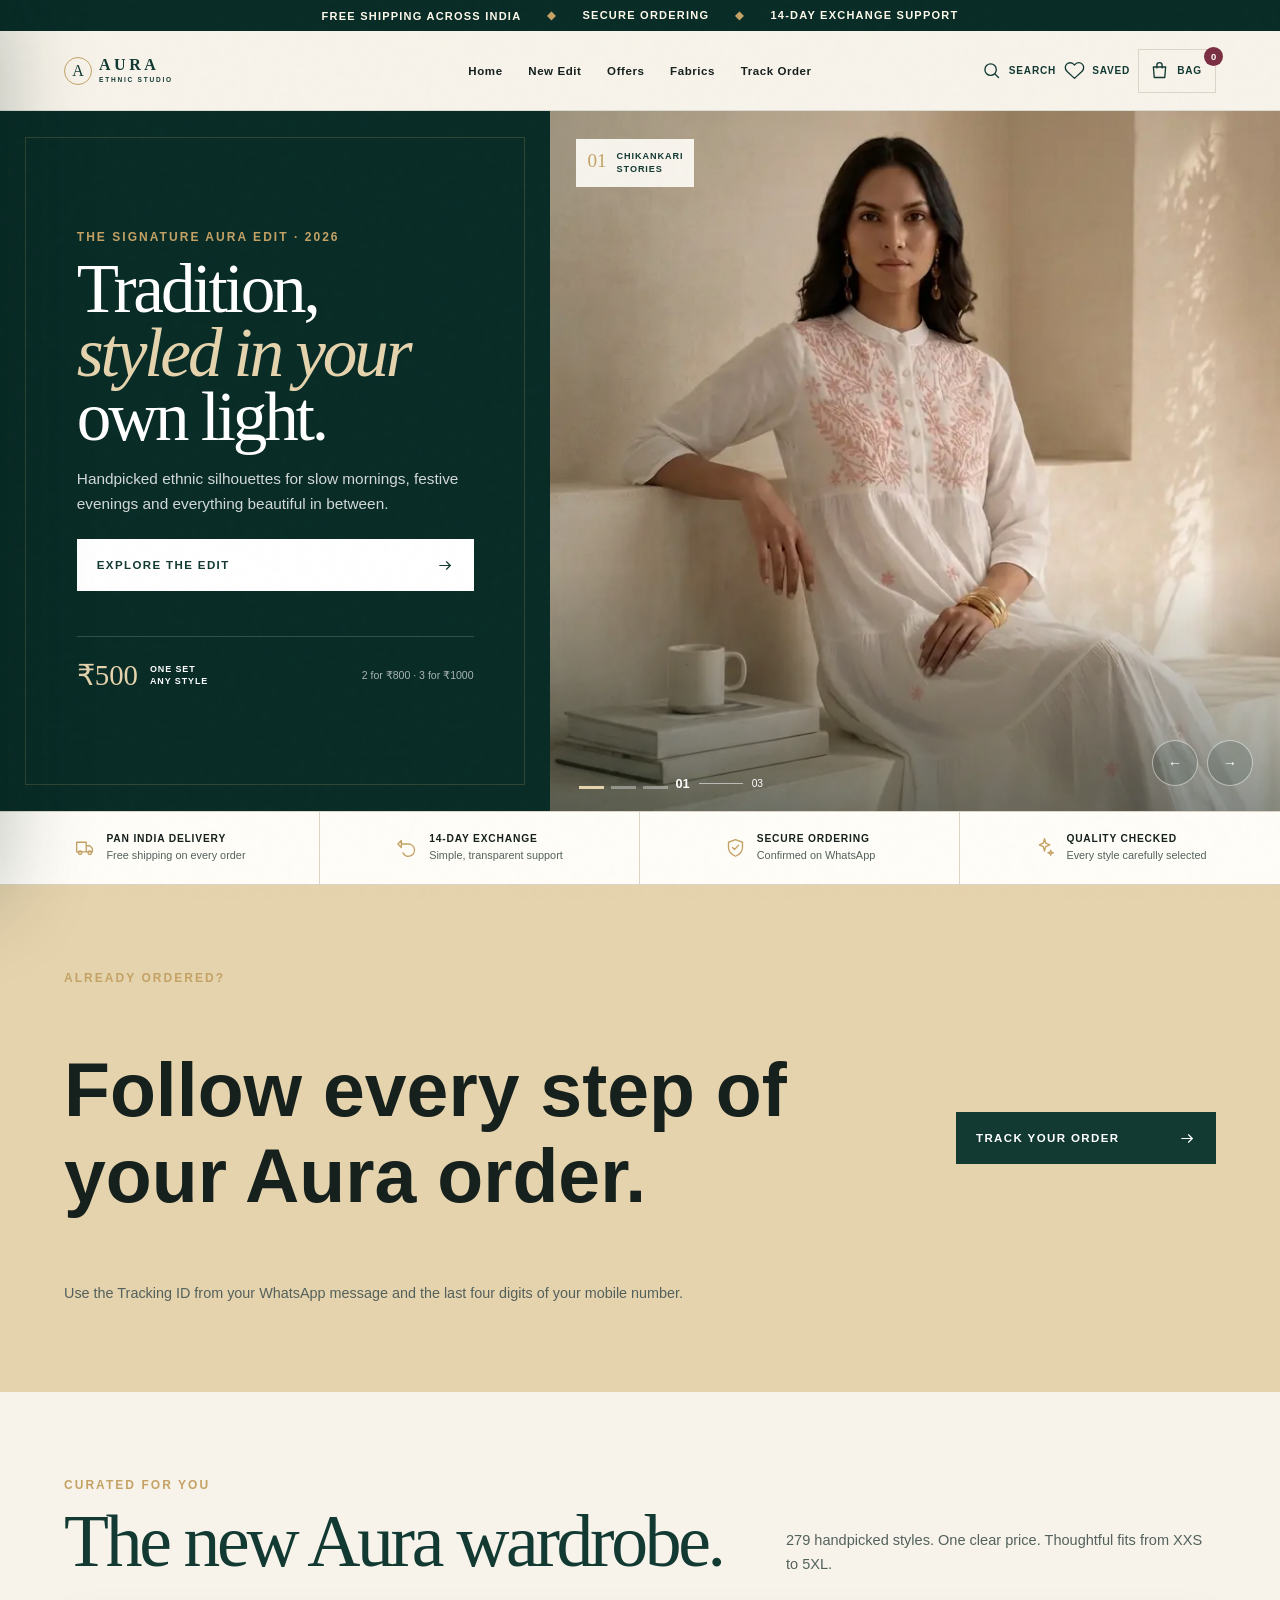
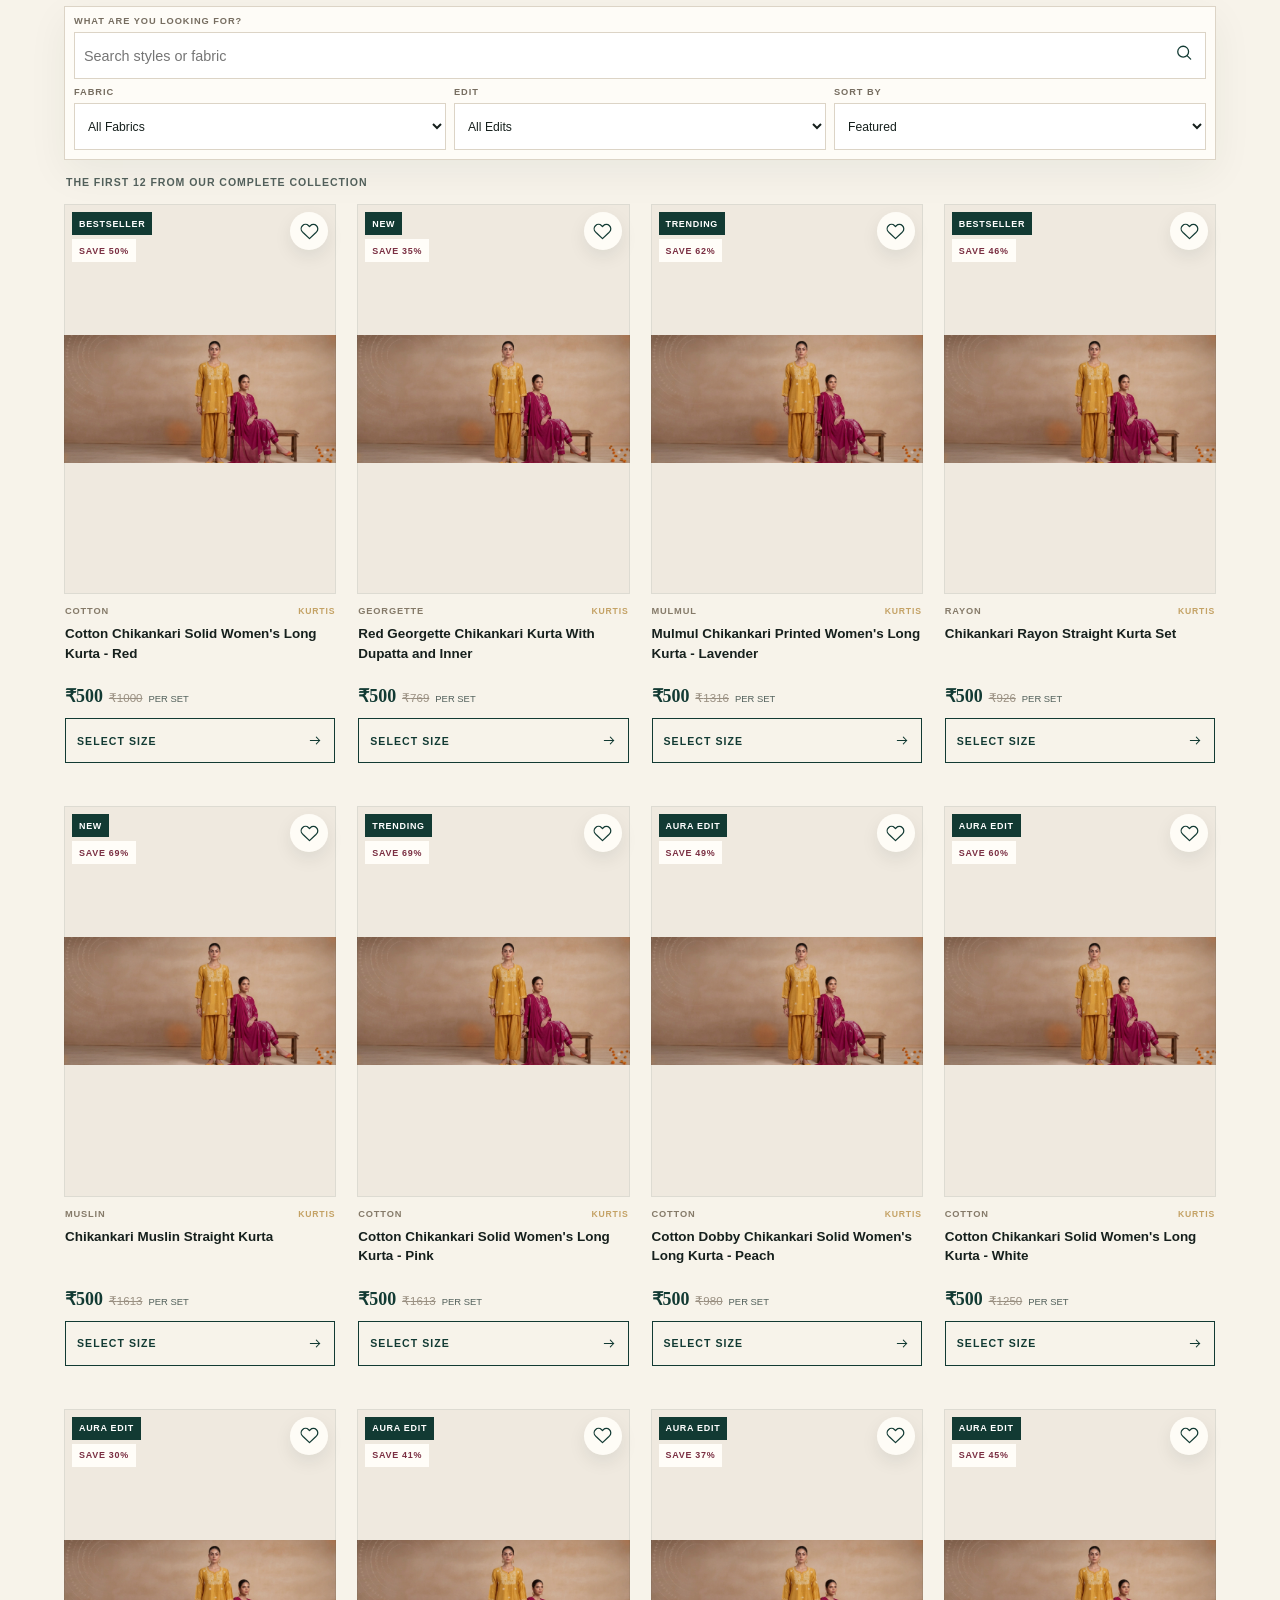
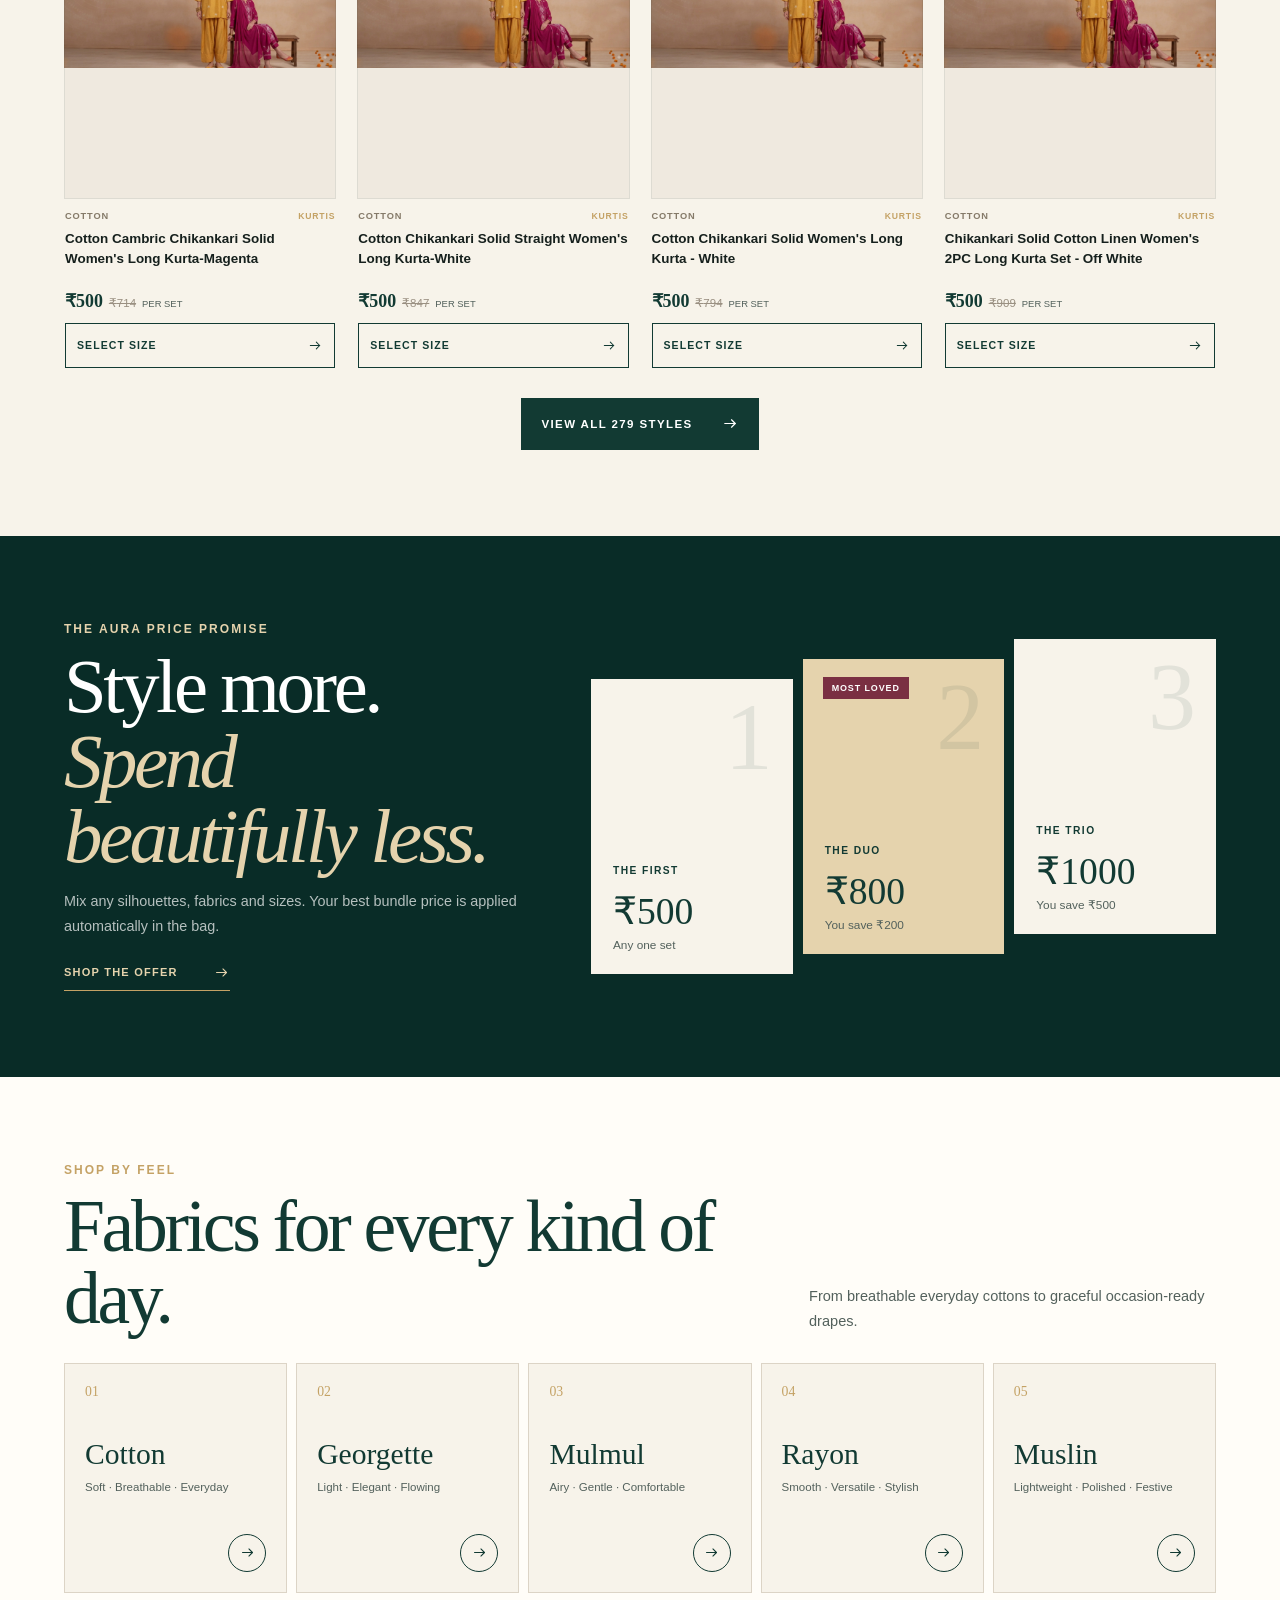
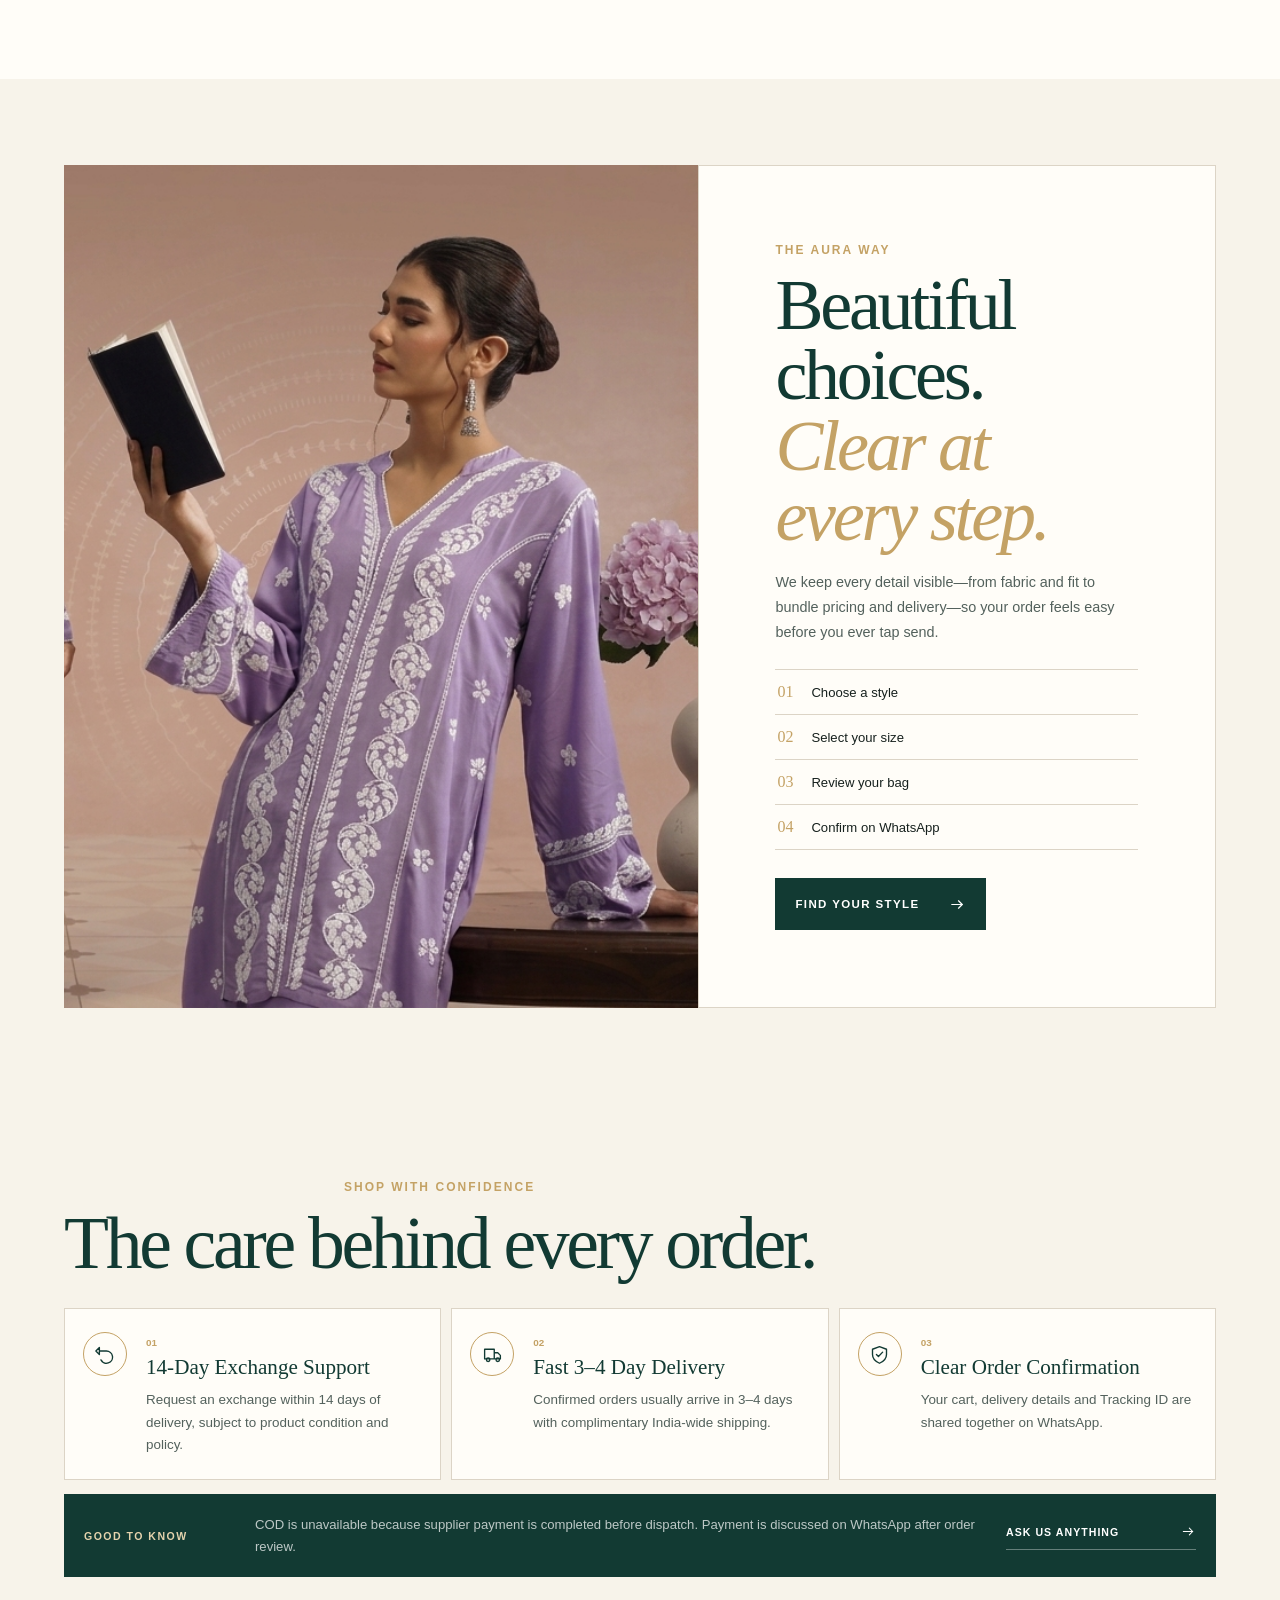
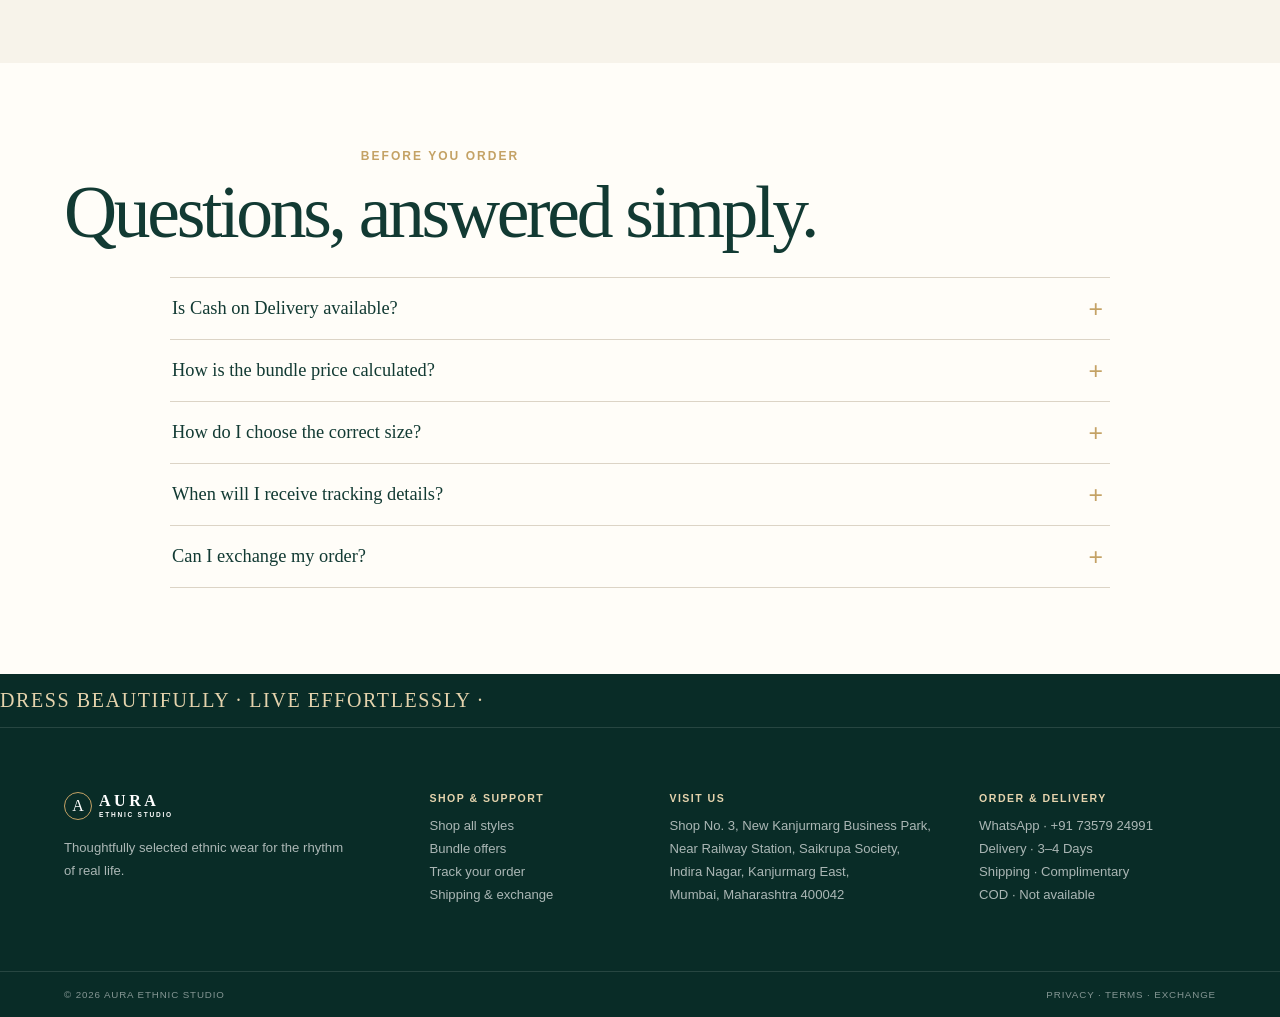
==== store-x7m9q4v2k8/index.html @ a7f3a1a6 "Refine premium mobile storefront" ====
<!doctype html>
<html lang="en">
  <head>
    <meta charset="UTF-8" />
    <meta name="viewport" content="width=device-width, initial-scale=1.0" />
    <meta name="theme-color" content="#092c27" />
    <meta name="referrer" content="no-referrer" />
    <meta http-equiv="Content-Security-Policy" content="default-src 'self'; script-src 'self'; script-src-attr 'none'; style-src 'self' 'unsafe-inline'; img-src 'self' data: https://www.houseofchikankari.in https://lucknowichikan.com; connect-src 'self' https://aura-ethnic-tracking-api.rohitrajmeena864.chatgpt.site https://*.workers.dev; font-src 'self' data:; object-src 'none'; base-uri 'self'; form-action 'self'; frame-src 'none'; media-src 'none'; worker-src 'self'; manifest-src 'self'; upgrade-insecure-requests" />
    <meta name="description" content="Aura Ethnic Studio — premium ethnic wear with simple bundle pricing, free shipping and 14-day exchange support." />
    <meta name="color-scheme" content="light" />
    <meta name="apple-mobile-web-app-capable" content="yes" />
    <meta name="apple-mobile-web-app-status-bar-style" content="default" />
    <meta name="apple-mobile-web-app-title" content="Aura Ethnic" />
    <meta property="og:type" content="website" />
    <meta property="og:title" content="Aura Ethnic Studio" />
    <meta property="og:description" content="Premium ethnic styles at simple bundle prices, with free shipping and 14-day exchange support." />
    <meta property="og:image" content="https://auraethnicstudio.github.io/Aura-Ethnic-Studio/store-x7m9q4v2k8/hero-new-arrivals.webp" />
    <meta property="og:url" content="https://auraethnicstudio.github.io/Aura-Ethnic-Studio/store-x7m9q4v2k8/" />
    <meta name="twitter:card" content="summary_large_image" />
    <title>Aura Ethnic Studio</title>
    <link rel="canonical" href="https://auraethnicstudio.github.io/Aura-Ethnic-Studio/store-x7m9q4v2k8/" />
    <link rel="icon" href="./favicon.svg" type="image/svg+xml" />
    <link rel="manifest" href="./manifest.webmanifest" />
    <link rel="preload" href="./hero-new-arrivals.webp" as="image" fetchpriority="high" />
    <script src="./security-guard.js"></script>
    <script src="./products-data.js"></script>
    <script src="./more-products-data.js"></script>
    <script src="./catalog-priority.js"></script>
    <script src="./tracking-config.js?v=2"></script>
    <script type="module" crossorigin src="./assets/index-yX1pX9tz.js"></script>
    <link rel="stylesheet" crossorigin href="./assets/index-DWJfSa6m.css">
    <script defer src="./storefront-runtime.js?v=3"></script>
  </head>
  <body>
    <div id="root"></div>
  </body>
</html>
---- store-x7m9q4v2k8/assets/index-DWJfSa6m.css ----
:root{--ink:#16201d;--ink-soft:#53615c;--forest:#123a33;--forest-deep:#092c27;--forest-light:#24584e;--ivory:#f7f3ea;--ivory-deep:#eee7da;--paper:#fffdf8;--gold:#c4a265;--gold-light:#e5d3ad;--wine:#7a2f42;--line:#dcd4c6;--success:#2f6a50;--shadow:0 24px 70px #092c271f;--serif:"Iowan Old Style",Baskerville,"Palatino Linotype","Book Antiqua",Georgia,serif;--sans:Inter,"Avenir Next","Segoe UI",Roboto,Helvetica,Arial,sans-serif}*{box-sizing:border-box}html{scroll-behavior:smooth;scroll-padding-top:104px}body{background:var(--ivory);color:var(--ink);font-family:var(--sans);-webkit-font-smoothing:antialiased;margin:0;font-size:16px;overflow-x:hidden}body:before{content:"";pointer-events:none;opacity:.16;z-index:500;background-image:url("data:image/svg+xml,%3Csvg viewBox='0 0 120 120' xmlns='http://www.w3.org/2000/svg'%3E%3Cfilter id='n'%3E%3CfeTurbulence type='fractalNoise' baseFrequency='.85' numOctaves='2' stitchTiles='stitch'/%3E%3C/filter%3E%3Crect width='100%25' height='100%25' filter='url(%23n)' opacity='.08'/%3E%3C/svg%3E");position:fixed;inset:0}button,input,select,textarea{font:inherit}button,a,select{-webkit-tap-highlight-color:transparent;touch-action:manipulation}button{cursor:pointer}a{color:inherit;text-decoration:none}img{max-width:100%}.ui-icon{fill:none;stroke:currentColor;stroke-width:1.55px;stroke-linecap:round;stroke-linejoin:round;width:21px;height:21px}.eyebrow{color:var(--gold);letter-spacing:.17em;text-transform:uppercase;margin:0 0 13px;font-size:.75rem;font-weight:800}.announcement{background:var(--forest-deep);color:#fff9eb;letter-spacing:.11em;text-transform:uppercase;text-align:center;justify-content:center;align-items:center;min-height:31px;padding:5px 14px;font-size:.69rem;font-weight:700;display:flex}.announcement span:not(:first-child){display:none}.site-header{z-index:90;-webkit-backdrop-filter:blur(18px);backdrop-filter:blur(18px);background:#f7f3eaf2;border-bottom:1px solid #123a331f;grid-template-columns:1fr auto 1fr;align-items:center;height:68px;padding:0 13px;display:grid;position:sticky;top:0}.brand{width:max-content;color:var(--forest);grid-template-rows:auto auto;grid-template-columns:28px auto;justify-self:center;align-items:center;column-gap:7px;display:grid}.brand>span{border:1px solid var(--gold);width:28px;height:28px;font:400 1rem var(--serif);border-radius:50%;grid-row:1/3;place-items:center;display:grid}.brand>b{font:600 1rem/1 var(--serif);letter-spacing:.22em}.brand>small{letter-spacing:.27em;font-size:.41rem;font-weight:800;line-height:1.4}.desktop-nav{display:none}.header-actions{justify-self:end;align-items:center;gap:3px;display:flex}.header-icon{min-width:44px;min-height:44px;color:var(--forest);background:0 0;border:0;place-items:center;padding:0;display:grid;position:relative}.header-icon>span,.saved-button{display:none}.menu-button{justify-self:start}.bag-button>b,.saved-button>b{background:var(--wine);color:#fff;border-radius:999px;place-items:center;min-width:19px;height:19px;padding:0 4px;font-size:.59rem;display:grid;position:absolute;top:3px;right:0}.icon-close{border:1px solid var(--line);background:var(--paper);width:44px;height:44px;color:var(--forest);border-radius:50%;place-items:center;padding:0;font-size:1.75rem;line-height:1;display:grid;box-shadow:0 7px 22px #092c2717}.layer-shade{-webkit-backdrop-filter:blur(5px);backdrop-filter:blur(5px);background:#051a17b3;border:0;position:fixed;inset:0}.mobile-menu-panel{z-index:190;width:min(420px,92vw);height:100dvh;padding:23px 20px calc(22px + env(safe-area-inset-bottom));background:var(--ivory);flex-direction:column;transition:transform .34s cubic-bezier(.22,1,.36,1);display:flex;position:fixed;top:0;left:0;transform:translate(-105%);box-shadow:25px 0 80px #051a1740}.mobile-menu-panel.open{transform:none}.menu-shade{z-index:180}.menu-top{justify-content:space-between;align-items:center;display:flex}.menu-top .brand{justify-self:start;margin:0}.menu-kicker{color:var(--gold);letter-spacing:.16em;margin:54px 0 16px;font-size:.69rem;font-weight:800}.mobile-menu-panel nav{border-top:1px solid var(--line);display:grid}.mobile-menu-panel nav a{border-bottom:1px solid var(--line);min-height:60px;font:400 1.45rem var(--serif);justify-content:space-between;align-items:center;display:flex}.mobile-menu-panel nav a>b{font:700 .63rem var(--sans);color:#9c8f7d;letter-spacing:.12em}.menu-search{background:var(--forest);color:#fff;letter-spacing:.12em;border:0;justify-content:center;align-items:center;gap:11px;min-height:52px;margin-top:25px;font-size:.72rem;font-weight:800;display:flex}.menu-foot{color:var(--ink-soft);text-align:center;margin-top:auto;font-size:.72rem}.hero{background:var(--forest);min-height:680px;position:relative;overflow:hidden}.hero-visual{background:#8b7866;height:calc(100svh - 99px);min-height:630px;position:relative;overflow:hidden}.hero-slide{object-fit:cover;opacity:0;width:100%;height:100%;transition:opacity .75s,transform 5.6s;position:absolute;inset:0;transform:scale(1.04)}.hero-slide.active{opacity:1;transform:scale(1)}.hero-center{object-position:52% center}.hero-left{object-position:40% center}.hero-right{object-position:66% center}.hero-shade{background:linear-gradient(#041d190a 22%,#041d19d1 100%);position:absolute;inset:0}.hero-copy{z-index:3;color:#fff;position:absolute;bottom:49px;left:18px;right:18px}.hero-copy h1{font:400 clamp(2.65rem,12vw,4rem)/.93 var(--serif);letter-spacing:-.045em;margin:0}.hero-copy h1 em{color:var(--gold-light);font-weight:400}.hero-lead{color:#ffffffd1;max-width:480px;margin:18px 0 23px;font-size:.94rem;line-height:1.6}.primary-button{letter-spacing:.12em;text-transform:uppercase;background:0 0;border:1px solid #0000;justify-content:space-between;align-items:center;gap:28px;min-height:52px;padding:0 19px;font-size:.72rem;font-weight:800;display:inline-flex}.primary-button.light{color:var(--forest);background:#fff}.primary-button.dark{background:var(--forest);color:#fff}.primary-button .ui-icon{width:18px}.hero-price-note,.hero-arrow{display:none}.hero-dots{z-index:4;gap:7px;display:flex;position:absolute;bottom:22px;right:19px}.hero-dots button{background:#ffffff59;border:0;width:25px;height:3px;padding:0}.hero-dots button.active{background:var(--gold-light)}.hero-index,.hero-visual-label{display:none}.trust-strip{border:1px solid var(--line);background:var(--paper);grid-template-columns:1fr 1fr;margin:12px;display:grid}.trust-strip article{border-right:1px solid var(--line);border-bottom:1px solid var(--line);align-items:center;gap:10px;min-width:0;padding:17px 12px;display:flex}.trust-strip article:nth-child(2n){border-right:0}.trust-strip article:nth-child(n+3){border-bottom:0}.trust-strip .ui-icon{color:var(--gold);flex:0 0 23px}.trust-strip b,.trust-strip span{display:block}.trust-strip b{letter-spacing:.08em;font-size:.64rem}.trust-strip span{color:var(--ink-soft);margin-top:4px;font-size:.68rem;line-height:1.35}.tracking-access{background:var(--gold-light);gap:24px;display:grid}.tracking-access h2{max-width:760px;font-size:clamp(2.3rem,9vw,4.7rem)}.tracking-access>div>p:last-child{color:#53615c;max-width:630px;margin:17px 0 0;font-size:.9rem;line-height:1.7}.tracking-access .primary-button{background:var(--forest);color:#fff;width:100%}.section{padding:64px 13px}.section-heading{margin-bottom:29px;display:block}.section-heading h2,.offer h2,.editorial h2,.size-guide-sheet h2,.checkout-heading h2{font:400 clamp(2.25rem,10vw,4.6rem)/.98 var(--serif);letter-spacing:-.045em;color:var(--forest);margin:0}.section-heading>p{max-width:430px;color:var(--ink-soft);margin:14px 0 0;font-size:.91rem;line-height:1.7}.center-heading{text-align:center}.collection{background:var(--ivory)}.catalog-tools{z-index:20;border:1px solid var(--line);background:#fffdf8f0;grid-template-columns:repeat(3,1fr);gap:8px;padding:9px;display:grid;position:relative;box-shadow:0 13px 38px #092c270f}.catalog-tools label{gap:6px;min-width:0;display:grid;position:relative}.catalog-tools .search-field{grid-column:1/-1}.catalog-tools label>span{letter-spacing:.1em;color:#766d60;font-size:.58rem;font-weight:800}.catalog-tools input,.catalog-tools select{border:1px solid var(--line);width:100%;height:47px;color:var(--ink);background:#fff;border-radius:0;outline:0;padding:0 9px;font-size:.76rem}.catalog-tools input{padding-right:44px;font-size:.9rem}.catalog-tools input:focus,.catalog-tools select:focus{border-color:var(--forest);box-shadow:0 0 0 3px #123a3314}.search-field i{color:var(--forest);position:absolute;bottom:12px;right:12px}.search-field i .ui-icon{width:20px}.catalog-summary{color:var(--ink-soft);letter-spacing:.09em;text-transform:uppercase;justify-content:space-between;align-items:center;gap:15px;margin:16px 2px;font-size:.66rem;font-weight:700;display:flex}.catalog-summary button{border:0;border-bottom:1px solid var(--forest);color:var(--forest);letter-spacing:.09em;background:0 0;padding:3px 0;font-size:.64rem;font-weight:800}.product-grid{grid-template-columns:repeat(2,minmax(0,1fr));gap:25px 9px;display:grid}.product-card{background:0 0;min-width:0;position:relative}.product-media{aspect-ratio:3/4.3;background:var(--ivory-deep);border:0;width:100%;padding:0;display:block;position:relative;overflow:hidden}.product-media:after{content:"";pointer-events:none;position:absolute;inset:0;box-shadow:inset 0 0 0 1px #123a3314}.product-media>img{object-fit:contain;background:#efe9df;width:100%;height:100%;transition:transform .65s cubic-bezier(.22,1,.36,1);display:block}.product-badge,.sale-badge{z-index:2;letter-spacing:.08em;text-transform:uppercase;align-items:center;min-height:23px;padding:0 7px;font-size:.56rem;font-weight:800;display:inline-flex;position:absolute;top:8px}.product-badge{background:var(--forest);color:#fff;left:8px}.sale-badge{background:var(--paper);color:var(--wine);top:35px;left:8px}.quick-view{display:none}.favourite-button{z-index:5;width:38px;height:38px;color:var(--forest);background:#fffdf8f0;border:0;border-radius:50%;place-items:center;padding:0;display:grid;position:absolute;top:8px;right:8px;box-shadow:0 7px 18px #092c2714}.favourite-button .ui-icon{width:19px}.favourite-button.active{background:var(--wine);color:#fff}.favourite-button.active .ui-icon{fill:currentColor}.product-copy{padding:12px 1px 0}.product-meta{color:#857a69;letter-spacing:.09em;text-transform:uppercase;justify-content:space-between;align-items:center;gap:5px;font-size:.58rem;font-weight:800;display:flex}.product-meta b{text-overflow:ellipsis;white-space:nowrap;max-width:52%;color:var(--gold);font-size:.54rem;overflow:hidden}.product-copy h3{min-height:53px;margin:8px 0;font-size:.84rem;line-height:1.48}.product-price{flex-wrap:wrap;align-items:baseline;gap:6px;display:flex}.product-price strong{font:600 1.12rem var(--serif);color:var(--forest)}.product-price del{color:#9a9082;font-size:.72rem}.product-price span{color:var(--ink-soft);text-transform:uppercase;font-size:.59rem}.view-details{border:1px solid var(--forest);width:100%;min-height:45px;color:var(--forest);letter-spacing:.1em;background:0 0;justify-content:space-between;align-items:center;margin-top:11px;padding:0 11px;font-size:.66rem;font-weight:800;display:flex}.view-details .ui-icon{width:16px}.view-details:active{background:var(--forest);color:#fff}.primary-button.center{width:100%;margin:30px auto 0;display:flex}.empty-state{text-align:center;border:1px solid var(--line);background:var(--paper);place-content:center;justify-items:center;min-height:300px;display:grid}.empty-state .ui-icon{width:32px;height:32px;color:var(--gold)}.empty-state b{font:400 1.75rem var(--serif);margin-top:16px}.empty-state span{color:var(--ink-soft);margin:8px 0 20px;font-size:.88rem}.empty-state button{background:var(--forest);color:#fff;letter-spacing:.1em;border:0;min-height:46px;padding:0 18px;font-size:.68rem;font-weight:800}.pagination{flex-wrap:wrap;justify-content:center;gap:6px;margin-top:34px;display:flex}.pagination button{border:1px solid var(--line);background:var(--paper);min-width:42px;height:42px;color:var(--ink);padding:0 10px;font-size:.76rem}.pagination button.active{background:var(--forest);color:#fff;border-color:var(--forest)}.pagination button:disabled{opacity:.35;cursor:not-allowed}.offer{background:var(--forest-deep);color:#fff;overflow:hidden}.offer .eyebrow{color:var(--gold-light)}.offer h2{color:#fff;font-size:clamp(2.45rem,11vw,4.8rem)}.offer h2 em{color:var(--gold-light);font-weight:400}.offer-heading>p:last-of-type{color:#ffffffb3;max-width:500px;font-size:.9rem;line-height:1.75}.offer-heading>a{border-bottom:1px solid var(--gold);color:var(--gold-light);letter-spacing:.11em;align-items:center;gap:35px;margin:8px 0 32px;padding-bottom:7px;font-size:.69rem;font-weight:800;display:inline-flex}.offer-heading>a .ui-icon{width:17px}.offer-cards{scroll-snap-type:x mandatory;scrollbar-width:none;gap:10px;margin:0 -13px;padding:0 13px 10px;display:flex;overflow-x:auto}.offer-cards::-webkit-scrollbar{display:none}.offer-cards article{background:var(--ivory);min-height:230px;color:var(--forest);scroll-snap-align:start;flex-direction:column;flex:0 0 72%;justify-content:flex-end;padding:22px;display:flex;position:relative}.offer-cards article>span{letter-spacing:.14em;font-size:.64rem;font-weight:800}.offer-cards article>b{font:400 6rem/.9 var(--serif);color:#123a3317;position:absolute;top:15px;right:20px}.offer-cards article>strong{font:500 2.35rem var(--serif);margin-top:13px}.offer-cards article>small{color:var(--ink-soft);margin-top:5px;font-size:.74rem}.offer-cards .popular{background:var(--gold-light)}.offer-cards i{background:var(--wine);color:#fff;letter-spacing:.1em;padding:6px 9px;font-size:.56rem;font-style:normal;font-weight:800;position:absolute;top:18px;left:20px}.fabrics{background:var(--paper)}.fabric-rail{scroll-snap-type:x mandatory;scrollbar-width:none;gap:9px;margin:0 -13px;padding:0 13px 11px;display:flex;overflow-x:auto}.fabric-rail::-webkit-scrollbar{display:none}.fabric-rail button{border:1px solid var(--line);background:var(--ivory);min-height:170px;color:var(--forest);text-align:left;scroll-snap-align:start;flex:0 0 78%;grid-template-columns:auto 1fr auto;align-items:end;gap:17px;padding:20px;display:grid}.fabric-rail button>span{font:400 .86rem var(--serif);color:var(--gold);align-self:start}.fabric-rail button div{gap:8px;display:grid}.fabric-rail button b{font:400 1.85rem var(--serif)}.fabric-rail button small{color:var(--ink-soft);font-size:.72rem;line-height:1.5}.fabric-rail button i{border:1px solid var(--forest);border-radius:50%;place-items:center;width:38px;height:38px;display:grid}.fabric-rail button i .ui-icon{width:17px}.editorial{background:var(--ivory)}.editorial-image{background:var(--ivory-deep);min-height:390px;overflow:hidden}.editorial-image img{object-fit:cover;object-position:40% center;width:100%;height:100%;min-height:390px;display:block}.editorial-copy{background:var(--paper);border:1px solid var(--line);padding:34px 20px}.editorial h2{font-size:clamp(2.35rem,10vw,4.5rem)}.editorial h2 em{color:var(--gold);font-weight:400}.editorial-copy>p:not(.eyebrow){color:var(--ink-soft);margin:18px 0 24px;font-size:.9rem;line-height:1.75}.promise-list{border-top:1px solid var(--line);margin-bottom:28px;display:grid}.promise-list span{border-bottom:1px solid var(--line);grid-template-columns:34px 1fr;align-items:center;padding:13px 2px;display:grid}.promise-list b{font:400 1rem var(--serif);color:var(--gold)}.promise-list i{font-size:.82rem;font-style:normal}.editorial-copy .primary-button{width:100%}.policies{background:var(--ivory)}.policy-grid{gap:10px;display:grid}.policy-grid article{border:1px solid var(--line);background:var(--paper);grid-template-columns:48px 1fr;gap:15px;padding:23px 18px;display:grid}.policy-grid article>span{border:1px solid var(--gold);width:44px;height:44px;color:var(--forest);border-radius:50%;place-items:center;display:grid}.policy-grid article>span .ui-icon{width:21px}.policy-grid article small{color:var(--gold);font-size:.62rem;font-weight:800}.policy-grid h3{font:400 1.32rem var(--serif);color:var(--forest);margin:5px 0 9px}.policy-grid p{color:var(--ink-soft);margin:0;font-size:.84rem;line-height:1.65}.cod-note{background:var(--forest);color:#fff;gap:11px;margin-top:13px;padding:20px;display:grid}.cod-note>b{color:var(--gold-light);letter-spacing:.14em;font-size:.66rem}.cod-note p{color:#ffffffb8;margin:0;font-size:.82rem;line-height:1.65}.cod-note a{color:#fff;letter-spacing:.1em;border-top:1px solid #ffffff2b;justify-content:space-between;align-items:center;padding-top:10px;font-size:.66rem;font-weight:800;display:flex}.cod-note a .ui-icon{width:16px}.faq{background:var(--paper)}.faq-list{border-top:1px solid var(--line);max-width:940px;margin:auto}.faq-list details{border-bottom:1px solid var(--line)}.faq-list summary{cursor:pointer;font:400 1.15rem var(--serif);color:var(--forest);padding:20px 42px 20px 2px;list-style:none;position:relative}.faq-list summary::-webkit-details-marker{display:none}.faq-list summary:after{content:"+";font:300 1.55rem var(--sans);color:var(--gold);position:absolute;top:50%;right:7px;transform:translateY(-50%)}.faq-list details[open] summary:after{content:"−"}.faq-list details p{color:var(--ink-soft);margin:0;padding:0 32px 20px 2px;font-size:.85rem;line-height:1.7}footer{background:var(--forest-deep);color:#fff}.footer-top{border-bottom:1px solid #ffffff1f;padding:15px 0;overflow:hidden}.footer-top p{width:max-content;color:var(--gold-light);font:400 1.25rem var(--serif);letter-spacing:.08em;margin:0;animation:18s linear infinite marquee}@keyframes marquee{to{transform:translate(-35%)}}.footer-grid{gap:31px;padding:48px 19px;display:grid}.light-brand{color:#fff;justify-self:start;margin-bottom:17px}.footer-grid h3{color:var(--gold-light);letter-spacing:.14em;margin:0 0 11px;font-size:.66rem}.footer-grid p{color:#ffffffa8;margin:0;font-size:.82rem;line-height:1.75}.footer-grid>div:first-child>p{max-width:280px}.copyright{padding:17px 19px calc(87px + env(safe-area-inset-bottom));color:#ffffff80;letter-spacing:.09em;border-top:1px solid #ffffff1f;flex-direction:column;gap:7px;font-size:.61rem;display:flex}.mobile-bottom-nav{z-index:110;padding:7px 4px calc(7px + env(safe-area-inset-bottom));border-top:1px solid var(--line);-webkit-backdrop-filter:blur(18px);backdrop-filter:blur(18px);background:#fffdf8f7;grid-template-columns:repeat(5,1fr);display:grid;position:fixed;bottom:0;left:0;right:0;box-shadow:0 -12px 30px #092c2717}.mobile-bottom-nav a,.mobile-bottom-nav button{min-height:49px;color:var(--forest);background:0 0;border:0;flex-direction:column;justify-content:center;align-items:center;gap:4px;display:flex;position:relative}.mobile-bottom-nav>*>span,.mobile-bottom-nav .ui-icon{height:20px;font-size:1.15rem}.mobile-bottom-nav small{letter-spacing:.1em;font-size:.53rem;font-weight:800}.mobile-bottom-nav b{background:var(--wine);color:#fff;border-radius:999px;place-items:center;min-width:17px;height:17px;padding:0 4px;font-size:.55rem;display:grid;position:absolute;top:1px;right:17%}.modal-layer{z-index:210;-webkit-backdrop-filter:blur(6px);backdrop-filter:blur(6px);background:#051a17c2;justify-content:center;align-items:flex-end;padding:0;display:flex;position:fixed;inset:0}.product-sheet{background:var(--paper);width:100%;max-height:96dvh;box-shadow:var(--shadow);border-radius:22px 22px 0 0;display:block;position:relative;overflow:auto}.product-sheet>.icon-close{z-index:9;position:absolute;top:11px;right:11px}.product-gallery{background:var(--ivory-deep);height:min(46svh,430px);min-height:330px;padding-bottom:58px;position:relative;overflow:hidden}.gallery-stage{width:100%;height:100%}.gallery-stage>img{object-fit:contain;background:#efe9df;width:100%;height:100%;display:block}.gallery-arrow{z-index:3;border:1px solid var(--line);width:42px;height:42px;color:var(--forest);background:#fffdf8ed;border-radius:50%;place-items:center;padding:0;font-size:.95rem;display:grid;position:absolute;top:43%;transform:translateY(-50%)}.gallery-prev{left:11px}.gallery-next{right:11px}.gallery-count{background:var(--forest);color:#fff;letter-spacing:.09em;padding:7px 9px;font-size:.62rem;position:absolute;bottom:67px;left:12px}.thumbnails{scrollbar-width:none;gap:6px;display:flex;position:absolute;bottom:7px;left:56px;right:8px;overflow-x:auto}.thumbnails::-webkit-scrollbar{display:none}.thumbnails button{background:#fff;border:1px solid #0000;flex:0 0 42px;width:42px;height:51px;padding:2px}.thumbnails button.active{border-color:var(--forest)}.thumbnails img{object-fit:cover;width:100%;height:100%;display:block}.product-details{background:var(--paper);flex-direction:column;display:flex}.detail-scroll{padding:22px 15px 17px}.detail-badge{background:var(--forest);color:#fff;letter-spacing:.1em;text-transform:uppercase;align-items:center;min-height:25px;padding:0 8px;font-size:.58rem;font-weight:800;display:inline-flex}.product-details .eyebrow{color:var(--gold);margin:13px 0 8px}.product-details h2{font:400 1.75rem/1.05 var(--serif);letter-spacing:-.025em;color:var(--forest);margin:0 0 11px}.product-description{color:var(--ink-soft);margin:0 0 15px;font-size:.86rem;line-height:1.65}.modal-price{border-bottom:1px solid var(--line);flex-wrap:wrap;align-items:baseline;gap:9px;padding:6px 0 15px;display:flex}.modal-price>b{font:600 1.75rem var(--serif);color:var(--forest)}.modal-price del{color:#9b9183;font-size:.83rem}.modal-price>span{color:var(--wine);background:#efe2e3;padding:5px 7px;font-size:.62rem;font-weight:800}.modal-price>small{width:100%;color:var(--ink-soft);text-transform:uppercase;font-size:.62rem}.detail-facts{border-bottom:1px solid var(--line);grid-template-columns:repeat(3,1fr);display:grid}.detail-facts>span{border-right:1px solid var(--line);min-width:0;color:var(--ink-soft);justify-items:center;gap:5px;padding:13px 3px;font-size:.66rem;display:grid}.detail-facts>span:last-child{border-right:0}.detail-facts .ui-icon{width:20px;color:var(--gold)}.detail-facts b{color:var(--forest);font-size:.67rem}.size-header{justify-content:space-between;align-items:end;gap:15px;margin:18px 0 11px;display:flex}.size-header>div{gap:4px;display:grid}.size-header span{letter-spacing:.1em;font-size:.67rem;font-weight:800}.size-header small{color:var(--ink-soft);font-size:.69rem}.size-header button{border:1px solid var(--line);min-height:44px;color:var(--forest);letter-spacing:.09em;background:0 0;padding:0 10px;font-size:.62rem;font-weight:800}.size-chips{scrollbar-width:none;gap:7px;padding-bottom:6px;display:flex;overflow-x:auto}.size-chips::-webkit-scrollbar{display:none}.size-chips button{border:1px solid var(--line);height:47px;color:var(--forest);background:#fff;flex:0 0 47px;padding:0;font-size:.72rem;font-weight:700}.size-chips button.active{border-color:var(--forest);background:var(--forest);color:#fff;box-shadow:inset 0 0 0 2px var(--paper)}.size-chips.has-error{background:#f8e8ea;outline:1px solid #7a2f4240;padding:7px 6px}.size-error{color:var(--wine);margin:6px 0 0;font-size:.72rem;font-weight:700}.detail-trust{background:var(--ivory);justify-content:center;align-items:center;gap:10px;margin-top:14px;padding:12px;display:flex}.detail-trust .ui-icon{color:var(--gold)}.detail-trust span,.detail-trust b,.detail-trust small{display:block}.detail-trust b{font-size:.7rem}.detail-trust small{color:var(--ink-soft);margin-top:3px;font-size:.62rem}.add-to-bag,.checkout-button{background:var(--forest);color:#fff;letter-spacing:.12em;border:0;justify-content:space-between;align-items:center;width:100%;min-height:59px;padding:0 19px;font-size:.71rem;font-weight:800;display:flex}.add-to-bag{position:sticky;bottom:0}.add-to-bag>b{font:500 1rem var(--serif)}.top-layer{z-index:250}.size-guide-sheet{width:100%;max-height:93dvh;padding:34px 15px calc(22px + env(safe-area-inset-bottom));background:var(--paper);border-radius:20px 20px 0 0;position:relative;overflow:auto}.size-guide-sheet>.icon-close{position:absolute;top:11px;right:12px}.size-guide-sheet h2{font-size:2.25rem}.size-guide-sheet>p:not(.eyebrow){max-width:670px;color:var(--ink-soft);padding-right:28px;font-size:.85rem;line-height:1.65}.size-table-wrap{border:1px solid var(--line);margin-top:20px;overflow:auto}.size-table-wrap table{border-collapse:collapse;width:100%;min-width:680px}.size-table-wrap th,.size-table-wrap td{text-align:center;border-right:1px solid var(--line);border-bottom:1px solid var(--line);padding:12px 9px;font-size:.72rem}.size-table-wrap th:last-child,.size-table-wrap td:last-child{border-right:0}.size-table-wrap tr:last-child td{border-bottom:0}.size-table-wrap th{background:var(--forest);color:#fff;letter-spacing:.08em;text-transform:uppercase;font-size:.62rem}.size-table-wrap tbody tr:nth-child(2n){background:var(--ivory)}.size-table-wrap td:first-child{font-weight:800}.measure-help{background:var(--ivory);gap:6px;margin:15px 0;padding:14px;display:grid}.measure-help b{letter-spacing:.1em;font-size:.64rem}.measure-help span{color:var(--ink-soft);font-size:.72rem;line-height:1.55}.size-done{width:100%;display:flex}.cart-layer{z-index:220;pointer-events:none;visibility:hidden;position:fixed;inset:0}.cart-layer.open{pointer-events:auto;visibility:visible}.cart-layer>.layer-shade{opacity:0;transition:opacity .25s}.cart-layer.open>.layer-shade{opacity:1}.cart-drawer{background:var(--paper);flex-direction:column;width:100%;height:100dvh;transition:transform .36s cubic-bezier(.22,1,.36,1);display:flex;position:absolute;top:0;right:0;transform:translate(105%);box-shadow:-25px 0 80px #051a1740}.cart-layer.open .cart-drawer{transform:none}.cart-head{border-bottom:1px solid var(--line);justify-content:space-between;align-items:center;gap:20px;padding:17px 15px;display:flex}.cart-head .eyebrow{margin:0 0 5px}.cart-head h2{font:400 1.8rem var(--serif);color:var(--forest);margin:0}.cart-head h2 span{font:400 .85rem var(--sans);color:var(--ink-soft)}.cart-offer-progress{background:var(--ivory);padding:14px 15px}.cart-offer-progress>div{color:var(--forest);justify-content:space-between;gap:15px;font-size:.68rem;display:flex}.cart-offer-progress>div>b{letter-spacing:.08em;flex:none;font-size:.61rem}.cart-offer-progress>i{background:#d8d0c2;height:4px;margin-top:10px;display:block}.cart-offer-progress>i>span{background:var(--gold);height:100%;transition:width .3s;display:block}.cart-items{flex:1;padding:16px 12px;overflow:auto}.cart-item{border-bottom:1px solid var(--line);grid-template-columns:79px minmax(0,1fr) auto;gap:11px;margin-bottom:17px;padding-bottom:17px;display:grid}.cart-item-image{background:var(--ivory-deep);width:79px;height:105px}.cart-item-image img{object-fit:contain;width:100%;height:100%;display:block}.cart-item-copy{min-width:0}.cart-item-copy>small{text-overflow:ellipsis;white-space:nowrap;color:var(--gold);letter-spacing:.07em;text-transform:uppercase;font-size:.57rem;font-weight:800;display:block;overflow:hidden}.cart-item h3{margin:6px 0 7px;font-size:.76rem;line-height:1.4}.cart-item p{color:var(--ink-soft);margin:0;font-size:.68rem}.cart-item p>b{color:var(--forest)}.quantity{border:1px solid var(--line);grid-template-columns:34px 28px 34px;align-items:center;width:max-content;margin-top:10px;display:grid}.quantity button{width:34px;height:34px;color:var(--forest);background:#fff;border:0;padding:0;font-size:1rem}.quantity span{text-align:center;font-size:.72rem}.cart-item-price{flex-direction:column;align-items:flex-end;display:flex}.cart-item-price>b{font:600 .98rem var(--serif);color:var(--forest)}.cart-item-price>small{color:var(--ink-soft);margin-top:3px;font-size:.56rem}.remove-item{border:0;border-bottom:1px solid var(--wine);color:var(--wine);letter-spacing:.08em;background:0 0;margin-top:auto;padding:5px 0;font-size:.56rem;font-weight:800}.empty-bag{text-align:center;place-content:center;justify-items:center;height:100%;display:grid}.empty-bag>.ui-icon{width:39px;height:39px;color:var(--gold)}.empty-bag h3{font:400 1.8rem var(--serif);color:var(--forest);margin:13px 0 6px}.empty-bag p{max-width:280px;color:var(--ink-soft);margin:0 0 20px;font-size:.82rem;line-height:1.6}.cart-summary{padding:15px 14px calc(80px + env(safe-area-inset-bottom));border-top:1px solid var(--line);background:var(--paper);flex:none}.cart-summary>div{color:var(--ink-soft);justify-content:space-between;gap:20px;padding:5px 0;font-size:.78rem;display:flex}.cart-summary>div>b{color:var(--forest);font-size:.76rem}.cart-summary .saving,.cart-summary .saving>b{color:var(--success)}.cart-summary .grand-total{border-top:1px solid var(--line);align-items:end;margin-top:8px;padding-top:13px}.grand-total>span{gap:3px;display:grid}.grand-total>span>b{color:var(--forest);font-size:.86rem}.grand-total>span>small{font-size:.6rem}.cart-summary .grand-total>b{font:600 1.55rem var(--serif)}.cart-summary .checkout-button{margin-top:13px}.checkout-button:disabled{opacity:.42;cursor:not-allowed}.checkout-button .ui-icon{width:18px}.cart-summary>small{color:var(--ink-soft);text-align:center;justify-content:center;align-items:center;gap:7px;margin-top:9px;font-size:.61rem;display:flex}.cart-summary>small .ui-icon{width:16px}.checkout-layer{z-index:240}.checkout-sheet{width:100%;max-height:95dvh;padding:32px 15px calc(22px + env(safe-area-inset-bottom));background:var(--paper);border-radius:21px 21px 0 0;position:relative;overflow:auto}.checkout-sheet>.icon-close{position:absolute;top:11px;right:11px}.checkout-heading h2{font-size:2.2rem}.checkout-heading>p:last-child{color:var(--ink-soft);padding-right:35px;font-size:.82rem;line-height:1.65}.checkout-layout{gap:20px;margin-top:20px;display:grid}.checkout-layout form{gap:11px;display:grid}.checkout-layout label{color:#6c655a;letter-spacing:.09em;gap:6px;font-size:.61rem;font-weight:800;display:grid}.checkout-layout label>small{letter-spacing:0;font-weight:400}.checkout-layout input,.checkout-layout textarea{border:1px solid var(--line);width:100%;min-height:49px;color:var(--ink);resize:vertical;background:#fff;border-radius:0;outline:0;padding:12px;font-size:.86rem}.checkout-layout input:focus,.checkout-layout textarea:focus{border-color:var(--forest);box-shadow:0 0 0 3px #123a3314}.form-grid{gap:10px;display:grid}.checkout-layout .consent{letter-spacing:0;align-items:flex-start;gap:9px;font-size:.72rem;font-weight:400;line-height:1.5;display:flex}.consent input{flex:0 0 18px;width:18px;min-height:18px;margin:0;padding:0}.order-review{border:1px solid var(--line);background:var(--ivory);order:-1;align-self:start;padding:18px}.order-review .eyebrow{margin-bottom:7px}.order-review h3{font:400 1.55rem var(--serif);color:var(--forest);margin:0 0 13px}.review-item{border-bottom:1px solid var(--line);grid-template-columns:47px 1fr auto;align-items:center;gap:10px;padding:10px 0;display:grid}.review-item>div{background:#fff;width:47px;height:61px}.review-item img{object-fit:contain;width:100%;height:100%;display:block}.review-item b,.review-item small{display:block}.review-item b{font-size:.68rem;line-height:1.4}.review-item small{color:var(--ink-soft);margin-top:4px;font-size:.61rem}.review-item>strong{font:600 .82rem var(--serif);color:var(--forest)}.review-total{justify-content:space-between;align-items:center;padding:16px 0 7px;font-size:.78rem;display:flex}.review-total b{font:600 1.45rem var(--serif);color:var(--forest)}.order-review>p{color:var(--ink-soft);font-size:.62rem}.payment-note{background:var(--forest);color:#fff;align-items:flex-start;gap:10px;padding:12px;display:flex}.payment-note>.ui-icon{color:var(--gold-light);flex:0 0 19px}.payment-note span,.payment-note b,.payment-note small{display:block}.payment-note b{letter-spacing:.09em;font-size:.63rem}.payment-note small{color:#ffffffb3;margin-top:4px;font-size:.62rem;line-height:1.45}.order-error{color:var(--wine);background:#f8e8ea;border:1px solid #7a2f4233;margin:0;padding:12px 13px;font-size:.76rem;line-height:1.55}.tracking-loader{z-index:400;-webkit-backdrop-filter:blur(8px);backdrop-filter:blur(8px);background:#051a17d6;place-items:center;padding:18px;display:grid;position:fixed;inset:0}.tracking-loader>div{text-align:center;background:var(--paper);width:min(440px,100%);box-shadow:var(--shadow);padding:42px 25px}.tracking-spinner{border:3px solid var(--gold-light);border-top-color:var(--forest);border-radius:50%;width:48px;height:48px;margin:0 auto 18px;animation:.8s linear infinite tracking-spin;display:block}.tracking-loader .eyebrow{margin-bottom:8px}.tracking-loader h2{color:var(--forest);font:400 1.9rem/1.05 var(--serif);margin:0}.tracking-loader>div>p:last-child{color:var(--ink-soft);margin:11px 0 0;font-size:.8rem;line-height:1.55}@keyframes tracking-spin{to{transform:rotate(360deg)}}.tracking-success-layer{z-index:410;align-items:center;padding:16px}.tracking-success{background:var(--paper);width:min(510px,100%);box-shadow:var(--shadow);text-align:center;padding:46px 22px 24px;position:relative}.tracking-success>.icon-close{position:absolute;top:12px;right:12px}.success-mark{border:1px solid var(--gold);background:var(--forest);width:60px;height:60px;color:var(--gold-light);border-radius:50%;place-items:center;margin:0 auto 19px;display:grid}.success-mark .ui-icon{width:29px;height:29px}.tracking-success h2{color:var(--forest);font:400 clamp(2rem,8vw,2.8rem)/1 var(--serif);margin:0}.tracking-success>p:not(.eyebrow):not(.tracking-phone){max-width:390px;color:var(--ink-soft);margin:13px auto 18px;font-size:.82rem;line-height:1.6}.tracking-code{border:1px solid var(--gold);background:var(--ivory);width:100%;color:var(--forest);gap:7px;padding:16px;display:grid}.tracking-code small{color:var(--wine);letter-spacing:.13em;font-size:.58rem;font-weight:800}.tracking-code strong{letter-spacing:.04em;overflow-wrap:anywhere;font:700 clamp(1rem,5vw,1.35rem) ui-monospace,SFMono-Regular,Consolas,monospace}.tracking-phone{color:var(--ink-soft);margin:12px 0 18px;font-size:.72rem}.tracking-phone b{color:var(--forest)}.tracking-success .checkout-button{text-decoration:none}.tracking-link{border-bottom:1px solid var(--forest);color:var(--forest);letter-spacing:.08em;text-transform:uppercase;margin-top:15px;padding:6px 0;font-size:.65rem;font-weight:800;display:inline-flex}.toast{z-index:310;border:1px solid var(--line);background:var(--paper);align-items:center;gap:12px;width:calc(100vw - 24px);min-height:62px;padding:11px 14px;animation:.25s toast-in;display:flex;position:fixed;top:75px;left:50%;transform:translate(-50%);box-shadow:0 18px 45px #051a1733}.toast>span{border-radius:50%;flex:0 0 35px;place-items:center;width:35px;height:35px;font-weight:800;display:grid}.toast.added>span{color:var(--success);background:#e6f0e8}.toast.removed>span{color:var(--wine);background:#f5e5e7}.toast b,.toast small{display:block}.toast b{font-size:.76rem}.toast small{text-overflow:ellipsis;white-space:nowrap;max-width:calc(100vw - 100px);color:var(--ink-soft);margin-top:3px;font-size:.66rem;overflow:hidden}@keyframes toast-in{0%{opacity:0;transform:translate(-50%,-9px)scale(.98)}to{opacity:1;transform:translate(-50%)}}@media (width>=700px){.section{padding:86px clamp(28px,5vw,76px)}.section-heading{justify-content:space-between;align-items:end;gap:45px;display:flex}.announcement{gap:26px}.announcement span{display:inline!important}.announcement span+span:before{content:"◆";color:var(--gold);margin-right:26px}.product-grid{grid-template-columns:repeat(3,minmax(0,1fr));gap:34px 18px}.offer-cards{grid-template-columns:repeat(3,1fr);margin:0;padding:0;display:grid;overflow:visible}.offer-cards article{min-width:0}.fabric-rail{grid-template-columns:repeat(3,1fr);margin:0;padding:0;display:grid;overflow:visible}.fabric-rail button{min-width:0}.policy-grid{grid-template-columns:repeat(3,1fr)}.tracking-access{grid-template-columns:1fr 260px;align-items:center}.tracking-access .primary-button{width:auto}.footer-grid{grid-template-columns:1fr 1fr;padding:64px clamp(28px,5vw,76px)}.copyright{flex-direction:row;justify-content:space-between;padding:17px clamp(28px,5vw,76px)}.cart-drawer{width:min(540px,100%)}.cart-summary{padding-bottom:18px}.form-grid{grid-template-columns:1fr 1fr}.checkout-layout{grid-template-columns:1.15fr .85fr;gap:30px}.order-review{order:0;position:sticky;top:0}}@media (width>=700px) and (width<=959px){html{scroll-padding-top:101px}.section{padding:62px 28px}.section-heading{margin-bottom:25px}.section-heading h2,.offer h2,.editorial h2,.size-guide-sheet h2,.checkout-heading h2{font-size:clamp(2.35rem,5.8vw,3.15rem);line-height:1.02}.section-heading>p{font-size:.86rem;line-height:1.6}.hero{min-height:0}.hero-visual{height:min(76svh,680px);min-height:560px}.hero-copy h1{font-size:clamp(3.2rem,8.2vw,4rem)}.trust-strip{border-inline:0;grid-template-columns:repeat(4,1fr);margin:0}.trust-strip article,.trust-strip article:nth-child(2n),.trust-strip article:nth-child(n+3){border-right:1px solid var(--line);border-bottom:0;justify-content:center;padding:16px 10px}.trust-strip article:last-child{border-right:0}.tracking-access h2{font-size:2.75rem}.catalog-tools{grid-template-columns:1.35fr repeat(3,1fr);align-items:end}.catalog-tools .search-field{grid-column:auto}.catalog-tools input,.catalog-tools select{height:45px}.product-card{flex-direction:column;display:flex}.product-media{border-radius:15px;box-shadow:0 10px 28px #092c2712}.product-media:after{border-radius:15px}.product-copy{flex-direction:column;flex:1;display:flex}.product-copy h3{-webkit-line-clamp:3;-webkit-box-orient:vertical;height:62px;min-height:0;display:-webkit-box;overflow:hidden}.view-details{border-radius:8px;margin-top:auto}.offer{gap:35px}.offer-cards article{border-radius:13px;min-height:195px}.fabric-rail button{border-radius:13px;min-height:155px;padding:17px}.fabric-rail button b{font-size:1.5rem}.editorial-image,.editorial-image img{min-height:350px}.editorial-image{border-radius:16px 16px 0 0}.editorial-copy{border-radius:0 0 16px 16px;padding:31px 28px}.policy-grid article{grid-template-columns:38px 1fr;gap:11px;padding:18px 14px}.policy-grid article>span{width:36px;height:36px}.policy-grid h3{font-size:1.13rem}.policy-grid p{font-size:.78rem;line-height:1.55}.footer-grid{gap:28px;padding-block:47px}}@media (width>=960px){html{scroll-padding-top:110px}.site-header{grid-template-columns:1fr auto 1fr;height:80px;padding:0 clamp(28px,5vw,76px)}.site-header>.brand{grid-column:1;justify-self:start}.site-header>.menu-button{display:none}.desktop-nav{letter-spacing:.05em;grid-column:2;justify-content:center;align-items:center;gap:clamp(17px,2vw,30px);font-size:.72rem;font-weight:700;display:flex}.desktop-nav a{padding:29px 0;position:relative}.desktop-nav a:after{content:"";background:var(--gold);height:1px;transition:right .25s;position:absolute;bottom:21px;left:0;right:100%}.desktop-nav a:hover:after{right:0}.header-actions{grid-column:3;gap:6px}.header-icon{justify-content:center;gap:7px;min-width:44px;display:flex}.header-icon>span{letter-spacing:.08em;text-transform:uppercase;font-size:.63rem;font-weight:800;display:none}.saved-button{display:flex}.bag-button{border:1px solid var(--line);padding:0 13px 0 10px}.bag-button>b,.saved-button>b{top:-3px;right:-8px}.hero{background:var(--forest-deep);grid-template-columns:minmax(390px,43%) 1fr;min-height:700px;display:grid}.hero-copy{color:#fff;flex-direction:column;justify-content:center;padding:68px clamp(36px,6vw,96px);display:flex;position:relative;inset:auto}.hero-copy:before{content:"";pointer-events:none;border:1px solid #c4a26538;position:absolute;inset:26px 25px}.hero-copy>*{z-index:1;position:relative}.hero-copy h1{font-size:clamp(3.8rem,5.4vw,6.1rem)}.hero-lead{font-size:.96rem}.hero-price-note{border-top:1px solid #ffffff2b;align-items:center;gap:12px;margin-top:45px;padding-top:21px;display:flex}.hero-price-note>b{font:400 1.8rem var(--serif);color:var(--gold-light)}.hero-price-note>span{letter-spacing:.1em;font-size:.56rem;font-weight:800;line-height:1.4}.hero-price-note>i{color:#ffffffa6;margin-left:auto;font-size:.66rem;font-style:normal}.hero-visual{height:auto;min-height:700px}.hero-shade{background:linear-gradient(90deg,#092c2726,#0000 45%),linear-gradient(#0000 65%,#051a1773)}.hero-visual-label{z-index:3;color:var(--forest);background:#fffdf8e6;align-items:flex-start;gap:10px;padding:11px;display:flex;position:absolute;top:28px;left:26px}.hero-visual-label span{font:400 1.2rem var(--serif);color:var(--gold)}.hero-visual-label p{letter-spacing:.1em;margin:0;font-size:.57rem;font-weight:800;line-height:1.4}.hero-arrow{z-index:4;color:#fff;background:#092c2726;border:1px solid #ffffff80;border-radius:50%;place-items:center;width:46px;height:46px;font-size:.9rem;display:grid;position:absolute;bottom:25px}.hero-prev{right:82px}.hero-next{right:27px}.hero-dots{left:29px;right:auto}.hero-index{z-index:4;color:#fff;align-items:center;gap:9px;font-size:.64rem;display:flex;position:absolute;bottom:20px;left:125px}.hero-index b{font-size:.8rem}.hero-index span{background:#ffffff8c;width:44px;height:1px}.trust-strip{border-inline:0;grid-template-columns:repeat(4,1fr);margin:0}.trust-strip article{justify-content:center;padding:21px 12px;border-right:1px solid var(--line)!important;border-bottom:0!important}.trust-strip article:last-child{border-right:0!important}.product-grid{grid-template-columns:repeat(4,minmax(0,1fr));gap:43px 21px}.product-card:hover .product-media>img{transform:scale(1.035)}.quick-view{z-index:3;color:#fff;letter-spacing:.08em;text-transform:uppercase;opacity:0;background:#092c27eb;justify-content:space-between;align-items:center;min-height:43px;padding:0 13px;font-size:.66rem;font-weight:800;transition:all .25s;display:flex;position:absolute;bottom:11px;left:11px;right:11px;transform:translateY(8px)}.quick-view .ui-icon{width:16px}.product-card:hover .quick-view{opacity:1;transform:none}.view-details:hover{background:var(--forest);color:#fff}.primary-button.center{width:max-content}.offer{grid-template-columns:.85fr 1.15fr;align-items:center;gap:65px;display:grid}.offer-heading>a{margin-bottom:0}.offer-cards article{min-height:295px}.offer-cards article:first-child{transform:translateY(20px)}.offer-cards article:nth-child(3){transform:translateY(-20px)}.fabric-rail{grid-template-columns:repeat(5,1fr)}.fabric-rail button{grid-template-columns:1fr;align-content:space-between;min-height:230px}.fabric-rail button i{justify-self:end}.fabric-rail button:hover{background:var(--forest);color:#fff}.fabric-rail button:hover small{color:#ffffffa6}.editorial{grid-template-columns:1.1fr .9fr;align-items:stretch;display:grid}.editorial-image,.editorial-image img{min-height:610px}.editorial-copy{flex-direction:column;justify-content:center;padding:clamp(45px,6vw,90px);display:flex}.editorial-copy .primary-button{width:max-content}.cod-note{grid-template-columns:160px 1fr auto;align-items:center;margin-top:14px}.cod-note a{border-top:0;border-bottom:1px solid #ffffff59;width:190px;padding:0 0 7px}.modal-layer{align-items:center;padding:20px}.product-sheet{border-radius:0;grid-template-columns:1.08fr .92fr;width:min(1180px,100%);max-height:94dvh;display:grid;overflow:hidden}.product-gallery{height:auto;min-height:680px;padding:0 0 0 86px}.gallery-stage{height:100%}.gallery-stage>img{max-height:94dvh}.thumbnails{flex-direction:column;gap:8px;width:57px;display:flex;inset:15px auto 15px 15px;overflow-y:auto}.thumbnails button{flex:0 0 72px;width:57px;height:72px}.gallery-count{bottom:16px;left:101px}.product-details{max-height:94dvh}.detail-scroll{flex:1;padding:55px 45px 25px;overflow:auto}.product-details h2{font-size:clamp(2rem,3vw,3rem)}.add-to-bag{position:static}.size-guide-sheet{border-radius:0;width:min(900px,100%);max-height:92dvh;padding:44px}.checkout-sheet{border-radius:0;width:min(1080px,100%);max-height:94dvh;padding:43px}.checkout-heading h2{font-size:3rem}.toast{width:min(390px,100vw - 24px);animation:.25s toast-in-desktop;top:96px;left:auto;right:22px;transform:none}@keyframes toast-in-desktop{0%{opacity:0;transform:translateY(-9px)}to{opacity:1;transform:none}}.mobile-bottom-nav{display:none}.footer-grid{grid-template-columns:1.2fr .75fr 1fr .85fr}.copyright{padding-bottom:17px}}@media (width>=1220px){.header-actions{gap:8px}.header-icon{min-width:58px}.header-icon>span{display:inline}}@media (width<=699px){html{scroll-padding-top:94px}body{font-size:15px}.ui-icon{width:19px;height:19px}.eyebrow{letter-spacing:.15em;margin-bottom:9px;font-size:.67rem}.announcement{letter-spacing:.09em;white-space:nowrap;min-height:27px;padding:4px 11px;font-size:.59rem;overflow:hidden}.site-header{height:62px;padding:0 10px}.brand{grid-template-columns:25px auto;column-gap:6px}.brand>span{width:25px;height:25px;font-size:.9rem}.brand>b{letter-spacing:.2em;font-size:.92rem}.brand>small{letter-spacing:.23em;font-size:.37rem}.header-icon{min-width:42px;min-height:42px}.header-actions{gap:0}.bag-button>b{top:2px;right:1px}.mobile-menu-panel{width:min(390px,90vw);padding:18px 17px calc(19px + env(safe-area-inset-bottom))}.menu-kicker{margin:39px 0 12px}.mobile-menu-panel nav a{min-height:53px;font-size:1.22rem}.menu-search{border-radius:8px;min-height:47px;margin-top:20px}.hero{min-height:0}.hero-visual{height:min(73svh,620px);min-height:520px}.hero-shade{background:linear-gradient(#041d1908 30%,#041d19d6 100%)}.hero-copy{bottom:35px;left:16px;right:16px}.hero-copy h1{letter-spacing:-.035em;max-width:340px;font-size:clamp(2.2rem,10vw,2.95rem);line-height:.96}.hero-lead{max-width:335px;margin:13px 0 17px;font-size:.84rem;line-height:1.55}.primary-button{letter-spacing:.105em;gap:22px;min-height:47px;padding:0 16px;font-size:.65rem}.hero-dots{bottom:17px;right:16px}.trust-strip{background:var(--paper);scroll-snap-type:x proximity;scrollbar-width:none;border-width:0 0 1px;margin:0;display:flex;overflow-x:auto}.trust-strip::-webkit-scrollbar{display:none}.trust-strip article,.trust-strip article:nth-child(2n),.trust-strip article:nth-child(n+3){border-right:1px solid var(--line);scroll-snap-align:start;border-bottom:0;flex:none;min-width:178px;padding:12px 14px}.trust-strip article:last-child{border-right:0}.trust-strip .ui-icon{flex-basis:20px;width:20px}.trust-strip b{letter-spacing:.075em;font-size:.61rem}.trust-strip span{margin-top:2px;font-size:.64rem}.section{padding:46px 14px}.section-heading{margin-bottom:22px}.section-heading h2,.offer h2,.editorial h2,.size-guide-sheet h2,.checkout-heading h2{letter-spacing:-.032em;font-size:clamp(1.9rem,8vw,2.45rem);line-height:1.02}.section-heading>p{margin-top:10px;font-size:.82rem;line-height:1.58}.tracking-access{gap:17px;padding-block:38px}.tracking-access h2{font-size:clamp(1.95rem,8vw,2.45rem)}.tracking-access>div>p:last-child{margin-top:11px;font-size:.8rem;line-height:1.55}.tracking-access .primary-button{border-radius:8px;min-height:48px}.catalog-tools{box-shadow:none;background:0 0;border:0;gap:7px;padding:0}.catalog-tools label{gap:5px}.catalog-tools label:not(.search-field){background:#fffdf8c7;border:1px solid #123a3321;border-radius:9px;padding:8px 8px 6px}.catalog-tools label>span{letter-spacing:.075em;font-size:.64rem}.catalog-tools input,.catalog-tools select{border-color:#123a3324;border-radius:8px;height:42px;padding:0 8px;font-size:.7rem}.catalog-tools .search-field{padding:0}.catalog-tools .search-field input{background:var(--paper);border-radius:11px;height:45px;padding-left:12px;padding-right:42px;font-size:.82rem}.search-field i{bottom:12px}.catalog-summary{letter-spacing:.07em;margin:13px 2px 17px;font-size:.61rem}.catalog-summary button{font-size:.6rem}.product-grid{gap:23px 10px}.product-card{flex-direction:column;display:flex}.product-media{aspect-ratio:3/4.45;background:#eee8de;border-radius:14px;box-shadow:0 9px 24px #092c2712}.product-media:after{border-radius:14px;box-shadow:inset 0 0 0 1px #123a330b}.product-media>img{background:#eee8de}.product-badge,.sale-badge{letter-spacing:.065em;border-radius:4px;min-height:20px;padding:0 6px;font-size:.5rem;top:7px}.product-badge{left:7px}.sale-badge{top:31px;left:7px}.favourite-button{width:33px;height:33px;top:7px;right:7px;box-shadow:0 5px 15px #092c2714}.favourite-button .ui-icon{width:17px}.product-copy{flex-direction:column;flex:1;padding:9px 3px 0;display:flex}.product-meta{letter-spacing:.07em;font-size:.55rem}.product-meta b{font-size:.52rem}.product-copy h3{-webkit-line-clamp:3;-webkit-box-orient:vertical;height:58px;min-height:0;margin:6px 0;font-size:.86rem;font-weight:550;line-height:1.4;display:-webkit-box;overflow:hidden}.product-price{gap:5px}.product-price strong{font-size:1.02rem}.product-price del{font-size:.67rem}.product-price span{font-size:.54rem}.view-details{background:var(--forest);color:#fff;letter-spacing:.085em;border:0;border-radius:7px;min-height:39px;margin-top:auto;padding:0 10px;font-size:.61rem}.view-details:active{background:var(--forest-deep)}.primary-button.center{border-radius:8px;min-height:47px;margin-top:25px}.pagination{margin-top:27px}.pagination button{border-radius:7px;min-width:39px;height:39px}.offer{padding-top:43px;padding-bottom:43px}.offer h2{font-size:clamp(2rem,8.7vw,2.7rem)}.offer-heading>p:last-of-type{font-size:.81rem;line-height:1.58}.offer-heading>a{gap:27px;margin:5px 0 24px;font-size:.63rem}.offer-cards{gap:9px;margin:0 -14px;padding:0 14px 7px}.offer-cards article{border-radius:13px;flex-basis:65%;min-height:166px;padding:17px}.offer-cards article>span{font-size:.58rem}.offer-cards article>b{font-size:4.3rem;top:11px;right:15px}.offer-cards article>strong{margin-top:9px;font-size:1.88rem}.offer-cards article>small{font-size:.68rem}.offer-cards i{border-radius:4px;padding:5px 7px;font-size:.5rem;top:13px;left:15px}.fabric-rail{gap:9px;margin:0 -14px;padding:0 14px 7px}.fabric-rail button{border-color:#123a331f;border-radius:13px;flex-basis:70%;gap:12px;min-height:137px;padding:16px}.fabric-rail button>span{font-size:.75rem}.fabric-rail button div{gap:5px}.fabric-rail button b{font-size:1.45rem}.fabric-rail button small{font-size:.67rem;line-height:1.4}.fabric-rail button i{width:33px;height:33px}.editorial{padding-top:43px;padding-bottom:43px}.editorial-image,.editorial-image img{min-height:315px}.editorial-image{border-radius:15px 15px 0 0}.editorial-copy{border:0;border-radius:0 0 15px 15px;padding:25px 17px 20px}.editorial-copy>p:not(.eyebrow){margin:13px 0 18px;font-size:.8rem;line-height:1.58}.promise-list{margin-bottom:19px}.promise-list span{grid-template-columns:30px 1fr;padding:10px 1px}.promise-list b{font-size:.9rem}.promise-list i{font-size:.77rem}.editorial-copy .primary-button{border-radius:8px;min-height:46px}.policies{padding-top:43px;padding-bottom:43px}.policy-grid{border-top:1px solid var(--line);gap:0}.policy-grid article{border:0;border-bottom:1px solid var(--line);background:0 0;grid-template-columns:34px 1fr;gap:11px;padding:15px 2px}.policy-grid article>span{border-radius:50%;width:32px;height:32px}.policy-grid article>span .ui-icon{width:16px}.policy-grid article small{font-size:.55rem}.policy-grid h3{margin:2px 0 4px;font-size:1rem;line-height:1.2}.policy-grid p{font-size:.75rem;line-height:1.5}.cod-note{border-radius:9px;gap:8px;margin-top:12px;padding:15px}.cod-note>b{font-size:.6rem}.cod-note p{font-size:.73rem;line-height:1.5}.cod-note a{padding-top:8px;font-size:.6rem}.faq{padding-top:43px;padding-bottom:43px}.faq-list summary{padding:16px 36px 16px 1px;font-size:1rem;line-height:1.3}.faq-list details p{padding:0 26px 16px 1px;font-size:.77rem;line-height:1.58}.footer-top{padding:11px 0}.footer-top p{font-size:1rem}.footer-grid{grid-template-columns:1fr 1fr;gap:21px 17px;padding:31px 16px}.footer-grid>div:first-child,.footer-grid>div:nth-child(3){grid-column:1/-1}.light-brand{margin-bottom:11px}.footer-grid h3{letter-spacing:.12em;margin-bottom:7px;font-size:.59rem}.footer-grid p{font-size:.72rem;line-height:1.58}.footer-grid>div:first-child>p{max-width:245px}.copyright{padding:13px 16px calc(75px + env(safe-area-inset-bottom));letter-spacing:.07em;gap:5px;font-size:.55rem}.mobile-bottom-nav{padding:5px 3px calc(5px + env(safe-area-inset-bottom))}.mobile-bottom-nav a,.mobile-bottom-nav button{gap:3px;min-height:46px}.mobile-bottom-nav>*>span,.mobile-bottom-nav .ui-icon{height:19px;font-size:1.05rem}.mobile-bottom-nav small{letter-spacing:.08em;font-size:.5rem}.modal-layer{padding-top:20px}.product-sheet{border-radius:17px 17px 0 0;max-height:94dvh}.product-sheet>.icon-close,.size-guide-sheet>.icon-close,.checkout-sheet>.icon-close{top:9px;right:9px}.icon-close{width:39px;height:39px;font-size:1.5rem}.product-gallery{height:min(42svh,365px);min-height:275px}.gallery-arrow{width:38px;height:38px}.gallery-prev{left:10px}.gallery-next{right:10px}.gallery-count{bottom:10px;left:10px}.thumbnails{bottom:10px;left:10px;right:10px}.thumbnails button{flex-basis:42px;width:42px;height:52px}.detail-scroll{padding:21px 15px 15px}.product-details .eyebrow{margin:10px 0 6px}.product-details h2{margin-bottom:8px;font-size:1.48rem;line-height:1.08}.modal-price b{font-size:1.55rem}.product-description{font-size:.79rem;line-height:1.55}.detail-facts{padding:11px 0}.detail-facts span{font-size:.67rem}.detail-facts .ui-icon{width:17px}.size-header{margin-top:17px}.size-header span,.size-header button{font-size:.61rem}.size-header small{font-size:.67rem}.size-chips{gap:7px;margin-top:9px}.size-chips button{border-radius:7px;min-height:41px;font-size:.7rem}.detail-trust{margin-top:14px;padding:11px}.detail-trust b{font-size:.69rem}.detail-trust small{font-size:.62rem}.add-to-bag,.checkout-button{letter-spacing:.1em;min-height:52px;padding:0 15px;font-size:.65rem}.size-guide-sheet,.checkout-sheet{padding:27px 14px calc(18px + env(safe-area-inset-bottom));border-radius:17px 17px 0 0}.size-guide-sheet h2,.checkout-heading h2{font-size:1.85rem}.size-guide-sheet>p:not(.eyebrow),.checkout-heading>p:last-child{font-size:.77rem;line-height:1.55}.size-table-wrap{margin-top:16px}.measure-help{border-radius:8px;margin:12px 0;padding:11px}.checkout-layout{gap:16px;margin-top:16px}.checkout-layout form{gap:10px}.checkout-layout label{letter-spacing:.075em;gap:5px;font-size:.63rem}.checkout-layout input,.checkout-layout textarea{border-radius:8px;min-height:45px;padding:10px 11px;font-size:.82rem}.order-review{border:0;border-radius:10px;padding:14px}.order-review h3{margin-bottom:9px;font-size:1.3rem}.review-item{grid-template-columns:42px 1fr auto;padding:8px 0}.review-item>div{border-radius:6px;width:42px;height:54px;overflow:hidden}.payment-note{border-radius:7px;padding:10px}.cart-head{padding:13px 12px}.cart-head h2{font-size:1.55rem}.cart-offer-progress{padding:11px 12px}.cart-items{padding:13px 11px}.cart-item{grid-template-columns:70px minmax(0,1fr) auto;gap:10px;margin-bottom:14px;padding-bottom:14px}.cart-item-image{border-radius:9px;width:70px;height:93px;overflow:hidden}.cart-item h3{margin:5px 0 6px;font-size:.74rem}.quantity{border-radius:7px;grid-template-columns:32px 27px 32px;margin-top:8px;overflow:hidden}.quantity button{width:32px;height:32px}.cart-summary{padding:12px 12px calc(69px + env(safe-area-inset-bottom))}.cart-summary>div{padding:4px 0}.cart-summary .grand-total{margin-top:5px;padding-top:10px}.cart-summary .grand-total>b{font-size:1.35rem}.cart-summary .checkout-button{border-radius:8px;margin-top:10px}.tracking-loader>div{border-radius:12px;padding:32px 20px}.tracking-loader h2{font-size:1.65rem}.tracking-success{border-radius:14px;padding:41px 17px 20px}.success-mark{width:51px;height:51px;margin-bottom:15px}.tracking-success h2{font-size:clamp(1.7rem,7vw,2.1rem)}.tracking-code{border-radius:8px;padding:13px}.tracking-success .checkout-button{border-radius:8px}.toast{border-radius:10px;min-height:55px;padding:9px 11px;top:68px}}@media (width<=380px){.hero-visual{height:min(71svh,580px);min-height:495px}.hero-copy h1{font-size:2.2rem}.hero-lead{font-size:.8rem}.product-grid{gap:21px 8px}.product-copy{padding-inline:2px}.product-copy h3{height:54px;font-size:.8rem}.view-details{padding-inline:8px;font-size:.57rem}.catalog-tools{gap:5px}.catalog-tools label:not(.search-field){padding-inline:6px}.catalog-tools input,.catalog-tools select{padding-inline:5px;font-size:.65rem}.cart-item{grid-template-columns:64px minmax(0,1fr) auto}.cart-item-image{width:64px;height:87px}.cart-item-price>small{display:none}.footer-grid{gap-inline:13px}}@media (width<=340px){.section{padding-inline:12px}.brand>b{font-size:.84rem}.brand>small{font-size:.34rem}.header-icon{min-width:39px}.product-grid{gap-inline:7px}.product-copy h3{font-size:.78rem}.product-meta b{display:none}.catalog-tools label>span{font-size:.58rem}.catalog-tools input,.catalog-tools select{font-size:.61rem}.offer-cards article{flex-basis:72%}.fabric-rail button{flex-basis:78%}}@media (prefers-reduced-motion:reduce){html{scroll-behavior:auto}.hero-slide,.mobile-menu-panel,.cart-drawer,.cart-layer>.layer-shade,.quick-view,.product-media>img{transition:none}.hero-slide{transform:none}.toast,.tracking-spinner,.footer-top p{animation:none}}
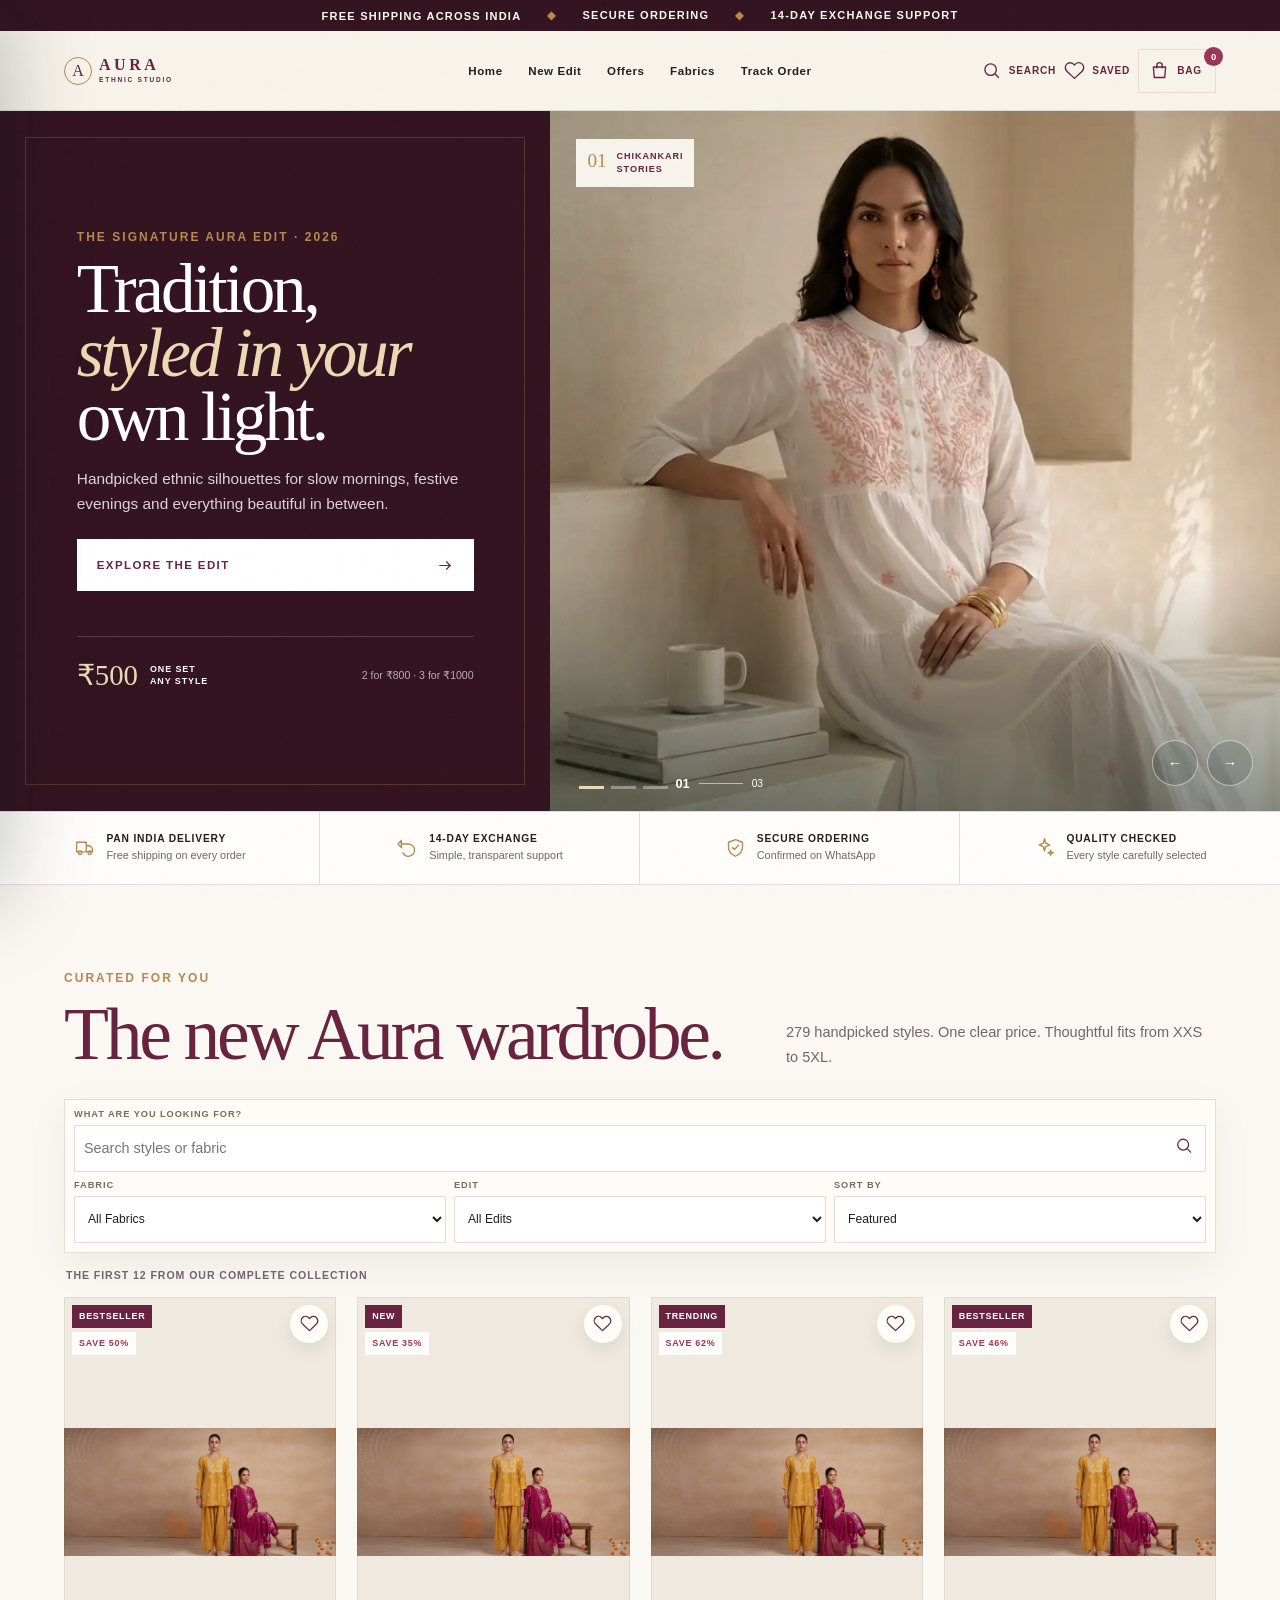
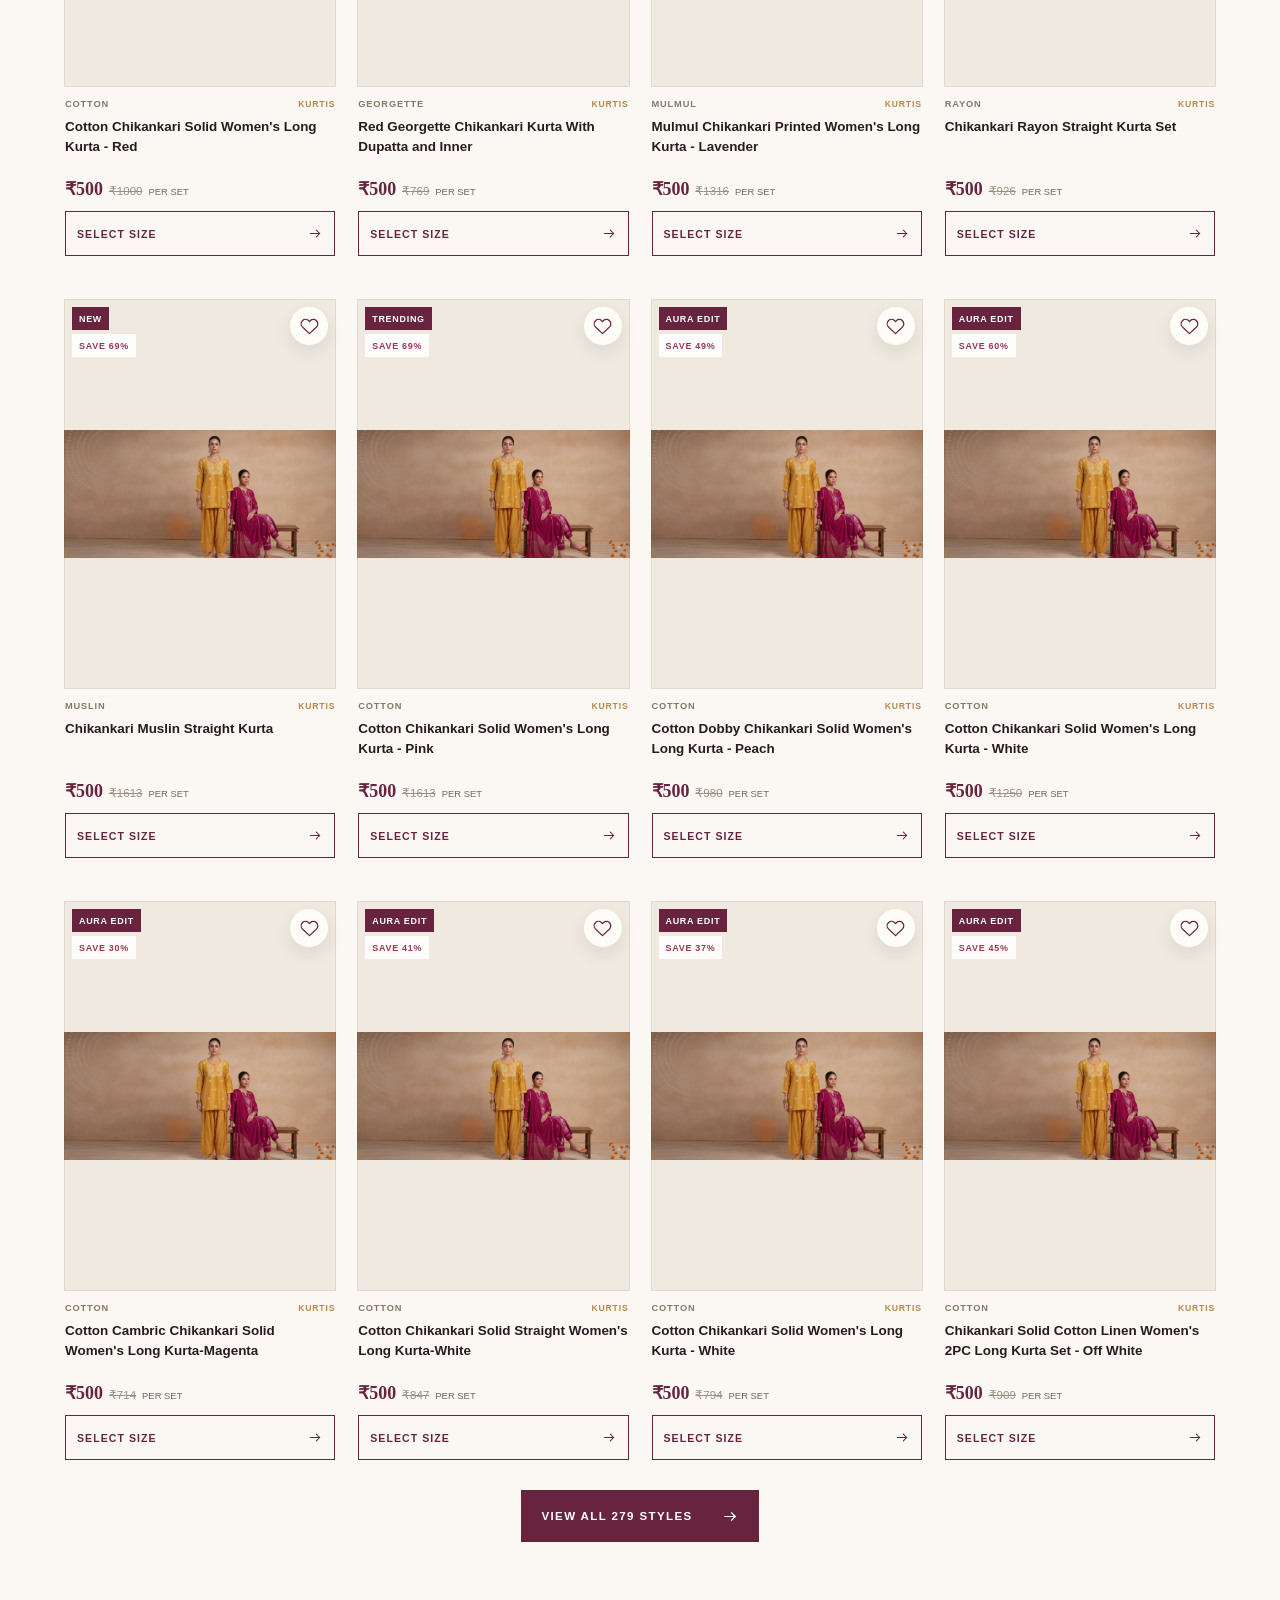
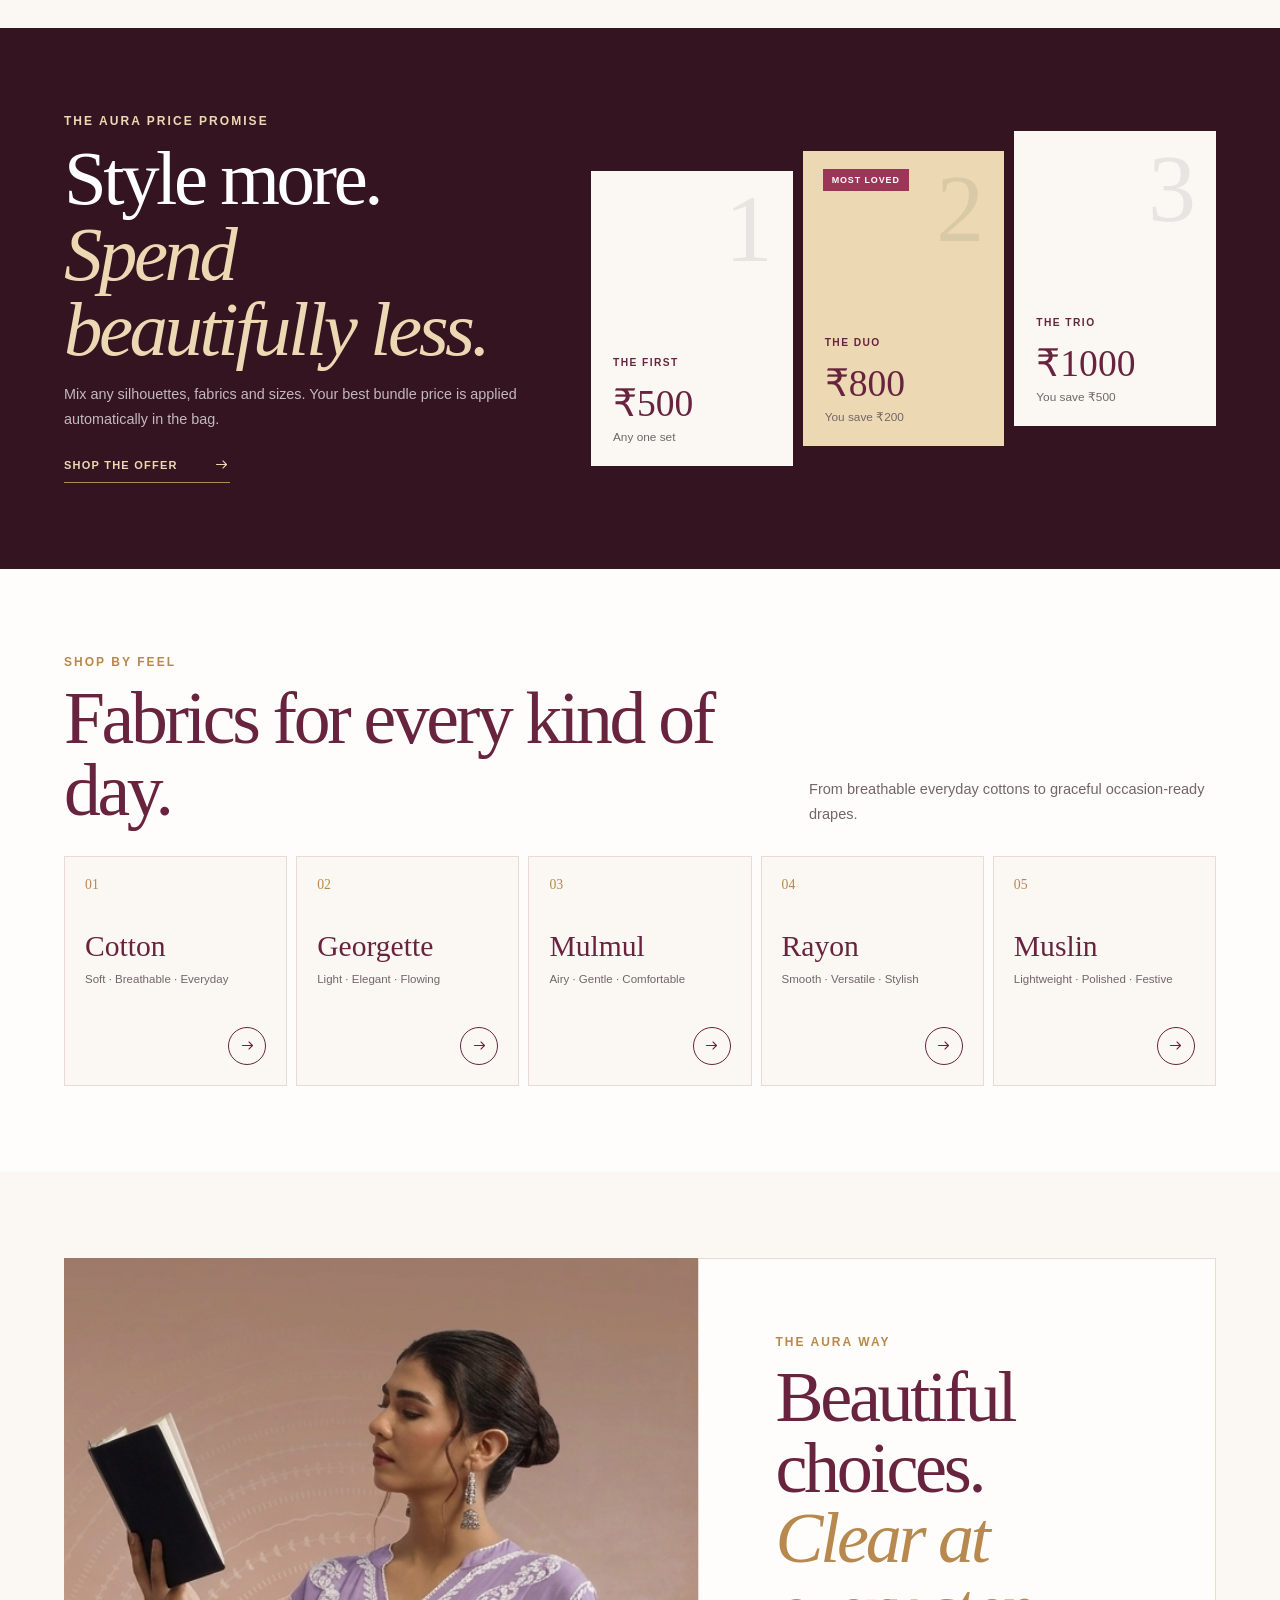
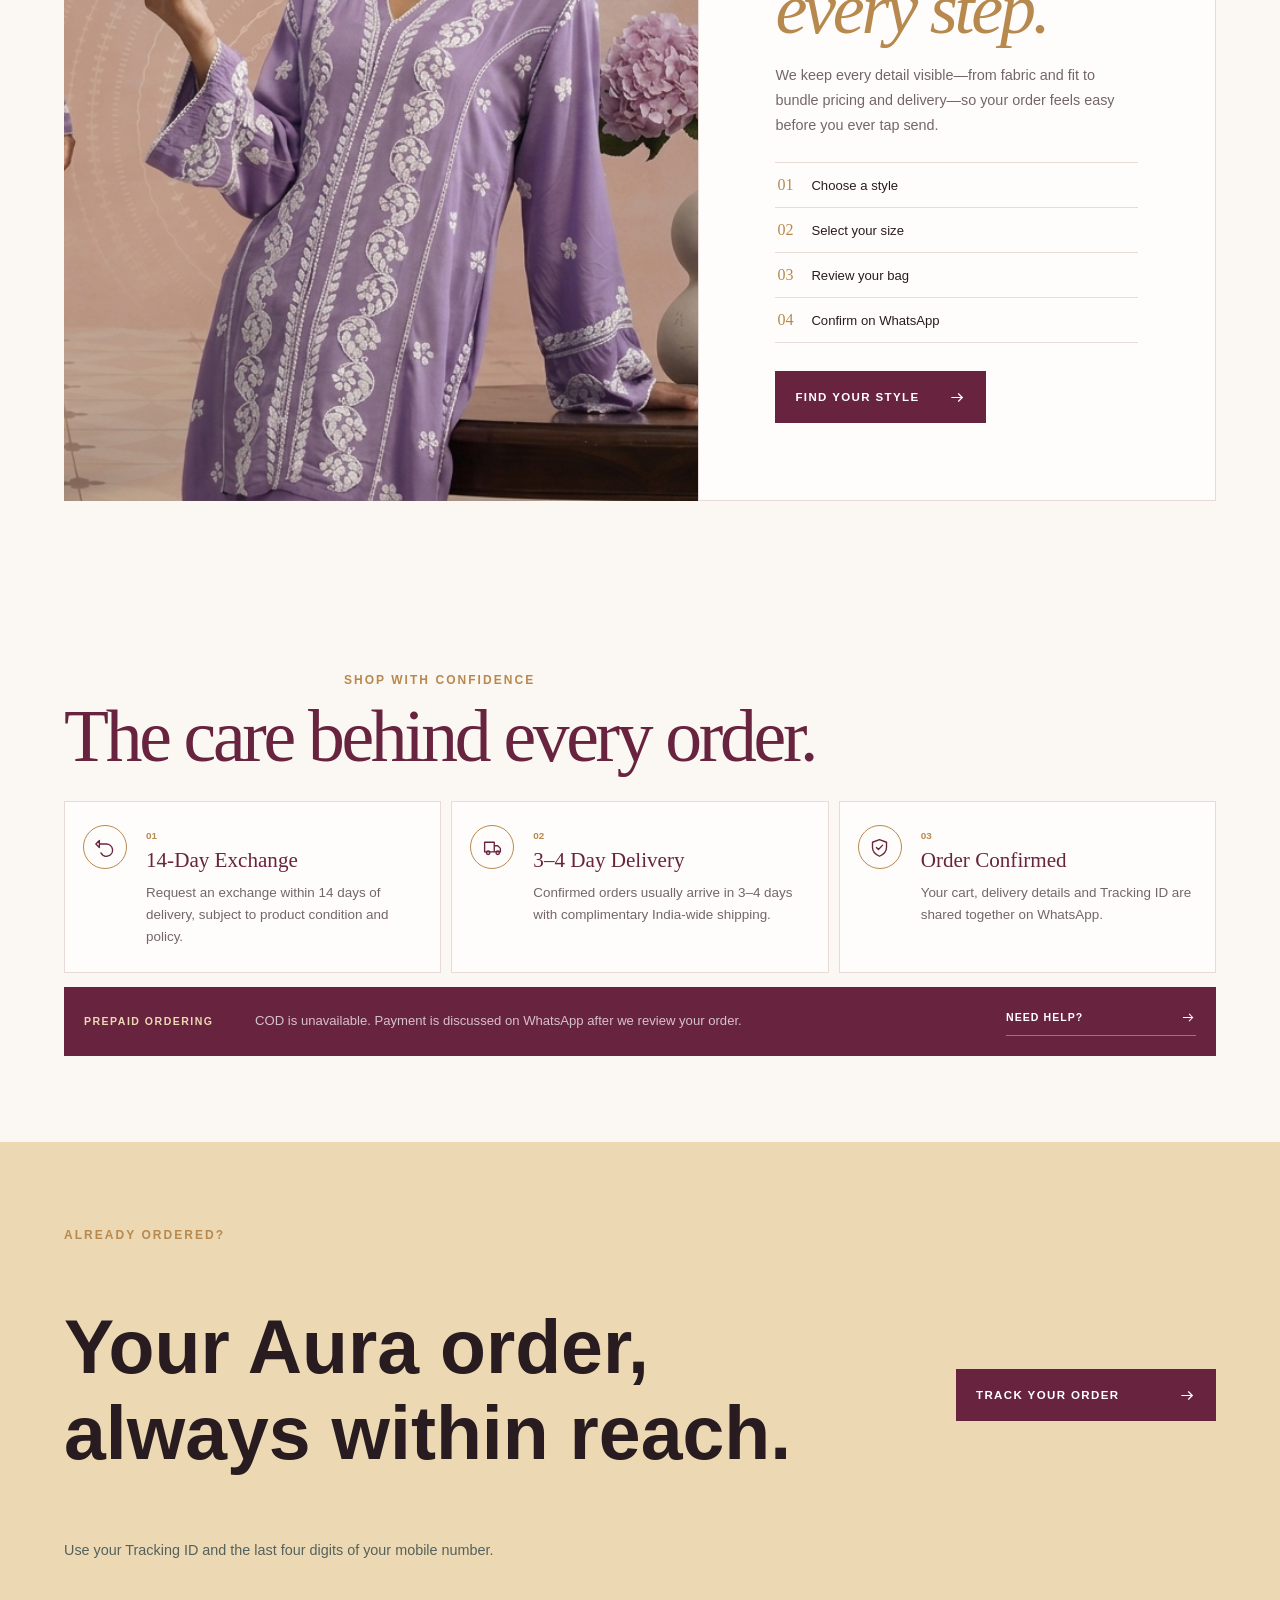
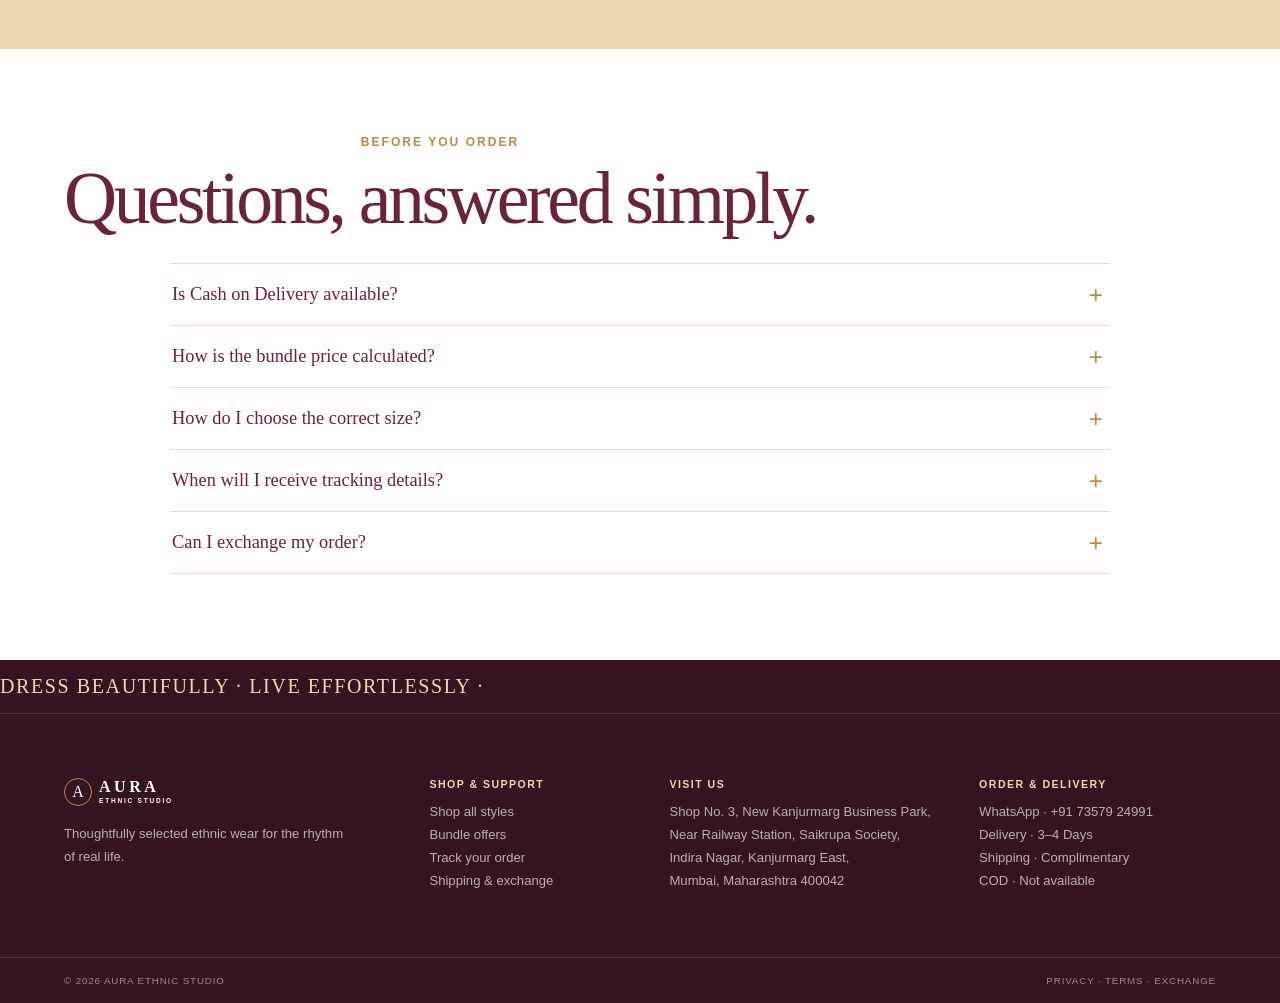
==== commit d1bab466: "Elevate premium mobile storefront" ====
--- a/store-x7m9q4v2k8/index.html
+++ b/store-x7m9q4v2k8/index.html
@@ -3,7 +3,7 @@
   <head>
     <meta charset="UTF-8" />
     <meta name="viewport" content="width=device-width, initial-scale=1.0" />
-    <meta name="theme-color" content="#092c27" />
+    <meta name="theme-color" content="#351421" />
     <meta name="referrer" content="no-referrer" />
     <meta http-equiv="Content-Security-Policy" content="default-src 'self'; script-src 'self'; script-src-attr 'none'; style-src 'self' 'unsafe-inline'; img-src 'self' data: https://www.houseofchikankari.in https://lucknowichikan.com; connect-src 'self' https://aura-ethnic-tracking-api.rohitrajmeena864.chatgpt.site https://*.workers.dev; font-src 'self' data:; object-src 'none'; base-uri 'self'; form-action 'self'; frame-src 'none'; media-src 'none'; worker-src 'self'; manifest-src 'self'; upgrade-insecure-requests" />
     <meta name="description" content="Aura Ethnic Studio — premium ethnic wear with simple bundle pricing, free shipping and 14-day exchange support." />
@@ -27,8 +27,8 @@
     <script src="./more-products-data.js"></script>
     <script src="./catalog-priority.js"></script>
     <script src="./tracking-config.js?v=2"></script>
-    <script type="module" crossorigin src="./assets/index-yX1pX9tz.js"></script>
-    <link rel="stylesheet" crossorigin href="./assets/index-DWJfSa6m.css">
+    <script type="module" crossorigin src="./assets/index-Wm_Ft8tq.js"></script>
+    <link rel="stylesheet" crossorigin href="./assets/index-B7RNtTEp.css">
     <script defer src="./storefront-runtime.js?v=3"></script>
   </head>
   <body>
--- a/store-x7m9q4v2k8/assets/index-B7RNtTEp.css
+++ b/store-x7m9q4v2k8/assets/index-B7RNtTEp.css
@@ -0,0 +1 @@
+:root{--ink:#281c20;--ink-soft:#73666a;--forest:#68243f;--forest-deep:#351421;--forest-light:#8b4861;--ivory:#fbf7f2;--ivory-deep:#f2e9e5;--paper:#fffdfb;--gold:#b7894e;--gold-light:#ecd9b3;--wine:#9a3657;--line:#e7dad7;--success:#3f745d;--shadow:0 24px 70px #35142121;--serif:"Iowan Old Style",Baskerville,"Palatino Linotype","Book Antiqua",Georgia,serif;--sans:Inter,"Avenir Next","Segoe UI",Roboto,Helvetica,Arial,sans-serif}*{box-sizing:border-box}html{scroll-behavior:smooth;scroll-padding-top:104px}body{background:var(--ivory);color:var(--ink);font-family:var(--sans);-webkit-font-smoothing:antialiased;margin:0;font-size:16px;overflow-x:hidden}body:before{content:"";pointer-events:none;opacity:.09;z-index:500;background-image:url("data:image/svg+xml,%3Csvg viewBox='0 0 120 120' xmlns='http://www.w3.org/2000/svg'%3E%3Cfilter id='n'%3E%3CfeTurbulence type='fractalNoise' baseFrequency='.85' numOctaves='2' stitchTiles='stitch'/%3E%3C/filter%3E%3Crect width='100%25' height='100%25' filter='url(%23n)' opacity='.08'/%3E%3C/svg%3E");position:fixed;inset:0}button,input,select,textarea{font:inherit}button,a,select{-webkit-tap-highlight-color:transparent;touch-action:manipulation}button{cursor:pointer}a{color:inherit;text-decoration:none}img{max-width:100%}.ui-icon{fill:none;stroke:currentColor;stroke-width:1.55px;stroke-linecap:round;stroke-linejoin:round;width:21px;height:21px}.eyebrow{color:var(--gold);letter-spacing:.17em;text-transform:uppercase;margin:0 0 13px;font-size:.75rem;font-weight:800}.announcement{background:var(--forest-deep);color:#fff9eb;letter-spacing:.11em;text-transform:uppercase;text-align:center;justify-content:center;align-items:center;min-height:31px;padding:5px 14px;font-size:.69rem;font-weight:700;display:flex}.announcement span:not(:first-child){display:none}.site-header{z-index:90;-webkit-backdrop-filter:blur(18px);backdrop-filter:blur(18px);background:#f7f3eaf2;border-bottom:1px solid #123a331f;grid-template-columns:1fr auto 1fr;align-items:center;height:68px;padding:0 13px;display:grid;position:sticky;top:0}.brand{width:max-content;color:var(--forest);grid-template-rows:auto auto;grid-template-columns:28px auto;justify-self:center;align-items:center;column-gap:7px;display:grid}.brand>span{border:1px solid var(--gold);width:28px;height:28px;font:400 1rem var(--serif);border-radius:50%;grid-row:1/3;place-items:center;display:grid}.brand>b{font:600 1rem/1 var(--serif);letter-spacing:.22em}.brand>small{letter-spacing:.27em;font-size:.41rem;font-weight:800;line-height:1.4}.desktop-nav{display:none}.header-actions{justify-self:end;align-items:center;gap:3px;display:flex}.header-icon{min-width:44px;min-height:44px;color:var(--forest);background:0 0;border:0;place-items:center;padding:0;display:grid;position:relative}.header-icon>span,.saved-button{display:none}.menu-button{justify-self:start}.bag-button>b,.saved-button>b{background:var(--wine);color:#fff;border-radius:999px;place-items:center;min-width:19px;height:19px;padding:0 4px;font-size:.59rem;display:grid;position:absolute;top:3px;right:0}.icon-close{border:1px solid var(--line);background:var(--paper);width:44px;height:44px;color:var(--forest);border-radius:50%;place-items:center;padding:0;font-size:1.75rem;line-height:1;display:grid;box-shadow:0 7px 22px #092c2717}.layer-shade{-webkit-backdrop-filter:blur(5px);backdrop-filter:blur(5px);background:#051a17b3;border:0;position:fixed;inset:0}.mobile-menu-panel{z-index:190;width:min(420px,92vw);height:100dvh;padding:23px 20px calc(22px + env(safe-area-inset-bottom));background:var(--ivory);flex-direction:column;transition:transform .34s cubic-bezier(.22,1,.36,1);display:flex;position:fixed;top:0;left:0;transform:translate(-105%);box-shadow:25px 0 80px #051a1740}.mobile-menu-panel.open{transform:none}.menu-shade{z-index:180}.menu-top{justify-content:space-between;align-items:center;display:flex}.menu-top .brand{justify-self:start;margin:0}.menu-kicker{color:var(--gold);letter-spacing:.16em;margin:54px 0 16px;font-size:.69rem;font-weight:800}.mobile-menu-panel nav{border-top:1px solid var(--line);display:grid}.mobile-menu-panel nav a{border-bottom:1px solid var(--line);min-height:60px;font:400 1.45rem var(--serif);justify-content:space-between;align-items:center;display:flex}.mobile-menu-panel nav a>b{font:700 .63rem var(--sans);color:#9c8f7d;letter-spacing:.12em}.menu-search{background:var(--forest);color:#fff;letter-spacing:.12em;border:0;justify-content:center;align-items:center;gap:11px;min-height:52px;margin-top:25px;font-size:.72rem;font-weight:800;display:flex}.menu-foot{color:var(--ink-soft);text-align:center;margin-top:auto;font-size:.72rem}.hero{background:var(--forest);min-height:680px;position:relative;overflow:hidden}.hero-visual{background:#8b7866;height:calc(100svh - 99px);min-height:630px;position:relative;overflow:hidden}.hero-slide{object-fit:cover;opacity:0;width:100%;height:100%;transition:opacity .75s,transform 5.6s;position:absolute;inset:0;transform:scale(1.04)}.hero-slide.active{opacity:1;transform:scale(1)}.hero-center{object-position:52% center}.hero-left{object-position:40% center}.hero-right{object-position:66% center}.hero-shade{background:linear-gradient(#041d190a 22%,#041d19d1 100%);position:absolute;inset:0}.hero-copy{z-index:3;color:#fff;position:absolute;bottom:49px;left:18px;right:18px}.hero-copy h1{font:400 clamp(2.65rem,12vw,4rem)/.93 var(--serif);letter-spacing:-.045em;margin:0}.hero-copy h1 em{color:var(--gold-light);font-weight:400}.hero-lead{color:#ffffffd1;max-width:480px;margin:18px 0 23px;font-size:.94rem;line-height:1.6}.primary-button{letter-spacing:.12em;text-transform:uppercase;background:0 0;border:1px solid #0000;justify-content:space-between;align-items:center;gap:28px;min-height:52px;padding:0 19px;font-size:.72rem;font-weight:800;display:inline-flex}.primary-button.light{color:var(--forest);background:#fff}.primary-button.dark{background:var(--forest);color:#fff}.primary-button .ui-icon{width:18px}.hero-price-note,.hero-arrow{display:none}.hero-dots{z-index:4;gap:7px;display:flex;position:absolute;bottom:22px;right:19px}.hero-dots button{background:#ffffff59;border:0;width:25px;height:3px;padding:0}.hero-dots button.active{background:var(--gold-light)}.hero-index,.hero-visual-label{display:none}.trust-strip{border:1px solid var(--line);background:var(--paper);grid-template-columns:1fr 1fr;margin:12px;display:grid}.trust-strip article{border-right:1px solid var(--line);border-bottom:1px solid var(--line);align-items:center;gap:10px;min-width:0;padding:17px 12px;display:flex}.trust-strip article:nth-child(2n){border-right:0}.trust-strip article:nth-child(n+3){border-bottom:0}.trust-strip .ui-icon{color:var(--gold);flex:0 0 23px}.trust-strip b,.trust-strip span{display:block}.trust-strip b{letter-spacing:.08em;font-size:.64rem}.trust-strip span{color:var(--ink-soft);margin-top:4px;font-size:.68rem;line-height:1.35}.tracking-access{background:var(--gold-light);gap:24px;display:grid}.tracking-access h2{max-width:760px;font-size:clamp(2.3rem,9vw,4.7rem)}.tracking-access>div>p:last-child{color:#53615c;max-width:630px;margin:17px 0 0;font-size:.9rem;line-height:1.7}.tracking-access .primary-button{background:var(--forest);color:#fff;width:100%}.section{padding:64px 13px}.section-heading{margin-bottom:29px;display:block}.section-heading h2,.offer h2,.editorial h2,.size-guide-sheet h2,.checkout-heading h2{font:400 clamp(2.25rem,10vw,4.6rem)/.98 var(--serif);letter-spacing:-.045em;color:var(--forest);margin:0}.section-heading>p{max-width:430px;color:var(--ink-soft);margin:14px 0 0;font-size:.91rem;line-height:1.7}.center-heading{text-align:center}.collection{background:var(--ivory)}.catalog-tools{z-index:20;border:1px solid var(--line);background:#fffdf8f0;grid-template-columns:repeat(3,1fr);gap:8px;padding:9px;display:grid;position:relative;box-shadow:0 13px 38px #092c270f}.catalog-tools label{gap:6px;min-width:0;display:grid;position:relative}.catalog-tools .search-field{grid-column:1/-1}.catalog-tools label>span{letter-spacing:.1em;color:#766d60;font-size:.58rem;font-weight:800}.catalog-tools input,.catalog-tools select{border:1px solid var(--line);width:100%;height:47px;color:var(--ink);background:#fff;border-radius:0;outline:0;padding:0 9px;font-size:.76rem}.catalog-tools input{padding-right:44px;font-size:.9rem}.catalog-tools input:focus,.catalog-tools select:focus{border-color:var(--forest);box-shadow:0 0 0 3px #123a3314}.search-field i{color:var(--forest);position:absolute;bottom:12px;right:12px}.search-field i .ui-icon{width:20px}.catalog-summary{color:var(--ink-soft);letter-spacing:.09em;text-transform:uppercase;justify-content:space-between;align-items:center;gap:15px;margin:16px 2px;font-size:.66rem;font-weight:700;display:flex}.catalog-summary button{border:0;border-bottom:1px solid var(--forest);color:var(--forest);letter-spacing:.09em;background:0 0;padding:3px 0;font-size:.64rem;font-weight:800}.product-grid{grid-template-columns:repeat(2,minmax(0,1fr));gap:25px 9px;display:grid}.product-card{background:0 0;min-width:0;position:relative}.product-media{aspect-ratio:3/4.3;background:var(--ivory-deep);border:0;width:100%;padding:0;display:block;position:relative;overflow:hidden}.product-media:after{content:"";pointer-events:none;position:absolute;inset:0;box-shadow:inset 0 0 0 1px #123a3314}.product-media>img{object-fit:contain;background:#efe9df;width:100%;height:100%;transition:transform .65s cubic-bezier(.22,1,.36,1);display:block}.product-badge,.sale-badge{z-index:2;letter-spacing:.08em;text-transform:uppercase;align-items:center;min-height:23px;padding:0 7px;font-size:.56rem;font-weight:800;display:inline-flex;position:absolute;top:8px}.product-badge{background:var(--forest);color:#fff;left:8px}.sale-badge{background:var(--paper);color:var(--wine);top:35px;left:8px}.quick-view{display:none}.favourite-button{z-index:5;width:38px;height:38px;color:var(--forest);background:#fffdf8f0;border:0;border-radius:50%;place-items:center;padding:0;display:grid;position:absolute;top:8px;right:8px;box-shadow:0 7px 18px #092c2714}.favourite-button .ui-icon{width:19px}.favourite-button.active{background:var(--wine);color:#fff}.favourite-button.active .ui-icon{fill:currentColor}.product-copy{padding:12px 1px 0}.product-meta{color:#857a69;letter-spacing:.09em;text-transform:uppercase;justify-content:space-between;align-items:center;gap:5px;font-size:.58rem;font-weight:800;display:flex}.product-meta b{text-overflow:ellipsis;white-space:nowrap;max-width:52%;color:var(--gold);font-size:.54rem;overflow:hidden}.product-copy h3{min-height:53px;margin:8px 0;font-size:.84rem;line-height:1.48}.product-price{flex-wrap:wrap;align-items:baseline;gap:6px;display:flex}.product-price strong{font:600 1.12rem var(--serif);color:var(--forest)}.product-price del{color:#9a9082;font-size:.72rem}.product-price span{color:var(--ink-soft);text-transform:uppercase;font-size:.59rem}.view-details{border:1px solid var(--forest);width:100%;min-height:45px;color:var(--forest);letter-spacing:.1em;background:0 0;justify-content:space-between;align-items:center;margin-top:11px;padding:0 11px;font-size:.66rem;font-weight:800;display:flex}.view-details .ui-icon{width:16px}.view-details:active{background:var(--forest);color:#fff}.primary-button.center{width:100%;margin:30px auto 0;display:flex}.empty-state{text-align:center;border:1px solid var(--line);background:var(--paper);place-content:center;justify-items:center;min-height:300px;display:grid}.empty-state .ui-icon{width:32px;height:32px;color:var(--gold)}.empty-state b{font:400 1.75rem var(--serif);margin-top:16px}.empty-state span{color:var(--ink-soft);margin:8px 0 20px;font-size:.88rem}.empty-state button{background:var(--forest);color:#fff;letter-spacing:.1em;border:0;min-height:46px;padding:0 18px;font-size:.68rem;font-weight:800}.pagination{flex-wrap:wrap;justify-content:center;gap:6px;margin-top:34px;display:flex}.pagination button{border:1px solid var(--line);background:var(--paper);min-width:42px;height:42px;color:var(--ink);padding:0 10px;font-size:.76rem}.pagination button.active{background:var(--forest);color:#fff;border-color:var(--forest)}.pagination button:disabled{opacity:.35;cursor:not-allowed}.offer{background:var(--forest-deep);color:#fff;overflow:hidden}.offer .eyebrow{color:var(--gold-light)}.offer h2{color:#fff;font-size:clamp(2.45rem,11vw,4.8rem)}.offer h2 em{color:var(--gold-light);font-weight:400}.offer-heading>p:last-of-type{color:#ffffffb3;max-width:500px;font-size:.9rem;line-height:1.75}.offer-heading>a{border-bottom:1px solid var(--gold);color:var(--gold-light);letter-spacing:.11em;align-items:center;gap:35px;margin:8px 0 32px;padding-bottom:7px;font-size:.69rem;font-weight:800;display:inline-flex}.offer-heading>a .ui-icon{width:17px}.offer-cards{scroll-snap-type:x mandatory;scrollbar-width:none;gap:10px;margin:0 -13px;padding:0 13px 10px;display:flex;overflow-x:auto}.offer-cards::-webkit-scrollbar{display:none}.offer-cards article{background:var(--ivory);min-height:230px;color:var(--forest);scroll-snap-align:start;flex-direction:column;flex:0 0 72%;justify-content:flex-end;padding:22px;display:flex;position:relative}.offer-cards article>span{letter-spacing:.14em;font-size:.64rem;font-weight:800}.offer-cards article>b{font:400 6rem/.9 var(--serif);color:#123a3317;position:absolute;top:15px;right:20px}.offer-cards article>strong{font:500 2.35rem var(--serif);margin-top:13px}.offer-cards article>small{color:var(--ink-soft);margin-top:5px;font-size:.74rem}.offer-cards .popular{background:var(--gold-light)}.offer-cards i{background:var(--wine);color:#fff;letter-spacing:.1em;padding:6px 9px;font-size:.56rem;font-style:normal;font-weight:800;position:absolute;top:18px;left:20px}.fabrics{background:var(--paper);overflow:hidden}.fabric-rail{scroll-snap-type:x mandatory;scrollbar-width:none;gap:9px;margin:0 -13px;padding:0 13px 11px;display:flex;overflow-x:auto}.fabric-rail::-webkit-scrollbar{display:none}.fabric-rail button{border:1px solid var(--line);background:var(--ivory);min-height:170px;color:var(--forest);text-align:left;scroll-snap-align:start;flex:0 0 78%;grid-template-columns:auto 1fr auto;align-items:end;gap:17px;padding:20px;display:grid}.fabric-rail button>span{font:400 .86rem var(--serif);color:var(--gold);align-self:start}.fabric-rail button div{gap:8px;display:grid}.fabric-rail button b{font:400 1.85rem var(--serif)}.fabric-rail button small{color:var(--ink-soft);font-size:.72rem;line-height:1.5}.fabric-rail button i{border:1px solid var(--forest);border-radius:50%;place-items:center;width:38px;height:38px;display:grid}.fabric-rail button i .ui-icon{width:17px}.editorial{background:var(--ivory)}.editorial-image{background:var(--ivory-deep);min-height:390px;overflow:hidden}.editorial-image img{object-fit:cover;object-position:40% center;width:100%;height:100%;min-height:390px;display:block}.editorial-copy{background:var(--paper);border:1px solid var(--line);padding:34px 20px}.editorial h2{font-size:clamp(2.35rem,10vw,4.5rem)}.editorial h2 em{color:var(--gold);font-weight:400}.editorial-copy>p:not(.eyebrow){color:var(--ink-soft);margin:18px 0 24px;font-size:.9rem;line-height:1.75}.promise-list{border-top:1px solid var(--line);margin-bottom:28px;display:grid}.promise-list span{border-bottom:1px solid var(--line);grid-template-columns:34px 1fr;align-items:center;padding:13px 2px;display:grid}.promise-list b{font:400 1rem var(--serif);color:var(--gold)}.promise-list i{font-size:.82rem;font-style:normal}.editorial-copy .primary-button{width:100%}.policies{background:var(--ivory)}.policy-grid{gap:10px;display:grid}.policy-grid article{border:1px solid var(--line);background:var(--paper);grid-template-columns:48px 1fr;gap:15px;padding:23px 18px;display:grid}.policy-grid article>span{border:1px solid var(--gold);width:44px;height:44px;color:var(--forest);border-radius:50%;place-items:center;display:grid}.policy-grid article>span .ui-icon{width:21px}.policy-grid article small{color:var(--gold);font-size:.62rem;font-weight:800}.policy-grid h3{font:400 1.32rem var(--serif);color:var(--forest);margin:5px 0 9px}.policy-grid p{color:var(--ink-soft);margin:0;font-size:.84rem;line-height:1.65}.cod-note{background:var(--forest);color:#fff;gap:11px;margin-top:13px;padding:20px;display:grid}.cod-note>b{color:var(--gold-light);letter-spacing:.14em;font-size:.66rem}.cod-note p{color:#ffffffb8;margin:0;font-size:.82rem;line-height:1.65}.cod-note a{color:#fff;letter-spacing:.1em;border-top:1px solid #ffffff2b;justify-content:space-between;align-items:center;padding-top:10px;font-size:.66rem;font-weight:800;display:flex}.cod-note a .ui-icon{width:16px}.faq{background:var(--paper)}.faq-list{border-top:1px solid var(--line);max-width:940px;margin:auto}.faq-list details{border-bottom:1px solid var(--line)}.faq-list summary{cursor:pointer;font:400 1.15rem var(--serif);color:var(--forest);padding:20px 42px 20px 2px;list-style:none;position:relative}.faq-list summary::-webkit-details-marker{display:none}.faq-list summary:after{content:"+";font:300 1.55rem var(--sans);color:var(--gold);position:absolute;top:50%;right:7px;transform:translateY(-50%)}.faq-list details[open] summary:after{content:"−"}.faq-list details p{color:var(--ink-soft);margin:0;padding:0 32px 20px 2px;font-size:.85rem;line-height:1.7}footer{background:var(--forest-deep);color:#fff}.footer-top{border-bottom:1px solid #ffffff1f;padding:15px 0;overflow:hidden}.footer-top p{width:max-content;color:var(--gold-light);font:400 1.25rem var(--serif);letter-spacing:.08em;margin:0;animation:18s linear infinite marquee}@keyframes marquee{to{transform:translate(-35%)}}.footer-grid{gap:31px;padding:48px 19px;display:grid}.mobile-footer{display:none}.light-brand{color:#fff;justify-self:start;margin-bottom:17px}.footer-grid h3{color:var(--gold-light);letter-spacing:.14em;margin:0 0 11px;font-size:.66rem}.footer-grid p{color:#ffffffa8;margin:0;font-size:.82rem;line-height:1.75}.footer-grid>div:first-child>p{max-width:280px}.copyright{padding:17px 19px calc(87px + env(safe-area-inset-bottom));color:#ffffff80;letter-spacing:.09em;border-top:1px solid #ffffff1f;flex-direction:column;gap:7px;font-size:.61rem;display:flex}.mobile-bottom-nav{z-index:110;padding:7px 4px calc(7px + env(safe-area-inset-bottom));border-top:1px solid var(--line);-webkit-backdrop-filter:blur(18px);backdrop-filter:blur(18px);background:#fffdf8f7;grid-template-columns:repeat(5,1fr);display:grid;position:fixed;bottom:0;left:0;right:0;box-shadow:0 -12px 30px #092c2717}.mobile-bottom-nav a,.mobile-bottom-nav button{min-height:49px;color:var(--forest);background:0 0;border:0;flex-direction:column;justify-content:center;align-items:center;gap:4px;display:flex;position:relative}.mobile-bottom-nav>*>span,.mobile-bottom-nav .ui-icon{height:20px;font-size:1.15rem}.mobile-bottom-nav small{letter-spacing:.1em;font-size:.53rem;font-weight:800}.mobile-bottom-nav b{background:var(--wine);color:#fff;border-radius:999px;place-items:center;min-width:17px;height:17px;padding:0 4px;font-size:.55rem;display:grid;position:absolute;top:1px;right:17%}.modal-layer{z-index:210;-webkit-backdrop-filter:blur(6px);backdrop-filter:blur(6px);background:#051a17c2;justify-content:center;align-items:flex-end;padding:0;display:flex;position:fixed;inset:0}.product-sheet{background:var(--paper);width:100%;max-height:96dvh;box-shadow:var(--shadow);border-radius:22px 22px 0 0;display:block;position:relative;overflow:auto}.product-sheet>.icon-close{z-index:9;position:absolute;top:11px;right:11px}.product-gallery{background:var(--ivory-deep);height:min(46svh,430px);min-height:330px;padding-bottom:58px;position:relative;overflow:hidden}.gallery-stage{width:100%;height:100%}.gallery-stage>img{object-fit:contain;background:#efe9df;width:100%;height:100%;display:block}.gallery-arrow{z-index:3;border:1px solid var(--line);width:42px;height:42px;color:var(--forest);background:#fffdf8ed;border-radius:50%;place-items:center;padding:0;font-size:.95rem;display:grid;position:absolute;top:43%;transform:translateY(-50%)}.gallery-prev{left:11px}.gallery-next{right:11px}.gallery-count{background:var(--forest);color:#fff;letter-spacing:.09em;padding:7px 9px;font-size:.62rem;position:absolute;bottom:67px;left:12px}.thumbnails{scrollbar-width:none;gap:6px;display:flex;position:absolute;bottom:7px;left:56px;right:8px;overflow-x:auto}.thumbnails::-webkit-scrollbar{display:none}.thumbnails button{background:#fff;border:1px solid #0000;flex:0 0 42px;width:42px;height:51px;padding:2px}.thumbnails button.active{border-color:var(--forest)}.thumbnails img{object-fit:cover;width:100%;height:100%;display:block}.product-details{background:var(--paper);flex-direction:column;display:flex}.detail-scroll{padding:22px 15px 17px}.detail-badge{background:var(--forest);color:#fff;letter-spacing:.1em;text-transform:uppercase;align-items:center;min-height:25px;padding:0 8px;font-size:.58rem;font-weight:800;display:inline-flex}.product-details .eyebrow{color:var(--gold);margin:13px 0 8px}.product-details h2{font:400 1.75rem/1.05 var(--serif);letter-spacing:-.025em;color:var(--forest);margin:0 0 11px}.product-description{color:var(--ink-soft);margin:0 0 15px;font-size:.86rem;line-height:1.65}.modal-price{border-bottom:1px solid var(--line);flex-wrap:wrap;align-items:baseline;gap:9px;padding:6px 0 15px;display:flex}.modal-price>b{font:600 1.75rem var(--serif);color:var(--forest)}.modal-price del{color:#9b9183;font-size:.83rem}.modal-price>span{color:var(--wine);background:#efe2e3;padding:5px 7px;font-size:.62rem;font-weight:800}.modal-price>small{width:100%;color:var(--ink-soft);text-transform:uppercase;font-size:.62rem}.detail-facts{border-bottom:1px solid var(--line);grid-template-columns:repeat(3,1fr);display:grid}.detail-facts>span{border-right:1px solid var(--line);min-width:0;color:var(--ink-soft);justify-items:center;gap:5px;padding:13px 3px;font-size:.66rem;display:grid}.detail-facts>span:last-child{border-right:0}.detail-facts .ui-icon{width:20px;color:var(--gold)}.detail-facts b{color:var(--forest);font-size:.67rem}.size-header{justify-content:space-between;align-items:end;gap:15px;margin:18px 0 11px;display:flex}.size-header>div{gap:4px;display:grid}.size-header span{letter-spacing:.1em;font-size:.67rem;font-weight:800}.size-header small{color:var(--ink-soft);font-size:.69rem}.size-header button{border:1px solid var(--line);min-height:44px;color:var(--forest);letter-spacing:.09em;background:0 0;padding:0 10px;font-size:.62rem;font-weight:800}.size-chips{scrollbar-width:none;gap:7px;padding-bottom:6px;display:flex;overflow-x:auto}.size-chips::-webkit-scrollbar{display:none}.size-chips button{border:1px solid var(--line);height:47px;color:var(--forest);background:#fff;flex:0 0 47px;padding:0;font-size:.72rem;font-weight:700}.size-chips button.active{border-color:var(--forest);background:var(--forest);color:#fff;box-shadow:inset 0 0 0 2px var(--paper)}.size-chips.has-error{background:#f8e8ea;outline:1px solid #7a2f4240;padding:7px 6px}.size-error{color:var(--wine);margin:6px 0 0;font-size:.72rem;font-weight:700}.detail-trust{background:var(--ivory);justify-content:center;align-items:center;gap:10px;margin-top:14px;padding:12px;display:flex}.detail-trust .ui-icon{color:var(--gold)}.detail-trust span,.detail-trust b,.detail-trust small{display:block}.detail-trust b{font-size:.7rem}.detail-trust small{color:var(--ink-soft);margin-top:3px;font-size:.62rem}.add-to-bag,.checkout-button{background:var(--forest);color:#fff;letter-spacing:.12em;border:0;justify-content:space-between;align-items:center;width:100%;min-height:59px;padding:0 19px;font-size:.71rem;font-weight:800;display:flex}.add-to-bag{position:sticky;bottom:0}.add-to-bag>b{font:500 1rem var(--serif)}.top-layer{z-index:250}.size-guide-sheet{width:100%;max-height:93dvh;padding:34px 15px calc(22px + env(safe-area-inset-bottom));background:var(--paper);border-radius:20px 20px 0 0;position:relative;overflow:auto}.size-guide-sheet>.icon-close{position:absolute;top:11px;right:12px}.size-guide-sheet h2{font-size:2.25rem}.size-guide-sheet>p:not(.eyebrow){max-width:670px;color:var(--ink-soft);padding-right:28px;font-size:.85rem;line-height:1.65}.size-table-wrap{border:1px solid var(--line);margin-top:20px;overflow:auto}.size-table-wrap table{border-collapse:collapse;width:100%;min-width:680px}.size-table-wrap th,.size-table-wrap td{text-align:center;border-right:1px solid var(--line);border-bottom:1px solid var(--line);padding:12px 9px;font-size:.72rem}.size-table-wrap th:last-child,.size-table-wrap td:last-child{border-right:0}.size-table-wrap tr:last-child td{border-bottom:0}.size-table-wrap th{background:var(--forest);color:#fff;letter-spacing:.08em;text-transform:uppercase;font-size:.62rem}.size-table-wrap tbody tr:nth-child(2n){background:var(--ivory)}.size-table-wrap td:first-child{font-weight:800}.measure-help{background:var(--ivory);gap:6px;margin:15px 0;padding:14px;display:grid}.measure-help b{letter-spacing:.1em;font-size:.64rem}.measure-help span{color:var(--ink-soft);font-size:.72rem;line-height:1.55}.size-done{width:100%;display:flex}.cart-layer{z-index:220;pointer-events:none;visibility:hidden;position:fixed;inset:0}.cart-layer.open{pointer-events:auto;visibility:visible}.cart-layer>.layer-shade{opacity:0;transition:opacity .25s}.cart-layer.open>.layer-shade{opacity:1}.cart-drawer{background:var(--paper);flex-direction:column;width:100%;height:100dvh;transition:transform .36s cubic-bezier(.22,1,.36,1);display:flex;position:absolute;top:0;right:0;transform:translate(105%);box-shadow:-25px 0 80px #051a1740}.cart-layer.open .cart-drawer{transform:none}.cart-head{border-bottom:1px solid var(--line);justify-content:space-between;align-items:center;gap:20px;padding:17px 15px;display:flex}.cart-head .eyebrow{margin:0 0 5px}.cart-head h2{font:400 1.8rem var(--serif);color:var(--forest);margin:0}.cart-head h2 span{font:400 .85rem var(--sans);color:var(--ink-soft)}.cart-offer-progress{background:var(--ivory);padding:14px 15px}.cart-offer-progress>div{color:var(--forest);justify-content:space-between;gap:15px;font-size:.68rem;display:flex}.cart-offer-progress>div>b{letter-spacing:.08em;flex:none;font-size:.61rem}.cart-offer-progress>i{background:#d8d0c2;height:4px;margin-top:10px;display:block}.cart-offer-progress>i>span{background:var(--gold);height:100%;transition:width .3s;display:block}.cart-items{flex:1;padding:16px 12px;overflow:auto}.cart-item{border-bottom:1px solid var(--line);grid-template-columns:79px minmax(0,1fr) auto;gap:11px;margin-bottom:17px;padding-bottom:17px;display:grid}.cart-item-image{background:var(--ivory-deep);width:79px;height:105px}.cart-item-image img{object-fit:contain;width:100%;height:100%;display:block}.cart-item-copy{min-width:0}.cart-item-copy>small{text-overflow:ellipsis;white-space:nowrap;color:var(--gold);letter-spacing:.07em;text-transform:uppercase;font-size:.57rem;font-weight:800;display:block;overflow:hidden}.cart-item h3{margin:6px 0 7px;font-size:.76rem;line-height:1.4}.cart-item p{color:var(--ink-soft);margin:0;font-size:.68rem}.cart-item p>b{color:var(--forest)}.quantity{border:1px solid var(--line);grid-template-columns:34px 28px 34px;align-items:center;width:max-content;margin-top:10px;display:grid}.quantity button{width:34px;height:34px;color:var(--forest);background:#fff;border:0;padding:0;font-size:1rem}.quantity span{text-align:center;font-size:.72rem}.cart-item-price{flex-direction:column;align-items:flex-end;display:flex}.cart-item-price>b{font:600 .98rem var(--serif);color:var(--forest)}.cart-item-price>small{color:var(--ink-soft);margin-top:3px;font-size:.56rem}.remove-item{border:0;border-bottom:1px solid var(--wine);color:var(--wine);letter-spacing:.08em;background:0 0;margin-top:auto;padding:5px 0;font-size:.56rem;font-weight:800}.empty-bag{text-align:center;place-content:center;justify-items:center;height:100%;display:grid}.empty-bag>.ui-icon{width:39px;height:39px;color:var(--gold)}.empty-bag h3{font:400 1.8rem var(--serif);color:var(--forest);margin:13px 0 6px}.empty-bag p{max-width:280px;color:var(--ink-soft);margin:0 0 20px;font-size:.82rem;line-height:1.6}.cart-summary{padding:15px 14px calc(80px + env(safe-area-inset-bottom));border-top:1px solid var(--line);background:var(--paper);flex:none}.cart-summary>div{color:var(--ink-soft);justify-content:space-between;gap:20px;padding:5px 0;font-size:.78rem;display:flex}.cart-summary>div>b{color:var(--forest);font-size:.76rem}.cart-summary .saving,.cart-summary .saving>b{color:var(--success)}.cart-summary .grand-total{border-top:1px solid var(--line);align-items:end;margin-top:8px;padding-top:13px}.grand-total>span{gap:3px;display:grid}.grand-total>span>b{color:var(--forest);font-size:.86rem}.grand-total>span>small{font-size:.6rem}.cart-summary .grand-total>b{font:600 1.55rem var(--serif)}.cart-summary .checkout-button{margin-top:13px}.checkout-button:disabled{opacity:.42;cursor:not-allowed}.checkout-button .ui-icon{width:18px}.cart-summary>small{color:var(--ink-soft);text-align:center;justify-content:center;align-items:center;gap:7px;margin-top:9px;font-size:.61rem;display:flex}.cart-summary>small .ui-icon{width:16px}.checkout-layer{z-index:240}.checkout-sheet{width:100%;max-height:95dvh;padding:32px 15px calc(22px + env(safe-area-inset-bottom));background:var(--paper);border-radius:21px 21px 0 0;position:relative;overflow:auto}.checkout-sheet>.icon-close{position:absolute;top:11px;right:11px}.checkout-heading h2{font-size:2.2rem}.checkout-heading>p:last-child{color:var(--ink-soft);padding-right:35px;font-size:.82rem;line-height:1.65}.checkout-layout{gap:20px;margin-top:20px;display:grid}.checkout-layout form{gap:11px;display:grid}.checkout-layout label{color:#6c655a;letter-spacing:.09em;gap:6px;font-size:.61rem;font-weight:800;display:grid}.checkout-layout label>small{letter-spacing:0;font-weight:400}.checkout-layout input,.checkout-layout textarea{border:1px solid var(--line);width:100%;min-height:49px;color:var(--ink);resize:vertical;background:#fff;border-radius:0;outline:0;padding:12px;font-size:.86rem}.checkout-layout input:focus,.checkout-layout textarea:focus{border-color:var(--forest);box-shadow:0 0 0 3px #123a3314}.form-grid{gap:10px;display:grid}.checkout-layout .consent{letter-spacing:0;align-items:flex-start;gap:9px;font-size:.72rem;font-weight:400;line-height:1.5;display:flex}.consent input{flex:0 0 18px;width:18px;min-height:18px;margin:0;padding:0}.order-review{border:1px solid var(--line);background:var(--ivory);order:-1;align-self:start;padding:18px}.order-review .eyebrow{margin-bottom:7px}.order-review h3{font:400 1.55rem var(--serif);color:var(--forest);margin:0 0 13px}.review-item{border-bottom:1px solid var(--line);grid-template-columns:47px 1fr auto;align-items:center;gap:10px;padding:10px 0;display:grid}.review-item>div{background:#fff;width:47px;height:61px}.review-item img{object-fit:contain;width:100%;height:100%;display:block}.review-item b,.review-item small{display:block}.review-item b{font-size:.68rem;line-height:1.4}.review-item small{color:var(--ink-soft);margin-top:4px;font-size:.61rem}.review-item>strong{font:600 .82rem var(--serif);color:var(--forest)}.review-total{justify-content:space-between;align-items:center;padding:16px 0 7px;font-size:.78rem;display:flex}.review-total b{font:600 1.45rem var(--serif);color:var(--forest)}.order-review>p{color:var(--ink-soft);font-size:.62rem}.payment-note{background:var(--forest);color:#fff;align-items:flex-start;gap:10px;padding:12px;display:flex}.payment-note>.ui-icon{color:var(--gold-light);flex:0 0 19px}.payment-note span,.payment-note b,.payment-note small{display:block}.payment-note b{letter-spacing:.09em;font-size:.63rem}.payment-note small{color:#ffffffb3;margin-top:4px;font-size:.62rem;line-height:1.45}.order-error{color:var(--wine);background:#f8e8ea;border:1px solid #7a2f4233;margin:0;padding:12px 13px;font-size:.76rem;line-height:1.55}.tracking-loader{z-index:400;-webkit-backdrop-filter:blur(8px);backdrop-filter:blur(8px);background:#051a17d6;place-items:center;padding:18px;display:grid;position:fixed;inset:0}.tracking-loader>div{text-align:center;background:var(--paper);width:min(440px,100%);box-shadow:var(--shadow);padding:42px 25px}.tracking-spinner{border:3px solid var(--gold-light);border-top-color:var(--forest);border-radius:50%;width:48px;height:48px;margin:0 auto 18px;animation:.8s linear infinite tracking-spin;display:block}.tracking-loader .eyebrow{margin-bottom:8px}.tracking-loader h2{color:var(--forest);font:400 1.9rem/1.05 var(--serif);margin:0}.tracking-loader>div>p:last-child{color:var(--ink-soft);margin:11px 0 0;font-size:.8rem;line-height:1.55}@keyframes tracking-spin{to{transform:rotate(360deg)}}.tracking-success-layer{z-index:410;align-items:center;padding:16px}.tracking-success{background:var(--paper);width:min(510px,100%);box-shadow:var(--shadow);text-align:center;padding:46px 22px 24px;position:relative}.tracking-success>.icon-close{position:absolute;top:12px;right:12px}.success-mark{border:1px solid var(--gold);background:var(--forest);width:60px;height:60px;color:var(--gold-light);border-radius:50%;place-items:center;margin:0 auto 19px;display:grid}.success-mark .ui-icon{width:29px;height:29px}.tracking-success h2{color:var(--forest);font:400 clamp(2rem,8vw,2.8rem)/1 var(--serif);margin:0}.tracking-success>p:not(.eyebrow):not(.tracking-phone){max-width:390px;color:var(--ink-soft);margin:13px auto 18px;font-size:.82rem;line-height:1.6}.tracking-code{border:1px solid var(--gold);background:var(--ivory);width:100%;color:var(--forest);gap:7px;padding:16px;display:grid}.tracking-code small{color:var(--wine);letter-spacing:.13em;font-size:.58rem;font-weight:800}.tracking-code strong{letter-spacing:.04em;overflow-wrap:anywhere;font:700 clamp(1rem,5vw,1.35rem) ui-monospace,SFMono-Regular,Consolas,monospace}.tracking-phone{color:var(--ink-soft);margin:12px 0 18px;font-size:.72rem}.tracking-phone b{color:var(--forest)}.tracking-success .checkout-button{text-decoration:none}.tracking-link{border-bottom:1px solid var(--forest);color:var(--forest);letter-spacing:.08em;text-transform:uppercase;margin-top:15px;padding:6px 0;font-size:.65rem;font-weight:800;display:inline-flex}.toast{z-index:310;border:1px solid var(--line);background:var(--paper);align-items:center;gap:12px;width:calc(100vw - 24px);min-height:62px;padding:11px 14px;animation:.25s toast-in;display:flex;position:fixed;top:75px;left:50%;transform:translate(-50%);box-shadow:0 18px 45px #051a1733}.toast>span{border-radius:50%;flex:0 0 35px;place-items:center;width:35px;height:35px;font-weight:800;display:grid}.toast.added>span{color:var(--success);background:#e6f0e8}.toast.removed>span{color:var(--wine);background:#f5e5e7}.toast b,.toast small{display:block}.toast b{font-size:.76rem}.toast small{text-overflow:ellipsis;white-space:nowrap;max-width:calc(100vw - 100px);color:var(--ink-soft);margin-top:3px;font-size:.66rem;overflow:hidden}@keyframes toast-in{0%{opacity:0;transform:translate(-50%,-9px)scale(.98)}to{opacity:1;transform:translate(-50%)}}@media (width>=700px){.section{padding:86px clamp(28px,5vw,76px)}.section-heading{justify-content:space-between;align-items:end;gap:45px;display:flex}.announcement{gap:26px}.announcement span{display:inline!important}.announcement span+span:before{content:"◆";color:var(--gold);margin-right:26px}.product-grid{grid-template-columns:repeat(3,minmax(0,1fr));gap:34px 18px}.offer-cards{grid-template-columns:repeat(3,1fr);margin:0;padding:0;display:grid;overflow:visible}.offer-cards article{min-width:0}.fabric-rail{grid-template-columns:repeat(3,1fr);margin:0;padding:0;display:grid;overflow:visible}.fabric-rail button{min-width:0}.policy-grid{grid-template-columns:repeat(3,1fr)}.tracking-access{grid-template-columns:1fr 260px;align-items:center}.tracking-access .primary-button{width:auto}.footer-grid{grid-template-columns:1fr 1fr;padding:64px clamp(28px,5vw,76px)}.copyright{flex-direction:row;justify-content:space-between;padding:17px clamp(28px,5vw,76px)}.cart-drawer{width:min(540px,100%)}.cart-summary{padding-bottom:18px}.form-grid{grid-template-columns:1fr 1fr}.checkout-layout{grid-template-columns:1.15fr .85fr;gap:30px}.order-review{order:0;position:sticky;top:0}}@media (width>=700px) and (width<=959px){html{scroll-padding-top:101px}.section{padding:62px 28px}.section-heading{margin-bottom:25px}.section-heading h2,.offer h2,.editorial h2,.size-guide-sheet h2,.checkout-heading h2{font-size:clamp(2.35rem,5.8vw,3.15rem);line-height:1.02}.section-heading>p{font-size:.86rem;line-height:1.6}.hero{min-height:0}.hero-visual{height:min(76svh,680px);min-height:560px}.hero-copy h1{font-size:clamp(3.2rem,8.2vw,4rem)}.trust-strip{border-inline:0;grid-template-columns:repeat(4,1fr);margin:0}.trust-strip article,.trust-strip article:nth-child(2n),.trust-strip article:nth-child(n+3){border-right:1px solid var(--line);border-bottom:0;justify-content:center;padding:16px 10px}.trust-strip article:last-child{border-right:0}.tracking-access h2{font-size:2.75rem}.catalog-tools{grid-template-columns:1.35fr repeat(3,1fr);align-items:end}.catalog-tools .search-field{grid-column:auto}.catalog-tools input,.catalog-tools select{height:45px}.product-card{flex-direction:column;display:flex}.product-media{border-radius:15px;box-shadow:0 10px 28px #092c2712}.product-media:after{border-radius:15px}.product-copy{flex-direction:column;flex:1;display:flex}.product-copy h3{-webkit-line-clamp:3;-webkit-box-orient:vertical;height:62px;min-height:0;display:-webkit-box;overflow:hidden}.view-details{border-radius:8px;margin-top:auto}.offer{gap:35px}.offer-cards article{border-radius:13px;min-height:195px}.fabric-rail button{border-radius:13px;min-height:155px;padding:17px}.fabric-rail button b{font-size:1.5rem}.editorial-image,.editorial-image img{min-height:350px}.editorial-image{border-radius:16px 16px 0 0}.editorial-copy{border-radius:0 0 16px 16px;padding:31px 28px}.policy-grid article{grid-template-columns:38px 1fr;gap:11px;padding:18px 14px}.policy-grid article>span{width:36px;height:36px}.policy-grid h3{font-size:1.13rem}.policy-grid p{font-size:.78rem;line-height:1.55}.footer-grid{gap:28px;padding-block:47px}}@media (width>=960px){html{scroll-padding-top:110px}.site-header{grid-template-columns:1fr auto 1fr;height:80px;padding:0 clamp(28px,5vw,76px)}.site-header>.brand{grid-column:1;justify-self:start}.site-header>.menu-button{display:none}.desktop-nav{letter-spacing:.05em;grid-column:2;justify-content:center;align-items:center;gap:clamp(17px,2vw,30px);font-size:.72rem;font-weight:700;display:flex}.desktop-nav a{padding:29px 0;position:relative}.desktop-nav a:after{content:"";background:var(--gold);height:1px;transition:right .25s;position:absolute;bottom:21px;left:0;right:100%}.desktop-nav a:hover:after{right:0}.header-actions{grid-column:3;gap:6px}.header-icon{justify-content:center;gap:7px;min-width:44px;display:flex}.header-icon>span{letter-spacing:.08em;text-transform:uppercase;font-size:.63rem;font-weight:800;display:none}.saved-button{display:flex}.bag-button{border:1px solid var(--line);padding:0 13px 0 10px}.bag-button>b,.saved-button>b{top:-3px;right:-8px}.hero{background:var(--forest-deep);grid-template-columns:minmax(390px,43%) 1fr;min-height:700px;display:grid}.hero-copy{color:#fff;flex-direction:column;justify-content:center;padding:68px clamp(36px,6vw,96px);display:flex;position:relative;inset:auto}.hero-copy:before{content:"";pointer-events:none;border:1px solid #c4a26538;position:absolute;inset:26px 25px}.hero-copy>*{z-index:1;position:relative}.hero-copy h1{font-size:clamp(3.8rem,5.4vw,6.1rem)}.hero-lead{font-size:.96rem}.hero-price-note{border-top:1px solid #ffffff2b;align-items:center;gap:12px;margin-top:45px;padding-top:21px;display:flex}.hero-price-note>b{font:400 1.8rem var(--serif);color:var(--gold-light)}.hero-price-note>span{letter-spacing:.1em;font-size:.56rem;font-weight:800;line-height:1.4}.hero-price-note>i{color:#ffffffa6;margin-left:auto;font-size:.66rem;font-style:normal}.hero-visual{height:auto;min-height:700px}.hero-shade{background:linear-gradient(90deg,#092c2726,#0000 45%),linear-gradient(#0000 65%,#051a1773)}.hero-visual-label{z-index:3;color:var(--forest);background:#fffdf8e6;align-items:flex-start;gap:10px;padding:11px;display:flex;position:absolute;top:28px;left:26px}.hero-visual-label span{font:400 1.2rem var(--serif);color:var(--gold)}.hero-visual-label p{letter-spacing:.1em;margin:0;font-size:.57rem;font-weight:800;line-height:1.4}.hero-arrow{z-index:4;color:#fff;background:#092c2726;border:1px solid #ffffff80;border-radius:50%;place-items:center;width:46px;height:46px;font-size:.9rem;display:grid;position:absolute;bottom:25px}.hero-prev{right:82px}.hero-next{right:27px}.hero-dots{left:29px;right:auto}.hero-index{z-index:4;color:#fff;align-items:center;gap:9px;font-size:.64rem;display:flex;position:absolute;bottom:20px;left:125px}.hero-index b{font-size:.8rem}.hero-index span{background:#ffffff8c;width:44px;height:1px}.trust-strip{border-inline:0;grid-template-columns:repeat(4,1fr);margin:0}.trust-strip article{justify-content:center;padding:21px 12px;border-right:1px solid var(--line)!important;border-bottom:0!important}.trust-strip article:last-child{border-right:0!important}.product-grid{grid-template-columns:repeat(4,minmax(0,1fr));gap:43px 21px}.product-card:hover .product-media>img{transform:scale(1.035)}.quick-view{z-index:3;color:#fff;letter-spacing:.08em;text-transform:uppercase;opacity:0;background:#092c27eb;justify-content:space-between;align-items:center;min-height:43px;padding:0 13px;font-size:.66rem;font-weight:800;transition:all .25s;display:flex;position:absolute;bottom:11px;left:11px;right:11px;transform:translateY(8px)}.quick-view .ui-icon{width:16px}.product-card:hover .quick-view{opacity:1;transform:none}.view-details:hover{background:var(--forest);color:#fff}.primary-button.center{width:max-content}.offer{grid-template-columns:.85fr 1.15fr;align-items:center;gap:65px;display:grid}.offer-heading>a{margin-bottom:0}.offer-cards article{min-height:295px}.offer-cards article:first-child{transform:translateY(20px)}.offer-cards article:nth-child(3){transform:translateY(-20px)}.fabric-rail{grid-template-columns:repeat(5,1fr)}.fabric-rail button{grid-template-columns:1fr;align-content:space-between;min-height:230px}.fabric-rail button i{justify-self:end}.fabric-rail button:hover{background:var(--forest);color:#fff}.fabric-rail button:hover small{color:#ffffffa6}.editorial{grid-template-columns:1.1fr .9fr;align-items:stretch;display:grid}.editorial-image,.editorial-image img{min-height:610px}.editorial-copy{flex-direction:column;justify-content:center;padding:clamp(45px,6vw,90px);display:flex}.editorial-copy .primary-button{width:max-content}.cod-note{grid-template-columns:160px 1fr auto;align-items:center;margin-top:14px}.cod-note a{border-top:0;border-bottom:1px solid #ffffff59;width:190px;padding:0 0 7px}.modal-layer{align-items:center;padding:20px}.product-sheet{border-radius:0;grid-template-columns:1.08fr .92fr;width:min(1180px,100%);max-height:94dvh;display:grid;overflow:hidden}.product-gallery{height:auto;min-height:680px;padding:0 0 0 86px}.gallery-stage{height:100%}.gallery-stage>img{max-height:94dvh}.thumbnails{flex-direction:column;gap:8px;width:57px;display:flex;inset:15px auto 15px 15px;overflow-y:auto}.thumbnails button{flex:0 0 72px;width:57px;height:72px}.gallery-count{bottom:16px;left:101px}.product-details{max-height:94dvh}.detail-scroll{flex:1;padding:55px 45px 25px;overflow:auto}.product-details h2{font-size:clamp(2rem,3vw,3rem)}.add-to-bag{position:static}.size-guide-sheet{border-radius:0;width:min(900px,100%);max-height:92dvh;padding:44px}.checkout-sheet{border-radius:0;width:min(1080px,100%);max-height:94dvh;padding:43px}.checkout-heading h2{font-size:3rem}.toast{width:min(390px,100vw - 24px);animation:.25s toast-in-desktop;top:96px;left:auto;right:22px;transform:none}@keyframes toast-in-desktop{0%{opacity:0;transform:translateY(-9px)}to{opacity:1;transform:none}}.mobile-bottom-nav{display:none}.footer-grid{grid-template-columns:1.2fr .75fr 1fr .85fr}.copyright{padding-bottom:17px}}@media (width>=1220px){.header-actions{gap:8px}.header-icon{min-width:58px}.header-icon>span{display:inline}}@media (width<=699px){html{scroll-padding-top:84px}body{font-size:14px}.ui-icon{width:19px;height:19px}.eyebrow{letter-spacing:.16em;margin-bottom:8px;font-size:.61rem}.announcement{letter-spacing:.105em;white-space:nowrap;min-height:24px;padding:3px 10px;font-size:.54rem;overflow:hidden}.site-header{background:#fbf7f2f0;border-bottom-color:#68243f1a;height:59px;padding:0 9px}.brand{grid-template-columns:25px auto;column-gap:6px}.brand>span{width:25px;height:25px;font-size:.9rem}.brand>b{letter-spacing:.2em;font-size:.92rem}.brand>small{letter-spacing:.23em;font-size:.37rem}.header-icon{min-width:40px;min-height:40px}.header-actions{gap:0}.bag-button>b{top:2px;right:1px}.mobile-menu-panel{width:min(390px,90vw);padding:18px 17px calc(19px + env(safe-area-inset-bottom))}.menu-kicker{margin:39px 0 12px}.mobile-menu-panel nav a{min-height:53px;font-size:1.22rem}.menu-search{border-radius:999px;min-height:44px;margin-top:20px;box-shadow:0 10px 24px #35142126}.hero{min-height:0}.hero-visual{height:min(66svh,540px);min-height:470px}.hero-shade{background:linear-gradient(#280d1808 28%,#280d18db 100%)}.hero-copy{bottom:29px;left:15px;right:15px}.hero-copy h1{letter-spacing:-.03em;text-wrap:balance;max-width:310px;font-size:clamp(1.95rem,8.8vw,2.35rem);line-height:.98}.hero-lead{max-width:310px;margin:11px 0 15px;font-size:.76rem;line-height:1.5}.primary-button{letter-spacing:.115em;border-radius:999px;gap:20px;min-height:44px;padding:0 16px;font-size:.59rem;box-shadow:0 10px 25px #35142121}.hero-copy .primary-button{padding-left:18px;box-shadow:0 12px 30px #1f071038}.hero-dots{bottom:14px;right:15px}.hero-dots button{width:19px;height:2px}.trust-strip{background:var(--paper);scroll-snap-type:x proximity;scrollbar-width:none;border-width:0 0 1px;margin:0;display:flex;overflow-x:auto}.trust-strip::-webkit-scrollbar{display:none}.trust-strip article,.trust-strip article:nth-child(2n),.trust-strip article:nth-child(n+3){border-right:1px solid var(--line);scroll-snap-align:start;border-bottom:0;flex:none;min-width:157px;padding:10px 12px}.trust-strip article:last-child{border-right:0}.trust-strip .ui-icon{flex-basis:18px;width:18px}.trust-strip b{letter-spacing:.08em;font-size:.55rem}.trust-strip span{margin-top:2px;font-size:.58rem}.section{padding:39px 14px}.section-heading{margin-bottom:18px}.section-heading h2,.offer h2,.editorial h2,.size-guide-sheet h2,.checkout-heading h2{letter-spacing:-.026em;font-size:clamp(1.62rem,7vw,1.95rem);line-height:1.04}.section-heading>p{max-width:330px;margin-top:8px;font-size:.75rem;line-height:1.5}.tracking-access{background:linear-gradient(135deg,#f0dfd8 0%,#ead3d1 100%);border-radius:20px;gap:14px;margin:0 14px 38px;box-shadow:0 14px 35px #35142114;padding:23px 18px!important}.tracking-access h2{font-family:var(--serif);letter-spacing:-.02em;color:var(--forest);margin:0;font-size:1.48rem;line-height:1.03}.tracking-access>div>p:last-child{color:var(--ink-soft);margin-top:8px;font-size:.72rem;line-height:1.5}.tracking-access .primary-button{background:var(--forest);color:#fff;width:max-content;min-height:42px;padding-inline:16px}.catalog-tools{box-shadow:none;background:0 0;border:0;gap:6px;padding:0}.catalog-tools label{gap:5px}.catalog-tools label:not(.search-field){background:#fffdfbb3;border:1px solid #68243f1c;border-radius:10px;padding:6px 7px 5px}.catalog-tools label>span{letter-spacing:.085em;font-size:.55rem}.catalog-tools input,.catalog-tools select{border-color:#68243f1f;border-radius:8px;height:37px;padding:0 7px;font-size:.64rem}.catalog-tools .search-field{padding:0}.catalog-tools .search-field input{background:var(--paper);border-radius:999px;height:42px;padding-left:13px;padding-right:42px;font-size:.75rem;box-shadow:0 8px 22px #3514210b}.search-field i{bottom:10px}.catalog-summary{letter-spacing:.075em;margin:11px 2px 15px;font-size:.55rem}.catalog-summary button{font-size:.54rem}.product-grid{gap:21px 10px}.product-card{flex-direction:column;display:flex}.product-media{aspect-ratio:3/4.25;background:#f0e8e3;border-radius:17px;box-shadow:0 11px 28px #35142113}.product-media:after{border-radius:17px;box-shadow:inset 0 0 0 1px #68243f09}.product-media>img{background:#f0e8e3}.product-badge,.sale-badge{letter-spacing:.065em;border-radius:4px;min-height:20px;padding:0 6px;font-size:.5rem;top:7px}.product-badge{left:7px}.sale-badge{top:31px;left:7px}.favourite-button{width:33px;height:33px;top:7px;right:7px;box-shadow:0 5px 15px #092c2714}.favourite-button .ui-icon{width:17px}.product-copy{flex-direction:column;flex:1;padding:9px 2px 0;display:flex}.product-meta{letter-spacing:.075em;font-size:.5rem}.product-meta b{font-size:.47rem}.product-copy h3{-webkit-line-clamp:2;-webkit-box-orient:vertical;height:35px;min-height:0;margin:6px 0 5px;font-size:.75rem;font-weight:600;line-height:1.38;display:-webkit-box;overflow:hidden}.product-price{gap:5px}.product-price strong{font-size:.94rem}.product-price del{font-size:.61rem}.product-price span{font-size:.49rem}.view-details{background:var(--forest);color:#fff;letter-spacing:.095em;border:0;border-radius:999px;min-height:38px;margin-top:9px;padding:0 7px 0 12px;font-size:.55rem;box-shadow:0 9px 21px #68243f29}.view-details .ui-icon{background:#ffffff26;border-radius:50%;width:25px;height:25px;padding:6px}.view-details:active{background:var(--forest-deep)}.primary-button.center{border-radius:999px;min-height:44px;margin-top:24px}.pagination{margin-top:27px}.pagination button{border-radius:7px;min-width:39px;height:39px}.offer{color:var(--ink);background:#efe1dc;padding-top:38px;padding-bottom:38px}.offer .eyebrow{color:var(--wine)}.offer h2{color:var(--forest);font-size:clamp(1.7rem,7.3vw,2.05rem)}.offer h2 em{color:var(--gold)}.offer-heading>p:last-of-type{color:var(--ink-soft);font-size:.74rem;line-height:1.5}.offer-heading>a{color:var(--forest);gap:24px;margin:4px 0 20px;font-size:.57rem}.offer-cards{gap:9px;margin:0 -14px;padding:0 14px 7px}.offer-cards article{background:var(--paper);border-radius:17px;flex-basis:61%;min-height:148px;padding:15px;box-shadow:0 10px 26px #3514210f}.offer-cards article>span{font-size:.58rem}.offer-cards article>b{color:#68243f12;font-size:3.8rem;top:10px;right:15px}.offer-cards article>strong{margin-top:8px;font-size:1.7rem}.offer-cards article>small{font-size:.68rem}.offer-cards .popular{background:var(--forest);color:#fff}.offer-cards .popular>small{color:#ffffffb3}.offer-cards .popular>b{color:#ffffff14}.offer-cards i{background:var(--gold-light);color:var(--forest);border-radius:999px;padding:5px 7px;font-size:.48rem;top:12px;left:14px}.fabric-rail{gap:9px;margin:0 -14px;padding:0 14px 7px}.fabric-rail button{background:var(--paper);border-color:#68243f1a;border-radius:17px;flex-basis:67%;gap:11px;min-height:124px;padding:15px;box-shadow:0 8px 22px #3514210b}.fabric-rail button>span{font-size:.75rem}.fabric-rail button div{gap:5px}.fabric-rail button b{font-size:1.28rem}.fabric-rail button small{font-size:.61rem;line-height:1.38}.fabric-rail button i{width:31px;height:31px}.editorial{padding-top:38px;padding-bottom:38px}.editorial-image,.editorial-image img{min-height:278px}.editorial-image{border-radius:19px 19px 0 0}.editorial-copy{border:0;border-radius:0 0 19px 19px;padding:22px 16px 17px}.editorial-copy>p:not(.eyebrow){margin:11px 0 15px;font-size:.73rem;line-height:1.5}.promise-list{margin-bottom:16px}.promise-list span{grid-template-columns:28px 1fr;padding:8px 1px}.promise-list b{font-size:.9rem}.promise-list i{font-size:.7rem}.editorial-copy .primary-button{border-radius:999px;min-height:43px}.policies{padding-top:38px;padding-bottom:32px}.policy-grid{border:0;grid-template-columns:repeat(3,minmax(0,1fr));gap:7px}.policy-grid article{background:var(--paper);text-align:center;border:0;border-radius:14px;flex-direction:column;align-items:center;gap:7px;min-width:0;padding:13px 6px 11px;display:flex;box-shadow:0 7px 20px #3514210a}.policy-grid article>span{background:#f4e9e4;border-radius:50%;width:30px;height:30px}.policy-grid article>span .ui-icon{width:15px}.policy-grid article small,.policy-grid p{display:none}.policy-grid h3{font:600 .66rem/1.28 var(--sans);color:var(--ink);margin:0}.cod-note{background:var(--forest);border-radius:15px;grid-template-columns:1fr auto;align-items:center;gap:4px 10px;margin-top:9px;padding:13px 14px}.cod-note>b{font-size:.54rem}.cod-note p{font-size:.64rem;line-height:1.42}.cod-note a{white-space:nowrap;border-top:0;border-left:1px solid #ffffff2b;grid-area:1/2/3;gap:9px;padding:8px 0 8px 10px;font-size:.52rem}.faq{padding-top:38px;padding-bottom:38px}.faq-list summary{padding:14px 34px 14px 1px;font-size:.9rem;line-height:1.3}.faq-list details p{padding:0 24px 14px 1px;font-size:.71rem;line-height:1.52}.footer-top{padding:9px 0}.footer-top p{font-size:.84rem}.footer-grid{display:none}.mobile-footer{padding:25px 15px 15px;display:block}.mobile-footer .light-brand{margin-bottom:9px}.mobile-footer>p{color:#ffffff9e;margin:0;font-size:.67rem}.mobile-footer nav{border-block:1px solid #ffffff21;grid-template-columns:repeat(4,1fr);margin-top:19px;display:grid}.mobile-footer nav a{color:var(--gold-light);letter-spacing:.08em;text-align:center;border-right:1px solid #ffffff21;padding:12px 3px;font-size:.53rem;font-weight:800}.mobile-footer nav a:last-child{border-right:0}.mobile-footer details{border-bottom:1px solid #ffffff21}.mobile-footer summary{color:#ffffffc2;letter-spacing:.1em;cursor:pointer;justify-content:space-between;padding:13px 1px;font-size:.54rem;font-weight:800;list-style:none;display:flex}.mobile-footer summary::-webkit-details-marker{display:none}.mobile-footer details p{color:#ffffff8c;margin:0;padding:0 0 13px;font-size:.63rem;line-height:1.5}.copyright{padding:11px 15px calc(80px + env(safe-area-inset-bottom));letter-spacing:.055em;flex-direction:row;justify-content:space-between;gap:8px;font-size:.48rem}.mobile-bottom-nav{padding:4px 3px calc(4px + env(safe-area-inset-bottom));background:#fffdfbf5;border:1px solid #68243f1f;border-radius:18px;bottom:8px;left:9px;right:9px;box-shadow:0 13px 36px #35142130}.mobile-bottom-nav a,.mobile-bottom-nav button{gap:2px;min-height:43px}.mobile-bottom-nav>*>span,.mobile-bottom-nav .ui-icon{height:18px;font-size:1rem}.mobile-bottom-nav small{letter-spacing:.09em;font-size:.45rem}.mobile-bottom-nav b{top:0;right:14%}.modal-layer{padding-top:20px}.product-sheet{border-radius:17px 17px 0 0;max-height:94dvh}.product-sheet>.icon-close,.size-guide-sheet>.icon-close,.checkout-sheet>.icon-close{top:9px;right:9px}.icon-close{width:39px;height:39px;font-size:1.5rem}.product-gallery{height:min(42svh,365px);min-height:275px}.gallery-arrow{width:38px;height:38px}.gallery-prev{left:10px}.gallery-next{right:10px}.gallery-count{bottom:10px;left:10px}.thumbnails{bottom:10px;left:10px;right:10px}.thumbnails button{flex-basis:42px;width:42px;height:52px}.detail-scroll{padding:21px 15px 15px}.product-details .eyebrow{margin:10px 0 6px}.product-details h2{margin-bottom:8px;font-size:1.34rem;line-height:1.09}.modal-price b{font-size:1.4rem}.product-description{font-size:.73rem;line-height:1.5}.detail-facts{padding:11px 0}.detail-facts span{font-size:.67rem}.detail-facts .ui-icon{width:17px}.size-header{margin-top:17px}.size-header span,.size-header button{font-size:.61rem}.size-header small{font-size:.67rem}.size-chips{gap:7px;margin-top:9px}.size-chips button{border-radius:999px;min-height:39px;font-size:.66rem}.detail-trust{margin-top:14px;padding:11px}.detail-trust b{font-size:.69rem}.detail-trust small{font-size:.62rem}.add-to-bag,.checkout-button{letter-spacing:.105em;min-height:49px;padding:0 15px;font-size:.59rem}.size-guide-sheet,.checkout-sheet{padding:27px 14px calc(18px + env(safe-area-inset-bottom));border-radius:17px 17px 0 0}.size-guide-sheet h2,.checkout-heading h2{font-size:1.85rem}.size-guide-sheet>p:not(.eyebrow),.checkout-heading>p:last-child{font-size:.77rem;line-height:1.55}.size-table-wrap{margin-top:16px}.measure-help{border-radius:8px;margin:12px 0;padding:11px}.checkout-layout{gap:16px;margin-top:16px}.checkout-layout form{gap:10px}.checkout-layout label{letter-spacing:.075em;gap:5px;font-size:.63rem}.checkout-layout input,.checkout-layout textarea{border-radius:8px;min-height:45px;padding:10px 11px;font-size:.82rem}.order-review{border:0;border-radius:10px;padding:14px}.order-review h3{margin-bottom:9px;font-size:1.3rem}.review-item{grid-template-columns:42px 1fr auto;padding:8px 0}.review-item>div{border-radius:6px;width:42px;height:54px;overflow:hidden}.payment-note{border-radius:7px;padding:10px}.cart-head{padding:13px 12px}.cart-head h2{font-size:1.55rem}.cart-offer-progress{padding:11px 12px}.cart-items{padding:13px 11px}.cart-item{grid-template-columns:70px minmax(0,1fr) auto;gap:10px;margin-bottom:14px;padding-bottom:14px}.cart-item-image{border-radius:9px;width:70px;height:93px;overflow:hidden}.cart-item h3{margin:5px 0 6px;font-size:.74rem}.quantity{border-radius:7px;grid-template-columns:32px 27px 32px;margin-top:8px;overflow:hidden}.quantity button{width:32px;height:32px}.cart-summary{padding:12px 12px calc(69px + env(safe-area-inset-bottom))}.cart-summary>div{padding:4px 0}.cart-summary .grand-total{margin-top:5px;padding-top:10px}.cart-summary .grand-total>b{font-size:1.35rem}.cart-summary .checkout-button{border-radius:999px;margin-top:10px}.tracking-loader>div{border-radius:12px;padding:32px 20px}.tracking-loader h2{font-size:1.65rem}.tracking-success{border-radius:14px;padding:41px 17px 20px}.success-mark{width:51px;height:51px;margin-bottom:15px}.tracking-success h2{font-size:clamp(1.7rem,7vw,2.1rem)}.tracking-code{border-radius:8px;padding:13px}.tracking-success .checkout-button{border-radius:999px}.toast{border-radius:13px;min-height:52px;padding:8px 11px;top:63px}}@media (width<=380px){.hero-visual{height:min(64svh,510px);min-height:452px}.hero-copy h1{font-size:1.93rem}.hero-lead{font-size:.72rem}.product-grid{gap:19px 8px}.product-copy{padding-inline:2px}.product-copy h3{height:34px;font-size:.71rem}.view-details{padding-left:10px;padding-right:6px;font-size:.51rem}.catalog-tools{gap:5px}.catalog-tools label:not(.search-field){padding-inline:6px}.catalog-tools input,.catalog-tools select{padding-inline:5px;font-size:.65rem}.cart-item{grid-template-columns:64px minmax(0,1fr) auto}.cart-item-image{width:64px;height:87px}.cart-item-price>small{display:none}.mobile-footer nav a{font-size:.48rem}}@media (width<=340px){.section{padding-inline:12px}.brand>b{font-size:.84rem}.brand>small{font-size:.34rem}.header-icon{min-width:39px}.product-grid{gap-inline:7px}.product-copy h3{font-size:.68rem}.product-meta b{display:none}.catalog-tools label>span{font-size:.58rem}.catalog-tools input,.catalog-tools select{font-size:.61rem}.offer-cards article{flex-basis:72%}.fabric-rail button{flex-basis:78%}}@media (prefers-reduced-motion:reduce){html{scroll-behavior:auto}.hero-slide,.mobile-menu-panel,.cart-drawer,.cart-layer>.layer-shade,.quick-view,.product-media>img{transition:none}.hero-slide{transform:none}.toast,.tracking-spinner,.footer-top p{animation:none}}
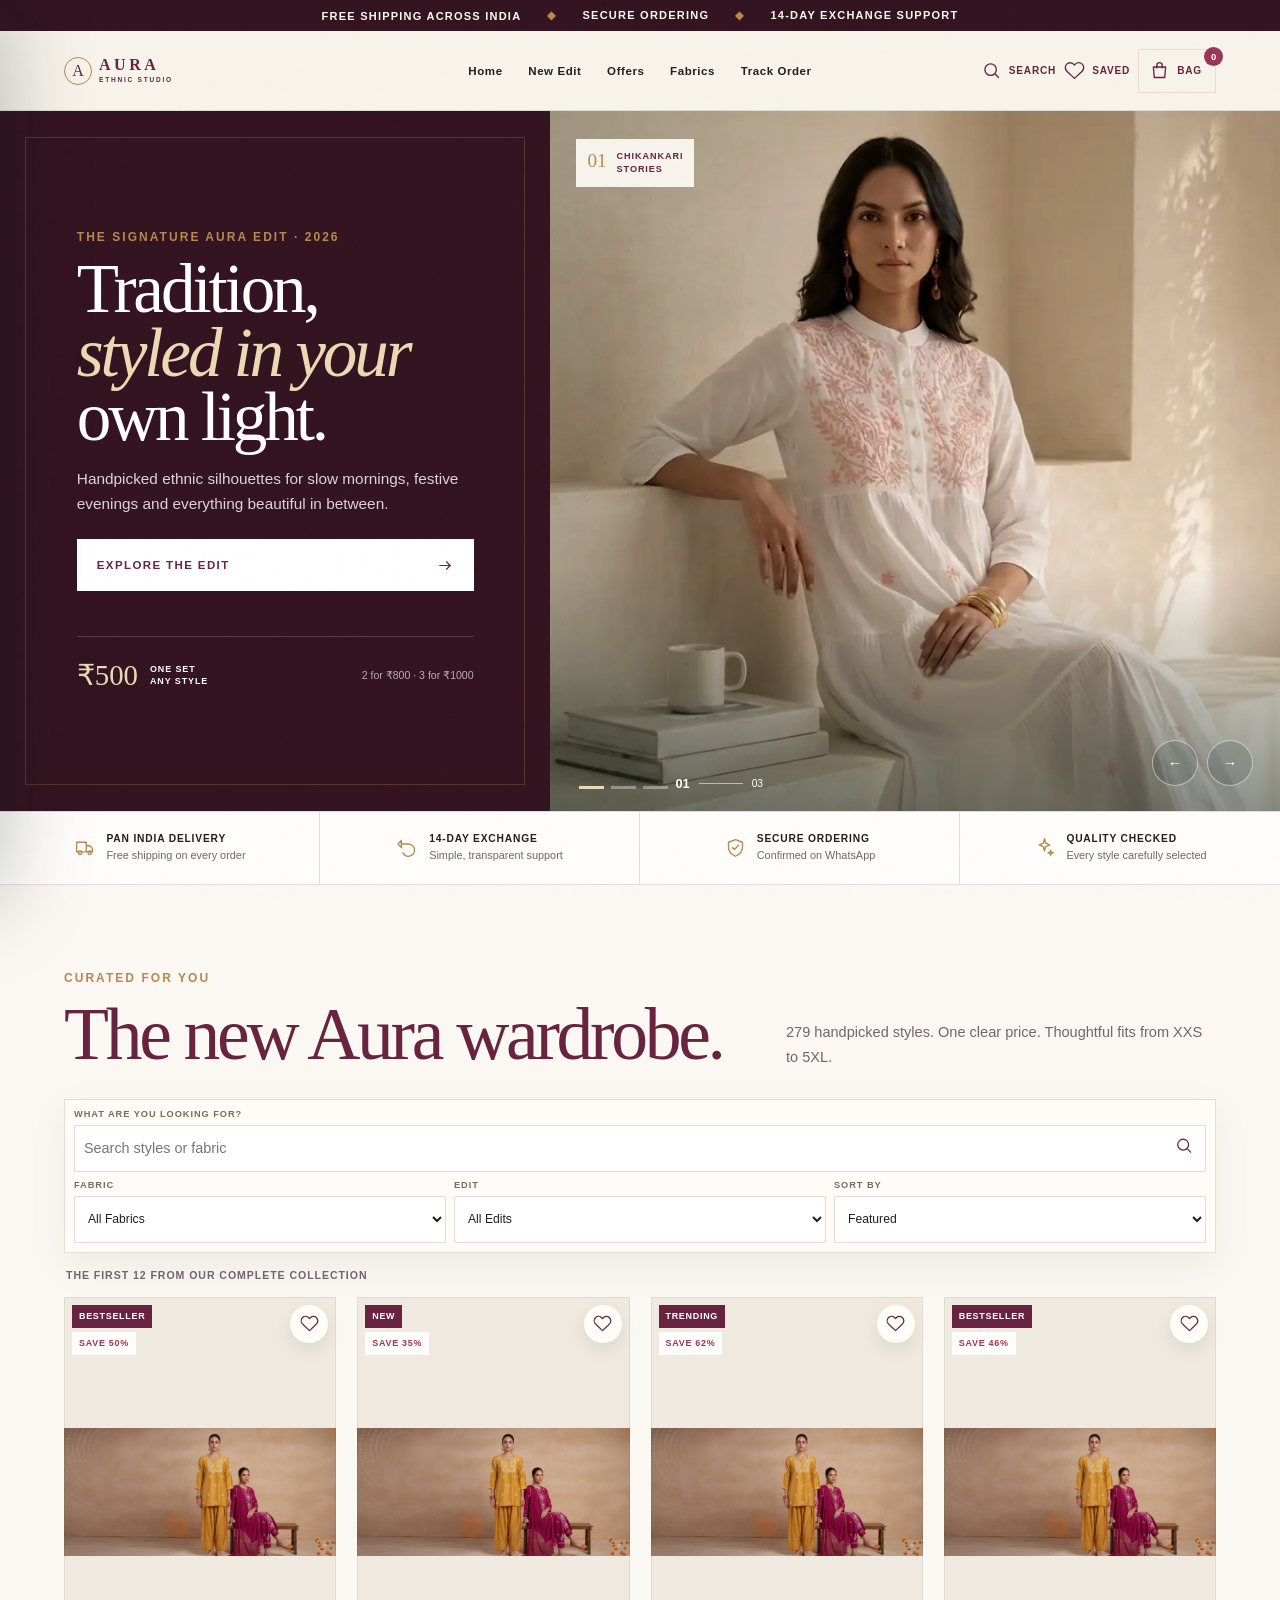
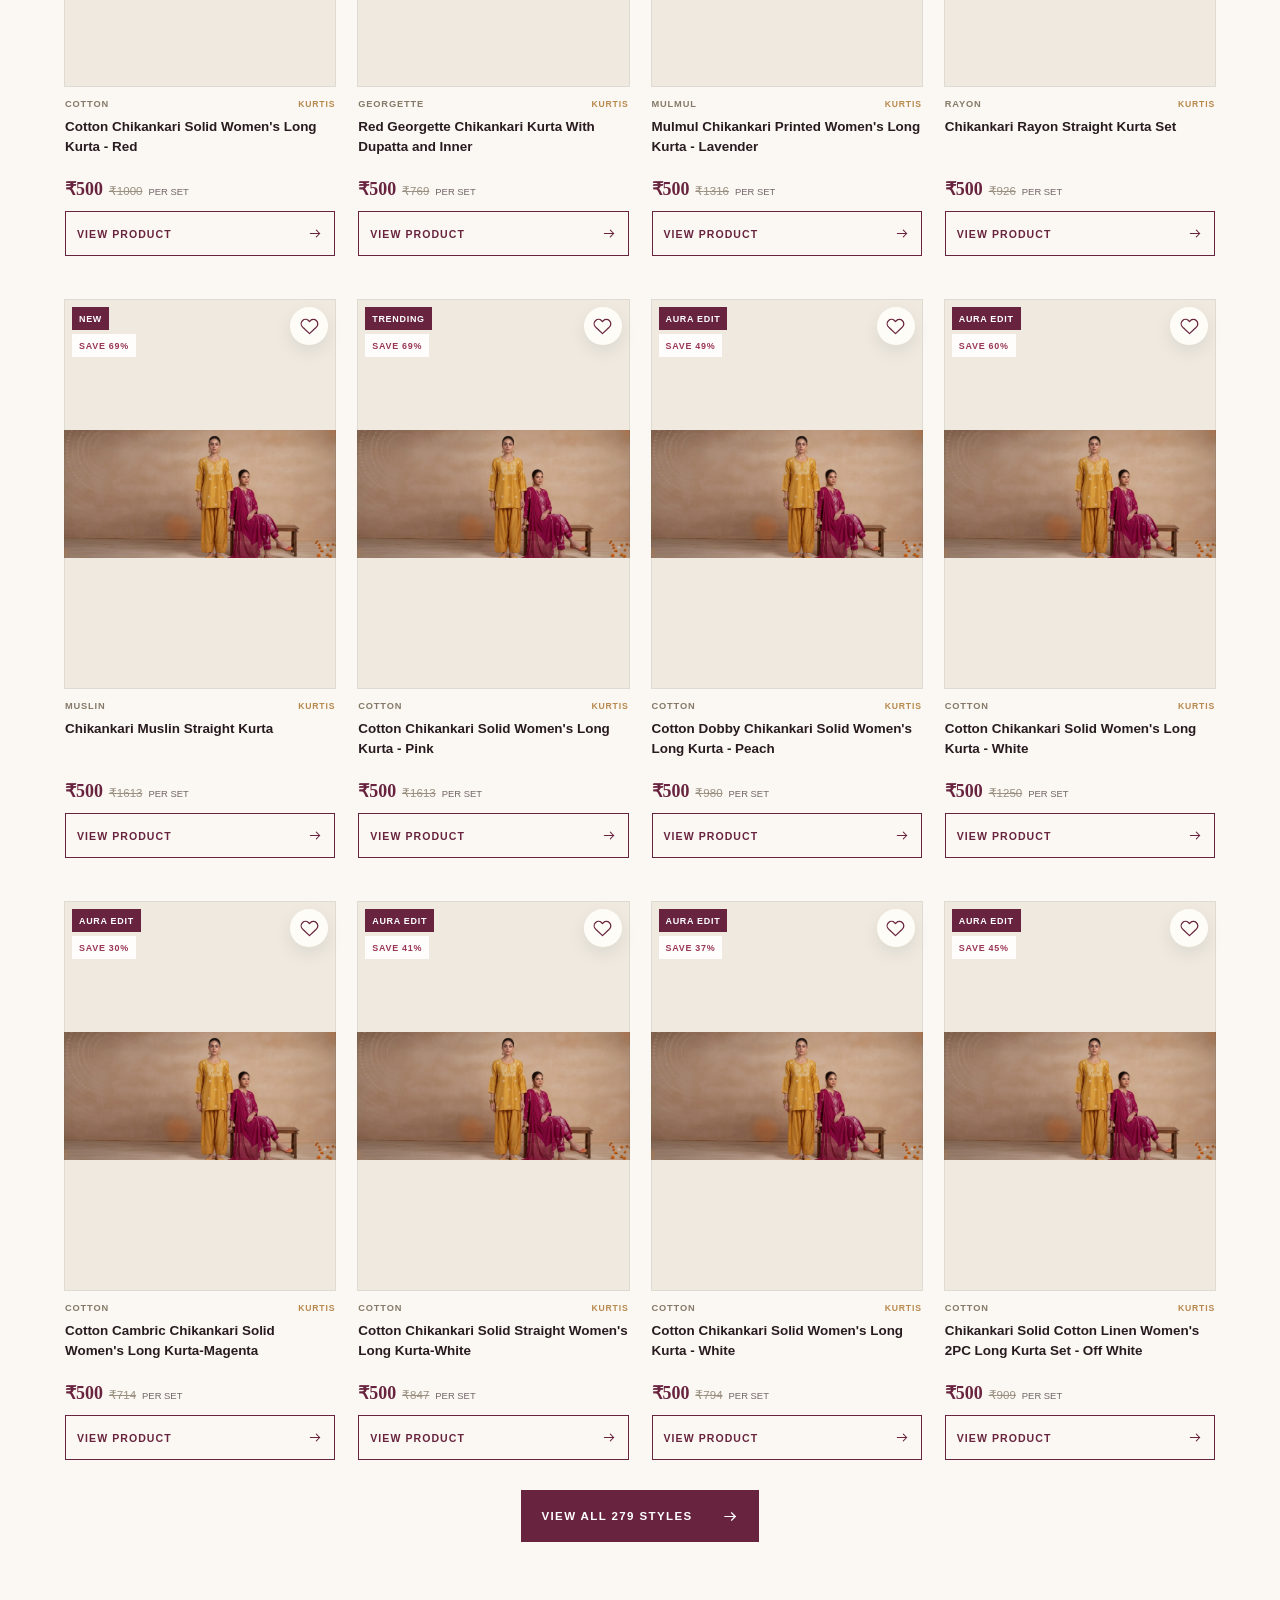
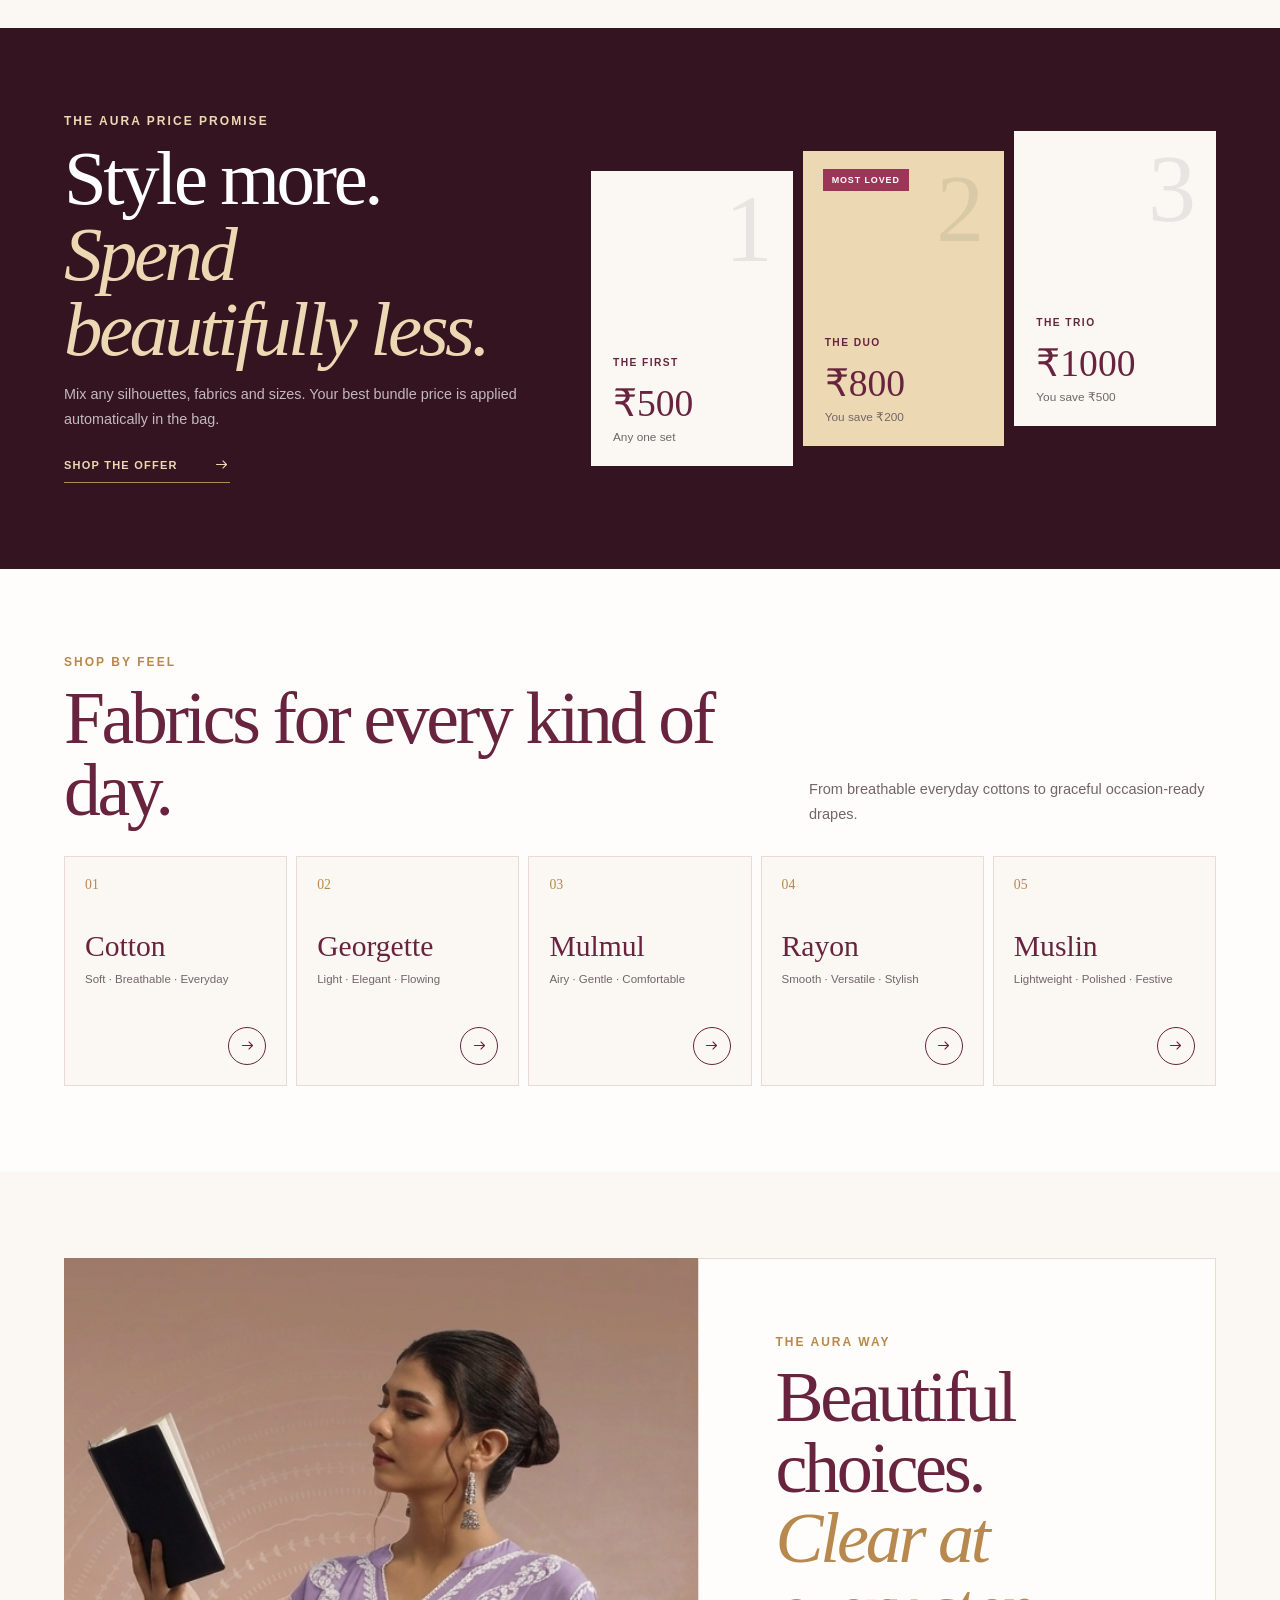
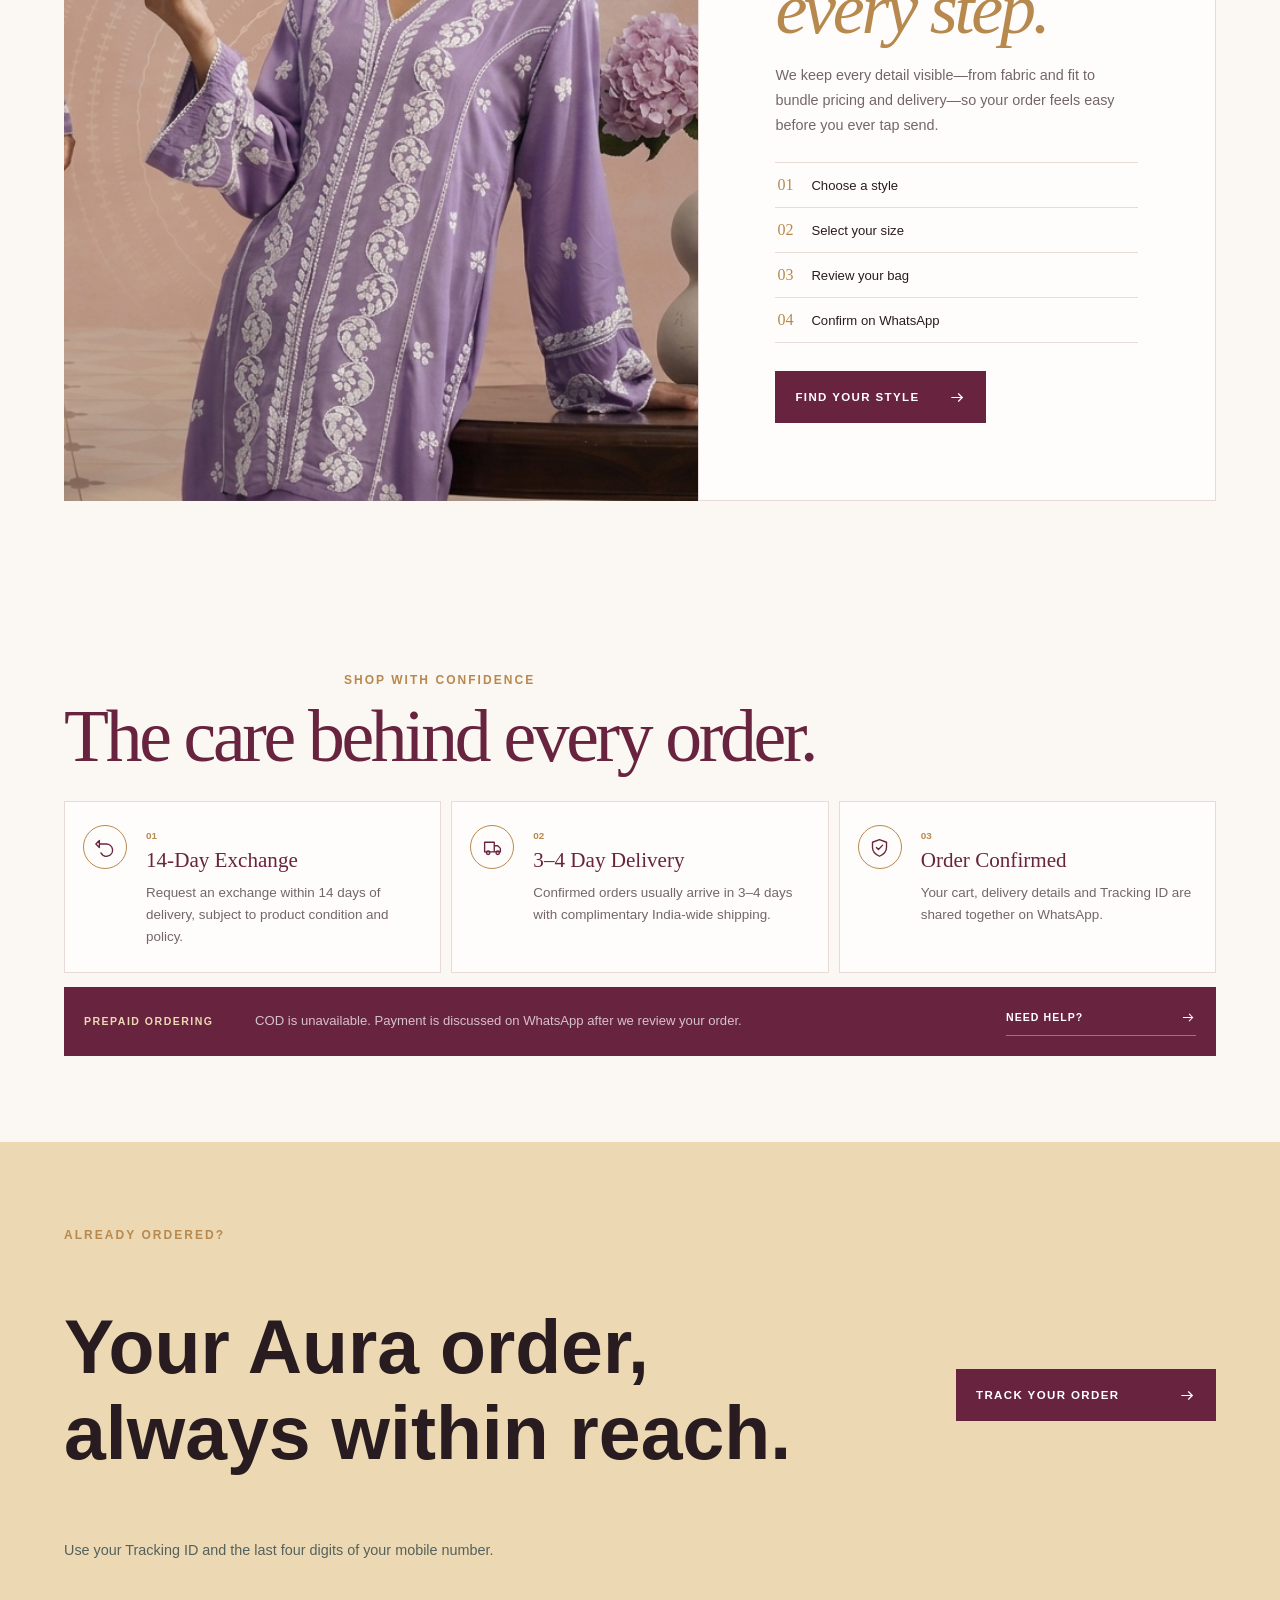
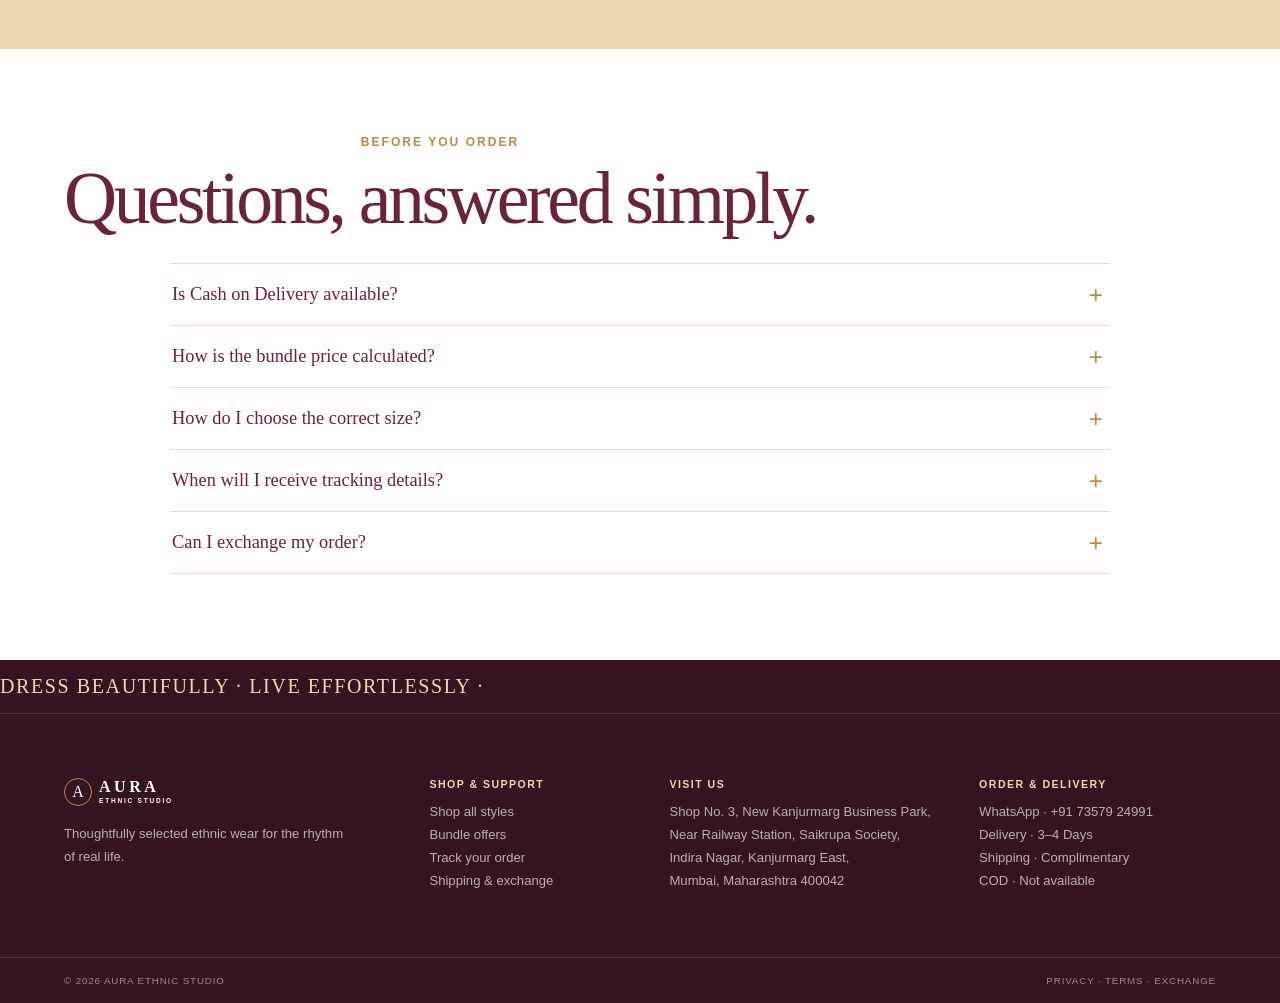
==== commit 30614ead: "Add premium tracking experience" ====
--- a/store-x7m9q4v2k8/index.html
+++ b/store-x7m9q4v2k8/index.html
@@ -27,8 +27,8 @@
     <script src="./more-products-data.js"></script>
     <script src="./catalog-priority.js"></script>
     <script src="./tracking-config.js?v=2"></script>
-    <script type="module" crossorigin src="./assets/index-Wm_Ft8tq.js"></script>
-    <link rel="stylesheet" crossorigin href="./assets/index-B7RNtTEp.css">
+    <script type="module" crossorigin src="./assets/index-BHJizBSx.js"></script>
+    <link rel="stylesheet" crossorigin href="./assets/index-CsFG3w2s.css">
     <script defer src="./storefront-runtime.js?v=3"></script>
   </head>
   <body>
--- a/store-x7m9q4v2k8/assets/index-CsFG3w2s.css
+++ b/store-x7m9q4v2k8/assets/index-CsFG3w2s.css
@@ -0,0 +1 @@
+:root{--ink:#281c20;--ink-soft:#73666a;--forest:#68243f;--forest-deep:#351421;--forest-light:#8b4861;--ivory:#fbf7f2;--ivory-deep:#f2e9e5;--paper:#fffdfb;--gold:#b7894e;--gold-light:#ecd9b3;--wine:#9a3657;--line:#e7dad7;--success:#3f745d;--shadow:0 24px 70px #35142121;--serif:"Iowan Old Style",Baskerville,"Palatino Linotype","Book Antiqua",Georgia,serif;--sans:Inter,"Avenir Next","Segoe UI",Roboto,Helvetica,Arial,sans-serif}*{box-sizing:border-box}html{scroll-behavior:smooth;scroll-padding-top:104px}body{background:var(--ivory);color:var(--ink);font-family:var(--sans);-webkit-font-smoothing:antialiased;margin:0;font-size:16px;overflow-x:hidden}body:before{content:"";pointer-events:none;opacity:.09;z-index:500;background-image:url("data:image/svg+xml,%3Csvg viewBox='0 0 120 120' xmlns='http://www.w3.org/2000/svg'%3E%3Cfilter id='n'%3E%3CfeTurbulence type='fractalNoise' baseFrequency='.85' numOctaves='2' stitchTiles='stitch'/%3E%3C/filter%3E%3Crect width='100%25' height='100%25' filter='url(%23n)' opacity='.08'/%3E%3C/svg%3E");position:fixed;inset:0}button,input,select,textarea{font:inherit}button,a,select{-webkit-tap-highlight-color:transparent;touch-action:manipulation}button{cursor:pointer}a{color:inherit;text-decoration:none}img{max-width:100%}.ui-icon{fill:none;stroke:currentColor;stroke-width:1.55px;stroke-linecap:round;stroke-linejoin:round;width:21px;height:21px}.eyebrow{color:var(--gold);letter-spacing:.17em;text-transform:uppercase;margin:0 0 13px;font-size:.75rem;font-weight:800}.announcement{background:var(--forest-deep);color:#fff9eb;letter-spacing:.11em;text-transform:uppercase;text-align:center;justify-content:center;align-items:center;min-height:31px;padding:5px 14px;font-size:.69rem;font-weight:700;display:flex}.announcement span:not(:first-child){display:none}.site-header{z-index:90;-webkit-backdrop-filter:blur(18px);backdrop-filter:blur(18px);background:#f7f3eaf2;border-bottom:1px solid #123a331f;grid-template-columns:1fr auto 1fr;align-items:center;height:68px;padding:0 13px;display:grid;position:sticky;top:0}.brand{width:max-content;color:var(--forest);grid-template-rows:auto auto;grid-template-columns:28px auto;justify-self:center;align-items:center;column-gap:7px;display:grid}.brand>span{border:1px solid var(--gold);width:28px;height:28px;font:400 1rem var(--serif);border-radius:50%;grid-row:1/3;place-items:center;display:grid}.brand>b{font:600 1rem/1 var(--serif);letter-spacing:.22em}.brand>small{letter-spacing:.27em;font-size:.41rem;font-weight:800;line-height:1.4}.desktop-nav{display:none}.header-actions{justify-self:end;align-items:center;gap:3px;display:flex}.header-icon{min-width:44px;min-height:44px;color:var(--forest);background:0 0;border:0;place-items:center;padding:0;display:grid;position:relative}.header-icon>span,.saved-button{display:none}.menu-button{justify-self:start}.bag-button>b,.saved-button>b{background:var(--wine);color:#fff;border-radius:999px;place-items:center;min-width:19px;height:19px;padding:0 4px;font-size:.59rem;display:grid;position:absolute;top:3px;right:0}.icon-close{border:1px solid var(--line);background:var(--paper);width:44px;height:44px;color:var(--forest);border-radius:50%;place-items:center;padding:0;font-size:1.75rem;line-height:1;display:grid;box-shadow:0 7px 22px #092c2717}.layer-shade{-webkit-backdrop-filter:blur(5px);backdrop-filter:blur(5px);background:#051a17b3;border:0;position:fixed;inset:0}.mobile-menu-panel{z-index:190;width:min(420px,92vw);height:100dvh;padding:23px 20px calc(22px + env(safe-area-inset-bottom));background:var(--ivory);flex-direction:column;transition:transform .34s cubic-bezier(.22,1,.36,1);display:flex;position:fixed;top:0;left:0;transform:translate(-105%);box-shadow:25px 0 80px #051a1740}.mobile-menu-panel.open{transform:none}.menu-shade{z-index:180}.menu-top{justify-content:space-between;align-items:center;display:flex}.menu-top .brand{justify-self:start;margin:0}.menu-kicker{color:var(--gold);letter-spacing:.16em;margin:54px 0 16px;font-size:.69rem;font-weight:800}.mobile-menu-panel nav{border-top:1px solid var(--line);display:grid}.mobile-menu-panel nav a{border-bottom:1px solid var(--line);min-height:60px;font:400 1.45rem var(--serif);justify-content:space-between;align-items:center;display:flex}.mobile-menu-panel nav a>b{font:700 .63rem var(--sans);color:#9c8f7d;letter-spacing:.12em}.menu-search{background:var(--forest);color:#fff;letter-spacing:.12em;border:0;justify-content:center;align-items:center;gap:11px;min-height:52px;margin-top:25px;font-size:.72rem;font-weight:800;display:flex}.menu-foot{color:var(--ink-soft);text-align:center;margin-top:auto;font-size:.72rem}.hero{background:var(--forest);min-height:680px;position:relative;overflow:hidden}.hero-visual{background:#8b7866;height:calc(100svh - 99px);min-height:630px;position:relative;overflow:hidden}.hero-slide{object-fit:cover;opacity:0;width:100%;height:100%;transition:opacity .75s,transform 5.6s;position:absolute;inset:0;transform:scale(1.04)}.hero-slide.active{opacity:1;transform:scale(1)}.hero-center{object-position:52% center}.hero-left{object-position:40% center}.hero-right{object-position:66% center}.hero-shade{background:linear-gradient(#041d190a 22%,#041d19d1 100%);position:absolute;inset:0}.hero-copy{z-index:3;color:#fff;position:absolute;bottom:49px;left:18px;right:18px}.hero-copy h1{font:400 clamp(2.65rem,12vw,4rem)/.93 var(--serif);letter-spacing:-.045em;margin:0}.hero-copy h1 em{color:var(--gold-light);font-weight:400}.hero-lead{color:#ffffffd1;max-width:480px;margin:18px 0 23px;font-size:.94rem;line-height:1.6}.primary-button{letter-spacing:.12em;text-transform:uppercase;background:0 0;border:1px solid #0000;justify-content:space-between;align-items:center;gap:28px;min-height:52px;padding:0 19px;font-size:.72rem;font-weight:800;display:inline-flex}.primary-button.light{color:var(--forest);background:#fff}.primary-button.dark{background:var(--forest);color:#fff}.primary-button .ui-icon{width:18px}.hero-price-note,.hero-arrow{display:none}.hero-dots{z-index:4;gap:7px;display:flex;position:absolute;bottom:22px;right:19px}.hero-dots button{background:#ffffff59;border:0;width:25px;height:3px;padding:0}.hero-dots button.active{background:var(--gold-light)}.hero-index,.hero-visual-label{display:none}.trust-strip{border:1px solid var(--line);background:var(--paper);grid-template-columns:1fr 1fr;margin:12px;display:grid}.trust-strip article{border-right:1px solid var(--line);border-bottom:1px solid var(--line);align-items:center;gap:10px;min-width:0;padding:17px 12px;display:flex}.trust-strip article:nth-child(2n){border-right:0}.trust-strip article:nth-child(n+3){border-bottom:0}.trust-strip .ui-icon{color:var(--gold);flex:0 0 23px}.trust-strip b,.trust-strip span{display:block}.trust-strip b{letter-spacing:.08em;font-size:.64rem}.trust-strip span{color:var(--ink-soft);margin-top:4px;font-size:.68rem;line-height:1.35}.tracking-access{background:var(--gold-light);gap:24px;display:grid}.tracking-access h2{max-width:760px;font-size:clamp(2.3rem,9vw,4.7rem)}.tracking-access>div>p:last-child{color:#53615c;max-width:630px;margin:17px 0 0;font-size:.9rem;line-height:1.7}.tracking-access .primary-button{background:var(--forest);color:#fff;width:100%}.section{padding:64px 13px}.section-heading{margin-bottom:29px;display:block}.section-heading h2,.offer h2,.editorial h2,.size-guide-sheet h2,.checkout-heading h2{font:400 clamp(2.25rem,10vw,4.6rem)/.98 var(--serif);letter-spacing:-.045em;color:var(--forest);margin:0}.section-heading>p{max-width:430px;color:var(--ink-soft);margin:14px 0 0;font-size:.91rem;line-height:1.7}.center-heading{text-align:center}.collection{background:var(--ivory)}.catalog-tools{z-index:20;border:1px solid var(--line);background:#fffdf8f0;grid-template-columns:repeat(3,1fr);gap:8px;padding:9px;display:grid;position:relative;box-shadow:0 13px 38px #092c270f}.catalog-tools label{gap:6px;min-width:0;display:grid;position:relative}.catalog-tools .search-field{grid-column:1/-1}.catalog-tools label>span{letter-spacing:.1em;color:#766d60;font-size:.58rem;font-weight:800}.catalog-tools input,.catalog-tools select{border:1px solid var(--line);width:100%;height:47px;color:var(--ink);background:#fff;border-radius:0;outline:0;padding:0 9px;font-size:.76rem}.catalog-tools input{padding-right:44px;font-size:.9rem}.catalog-tools input:focus,.catalog-tools select:focus{border-color:var(--forest);box-shadow:0 0 0 3px #123a3314}.search-field i{color:var(--forest);position:absolute;bottom:12px;right:12px}.search-field i .ui-icon{width:20px}.catalog-summary{color:var(--ink-soft);letter-spacing:.09em;text-transform:uppercase;justify-content:space-between;align-items:center;gap:15px;margin:16px 2px;font-size:.66rem;font-weight:700;display:flex}.catalog-summary button{border:0;border-bottom:1px solid var(--forest);color:var(--forest);letter-spacing:.09em;background:0 0;padding:3px 0;font-size:.64rem;font-weight:800}.product-grid{grid-template-columns:repeat(2,minmax(0,1fr));gap:25px 9px;display:grid}.product-card{background:0 0;min-width:0;position:relative}.product-media{aspect-ratio:3/4.3;background:var(--ivory-deep);border:0;width:100%;padding:0;display:block;position:relative;overflow:hidden}.product-media:after{content:"";pointer-events:none;position:absolute;inset:0;box-shadow:inset 0 0 0 1px #123a3314}.product-media>img{object-fit:contain;background:#efe9df;width:100%;height:100%;transition:transform .65s cubic-bezier(.22,1,.36,1);display:block}.product-badge,.sale-badge{z-index:2;letter-spacing:.08em;text-transform:uppercase;align-items:center;min-height:23px;padding:0 7px;font-size:.56rem;font-weight:800;display:inline-flex;position:absolute;top:8px}.product-badge{background:var(--forest);color:#fff;left:8px}.sale-badge{background:var(--paper);color:var(--wine);top:35px;left:8px}.quick-view{display:none}.favourite-button{z-index:5;width:38px;height:38px;color:var(--forest);background:#fffdf8f0;border:0;border-radius:50%;place-items:center;padding:0;display:grid;position:absolute;top:8px;right:8px;box-shadow:0 7px 18px #092c2714}.favourite-button .ui-icon{width:19px}.favourite-button.active{background:var(--wine);color:#fff}.favourite-button.active .ui-icon{fill:currentColor}.product-copy{padding:12px 1px 0}.product-meta{color:#857a69;letter-spacing:.09em;text-transform:uppercase;justify-content:space-between;align-items:center;gap:5px;font-size:.58rem;font-weight:800;display:flex}.product-meta b{text-overflow:ellipsis;white-space:nowrap;max-width:52%;color:var(--gold);font-size:.54rem;overflow:hidden}.product-copy h3{min-height:53px;margin:8px 0;font-size:.84rem;line-height:1.48}.product-price{flex-wrap:wrap;align-items:baseline;gap:6px;display:flex}.product-price strong{font:600 1.12rem var(--serif);color:var(--forest)}.product-price del{color:#9a9082;font-size:.72rem}.product-price span{color:var(--ink-soft);text-transform:uppercase;font-size:.59rem}.view-details{border:1px solid var(--forest);width:100%;min-height:45px;color:var(--forest);letter-spacing:.1em;background:0 0;justify-content:space-between;align-items:center;margin-top:11px;padding:0 11px;font-size:.66rem;font-weight:800;display:flex}.view-details .ui-icon{width:16px}.view-details:active{background:var(--forest);color:#fff}.primary-button.center{width:100%;margin:30px auto 0;display:flex}.empty-state{text-align:center;border:1px solid var(--line);background:var(--paper);place-content:center;justify-items:center;min-height:300px;display:grid}.empty-state .ui-icon{width:32px;height:32px;color:var(--gold)}.empty-state b{font:400 1.75rem var(--serif);margin-top:16px}.empty-state span{color:var(--ink-soft);margin:8px 0 20px;font-size:.88rem}.empty-state button{background:var(--forest);color:#fff;letter-spacing:.1em;border:0;min-height:46px;padding:0 18px;font-size:.68rem;font-weight:800}.pagination{flex-wrap:wrap;justify-content:center;gap:6px;margin-top:34px;display:flex}.pagination button{border:1px solid var(--line);background:var(--paper);min-width:42px;height:42px;color:var(--ink);padding:0 10px;font-size:.76rem}.pagination button.active{background:var(--forest);color:#fff;border-color:var(--forest)}.pagination button:disabled{opacity:.35;cursor:not-allowed}.offer{background:var(--forest-deep);color:#fff;overflow:hidden}.offer .eyebrow{color:var(--gold-light)}.offer h2{color:#fff;font-size:clamp(2.45rem,11vw,4.8rem)}.offer h2 em{color:var(--gold-light);font-weight:400}.offer-heading>p:last-of-type{color:#ffffffb3;max-width:500px;font-size:.9rem;line-height:1.75}.offer-heading>a{border-bottom:1px solid var(--gold);color:var(--gold-light);letter-spacing:.11em;align-items:center;gap:35px;margin:8px 0 32px;padding-bottom:7px;font-size:.69rem;font-weight:800;display:inline-flex}.offer-heading>a .ui-icon{width:17px}.offer-cards{scroll-snap-type:x mandatory;scrollbar-width:none;gap:10px;margin:0 -13px;padding:0 13px 10px;display:flex;overflow-x:auto}.offer-cards::-webkit-scrollbar{display:none}.offer-cards article{background:var(--ivory);min-height:230px;color:var(--forest);scroll-snap-align:start;flex-direction:column;flex:0 0 72%;justify-content:flex-end;padding:22px;display:flex;position:relative}.offer-cards article>span{letter-spacing:.14em;font-size:.64rem;font-weight:800}.offer-cards article>b{font:400 6rem/.9 var(--serif);color:#123a3317;position:absolute;top:15px;right:20px}.offer-cards article>strong{font:500 2.35rem var(--serif);margin-top:13px}.offer-cards article>small{color:var(--ink-soft);margin-top:5px;font-size:.74rem}.offer-cards .popular{background:var(--gold-light)}.offer-cards i{background:var(--wine);color:#fff;letter-spacing:.1em;padding:6px 9px;font-size:.56rem;font-style:normal;font-weight:800;position:absolute;top:18px;left:20px}.fabrics{background:var(--paper);overflow:hidden}.fabric-rail{scroll-snap-type:x mandatory;scrollbar-width:none;gap:9px;margin:0 -13px;padding:0 13px 11px;display:flex;overflow-x:auto}.fabric-rail::-webkit-scrollbar{display:none}.fabric-rail button{border:1px solid var(--line);background:var(--ivory);min-height:170px;color:var(--forest);text-align:left;scroll-snap-align:start;flex:0 0 78%;grid-template-columns:auto 1fr auto;align-items:end;gap:17px;padding:20px;display:grid}.fabric-rail button>span{font:400 .86rem var(--serif);color:var(--gold);align-self:start}.fabric-rail button div{gap:8px;display:grid}.fabric-rail button b{font:400 1.85rem var(--serif)}.fabric-rail button small{color:var(--ink-soft);font-size:.72rem;line-height:1.5}.fabric-rail button i{border:1px solid var(--forest);border-radius:50%;place-items:center;width:38px;height:38px;display:grid}.fabric-rail button i .ui-icon{width:17px}.editorial{background:var(--ivory)}.editorial-image{background:var(--ivory-deep);min-height:390px;overflow:hidden}.editorial-image img{object-fit:cover;object-position:40% center;width:100%;height:100%;min-height:390px;display:block}.editorial-copy{background:var(--paper);border:1px solid var(--line);padding:34px 20px}.editorial h2{font-size:clamp(2.35rem,10vw,4.5rem)}.editorial h2 em{color:var(--gold);font-weight:400}.editorial-copy>p:not(.eyebrow){color:var(--ink-soft);margin:18px 0 24px;font-size:.9rem;line-height:1.75}.promise-list{border-top:1px solid var(--line);margin-bottom:28px;display:grid}.promise-list span{border-bottom:1px solid var(--line);grid-template-columns:34px 1fr;align-items:center;padding:13px 2px;display:grid}.promise-list b{font:400 1rem var(--serif);color:var(--gold)}.promise-list i{font-size:.82rem;font-style:normal}.editorial-copy .primary-button{width:100%}.policies{background:var(--ivory)}.policy-grid{gap:10px;display:grid}.policy-grid article{border:1px solid var(--line);background:var(--paper);grid-template-columns:48px 1fr;gap:15px;padding:23px 18px;display:grid}.policy-grid article>span{border:1px solid var(--gold);width:44px;height:44px;color:var(--forest);border-radius:50%;place-items:center;display:grid}.policy-grid article>span .ui-icon{width:21px}.policy-grid article small{color:var(--gold);font-size:.62rem;font-weight:800}.policy-grid h3{font:400 1.32rem var(--serif);color:var(--forest);margin:5px 0 9px}.policy-grid p{color:var(--ink-soft);margin:0;font-size:.84rem;line-height:1.65}.cod-note{background:var(--forest);color:#fff;gap:11px;margin-top:13px;padding:20px;display:grid}.cod-note>b{color:var(--gold-light);letter-spacing:.14em;font-size:.66rem}.cod-note p{color:#ffffffb8;margin:0;font-size:.82rem;line-height:1.65}.cod-note a{color:#fff;letter-spacing:.1em;border-top:1px solid #ffffff2b;justify-content:space-between;align-items:center;padding-top:10px;font-size:.66rem;font-weight:800;display:flex}.cod-note a .ui-icon{width:16px}.faq{background:var(--paper)}.faq-list{border-top:1px solid var(--line);max-width:940px;margin:auto}.faq-list details{border-bottom:1px solid var(--line)}.faq-list summary{cursor:pointer;font:400 1.15rem var(--serif);color:var(--forest);padding:20px 42px 20px 2px;list-style:none;position:relative}.faq-list summary::-webkit-details-marker{display:none}.faq-list summary:after{content:"+";font:300 1.55rem var(--sans);color:var(--gold);position:absolute;top:50%;right:7px;transform:translateY(-50%)}.faq-list details[open] summary:after{content:"−"}.faq-list details p{color:var(--ink-soft);margin:0;padding:0 32px 20px 2px;font-size:.85rem;line-height:1.7}footer{background:var(--forest-deep);color:#fff}.footer-top{border-bottom:1px solid #ffffff1f;padding:15px 0;overflow:hidden}.footer-top p{width:max-content;color:var(--gold-light);font:400 1.25rem var(--serif);letter-spacing:.08em;margin:0;animation:18s linear infinite marquee}@keyframes marquee{to{transform:translate(-35%)}}.footer-grid{gap:31px;padding:48px 19px;display:grid}.mobile-footer{display:none}.light-brand{color:#fff;justify-self:start;margin-bottom:17px}.footer-grid h3{color:var(--gold-light);letter-spacing:.14em;margin:0 0 11px;font-size:.66rem}.footer-grid p{color:#ffffffa8;margin:0;font-size:.82rem;line-height:1.75}.footer-grid>div:first-child>p{max-width:280px}.copyright{padding:17px 19px calc(87px + env(safe-area-inset-bottom));color:#ffffff80;letter-spacing:.09em;border-top:1px solid #ffffff1f;flex-direction:column;gap:7px;font-size:.61rem;display:flex}.mobile-bottom-nav{z-index:110;padding:7px 4px calc(7px + env(safe-area-inset-bottom));border-top:1px solid var(--line);-webkit-backdrop-filter:blur(18px);backdrop-filter:blur(18px);background:#fffdf8f7;grid-template-columns:repeat(5,1fr);display:grid;position:fixed;bottom:0;left:0;right:0;box-shadow:0 -12px 30px #092c2717}.mobile-bottom-nav a,.mobile-bottom-nav button{min-height:49px;color:var(--forest);background:0 0;border:0;flex-direction:column;justify-content:center;align-items:center;gap:4px;display:flex;position:relative}.mobile-bottom-nav>*>span,.mobile-bottom-nav .ui-icon{height:20px;font-size:1.15rem}.mobile-bottom-nav small{letter-spacing:.1em;font-size:.53rem;font-weight:800}.mobile-bottom-nav b{background:var(--wine);color:#fff;border-radius:999px;place-items:center;min-width:17px;height:17px;padding:0 4px;font-size:.55rem;display:grid;position:absolute;top:1px;right:17%}.tracking-prompt{z-index:165;color:#fff;-webkit-backdrop-filter:blur(20px);backdrop-filter:blur(20px);background:#351421f7;border:1px solid #ecd9b338;border-radius:18px;grid-template-columns:auto 1fr auto auto;align-items:center;gap:13px;width:min(590px,100% - 28px);padding:11px 11px 11px 13px;animation:.4s cubic-bezier(.22,1,.36,1) tracking-prompt-in;display:grid;position:fixed;bottom:24px;left:50%;transform:translate(-50%);box-shadow:0 20px 55px #35142147}.tracking-prompt-icon{width:38px;height:38px;color:var(--gold-light);background:#ecd9b321;border-radius:50%;place-items:center;display:grid}.tracking-prompt-icon .ui-icon{width:18px}.tracking-prompt div{gap:2px;min-width:0;display:grid}.tracking-prompt b{font:600 1rem var(--serif);color:#fff}.tracking-prompt small{color:#ffffff9e;white-space:nowrap;text-overflow:ellipsis;font-size:.67rem;overflow:hidden}.tracking-prompt>a{background:var(--paper);min-height:37px;color:var(--forest);letter-spacing:.09em;white-space:nowrap;border-radius:999px;align-items:center;gap:12px;padding:0 14px;font-size:.56rem;font-weight:800;display:flex}.tracking-prompt>a .ui-icon{width:14px}.tracking-prompt>button{color:#ffffff9e;background:0 0;border:0;border-radius:50%;width:31px;height:31px;padding:0;font-size:1.25rem;line-height:1}@keyframes tracking-prompt-in{0%{opacity:0;transform:translate(-50%,18px)}to{opacity:1;transform:translate(-50%)}}.modal-layer{z-index:210;-webkit-backdrop-filter:blur(6px);backdrop-filter:blur(6px);background:#051a17c2;justify-content:center;align-items:flex-end;padding:0;display:flex;position:fixed;inset:0}.product-sheet{background:var(--paper);width:100%;max-height:96dvh;box-shadow:var(--shadow);border-radius:22px 22px 0 0;display:block;position:relative;overflow:auto}.product-sheet>.icon-close{z-index:9;position:absolute;top:11px;right:11px}.product-gallery{background:var(--ivory-deep);height:min(46svh,430px);min-height:330px;padding-bottom:58px;position:relative;overflow:hidden}.gallery-stage{width:100%;height:100%}.gallery-stage>img{object-fit:contain;background:#efe9df;width:100%;height:100%;display:block}.gallery-arrow{z-index:3;border:1px solid var(--line);width:42px;height:42px;color:var(--forest);background:#fffdf8ed;border-radius:50%;place-items:center;padding:0;font-size:.95rem;display:grid;position:absolute;top:43%;transform:translateY(-50%)}.gallery-prev{left:11px}.gallery-next{right:11px}.gallery-count{background:var(--forest);color:#fff;letter-spacing:.09em;padding:7px 9px;font-size:.62rem;position:absolute;bottom:67px;left:12px}.thumbnails{scrollbar-width:none;gap:6px;display:flex;position:absolute;bottom:7px;left:56px;right:8px;overflow-x:auto}.thumbnails::-webkit-scrollbar{display:none}.thumbnails button{background:#fff;border:1px solid #0000;flex:0 0 42px;width:42px;height:51px;padding:2px}.thumbnails button.active{border-color:var(--forest)}.thumbnails img{object-fit:cover;width:100%;height:100%;display:block}.product-details{background:var(--paper);flex-direction:column;display:flex}.detail-scroll{padding:22px 15px 17px}.detail-badge{background:var(--forest);color:#fff;letter-spacing:.1em;text-transform:uppercase;align-items:center;min-height:25px;padding:0 8px;font-size:.58rem;font-weight:800;display:inline-flex}.product-details .eyebrow{color:var(--gold);margin:13px 0 8px}.product-details h2{font:400 1.75rem/1.05 var(--serif);letter-spacing:-.025em;color:var(--forest);margin:0 0 11px}.product-description{color:var(--ink-soft);margin:0 0 15px;font-size:.86rem;line-height:1.65}.modal-price{border-bottom:1px solid var(--line);flex-wrap:wrap;align-items:baseline;gap:9px;padding:6px 0 15px;display:flex}.modal-price>b{font:600 1.75rem var(--serif);color:var(--forest)}.modal-price del{color:#9b9183;font-size:.83rem}.modal-price>span{color:var(--wine);background:#efe2e3;padding:5px 7px;font-size:.62rem;font-weight:800}.modal-price>small{width:100%;color:var(--ink-soft);text-transform:uppercase;font-size:.62rem}.detail-facts{border-bottom:1px solid var(--line);grid-template-columns:repeat(3,1fr);display:grid}.detail-facts>span{border-right:1px solid var(--line);min-width:0;color:var(--ink-soft);justify-items:center;gap:5px;padding:13px 3px;font-size:.66rem;display:grid}.detail-facts>span:last-child{border-right:0}.detail-facts .ui-icon{width:20px;color:var(--gold)}.detail-facts b{color:var(--forest);font-size:.67rem}.size-header{justify-content:space-between;align-items:end;gap:15px;margin:18px 0 11px;display:flex}.size-header>div{gap:4px;display:grid}.size-header span{letter-spacing:.1em;font-size:.67rem;font-weight:800}.size-header small{color:var(--ink-soft);font-size:.69rem}.size-header button{border:1px solid var(--line);min-height:44px;color:var(--forest);letter-spacing:.09em;background:0 0;padding:0 10px;font-size:.62rem;font-weight:800}.size-chips{scrollbar-width:none;gap:7px;padding-bottom:6px;display:flex;overflow-x:auto}.size-chips::-webkit-scrollbar{display:none}.size-chips button{border:1px solid var(--line);height:47px;color:var(--forest);background:#fff;flex:0 0 47px;padding:0;font-size:.72rem;font-weight:700}.size-chips button.active{border-color:var(--forest);background:var(--forest);color:#fff;box-shadow:inset 0 0 0 2px var(--paper)}.size-chips.has-error{background:#f8e8ea;outline:1px solid #7a2f4240;padding:7px 6px}.size-error{color:var(--wine);margin:6px 0 0;font-size:.72rem;font-weight:700}.detail-trust{background:var(--ivory);justify-content:center;align-items:center;gap:10px;margin-top:14px;padding:12px;display:flex}.detail-trust .ui-icon{color:var(--gold)}.detail-trust span,.detail-trust b,.detail-trust small{display:block}.detail-trust b{font-size:.7rem}.detail-trust small{color:var(--ink-soft);margin-top:3px;font-size:.62rem}.add-to-bag,.checkout-button{background:var(--forest);color:#fff;letter-spacing:.12em;border:0;justify-content:space-between;align-items:center;width:100%;min-height:59px;padding:0 19px;font-size:.71rem;font-weight:800;display:flex}.add-to-bag{position:sticky;bottom:0}.add-to-bag>b{font:500 1rem var(--serif)}.top-layer{z-index:250}.size-guide-sheet{width:100%;max-height:93dvh;padding:34px 15px calc(22px + env(safe-area-inset-bottom));background:var(--paper);border-radius:20px 20px 0 0;position:relative;overflow:auto}.size-guide-sheet>.icon-close{position:absolute;top:11px;right:12px}.size-guide-sheet h2{font-size:2.25rem}.size-guide-sheet>p:not(.eyebrow){max-width:670px;color:var(--ink-soft);padding-right:28px;font-size:.85rem;line-height:1.65}.size-table-wrap{border:1px solid var(--line);margin-top:20px;overflow:auto}.size-table-wrap table{border-collapse:collapse;width:100%;min-width:680px}.size-table-wrap th,.size-table-wrap td{text-align:center;border-right:1px solid var(--line);border-bottom:1px solid var(--line);padding:12px 9px;font-size:.72rem}.size-table-wrap th:last-child,.size-table-wrap td:last-child{border-right:0}.size-table-wrap tr:last-child td{border-bottom:0}.size-table-wrap th{background:var(--forest);color:#fff;letter-spacing:.08em;text-transform:uppercase;font-size:.62rem}.size-table-wrap tbody tr:nth-child(2n){background:var(--ivory)}.size-table-wrap td:first-child{font-weight:800}.measure-help{background:var(--ivory);gap:6px;margin:15px 0;padding:14px;display:grid}.measure-help b{letter-spacing:.1em;font-size:.64rem}.measure-help span{color:var(--ink-soft);font-size:.72rem;line-height:1.55}.size-done{width:100%;display:flex}.cart-layer{z-index:220;pointer-events:none;visibility:hidden;position:fixed;inset:0}.cart-layer.open{pointer-events:auto;visibility:visible}.cart-layer>.layer-shade{opacity:0;transition:opacity .25s}.cart-layer.open>.layer-shade{opacity:1}.cart-drawer{background:var(--paper);flex-direction:column;width:100%;height:100dvh;transition:transform .36s cubic-bezier(.22,1,.36,1);display:flex;position:absolute;top:0;right:0;transform:translate(105%);box-shadow:-25px 0 80px #051a1740}.cart-layer.open .cart-drawer{transform:none}.cart-head{border-bottom:1px solid var(--line);justify-content:space-between;align-items:center;gap:20px;padding:17px 15px;display:flex}.cart-head .eyebrow{margin:0 0 5px}.cart-head h2{font:400 1.8rem var(--serif);color:var(--forest);margin:0}.cart-head h2 span{font:400 .85rem var(--sans);color:var(--ink-soft)}.cart-offer-progress{background:var(--ivory);padding:14px 15px}.cart-offer-progress>div{color:var(--forest);justify-content:space-between;gap:15px;font-size:.68rem;display:flex}.cart-offer-progress>div>b{letter-spacing:.08em;flex:none;font-size:.61rem}.cart-offer-progress>i{background:#d8d0c2;height:4px;margin-top:10px;display:block}.cart-offer-progress>i>span{background:var(--gold);height:100%;transition:width .3s;display:block}.cart-items{flex:1;padding:16px 12px;overflow:auto}.cart-item{border-bottom:1px solid var(--line);grid-template-columns:79px minmax(0,1fr) auto;gap:11px;margin-bottom:17px;padding-bottom:17px;display:grid}.cart-item-image{background:var(--ivory-deep);width:79px;height:105px}.cart-item-image img{object-fit:contain;width:100%;height:100%;display:block}.cart-item-copy{min-width:0}.cart-item-copy>small{text-overflow:ellipsis;white-space:nowrap;color:var(--gold);letter-spacing:.07em;text-transform:uppercase;font-size:.57rem;font-weight:800;display:block;overflow:hidden}.cart-item h3{margin:6px 0 7px;font-size:.76rem;line-height:1.4}.cart-item p{color:var(--ink-soft);margin:0;font-size:.68rem}.cart-item p>b{color:var(--forest)}.quantity{border:1px solid var(--line);grid-template-columns:34px 28px 34px;align-items:center;width:max-content;margin-top:10px;display:grid}.quantity button{width:34px;height:34px;color:var(--forest);background:#fff;border:0;padding:0;font-size:1rem}.quantity span{text-align:center;font-size:.72rem}.cart-item-price{flex-direction:column;align-items:flex-end;display:flex}.cart-item-price>b{font:600 .98rem var(--serif);color:var(--forest)}.cart-item-price>small{color:var(--ink-soft);margin-top:3px;font-size:.56rem}.remove-item{border:0;border-bottom:1px solid var(--wine);color:var(--wine);letter-spacing:.08em;background:0 0;margin-top:auto;padding:5px 0;font-size:.56rem;font-weight:800}.empty-bag{text-align:center;place-content:center;justify-items:center;height:100%;display:grid}.empty-bag>.ui-icon{width:39px;height:39px;color:var(--gold)}.empty-bag h3{font:400 1.8rem var(--serif);color:var(--forest);margin:13px 0 6px}.empty-bag p{max-width:280px;color:var(--ink-soft);margin:0 0 20px;font-size:.82rem;line-height:1.6}.cart-summary{padding:15px 14px calc(80px + env(safe-area-inset-bottom));border-top:1px solid var(--line);background:var(--paper);flex:none}.cart-summary>div{color:var(--ink-soft);justify-content:space-between;gap:20px;padding:5px 0;font-size:.78rem;display:flex}.cart-summary>div>b{color:var(--forest);font-size:.76rem}.cart-summary .saving,.cart-summary .saving>b{color:var(--success)}.cart-summary .grand-total{border-top:1px solid var(--line);align-items:end;margin-top:8px;padding-top:13px}.grand-total>span{gap:3px;display:grid}.grand-total>span>b{color:var(--forest);font-size:.86rem}.grand-total>span>small{font-size:.6rem}.cart-summary .grand-total>b{font:600 1.55rem var(--serif)}.cart-summary .checkout-button{margin-top:13px}.checkout-button:disabled{opacity:.42;cursor:not-allowed}.checkout-button .ui-icon{width:18px}.cart-summary>small{color:var(--ink-soft);text-align:center;justify-content:center;align-items:center;gap:7px;margin-top:9px;font-size:.61rem;display:flex}.cart-summary>small .ui-icon{width:16px}.checkout-layer{z-index:240}.checkout-sheet{width:100%;max-height:95dvh;padding:32px 15px calc(22px + env(safe-area-inset-bottom));background:var(--paper);border-radius:21px 21px 0 0;position:relative;overflow:auto}.checkout-sheet>.icon-close{position:absolute;top:11px;right:11px}.checkout-heading h2{font-size:2.2rem}.checkout-heading>p:last-child{color:var(--ink-soft);padding-right:35px;font-size:.82rem;line-height:1.65}.checkout-layout{gap:20px;margin-top:20px;display:grid}.checkout-layout form{gap:11px;display:grid}.checkout-layout label{color:#6c655a;letter-spacing:.09em;gap:6px;font-size:.61rem;font-weight:800;display:grid}.checkout-layout label>small{letter-spacing:0;font-weight:400}.checkout-layout input,.checkout-layout textarea{border:1px solid var(--line);width:100%;min-height:49px;color:var(--ink);resize:vertical;background:#fff;border-radius:0;outline:0;padding:12px;font-size:.86rem}.checkout-layout input:focus,.checkout-layout textarea:focus{border-color:var(--forest);box-shadow:0 0 0 3px #123a3314}.form-grid{gap:10px;display:grid}.checkout-layout .consent{letter-spacing:0;align-items:flex-start;gap:9px;font-size:.72rem;font-weight:400;line-height:1.5;display:flex}.consent input{flex:0 0 18px;width:18px;min-height:18px;margin:0;padding:0}.order-review{border:1px solid var(--line);background:var(--ivory);order:-1;align-self:start;padding:18px}.order-review .eyebrow{margin-bottom:7px}.order-review h3{font:400 1.55rem var(--serif);color:var(--forest);margin:0 0 13px}.review-item{border-bottom:1px solid var(--line);grid-template-columns:47px 1fr auto;align-items:center;gap:10px;padding:10px 0;display:grid}.review-item>div{background:#fff;width:47px;height:61px}.review-item img{object-fit:contain;width:100%;height:100%;display:block}.review-item b,.review-item small{display:block}.review-item b{font-size:.68rem;line-height:1.4}.review-item small{color:var(--ink-soft);margin-top:4px;font-size:.61rem}.review-item>strong{font:600 .82rem var(--serif);color:var(--forest)}.review-total{justify-content:space-between;align-items:center;padding:16px 0 7px;font-size:.78rem;display:flex}.review-total b{font:600 1.45rem var(--serif);color:var(--forest)}.order-review>p{color:var(--ink-soft);font-size:.62rem}.payment-note{background:var(--forest);color:#fff;align-items:flex-start;gap:10px;padding:12px;display:flex}.payment-note>.ui-icon{color:var(--gold-light);flex:0 0 19px}.payment-note span,.payment-note b,.payment-note small{display:block}.payment-note b{letter-spacing:.09em;font-size:.63rem}.payment-note small{color:#ffffffb3;margin-top:4px;font-size:.62rem;line-height:1.45}.order-error{color:var(--wine);background:#f8e8ea;border:1px solid #7a2f4233;margin:0;padding:12px 13px;font-size:.76rem;line-height:1.55}.tracking-loader{z-index:400;-webkit-backdrop-filter:blur(8px);backdrop-filter:blur(8px);background:#051a17d6;place-items:center;padding:18px;display:grid;position:fixed;inset:0}.tracking-loader>div{text-align:center;background:var(--paper);width:min(440px,100%);box-shadow:var(--shadow);padding:42px 25px}.tracking-spinner{border:3px solid var(--gold-light);border-top-color:var(--forest);border-radius:50%;width:48px;height:48px;margin:0 auto 18px;animation:.8s linear infinite tracking-spin;display:block}.tracking-loader .eyebrow{margin-bottom:8px}.tracking-loader h2{color:var(--forest);font:400 1.9rem/1.05 var(--serif);margin:0}.tracking-loader>div>p:last-child{color:var(--ink-soft);margin:11px 0 0;font-size:.8rem;line-height:1.55}@keyframes tracking-spin{to{transform:rotate(360deg)}}.tracking-success-layer{z-index:410;align-items:center;padding:16px}.tracking-success{background:var(--paper);width:min(510px,100%);box-shadow:var(--shadow);text-align:center;padding:46px 22px 24px;position:relative}.tracking-success>.icon-close{position:absolute;top:12px;right:12px}.success-mark{border:1px solid var(--gold);background:var(--forest);width:60px;height:60px;color:var(--gold-light);border-radius:50%;place-items:center;margin:0 auto 19px;display:grid}.success-mark .ui-icon{width:29px;height:29px}.tracking-success h2{color:var(--forest);font:400 clamp(2rem,8vw,2.8rem)/1 var(--serif);margin:0}.tracking-success>p:not(.eyebrow):not(.tracking-phone){max-width:390px;color:var(--ink-soft);margin:13px auto 18px;font-size:.82rem;line-height:1.6}.tracking-code{border:1px solid var(--gold);background:var(--ivory);width:100%;color:var(--forest);gap:7px;padding:16px;display:grid}.tracking-code small{color:var(--wine);letter-spacing:.13em;font-size:.58rem;font-weight:800}.tracking-code strong{letter-spacing:.04em;overflow-wrap:anywhere;font:700 clamp(1rem,5vw,1.35rem) ui-monospace,SFMono-Regular,Consolas,monospace}.tracking-phone{color:var(--ink-soft);margin:12px 0 18px;font-size:.72rem}.tracking-phone b{color:var(--forest)}.tracking-success .checkout-button{text-decoration:none}.tracking-link{border-bottom:1px solid var(--forest);color:var(--forest);letter-spacing:.08em;text-transform:uppercase;margin-top:15px;padding:6px 0;font-size:.65rem;font-weight:800;display:inline-flex}.toast{z-index:310;border:1px solid var(--line);background:var(--paper);align-items:center;gap:12px;width:calc(100vw - 24px);min-height:62px;padding:11px 14px;animation:.25s toast-in;display:flex;position:fixed;top:75px;left:50%;transform:translate(-50%);box-shadow:0 18px 45px #051a1733}.toast>span{border-radius:50%;flex:0 0 35px;place-items:center;width:35px;height:35px;font-weight:800;display:grid}.toast.added>span{color:var(--success);background:#e6f0e8}.toast.removed>span{color:var(--wine);background:#f5e5e7}.toast b,.toast small{display:block}.toast b{font-size:.76rem}.toast small{text-overflow:ellipsis;white-space:nowrap;max-width:calc(100vw - 100px);color:var(--ink-soft);margin-top:3px;font-size:.66rem;overflow:hidden}@keyframes toast-in{0%{opacity:0;transform:translate(-50%,-9px)scale(.98)}to{opacity:1;transform:translate(-50%)}}@media (width>=700px){.section{padding:86px clamp(28px,5vw,76px)}.section-heading{justify-content:space-between;align-items:end;gap:45px;display:flex}.announcement{gap:26px}.announcement span{display:inline!important}.announcement span+span:before{content:"◆";color:var(--gold);margin-right:26px}.product-grid{grid-template-columns:repeat(3,minmax(0,1fr));gap:34px 18px}.offer-cards{grid-template-columns:repeat(3,1fr);margin:0;padding:0;display:grid;overflow:visible}.offer-cards article{min-width:0}.fabric-rail{grid-template-columns:repeat(3,1fr);margin:0;padding:0;display:grid;overflow:visible}.fabric-rail button{min-width:0}.policy-grid{grid-template-columns:repeat(3,1fr)}.tracking-access{grid-template-columns:1fr 260px;align-items:center}.tracking-access .primary-button{width:auto}.footer-grid{grid-template-columns:1fr 1fr;padding:64px clamp(28px,5vw,76px)}.copyright{flex-direction:row;justify-content:space-between;padding:17px clamp(28px,5vw,76px)}.cart-drawer{width:min(540px,100%)}.cart-summary{padding-bottom:18px}.form-grid{grid-template-columns:1fr 1fr}.checkout-layout{grid-template-columns:1.15fr .85fr;gap:30px}.order-review{order:0;position:sticky;top:0}}@media (width>=700px) and (width<=959px){html{scroll-padding-top:101px}.section{padding:62px 28px}.section-heading{margin-bottom:25px}.section-heading h2,.offer h2,.editorial h2,.size-guide-sheet h2,.checkout-heading h2{font-size:clamp(2.35rem,5.8vw,3.15rem);line-height:1.02}.section-heading>p{font-size:.86rem;line-height:1.6}.hero{min-height:0}.hero-visual{height:min(76svh,680px);min-height:560px}.hero-copy h1{font-size:clamp(3.2rem,8.2vw,4rem)}.trust-strip{border-inline:0;grid-template-columns:repeat(4,1fr);margin:0}.trust-strip article,.trust-strip article:nth-child(2n),.trust-strip article:nth-child(n+3){border-right:1px solid var(--line);border-bottom:0;justify-content:center;padding:16px 10px}.trust-strip article:last-child{border-right:0}.tracking-access h2{font-size:2.75rem}.catalog-tools{grid-template-columns:1.35fr repeat(3,1fr);align-items:end}.catalog-tools .search-field{grid-column:auto}.catalog-tools input,.catalog-tools select{height:45px}.product-card{flex-direction:column;display:flex}.product-media{border-radius:15px;box-shadow:0 10px 28px #092c2712}.product-media:after{border-radius:15px}.product-copy{flex-direction:column;flex:1;display:flex}.product-copy h3{-webkit-line-clamp:3;-webkit-box-orient:vertical;height:62px;min-height:0;display:-webkit-box;overflow:hidden}.view-details{border-radius:8px;margin-top:auto}.offer{gap:35px}.offer-cards article{border-radius:13px;min-height:195px}.fabric-rail button{border-radius:13px;min-height:155px;padding:17px}.fabric-rail button b{font-size:1.5rem}.editorial-image,.editorial-image img{min-height:350px}.editorial-image{border-radius:16px 16px 0 0}.editorial-copy{border-radius:0 0 16px 16px;padding:31px 28px}.policy-grid article{grid-template-columns:38px 1fr;gap:11px;padding:18px 14px}.policy-grid article>span{width:36px;height:36px}.policy-grid h3{font-size:1.13rem}.policy-grid p{font-size:.78rem;line-height:1.55}.footer-grid{gap:28px;padding-block:47px}}@media (width>=960px){html{scroll-padding-top:110px}.site-header{grid-template-columns:1fr auto 1fr;height:80px;padding:0 clamp(28px,5vw,76px)}.site-header>.brand{grid-column:1;justify-self:start}.site-header>.menu-button{display:none}.desktop-nav{letter-spacing:.05em;grid-column:2;justify-content:center;align-items:center;gap:clamp(17px,2vw,30px);font-size:.72rem;font-weight:700;display:flex}.desktop-nav a{padding:29px 0;position:relative}.desktop-nav a:after{content:"";background:var(--gold);height:1px;transition:right .25s;position:absolute;bottom:21px;left:0;right:100%}.desktop-nav a:hover:after{right:0}.header-actions{grid-column:3;gap:6px}.header-icon{justify-content:center;gap:7px;min-width:44px;display:flex}.header-icon>span{letter-spacing:.08em;text-transform:uppercase;font-size:.63rem;font-weight:800;display:none}.saved-button{display:flex}.bag-button{border:1px solid var(--line);padding:0 13px 0 10px}.bag-button>b,.saved-button>b{top:-3px;right:-8px}.hero{background:var(--forest-deep);grid-template-columns:minmax(390px,43%) 1fr;min-height:700px;display:grid}.hero-copy{color:#fff;flex-direction:column;justify-content:center;padding:68px clamp(36px,6vw,96px);display:flex;position:relative;inset:auto}.hero-copy:before{content:"";pointer-events:none;border:1px solid #c4a26538;position:absolute;inset:26px 25px}.hero-copy>*{z-index:1;position:relative}.hero-copy h1{font-size:clamp(3.8rem,5.4vw,6.1rem)}.hero-lead{font-size:.96rem}.hero-price-note{border-top:1px solid #ffffff2b;align-items:center;gap:12px;margin-top:45px;padding-top:21px;display:flex}.hero-price-note>b{font:400 1.8rem var(--serif);color:var(--gold-light)}.hero-price-note>span{letter-spacing:.1em;font-size:.56rem;font-weight:800;line-height:1.4}.hero-price-note>i{color:#ffffffa6;margin-left:auto;font-size:.66rem;font-style:normal}.hero-visual{height:auto;min-height:700px}.hero-shade{background:linear-gradient(90deg,#092c2726,#0000 45%),linear-gradient(#0000 65%,#051a1773)}.hero-visual-label{z-index:3;color:var(--forest);background:#fffdf8e6;align-items:flex-start;gap:10px;padding:11px;display:flex;position:absolute;top:28px;left:26px}.hero-visual-label span{font:400 1.2rem var(--serif);color:var(--gold)}.hero-visual-label p{letter-spacing:.1em;margin:0;font-size:.57rem;font-weight:800;line-height:1.4}.hero-arrow{z-index:4;color:#fff;background:#092c2726;border:1px solid #ffffff80;border-radius:50%;place-items:center;width:46px;height:46px;font-size:.9rem;display:grid;position:absolute;bottom:25px}.hero-prev{right:82px}.hero-next{right:27px}.hero-dots{left:29px;right:auto}.hero-index{z-index:4;color:#fff;align-items:center;gap:9px;font-size:.64rem;display:flex;position:absolute;bottom:20px;left:125px}.hero-index b{font-size:.8rem}.hero-index span{background:#ffffff8c;width:44px;height:1px}.trust-strip{border-inline:0;grid-template-columns:repeat(4,1fr);margin:0}.trust-strip article{justify-content:center;padding:21px 12px;border-right:1px solid var(--line)!important;border-bottom:0!important}.trust-strip article:last-child{border-right:0!important}.product-grid{grid-template-columns:repeat(4,minmax(0,1fr));gap:43px 21px}.product-card:hover .product-media>img{transform:scale(1.035)}.quick-view{z-index:3;color:#fff;letter-spacing:.08em;text-transform:uppercase;opacity:0;background:#092c27eb;justify-content:space-between;align-items:center;min-height:43px;padding:0 13px;font-size:.66rem;font-weight:800;transition:all .25s;display:flex;position:absolute;bottom:11px;left:11px;right:11px;transform:translateY(8px)}.quick-view .ui-icon{width:16px}.product-card:hover .quick-view{opacity:1;transform:none}.view-details:hover{background:var(--forest);color:#fff}.primary-button.center{width:max-content}.offer{grid-template-columns:.85fr 1.15fr;align-items:center;gap:65px;display:grid}.offer-heading>a{margin-bottom:0}.offer-cards article{min-height:295px}.offer-cards article:first-child{transform:translateY(20px)}.offer-cards article:nth-child(3){transform:translateY(-20px)}.fabric-rail{grid-template-columns:repeat(5,1fr)}.fabric-rail button{grid-template-columns:1fr;align-content:space-between;min-height:230px}.fabric-rail button i{justify-self:end}.fabric-rail button:hover{background:var(--forest);color:#fff}.fabric-rail button:hover small{color:#ffffffa6}.editorial{grid-template-columns:1.1fr .9fr;align-items:stretch;display:grid}.editorial-image,.editorial-image img{min-height:610px}.editorial-copy{flex-direction:column;justify-content:center;padding:clamp(45px,6vw,90px);display:flex}.editorial-copy .primary-button{width:max-content}.cod-note{grid-template-columns:160px 1fr auto;align-items:center;margin-top:14px}.cod-note a{border-top:0;border-bottom:1px solid #ffffff59;width:190px;padding:0 0 7px}.modal-layer{align-items:center;padding:20px}.product-sheet{border-radius:0;grid-template-columns:1.08fr .92fr;width:min(1180px,100%);max-height:94dvh;display:grid;overflow:hidden}.product-gallery{height:auto;min-height:680px;padding:0 0 0 86px}.gallery-stage{height:100%}.gallery-stage>img{max-height:94dvh}.thumbnails{flex-direction:column;gap:8px;width:57px;display:flex;inset:15px auto 15px 15px;overflow-y:auto}.thumbnails button{flex:0 0 72px;width:57px;height:72px}.gallery-count{bottom:16px;left:101px}.product-details{max-height:94dvh}.detail-scroll{flex:1;padding:55px 45px 25px;overflow:auto}.product-details h2{font-size:clamp(2rem,3vw,3rem)}.add-to-bag{position:static}.size-guide-sheet{border-radius:0;width:min(900px,100%);max-height:92dvh;padding:44px}.checkout-sheet{border-radius:0;width:min(1080px,100%);max-height:94dvh;padding:43px}.checkout-heading h2{font-size:3rem}.toast{width:min(390px,100vw - 24px);animation:.25s toast-in-desktop;top:96px;left:auto;right:22px;transform:none}@keyframes toast-in-desktop{0%{opacity:0;transform:translateY(-9px)}to{opacity:1;transform:none}}.mobile-bottom-nav{display:none}.footer-grid{grid-template-columns:1.2fr .75fr 1fr .85fr}.copyright{padding-bottom:17px}}@media (width>=1220px){.header-actions{gap:8px}.header-icon{min-width:58px}.header-icon>span{display:inline}}@media (width<=699px){html{scroll-padding-top:84px}body{font-size:14px}.ui-icon{width:19px;height:19px}.eyebrow{letter-spacing:.16em;margin-bottom:8px;font-size:.61rem}.announcement{letter-spacing:.105em;white-space:nowrap;min-height:24px;padding:3px 10px;font-size:.54rem;overflow:hidden}.site-header{background:#fbf7f2f0;border-bottom-color:#68243f1a;height:59px;padding:0 9px}.brand{grid-template-columns:25px auto;column-gap:6px}.brand>span{width:25px;height:25px;font-size:.9rem}.brand>b{letter-spacing:.2em;font-size:.92rem}.brand>small{letter-spacing:.23em;font-size:.37rem}.header-icon{min-width:40px;min-height:40px}.header-actions{gap:0}.bag-button>b{top:2px;right:1px}.mobile-menu-panel{width:min(390px,90vw);padding:18px 17px calc(19px + env(safe-area-inset-bottom))}.menu-kicker{margin:39px 0 12px}.mobile-menu-panel nav a{min-height:53px;font-size:1.22rem}.menu-search{border-radius:999px;min-height:44px;margin-top:20px;box-shadow:0 10px 24px #35142126}.hero{min-height:0}.hero-visual{height:min(66svh,540px);min-height:470px}.hero-shade{background:linear-gradient(#280d1808 28%,#280d18db 100%)}.hero-copy{bottom:29px;left:15px;right:15px}.hero-copy h1{letter-spacing:-.03em;text-wrap:balance;max-width:310px;font-size:clamp(1.95rem,8.8vw,2.35rem);line-height:.98}.hero-lead{max-width:310px;margin:11px 0 15px;font-size:.76rem;line-height:1.5}.primary-button{letter-spacing:.115em;border-radius:999px;gap:20px;min-height:44px;padding:0 16px;font-size:.59rem;box-shadow:0 10px 25px #35142121}.hero-copy .primary-button{padding-left:18px;box-shadow:0 12px 30px #1f071038}.hero-dots{bottom:14px;right:15px}.hero-dots button{width:19px;height:2px}.trust-strip{background:var(--paper);border-width:0 0 1px;grid-template-columns:repeat(2,minmax(0,1fr));margin:0;display:grid;overflow:visible}.trust-strip::-webkit-scrollbar{display:none}.trust-strip article,.trust-strip article:nth-child(2n),.trust-strip article:nth-child(n+3){border-right:1px solid var(--line);border-bottom:1px solid var(--line);min-width:0;padding:10px 11px}.trust-strip article:nth-child(2n){border-right:0}.trust-strip article:nth-child(n+3){border-bottom:0}.trust-strip article:last-child{border-right:0}.trust-strip .ui-icon{flex-basis:18px;width:18px}.trust-strip b{letter-spacing:.08em;font-size:.55rem}.trust-strip span{margin-top:2px;font-size:.58rem}.section{padding:39px 14px}.section-heading{margin-bottom:18px}.section-heading h2,.offer h2,.editorial h2,.size-guide-sheet h2,.checkout-heading h2{letter-spacing:-.026em;font-size:clamp(1.62rem,7vw,1.95rem);line-height:1.04}.section-heading>p{max-width:330px;margin-top:8px;font-size:.75rem;line-height:1.5}.tracking-access{background:linear-gradient(135deg,#f0dfd8 0%,#ead3d1 100%);border-radius:20px;gap:14px;margin:0 14px 38px;box-shadow:0 14px 35px #35142114;padding:23px 18px!important}.tracking-access h2{font-family:var(--serif);letter-spacing:-.02em;color:var(--forest);margin:0;font-size:1.48rem;line-height:1.03}.tracking-access>div>p:last-child{color:var(--ink-soft);margin-top:8px;font-size:.72rem;line-height:1.5}.tracking-access .primary-button{background:var(--forest);color:#fff;width:max-content;min-height:42px;padding-inline:16px}.catalog-tools{box-shadow:none;background:0 0;border:0;gap:6px;padding:0}.catalog-tools label{gap:5px}.catalog-tools label:not(.search-field){background:#fffdfbb3;border:1px solid #68243f1c;border-radius:10px;padding:6px 7px 5px}.catalog-tools label>span{letter-spacing:.085em;font-size:.55rem}.catalog-tools input,.catalog-tools select{border-color:#68243f1f;border-radius:8px;height:37px;padding:0 7px;font-size:.64rem}.catalog-tools .search-field{padding:0}.catalog-tools .search-field input{background:var(--paper);border-radius:999px;height:42px;padding-left:13px;padding-right:42px;font-size:.75rem;box-shadow:0 8px 22px #3514210b}.search-field i{bottom:10px}.catalog-summary{letter-spacing:.075em;margin:11px 2px 15px;font-size:.55rem}.catalog-summary button{font-size:.54rem}.product-grid{gap:21px 10px}.product-card{flex-direction:column;display:flex}.product-media{aspect-ratio:3/4.25;background:#f0e8e3;border-radius:17px;box-shadow:0 11px 28px #35142113}.product-media:after{border-radius:17px;box-shadow:inset 0 0 0 1px #68243f09}.product-media>img{background:#f0e8e3}.product-badge,.sale-badge{letter-spacing:.065em;border-radius:4px;min-height:20px;padding:0 6px;font-size:.5rem;top:7px}.product-badge{left:7px}.sale-badge{top:31px;left:7px}.favourite-button{width:33px;height:33px;top:7px;right:7px;box-shadow:0 5px 15px #092c2714}.favourite-button .ui-icon{width:17px}.product-copy{flex-direction:column;flex:1;padding:9px 2px 0;display:flex}.product-meta{letter-spacing:.075em;font-size:.5rem}.product-meta b{font-size:.47rem}.product-copy h3{-webkit-line-clamp:2;-webkit-box-orient:vertical;height:35px;min-height:0;margin:6px 0 5px;font-size:.75rem;font-weight:600;line-height:1.38;display:-webkit-box;overflow:hidden}.product-price{gap:5px}.product-price strong{font-size:.94rem}.product-price del{font-size:.61rem}.product-price span{font-size:.49rem}.view-details{background:var(--forest);color:#fff;letter-spacing:.095em;border:0;border-radius:999px;min-height:38px;margin-top:9px;padding:0 7px 0 12px;font-size:.55rem;box-shadow:0 9px 21px #68243f29}.view-details .ui-icon{background:#ffffff26;border-radius:50%;width:25px;height:25px;padding:6px}.view-details:active{background:var(--forest-deep)}.primary-button.center{border-radius:999px;min-height:44px;margin-top:24px}.pagination{margin-top:27px}.pagination button{border-radius:7px;min-width:39px;height:39px}.offer{color:var(--ink);background:#efe1dc;padding-top:38px;padding-bottom:38px}.offer .eyebrow{color:var(--wine)}.offer h2{color:var(--forest);font-size:clamp(1.7rem,7.3vw,2.05rem)}.offer h2 em{color:var(--gold)}.offer-heading>p:last-of-type{color:var(--ink-soft);font-size:.74rem;line-height:1.5}.offer-heading>a{color:var(--forest);gap:24px;margin:4px 0 20px;font-size:.57rem}.offer-cards{gap:9px;margin:0 -14px;padding:0 14px 7px}.offer-cards article{background:var(--paper);border-radius:17px;flex-basis:61%;min-height:148px;padding:15px;box-shadow:0 10px 26px #3514210f}.offer-cards article>span{font-size:.58rem}.offer-cards article>b{color:#68243f12;font-size:3.8rem;top:10px;right:15px}.offer-cards article>strong{margin-top:8px;font-size:1.7rem}.offer-cards article>small{font-size:.68rem}.offer-cards .popular{background:var(--forest);color:#fff}.offer-cards .popular>small{color:#ffffffb3}.offer-cards .popular>b{color:#ffffff14}.offer-cards i{background:var(--gold-light);color:var(--forest);border-radius:999px;padding:5px 7px;font-size:.48rem;top:12px;left:14px}.fabric-rail{gap:9px;margin:0 -14px;padding:0 14px 7px}.fabric-rail button{background:var(--paper);border-color:#68243f1a;border-radius:17px;flex-basis:67%;gap:11px;min-height:124px;padding:15px;box-shadow:0 8px 22px #3514210b}.fabric-rail button>span{font-size:.75rem}.fabric-rail button div{gap:5px}.fabric-rail button b{font-size:1.28rem}.fabric-rail button small{font-size:.61rem;line-height:1.38}.fabric-rail button i{width:31px;height:31px}.editorial{padding-top:38px;padding-bottom:38px}.editorial-image,.editorial-image img{min-height:278px}.editorial-image{border-radius:19px 19px 0 0}.editorial-copy{border:0;border-radius:0 0 19px 19px;padding:22px 16px 17px}.editorial-copy>p:not(.eyebrow){margin:11px 0 15px;font-size:.73rem;line-height:1.5}.promise-list{margin-bottom:16px}.promise-list span{grid-template-columns:28px 1fr;padding:8px 1px}.promise-list b{font-size:.9rem}.promise-list i{font-size:.7rem}.editorial-copy .primary-button{border-radius:999px;min-height:43px}.policies{padding-top:38px;padding-bottom:32px}.policy-grid{border:0;grid-template-columns:repeat(3,minmax(0,1fr));gap:7px}.policy-grid article{background:var(--paper);text-align:center;border:0;border-radius:14px;flex-direction:column;align-items:center;gap:7px;min-width:0;padding:13px 6px 11px;display:flex;box-shadow:0 7px 20px #3514210a}.policy-grid article>span{background:#f4e9e4;border-radius:50%;width:30px;height:30px}.policy-grid article>span .ui-icon{width:15px}.policy-grid article small,.policy-grid p{display:none}.policy-grid h3{font:600 .66rem/1.28 var(--sans);color:var(--ink);margin:0}.cod-note{background:var(--forest);border-radius:15px;grid-template-columns:1fr auto;align-items:center;gap:4px 10px;margin-top:9px;padding:13px 14px}.cod-note>b{font-size:.54rem}.cod-note p{font-size:.64rem;line-height:1.42}.cod-note a{white-space:nowrap;border-top:0;border-left:1px solid #ffffff2b;grid-area:1/2/3;gap:9px;padding:8px 0 8px 10px;font-size:.52rem}.faq{padding-top:38px;padding-bottom:38px}.faq-list summary{padding:14px 34px 14px 1px;font-size:.9rem;line-height:1.3}.faq-list details p{padding:0 24px 14px 1px;font-size:.71rem;line-height:1.52}.footer-top{padding:9px 0}.footer-top p{font-size:.84rem}.footer-grid{display:none}.mobile-footer{padding:25px 15px 15px;display:block}.mobile-footer .light-brand{margin-bottom:9px}.mobile-footer>p{color:#ffffff9e;margin:0;font-size:.67rem}.mobile-footer nav{border-block:1px solid #ffffff21;grid-template-columns:repeat(4,1fr);margin-top:19px;display:grid}.mobile-footer nav a{color:var(--gold-light);letter-spacing:.08em;text-align:center;border-right:1px solid #ffffff21;padding:12px 3px;font-size:.53rem;font-weight:800}.mobile-footer nav a:last-child{border-right:0}.mobile-footer details{border-bottom:1px solid #ffffff21}.mobile-footer summary{color:#ffffffc2;letter-spacing:.1em;cursor:pointer;justify-content:space-between;padding:13px 1px;font-size:.54rem;font-weight:800;list-style:none;display:flex}.mobile-footer summary::-webkit-details-marker{display:none}.mobile-footer details p{color:#ffffff8c;margin:0;padding:0 0 13px;font-size:.63rem;line-height:1.5}.copyright{padding:11px 15px calc(80px + env(safe-area-inset-bottom));letter-spacing:.055em;flex-direction:row;justify-content:space-between;gap:8px;font-size:.48rem}.mobile-bottom-nav{padding:4px 3px calc(4px + env(safe-area-inset-bottom));background:#fffdfbf5;border:1px solid #68243f1f;border-radius:18px;bottom:8px;left:9px;right:9px;box-shadow:0 13px 36px #35142130}.mobile-bottom-nav a,.mobile-bottom-nav button{gap:2px;min-height:43px}.mobile-bottom-nav>*>span,.mobile-bottom-nav .ui-icon{height:18px;font-size:1rem}.mobile-bottom-nav small{letter-spacing:.09em;font-size:.45rem}.mobile-bottom-nav b{top:0;right:14%}.tracking-prompt{border-radius:16px;grid-template-columns:auto minmax(0,1fr) auto;gap:9px;width:calc(100% - 22px);padding:10px;bottom:76px}.tracking-prompt-icon{width:34px;height:34px}.tracking-prompt b{font-size:.86rem}.tracking-prompt small{font-size:.59rem}.tracking-prompt>a{gap:7px;min-height:35px;padding:0 11px;font-size:.5rem}.tracking-prompt>button{border:1px solid var(--line);background:var(--paper);width:25px;height:25px;color:var(--forest);font-size:1rem;position:absolute;top:-9px;right:-5px;box-shadow:0 5px 14px #3514211a}.modal-layer{padding-top:20px}.product-sheet{border-radius:17px 17px 0 0;max-height:94dvh}.product-sheet>.icon-close,.size-guide-sheet>.icon-close,.checkout-sheet>.icon-close{top:9px;right:9px}.icon-close{width:39px;height:39px;font-size:1.5rem}.product-gallery{height:min(42svh,365px);min-height:275px}.gallery-arrow{width:38px;height:38px}.gallery-prev{left:10px}.gallery-next{right:10px}.gallery-count{bottom:10px;left:10px}.thumbnails{bottom:10px;left:10px;right:10px}.thumbnails button{flex-basis:42px;width:42px;height:52px}.detail-scroll{padding:21px 15px 15px}.product-details .eyebrow{margin:10px 0 6px}.product-details h2{margin-bottom:8px;font-size:1.34rem;line-height:1.09}.modal-price b{font-size:1.4rem}.product-description{font-size:.73rem;line-height:1.5}.detail-facts{padding:11px 0}.detail-facts span{font-size:.67rem}.detail-facts .ui-icon{width:17px}.size-header{margin-top:17px}.size-header span,.size-header button{font-size:.61rem}.size-header small{font-size:.67rem}.size-chips{gap:7px;margin-top:9px}.size-chips button{border-radius:999px;min-height:39px;font-size:.66rem}.detail-trust{margin-top:14px;padding:11px}.detail-trust b{font-size:.69rem}.detail-trust small{font-size:.62rem}.add-to-bag,.checkout-button{letter-spacing:.105em;min-height:49px;padding:0 15px;font-size:.59rem}.size-guide-sheet,.checkout-sheet{padding:27px 14px calc(18px + env(safe-area-inset-bottom));border-radius:17px 17px 0 0}.size-guide-sheet h2,.checkout-heading h2{font-size:1.85rem}.size-guide-sheet>p:not(.eyebrow),.checkout-heading>p:last-child{font-size:.77rem;line-height:1.55}.size-table-wrap{margin-top:16px}.measure-help{border-radius:8px;margin:12px 0;padding:11px}.checkout-layout{gap:16px;margin-top:16px}.checkout-layout form{gap:10px}.checkout-layout label{letter-spacing:.075em;gap:5px;font-size:.63rem}.checkout-layout input,.checkout-layout textarea{border-radius:8px;min-height:45px;padding:10px 11px;font-size:.82rem}.order-review{border:0;border-radius:10px;padding:14px}.order-review h3{margin-bottom:9px;font-size:1.3rem}.review-item{grid-template-columns:42px 1fr auto;padding:8px 0}.review-item>div{border-radius:6px;width:42px;height:54px;overflow:hidden}.payment-note{border-radius:7px;padding:10px}.cart-head{padding:13px 12px}.cart-head h2{font-size:1.55rem}.cart-offer-progress{padding:11px 12px}.cart-items{padding:13px 11px}.cart-item{grid-template-columns:70px minmax(0,1fr) auto;gap:10px;margin-bottom:14px;padding-bottom:14px}.cart-item-image{border-radius:9px;width:70px;height:93px;overflow:hidden}.cart-item h3{margin:5px 0 6px;font-size:.74rem}.quantity{border-radius:7px;grid-template-columns:32px 27px 32px;margin-top:8px;overflow:hidden}.quantity button{width:32px;height:32px}.cart-summary{padding:12px 12px calc(69px + env(safe-area-inset-bottom))}.cart-summary>div{padding:4px 0}.cart-summary .grand-total{margin-top:5px;padding-top:10px}.cart-summary .grand-total>b{font-size:1.35rem}.cart-summary .checkout-button{border-radius:999px;margin-top:10px}.tracking-loader>div{border-radius:12px;padding:32px 20px}.tracking-loader h2{font-size:1.65rem}.tracking-success{border-radius:14px;padding:41px 17px 20px}.success-mark{width:51px;height:51px;margin-bottom:15px}.tracking-success h2{font-size:clamp(1.7rem,7vw,2.1rem)}.tracking-code{border-radius:8px;padding:13px}.tracking-success .checkout-button{border-radius:999px}.toast{border-radius:13px;min-height:52px;padding:8px 11px;top:63px}}@media (width<=380px){.hero-visual{height:min(64svh,510px);min-height:452px}.hero-copy h1{font-size:1.93rem}.hero-lead{font-size:.72rem}.product-grid{gap:19px 8px}.product-copy{padding-inline:2px}.product-copy h3{height:34px;font-size:.71rem}.view-details{padding-left:10px;padding-right:6px;font-size:.51rem}.catalog-tools{gap:5px}.catalog-tools label:not(.search-field){padding-inline:6px}.catalog-tools input,.catalog-tools select{padding-inline:5px;font-size:.65rem}.cart-item{grid-template-columns:64px minmax(0,1fr) auto}.cart-item-image{width:64px;height:87px}.cart-item-price>small{display:none}.mobile-footer nav a{font-size:.48rem}}@media (width<=340px){.section{padding-inline:12px}.brand>b{font-size:.84rem}.brand>small{font-size:.34rem}.header-icon{min-width:39px}.product-grid{gap-inline:7px}.product-copy h3{font-size:.68rem}.product-meta b{display:none}.catalog-tools label>span{font-size:.58rem}.catalog-tools input,.catalog-tools select{font-size:.61rem}.offer-cards article{flex-basis:72%}.fabric-rail button{flex-basis:78%}}@media (prefers-reduced-motion:reduce){html{scroll-behavior:auto}.hero-slide,.mobile-menu-panel,.cart-drawer,.cart-layer>.layer-shade,.quick-view,.product-media>img{transition:none}.hero-slide{transform:none}.toast,.tracking-spinner,.footer-top p,.tracking-prompt{animation:none}}
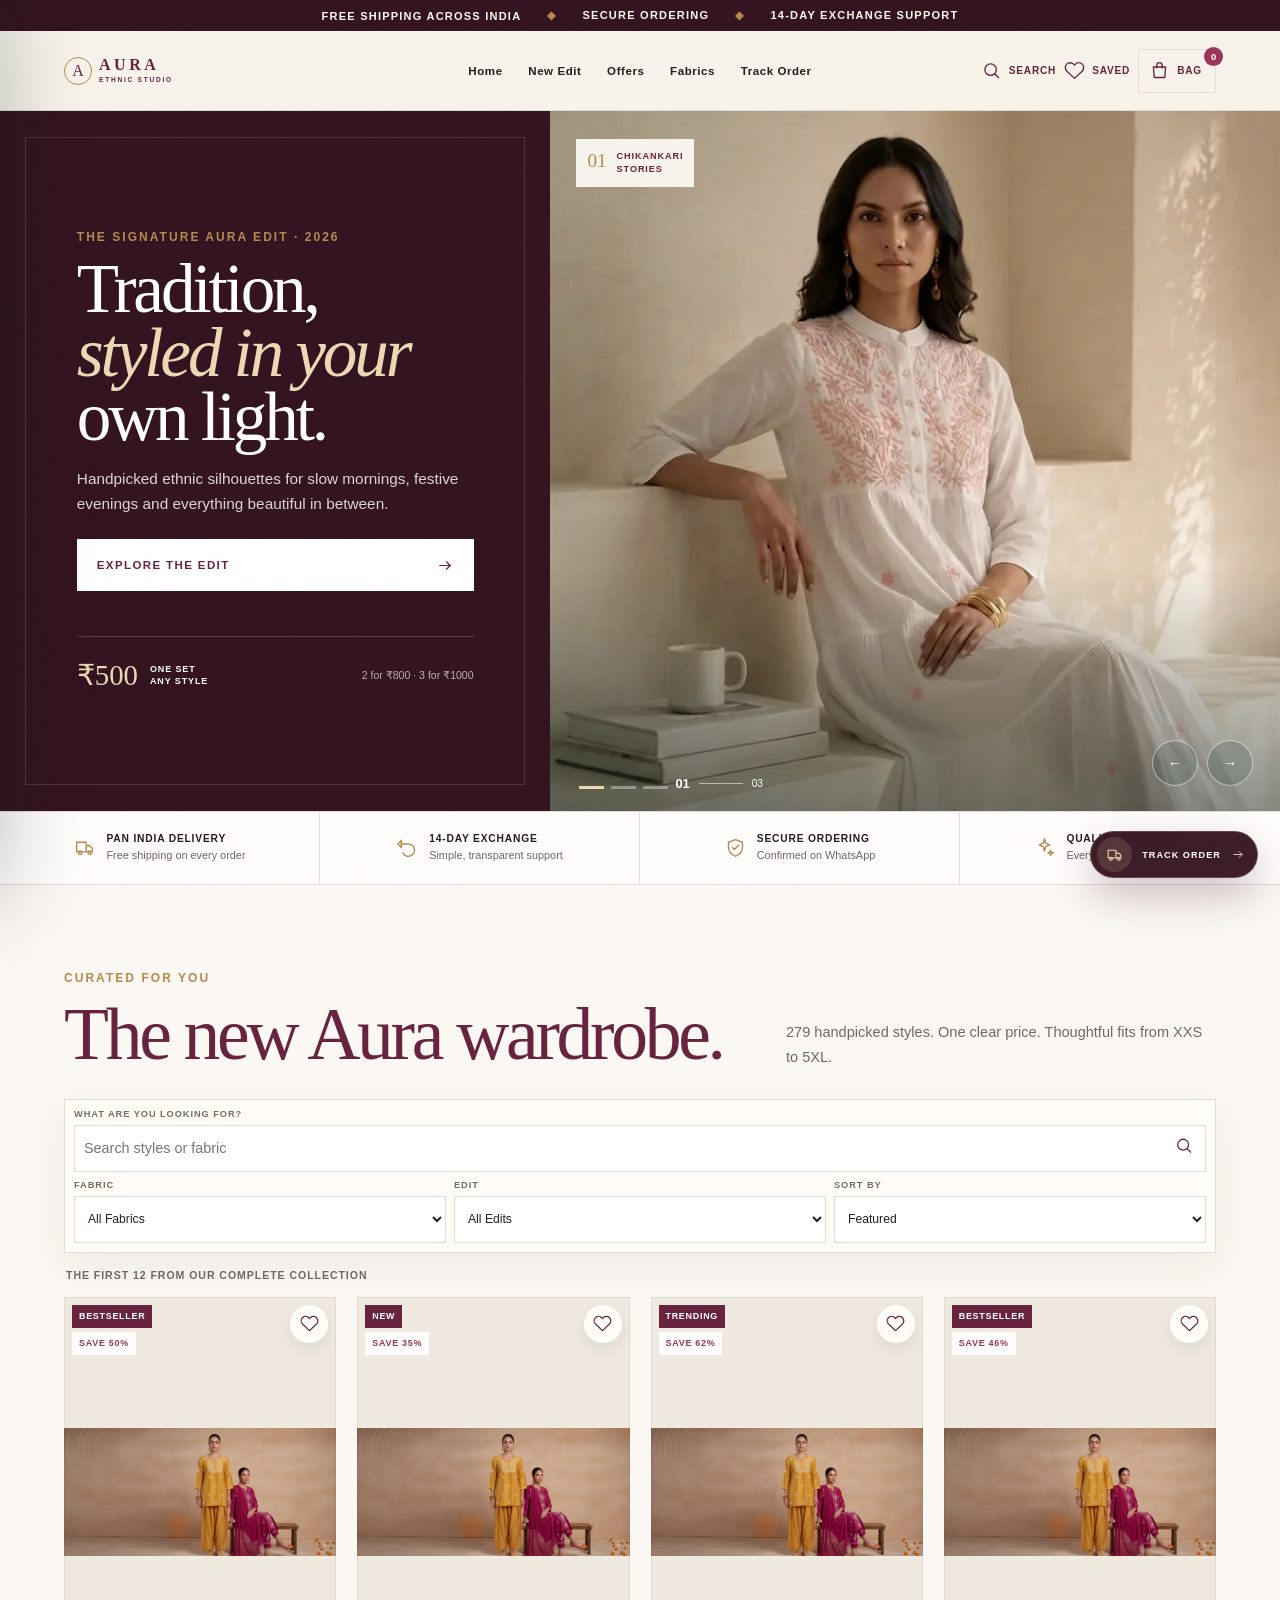
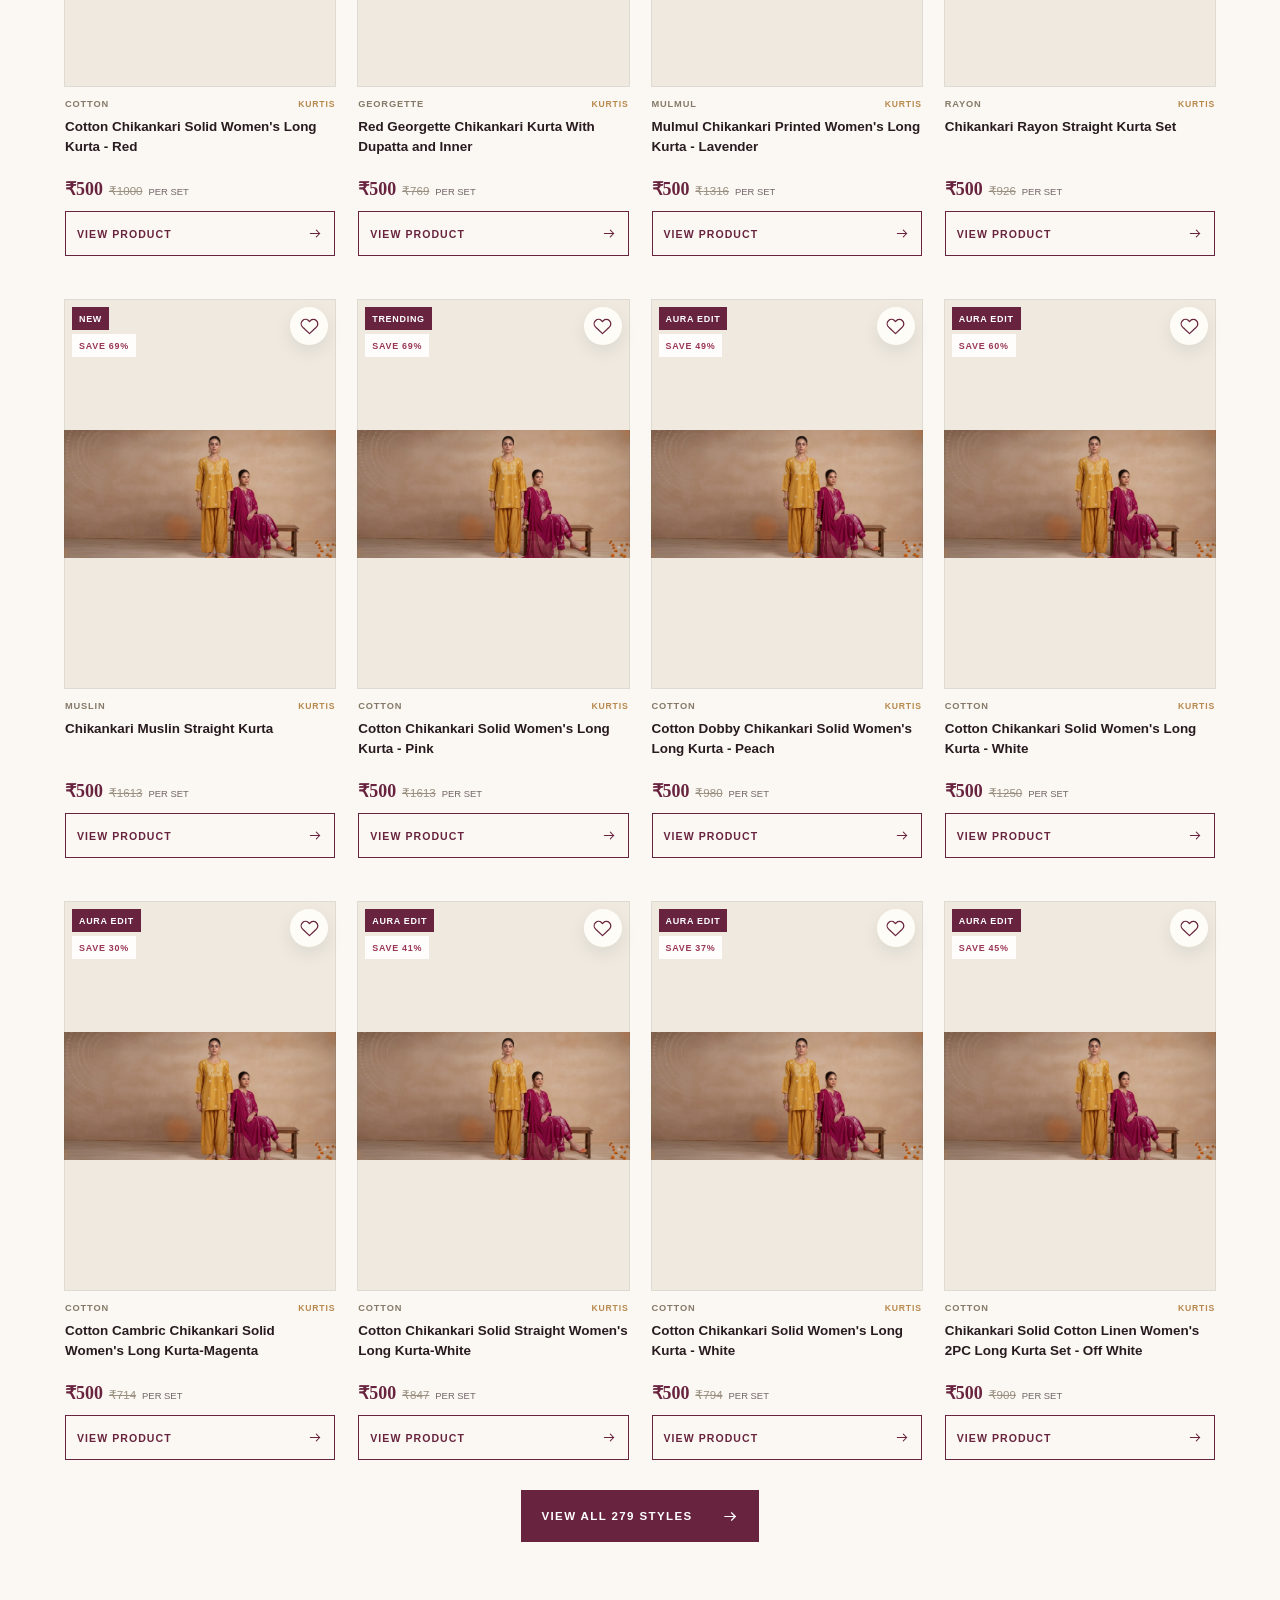
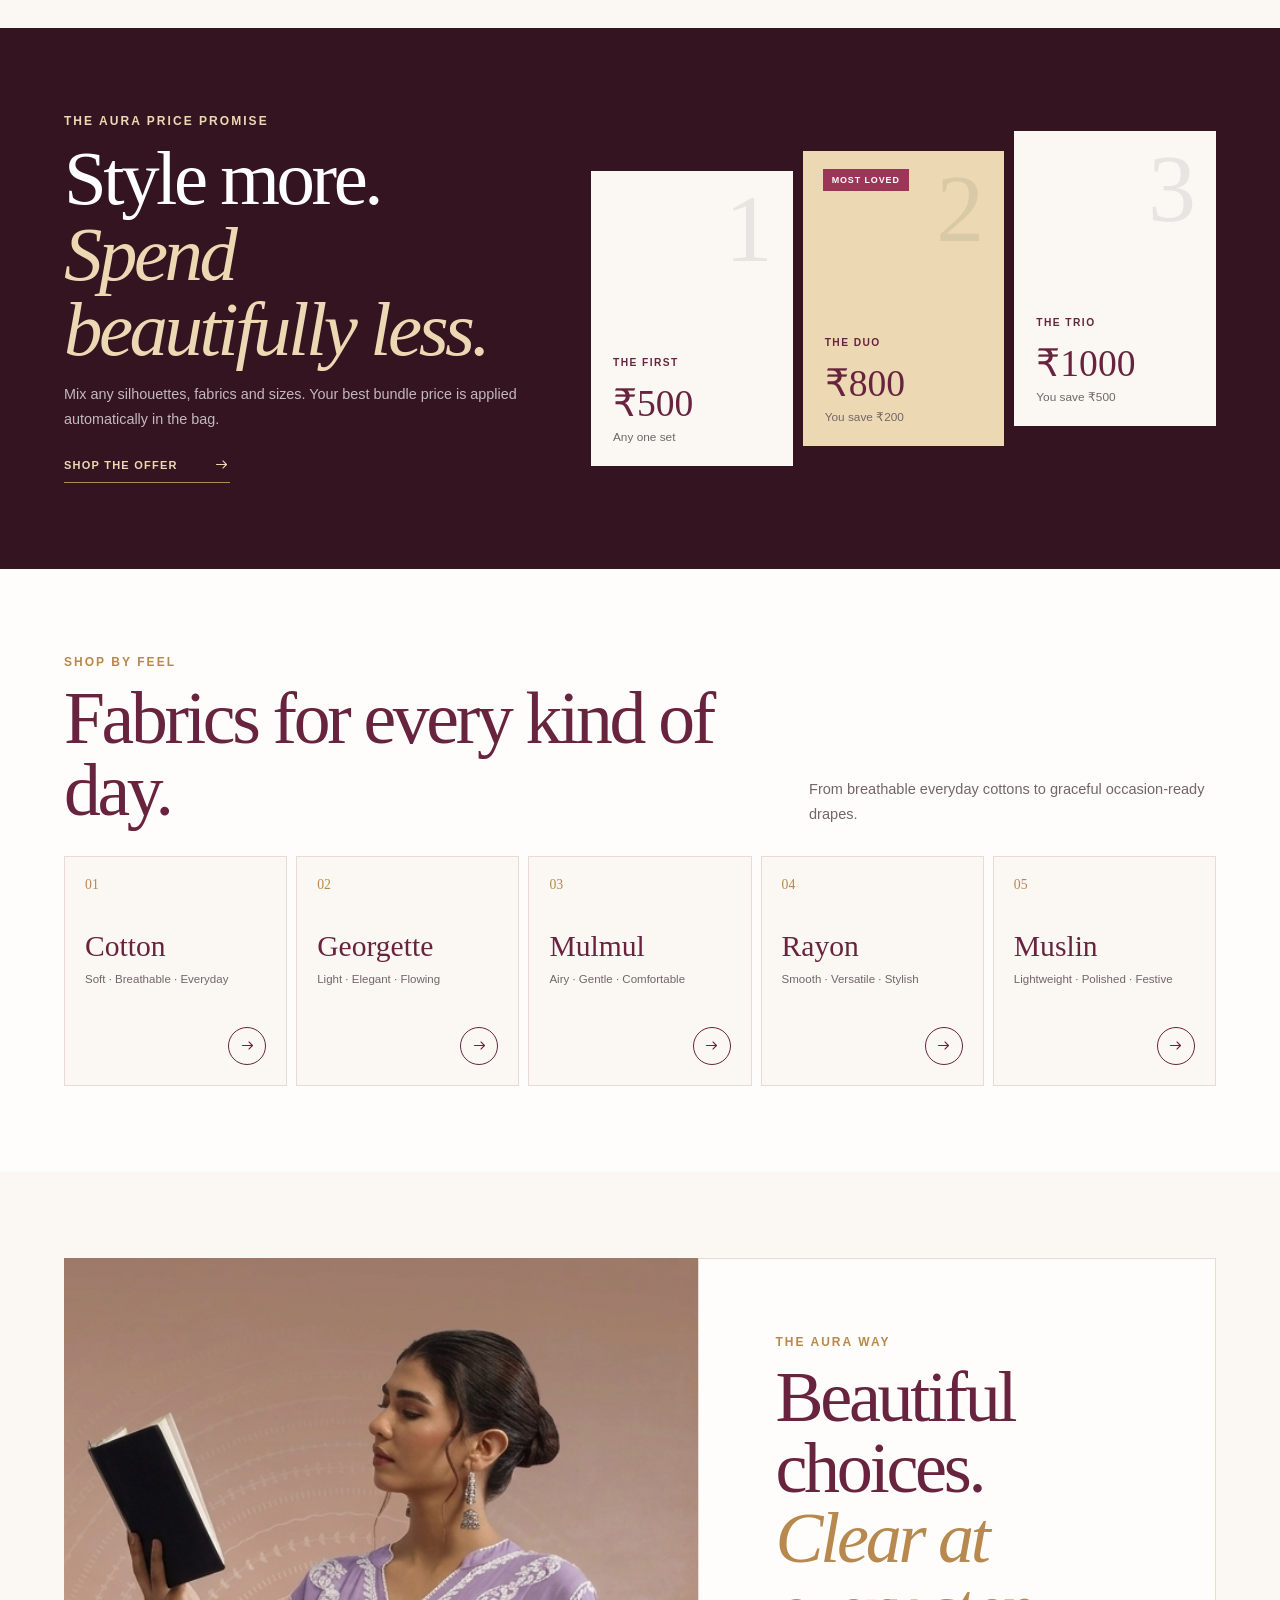
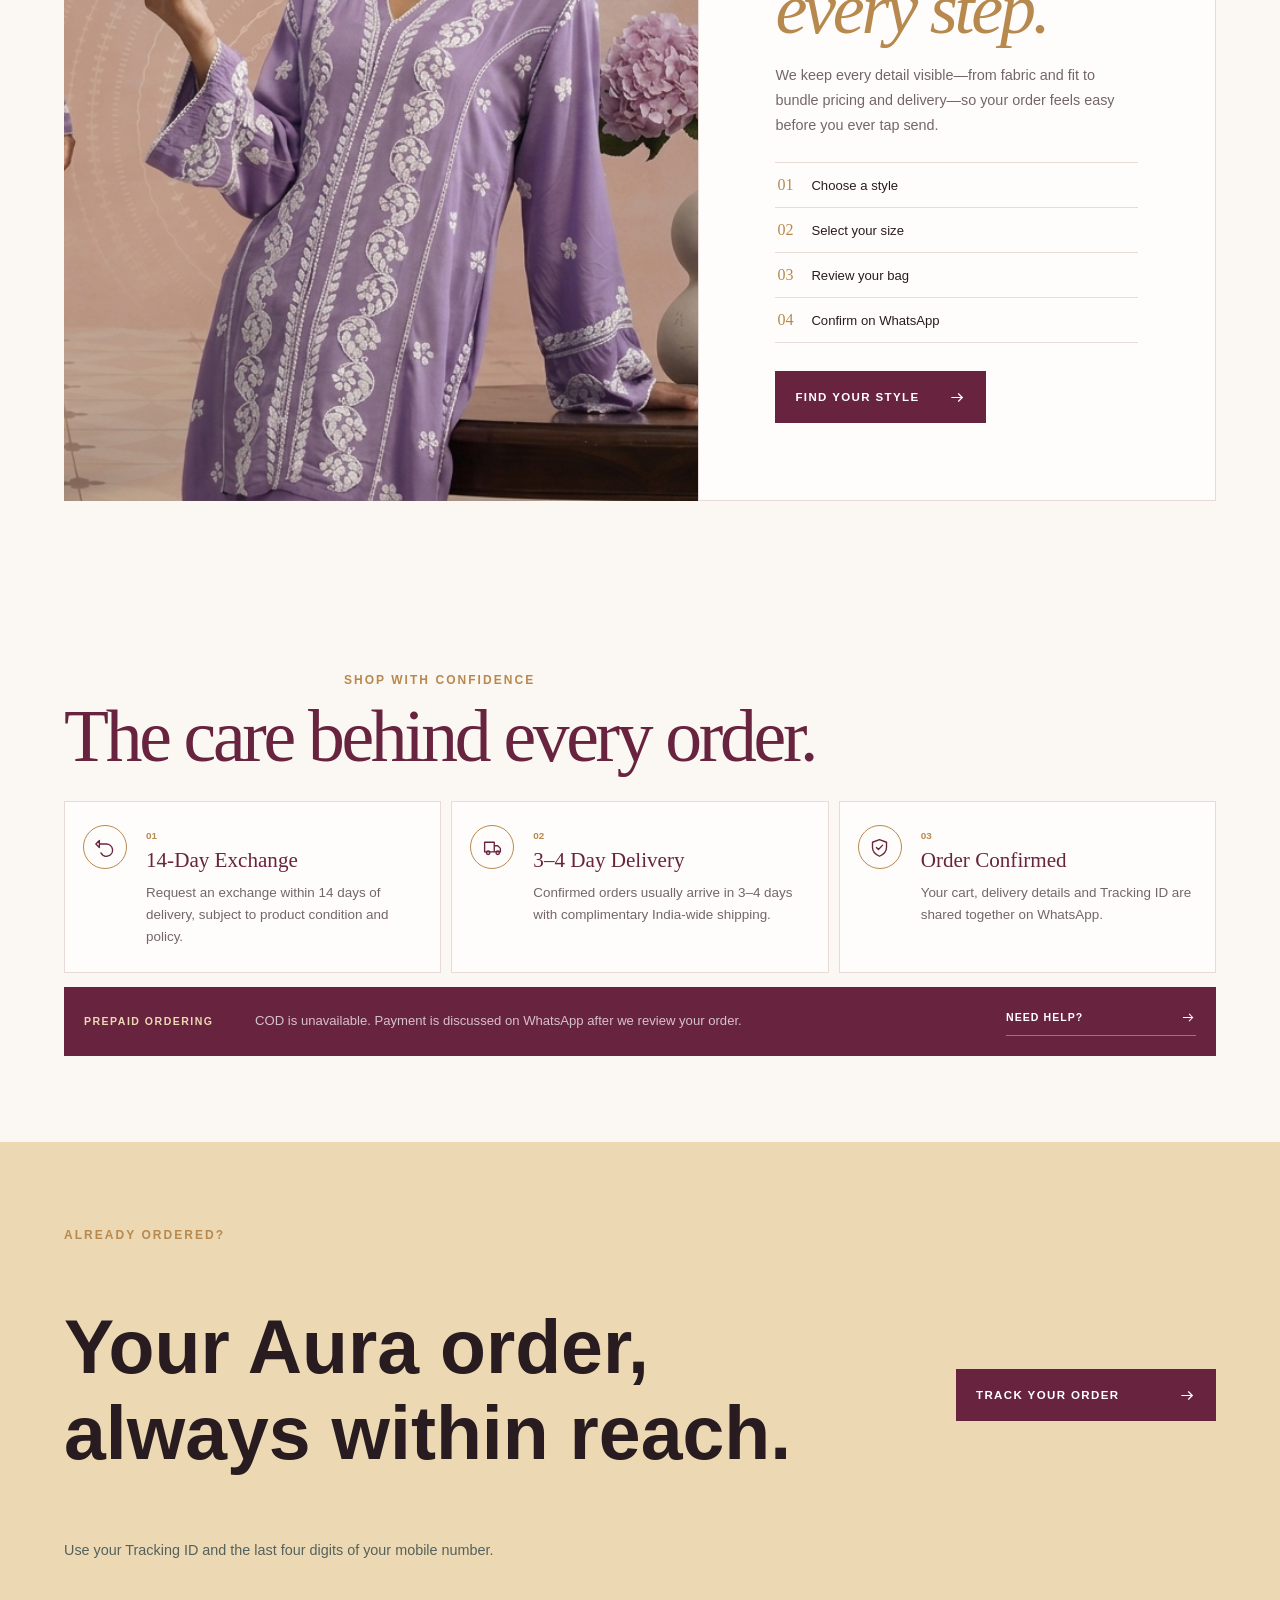
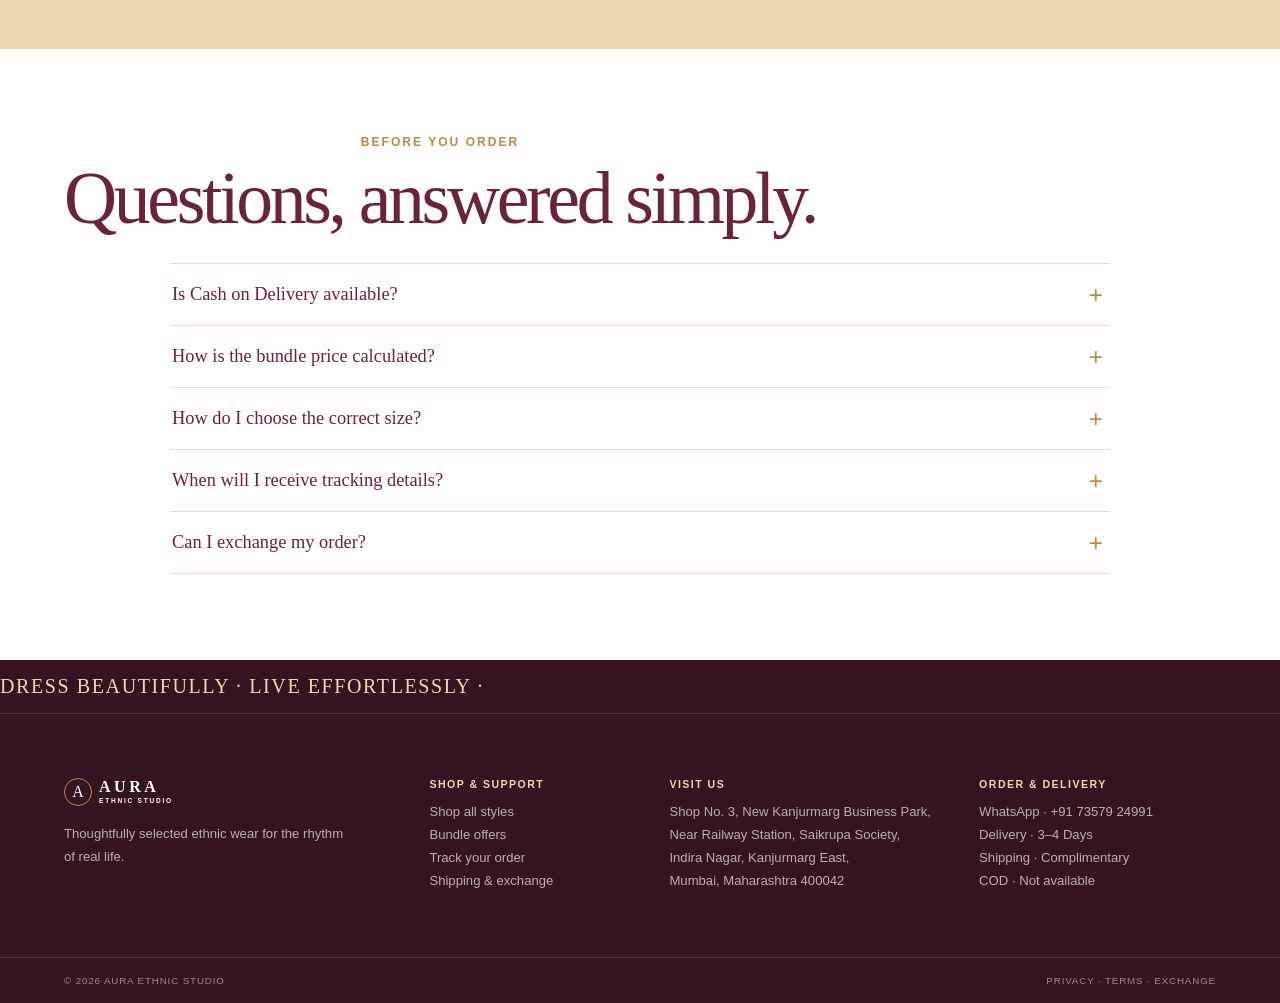
==== commit f4f2e748: "Perfect premium product experience" ====
--- a/store-x7m9q4v2k8/index.html
+++ b/store-x7m9q4v2k8/index.html
@@ -27,8 +27,8 @@
     <script src="./more-products-data.js"></script>
     <script src="./catalog-priority.js"></script>
     <script src="./tracking-config.js?v=2"></script>
-    <script type="module" crossorigin src="./assets/index-BHJizBSx.js"></script>
-    <link rel="stylesheet" crossorigin href="./assets/index-CsFG3w2s.css">
+    <script type="module" crossorigin src="./assets/index-QgfhZ9ep.js"></script>
+    <link rel="stylesheet" crossorigin href="./assets/index-BI1u2I3a.css">
     <script defer src="./storefront-runtime.js?v=3"></script>
   </head>
   <body>
--- a/store-x7m9q4v2k8/assets/index-BI1u2I3a.css
+++ b/store-x7m9q4v2k8/assets/index-BI1u2I3a.css
@@ -0,0 +1 @@
+:root{--ink:#281c20;--ink-soft:#73666a;--forest:#68243f;--forest-deep:#351421;--forest-light:#8b4861;--ivory:#fbf7f2;--ivory-deep:#f2e9e5;--paper:#fffdfb;--gold:#b7894e;--gold-light:#ecd9b3;--wine:#9a3657;--line:#e7dad7;--success:#3f745d;--shadow:0 24px 70px #35142121;--serif:"Iowan Old Style",Baskerville,"Palatino Linotype","Book Antiqua",Georgia,serif;--sans:Inter,"Avenir Next","Segoe UI",Roboto,Helvetica,Arial,sans-serif}*{box-sizing:border-box}html{scroll-behavior:smooth;scroll-padding-top:104px}body{background:var(--ivory);color:var(--ink);font-family:var(--sans);-webkit-font-smoothing:antialiased;margin:0;font-size:16px;overflow-x:hidden}body:before{content:"";pointer-events:none;opacity:.09;z-index:500;background-image:url("data:image/svg+xml,%3Csvg viewBox='0 0 120 120' xmlns='http://www.w3.org/2000/svg'%3E%3Cfilter id='n'%3E%3CfeTurbulence type='fractalNoise' baseFrequency='.85' numOctaves='2' stitchTiles='stitch'/%3E%3C/filter%3E%3Crect width='100%25' height='100%25' filter='url(%23n)' opacity='.08'/%3E%3C/svg%3E");position:fixed;inset:0}button,input,select,textarea{font:inherit}button,a,select{-webkit-tap-highlight-color:transparent;touch-action:manipulation}button{cursor:pointer}a{color:inherit;text-decoration:none}img{max-width:100%}.ui-icon{fill:none;stroke:currentColor;stroke-width:1.55px;stroke-linecap:round;stroke-linejoin:round;width:21px;height:21px}.eyebrow{color:var(--gold);letter-spacing:.17em;text-transform:uppercase;margin:0 0 13px;font-size:.75rem;font-weight:800}.announcement{background:var(--forest-deep);color:#fff9eb;letter-spacing:.11em;text-transform:uppercase;text-align:center;justify-content:center;align-items:center;min-height:31px;padding:5px 14px;font-size:.69rem;font-weight:700;display:flex}.announcement span:not(:first-child){display:none}.site-header{z-index:90;-webkit-backdrop-filter:blur(18px);backdrop-filter:blur(18px);background:#f7f3eaf2;border-bottom:1px solid #123a331f;grid-template-columns:1fr auto 1fr;align-items:center;height:68px;padding:0 13px;display:grid;position:sticky;top:0}.brand{width:max-content;color:var(--forest);grid-template-rows:auto auto;grid-template-columns:28px auto;justify-self:center;align-items:center;column-gap:7px;display:grid}.brand>span{border:1px solid var(--gold);width:28px;height:28px;font:400 1rem var(--serif);border-radius:50%;grid-row:1/3;place-items:center;display:grid}.brand>b{font:600 1rem/1 var(--serif);letter-spacing:.22em}.brand>small{letter-spacing:.27em;font-size:.41rem;font-weight:800;line-height:1.4}.desktop-nav{display:none}.header-actions{justify-self:end;align-items:center;gap:3px;display:flex}.header-icon{min-width:44px;min-height:44px;color:var(--forest);background:0 0;border:0;place-items:center;padding:0;display:grid;position:relative}.header-icon>span,.saved-button{display:none}.menu-button{justify-self:start}.bag-button>b,.saved-button>b{background:var(--wine);color:#fff;border-radius:999px;place-items:center;min-width:19px;height:19px;padding:0 4px;font-size:.59rem;display:grid;position:absolute;top:3px;right:0}.icon-close{border:1px solid var(--line);background:var(--paper);width:44px;height:44px;color:var(--forest);border-radius:50%;place-items:center;padding:0;font-size:1.75rem;line-height:1;display:grid;box-shadow:0 7px 22px #092c2717}.layer-shade{-webkit-backdrop-filter:blur(5px);backdrop-filter:blur(5px);background:#051a17b3;border:0;position:fixed;inset:0}.mobile-menu-panel{z-index:190;width:min(420px,92vw);height:100dvh;padding:23px 20px calc(22px + env(safe-area-inset-bottom));background:var(--ivory);flex-direction:column;transition:transform .34s cubic-bezier(.22,1,.36,1);display:flex;position:fixed;top:0;left:0;transform:translate(-105%);box-shadow:25px 0 80px #051a1740}.mobile-menu-panel.open{transform:none}.menu-shade{z-index:180}.menu-top{justify-content:space-between;align-items:center;display:flex}.menu-top .brand{justify-self:start;margin:0}.menu-kicker{color:var(--gold);letter-spacing:.16em;margin:54px 0 16px;font-size:.69rem;font-weight:800}.mobile-menu-panel nav{border-top:1px solid var(--line);display:grid}.mobile-menu-panel nav a{border-bottom:1px solid var(--line);min-height:60px;font:400 1.45rem var(--serif);justify-content:space-between;align-items:center;display:flex}.mobile-menu-panel nav a>b{font:700 .63rem var(--sans);color:#9c8f7d;letter-spacing:.12em}.menu-search{background:var(--forest);color:#fff;letter-spacing:.12em;border:0;justify-content:center;align-items:center;gap:11px;min-height:52px;margin-top:25px;font-size:.72rem;font-weight:800;display:flex}.menu-foot{color:var(--ink-soft);text-align:center;margin-top:auto;font-size:.72rem}.hero{background:var(--forest);min-height:680px;position:relative;overflow:hidden}.hero-visual{background:#8b7866;height:calc(100svh - 99px);min-height:630px;position:relative;overflow:hidden}.hero-slide{object-fit:cover;opacity:0;width:100%;height:100%;transition:opacity .75s,transform 5.6s;position:absolute;inset:0;transform:scale(1.04)}.hero-slide.active{opacity:1;transform:scale(1)}.hero-center{object-position:52% center}.hero-left{object-position:40% center}.hero-right{object-position:66% center}.hero-shade{background:linear-gradient(#041d190a 22%,#041d19d1 100%);position:absolute;inset:0}.hero-copy{z-index:3;color:#fff;position:absolute;bottom:49px;left:18px;right:18px}.hero-copy h1{font:400 clamp(2.65rem,12vw,4rem)/.93 var(--serif);letter-spacing:-.045em;margin:0}.hero-copy h1 em{color:var(--gold-light);font-weight:400}.hero-lead{color:#ffffffd1;max-width:480px;margin:18px 0 23px;font-size:.94rem;line-height:1.6}.primary-button{letter-spacing:.12em;text-transform:uppercase;background:0 0;border:1px solid #0000;justify-content:space-between;align-items:center;gap:28px;min-height:52px;padding:0 19px;font-size:.72rem;font-weight:800;display:inline-flex}.primary-button.light{color:var(--forest);background:#fff}.primary-button.dark{background:var(--forest);color:#fff}.primary-button .ui-icon{width:18px}.hero-price-note,.hero-arrow{display:none}.hero-dots{z-index:4;gap:7px;display:flex;position:absolute;bottom:22px;right:19px}.hero-dots button{background:#ffffff59;border:0;width:25px;height:3px;padding:0}.hero-dots button.active{background:var(--gold-light)}.hero-index,.hero-visual-label{display:none}.trust-strip{border:1px solid var(--line);background:var(--paper);grid-template-columns:1fr 1fr;margin:12px;display:grid}.trust-strip article{border-right:1px solid var(--line);border-bottom:1px solid var(--line);align-items:center;gap:10px;min-width:0;padding:17px 12px;display:flex}.trust-strip article:nth-child(2n){border-right:0}.trust-strip article:nth-child(n+3){border-bottom:0}.trust-strip .ui-icon{color:var(--gold);flex:0 0 23px}.trust-strip b,.trust-strip span{display:block}.trust-strip b{letter-spacing:.08em;font-size:.64rem}.trust-strip span{color:var(--ink-soft);margin-top:4px;font-size:.68rem;line-height:1.35}.tracking-access{background:var(--gold-light);gap:24px;display:grid}.tracking-access h2{max-width:760px;font-size:clamp(2.3rem,9vw,4.7rem)}.tracking-access>div>p:last-child{color:#53615c;max-width:630px;margin:17px 0 0;font-size:.9rem;line-height:1.7}.tracking-access .primary-button{background:var(--forest);color:#fff;width:100%}.section{padding:64px 13px}.section-heading{margin-bottom:29px;display:block}.section-heading h2,.offer h2,.editorial h2,.size-guide-sheet h2,.checkout-heading h2{font:400 clamp(2.25rem,10vw,4.6rem)/.98 var(--serif);letter-spacing:-.045em;color:var(--forest);margin:0}.section-heading>p{max-width:430px;color:var(--ink-soft);margin:14px 0 0;font-size:.91rem;line-height:1.7}.center-heading{text-align:center}.collection{background:var(--ivory)}.catalog-tools{z-index:20;border:1px solid var(--line);background:#fffdf8f0;grid-template-columns:repeat(3,1fr);gap:8px;padding:9px;display:grid;position:relative;box-shadow:0 13px 38px #092c270f}.catalog-tools label{gap:6px;min-width:0;display:grid;position:relative}.catalog-tools .search-field{grid-column:1/-1}.catalog-tools label>span{letter-spacing:.1em;color:#766d60;font-size:.58rem;font-weight:800}.catalog-tools input,.catalog-tools select{border:1px solid var(--line);width:100%;height:47px;color:var(--ink);background:#fff;border-radius:0;outline:0;padding:0 9px;font-size:.76rem}.catalog-tools input{padding-right:44px;font-size:.9rem}.catalog-tools input:focus,.catalog-tools select:focus{border-color:var(--forest);box-shadow:0 0 0 3px #123a3314}.search-field i{color:var(--forest);position:absolute;bottom:12px;right:12px}.search-field i .ui-icon{width:20px}.catalog-summary{color:var(--ink-soft);letter-spacing:.09em;text-transform:uppercase;justify-content:space-between;align-items:center;gap:15px;margin:16px 2px;font-size:.66rem;font-weight:700;display:flex}.catalog-summary button{border:0;border-bottom:1px solid var(--forest);color:var(--forest);letter-spacing:.09em;background:0 0;padding:3px 0;font-size:.64rem;font-weight:800}.product-grid{grid-template-columns:repeat(2,minmax(0,1fr));gap:25px 9px;display:grid}.product-card{background:0 0;min-width:0;position:relative}.product-media{aspect-ratio:3/4.3;background:var(--ivory-deep);border:0;width:100%;padding:0;display:block;position:relative;overflow:hidden}.product-media:after{content:"";pointer-events:none;position:absolute;inset:0;box-shadow:inset 0 0 0 1px #123a3314}.product-media>img{object-fit:contain;background:#efe9df;width:100%;height:100%;transition:transform .65s cubic-bezier(.22,1,.36,1);display:block}.product-badge,.sale-badge{z-index:2;letter-spacing:.08em;text-transform:uppercase;align-items:center;min-height:23px;padding:0 7px;font-size:.56rem;font-weight:800;display:inline-flex;position:absolute;top:8px}.product-badge{background:var(--forest);color:#fff;left:8px}.sale-badge{background:var(--paper);color:var(--wine);top:35px;left:8px}.quick-view{display:none}.favourite-button{z-index:5;width:38px;height:38px;color:var(--forest);background:#fffdf8f0;border:0;border-radius:50%;place-items:center;padding:0;display:grid;position:absolute;top:8px;right:8px;box-shadow:0 7px 18px #092c2714}.favourite-button .ui-icon{width:19px}.favourite-button.active{background:var(--wine);color:#fff}.favourite-button.active .ui-icon{fill:currentColor}.product-copy{padding:12px 1px 0}.product-meta{color:#857a69;letter-spacing:.09em;text-transform:uppercase;justify-content:space-between;align-items:center;gap:5px;font-size:.58rem;font-weight:800;display:flex}.product-meta b{text-overflow:ellipsis;white-space:nowrap;max-width:52%;color:var(--gold);font-size:.54rem;overflow:hidden}.product-copy h3{min-height:53px;margin:8px 0;font-size:.84rem;line-height:1.48}.product-price{flex-wrap:wrap;align-items:baseline;gap:6px;display:flex}.product-price strong{font:600 1.12rem var(--serif);color:var(--forest)}.product-price del{color:#9a9082;font-size:.72rem}.product-price span{color:var(--ink-soft);text-transform:uppercase;font-size:.59rem}.view-details{border:1px solid var(--forest);width:100%;min-height:45px;color:var(--forest);letter-spacing:.1em;background:0 0;justify-content:space-between;align-items:center;margin-top:11px;padding:0 11px;font-size:.66rem;font-weight:800;display:flex}.view-details .ui-icon{width:16px}.view-details:active{background:var(--forest);color:#fff}.primary-button.center{width:100%;margin:30px auto 0;display:flex}.empty-state{text-align:center;border:1px solid var(--line);background:var(--paper);place-content:center;justify-items:center;min-height:300px;display:grid}.empty-state .ui-icon{width:32px;height:32px;color:var(--gold)}.empty-state b{font:400 1.75rem var(--serif);margin-top:16px}.empty-state span{color:var(--ink-soft);margin:8px 0 20px;font-size:.88rem}.empty-state button{background:var(--forest);color:#fff;letter-spacing:.1em;border:0;min-height:46px;padding:0 18px;font-size:.68rem;font-weight:800}.pagination{flex-wrap:wrap;justify-content:center;gap:6px;margin-top:34px;display:flex}.pagination button{border:1px solid var(--line);background:var(--paper);min-width:42px;height:42px;color:var(--ink);padding:0 10px;font-size:.76rem}.pagination button.active{background:var(--forest);color:#fff;border-color:var(--forest)}.pagination button:disabled{opacity:.35;cursor:not-allowed}.offer{background:var(--forest-deep);color:#fff;overflow:hidden}.offer .eyebrow{color:var(--gold-light)}.offer h2{color:#fff;font-size:clamp(2.45rem,11vw,4.8rem)}.offer h2 em{color:var(--gold-light);font-weight:400}.offer-heading>p:last-of-type{color:#ffffffb3;max-width:500px;font-size:.9rem;line-height:1.75}.offer-heading>a{border-bottom:1px solid var(--gold);color:var(--gold-light);letter-spacing:.11em;align-items:center;gap:35px;margin:8px 0 32px;padding-bottom:7px;font-size:.69rem;font-weight:800;display:inline-flex}.offer-heading>a .ui-icon{width:17px}.offer-cards{scroll-snap-type:x mandatory;scrollbar-width:none;gap:10px;margin:0 -13px;padding:0 13px 10px;display:flex;overflow-x:auto}.offer-cards::-webkit-scrollbar{display:none}.offer-cards article{background:var(--ivory);min-height:230px;color:var(--forest);scroll-snap-align:start;flex-direction:column;flex:0 0 72%;justify-content:flex-end;padding:22px;display:flex;position:relative}.offer-cards article>span{letter-spacing:.14em;font-size:.64rem;font-weight:800}.offer-cards article>b{font:400 6rem/.9 var(--serif);color:#123a3317;position:absolute;top:15px;right:20px}.offer-cards article>strong{font:500 2.35rem var(--serif);margin-top:13px}.offer-cards article>small{color:var(--ink-soft);margin-top:5px;font-size:.74rem}.offer-cards .popular{background:var(--gold-light)}.offer-cards i{background:var(--wine);color:#fff;letter-spacing:.1em;padding:6px 9px;font-size:.56rem;font-style:normal;font-weight:800;position:absolute;top:18px;left:20px}.fabrics{background:var(--paper);overflow:hidden}.fabric-rail{scroll-snap-type:x mandatory;scrollbar-width:none;gap:9px;margin:0 -13px;padding:0 13px 11px;display:flex;overflow-x:auto}.fabric-rail::-webkit-scrollbar{display:none}.fabric-rail button{border:1px solid var(--line);background:var(--ivory);min-height:170px;color:var(--forest);text-align:left;scroll-snap-align:start;flex:0 0 78%;grid-template-columns:auto 1fr auto;align-items:end;gap:17px;padding:20px;display:grid}.fabric-rail button>span{font:400 .86rem var(--serif);color:var(--gold);align-self:start}.fabric-rail button div{gap:8px;display:grid}.fabric-rail button b{font:400 1.85rem var(--serif)}.fabric-rail button small{color:var(--ink-soft);font-size:.72rem;line-height:1.5}.fabric-rail button i{border:1px solid var(--forest);border-radius:50%;place-items:center;width:38px;height:38px;display:grid}.fabric-rail button i .ui-icon{width:17px}.editorial{background:var(--ivory)}.editorial-image{background:var(--ivory-deep);min-height:390px;overflow:hidden}.editorial-image img{object-fit:cover;object-position:40% center;width:100%;height:100%;min-height:390px;display:block}.editorial-copy{background:var(--paper);border:1px solid var(--line);padding:34px 20px}.editorial h2{font-size:clamp(2.35rem,10vw,4.5rem)}.editorial h2 em{color:var(--gold);font-weight:400}.editorial-copy>p:not(.eyebrow){color:var(--ink-soft);margin:18px 0 24px;font-size:.9rem;line-height:1.75}.promise-list{border-top:1px solid var(--line);margin-bottom:28px;display:grid}.promise-list span{border-bottom:1px solid var(--line);grid-template-columns:34px 1fr;align-items:center;padding:13px 2px;display:grid}.promise-list b{font:400 1rem var(--serif);color:var(--gold)}.promise-list i{font-size:.82rem;font-style:normal}.editorial-copy .primary-button{width:100%}.policies{background:var(--ivory)}.policy-grid{gap:10px;display:grid}.policy-grid article{border:1px solid var(--line);background:var(--paper);grid-template-columns:48px 1fr;gap:15px;padding:23px 18px;display:grid}.policy-grid article>span{border:1px solid var(--gold);width:44px;height:44px;color:var(--forest);border-radius:50%;place-items:center;display:grid}.policy-grid article>span .ui-icon{width:21px}.policy-grid article small{color:var(--gold);font-size:.62rem;font-weight:800}.policy-grid h3{font:400 1.32rem var(--serif);color:var(--forest);margin:5px 0 9px}.policy-grid p{color:var(--ink-soft);margin:0;font-size:.84rem;line-height:1.65}.cod-note{background:var(--forest);color:#fff;gap:11px;margin-top:13px;padding:20px;display:grid}.cod-note>b{color:var(--gold-light);letter-spacing:.14em;font-size:.66rem}.cod-note p{color:#ffffffb8;margin:0;font-size:.82rem;line-height:1.65}.cod-note a{color:#fff;letter-spacing:.1em;border-top:1px solid #ffffff2b;justify-content:space-between;align-items:center;padding-top:10px;font-size:.66rem;font-weight:800;display:flex}.cod-note a .ui-icon{width:16px}.faq{background:var(--paper)}.faq-list{border-top:1px solid var(--line);max-width:940px;margin:auto}.faq-list details{border-bottom:1px solid var(--line)}.faq-list summary{cursor:pointer;font:400 1.15rem var(--serif);color:var(--forest);padding:20px 42px 20px 2px;list-style:none;position:relative}.faq-list summary::-webkit-details-marker{display:none}.faq-list summary:after{content:"+";font:300 1.55rem var(--sans);color:var(--gold);position:absolute;top:50%;right:7px;transform:translateY(-50%)}.faq-list details[open] summary:after{content:"−"}.faq-list details p{color:var(--ink-soft);margin:0;padding:0 32px 20px 2px;font-size:.85rem;line-height:1.7}footer{background:var(--forest-deep);color:#fff}.footer-top{border-bottom:1px solid #ffffff1f;padding:15px 0;overflow:hidden}.footer-top p{width:max-content;color:var(--gold-light);font:400 1.25rem var(--serif);letter-spacing:.08em;margin:0;animation:18s linear infinite marquee}@keyframes marquee{to{transform:translate(-35%)}}.footer-grid{gap:31px;padding:48px 19px;display:grid}.mobile-footer{display:none}.light-brand{color:#fff;justify-self:start;margin-bottom:17px}.footer-grid h3{color:var(--gold-light);letter-spacing:.14em;margin:0 0 11px;font-size:.66rem}.footer-grid p{color:#ffffffa8;margin:0;font-size:.82rem;line-height:1.75}.footer-grid>div:first-child>p{max-width:280px}.copyright{padding:17px 19px calc(87px + env(safe-area-inset-bottom));color:#ffffff80;letter-spacing:.09em;border-top:1px solid #ffffff1f;flex-direction:column;gap:7px;font-size:.61rem;display:flex}.mobile-bottom-nav{z-index:110;padding:7px 4px calc(7px + env(safe-area-inset-bottom));border-top:1px solid var(--line);-webkit-backdrop-filter:blur(18px);backdrop-filter:blur(18px);background:#fffdf8f7;grid-template-columns:repeat(5,1fr);display:grid;position:fixed;bottom:0;left:0;right:0;box-shadow:0 -12px 30px #092c2717}.mobile-bottom-nav a,.mobile-bottom-nav button{min-height:49px;color:var(--forest);background:0 0;border:0;flex-direction:column;justify-content:center;align-items:center;gap:4px;display:flex;position:relative}.mobile-bottom-nav>*>span,.mobile-bottom-nav .ui-icon{height:20px;font-size:1.15rem}.mobile-bottom-nav small{letter-spacing:.1em;font-size:.53rem;font-weight:800}.mobile-bottom-nav b{background:var(--wine);color:#fff;border-radius:999px;place-items:center;min-width:17px;height:17px;padding:0 4px;font-size:.55rem;display:grid;position:absolute;top:1px;right:17%}.tracking-pill{z-index:165;color:#fff;-webkit-backdrop-filter:blur(18px);backdrop-filter:blur(18px);background:#351421f5;border:1px solid #ecd9b33d;border-radius:999px;align-items:center;gap:10px;min-height:46px;padding:5px 8px 5px 6px;transition:transform .2s,box-shadow .2s;display:flex;position:fixed;bottom:22px;right:22px;box-shadow:0 16px 40px #35142140}.tracking-pill:hover{transform:translateY(-2px);box-shadow:0 19px 44px #3514214d}.tracking-pill>span{width:35px;height:35px;color:var(--gold-light);background:#ecd9b324;border-radius:50%;place-items:center;display:grid}.tracking-pill>span .ui-icon{width:17px}.tracking-pill>b{letter-spacing:.115em;white-space:nowrap;font-size:.57rem}.tracking-pill>.ui-icon{width:14px;color:var(--gold-light);margin-right:4px}.modal-layer{z-index:210;-webkit-backdrop-filter:blur(6px);backdrop-filter:blur(6px);background:#051a17c2;justify-content:center;align-items:flex-end;padding:0;display:flex;position:fixed;inset:0}.product-sheet{background:var(--paper);width:100%;max-height:96dvh;box-shadow:var(--shadow);border-radius:22px 22px 0 0;flex-direction:column;display:flex;position:relative;overflow:hidden}.product-sheet-bar{border-bottom:1px solid var(--line);-webkit-backdrop-filter:blur(16px);backdrop-filter:blur(16px);background:#fffdf8f5;flex:0 0 57px;justify-content:space-between;align-items:center;height:57px;padding:0 12px 0 16px;display:flex}.product-sheet-bar>span{gap:1px;display:grid}.product-sheet-bar>span b{font:500 .92rem var(--serif);letter-spacing:.21em;color:var(--forest)}.product-sheet-bar>span small{letter-spacing:.16em;color:var(--gold);font-size:.43rem;font-weight:800}.product-sheet-actions{align-items:center;gap:7px;display:flex}.product-sheet-save,.product-sheet-actions .icon-close{border:1px solid var(--line);background:var(--paper);width:39px;height:39px;color:var(--forest);border-radius:50%;place-items:center;padding:0;display:grid}.product-sheet-save .ui-icon{width:17px}.product-sheet-save.active{border-color:var(--wine);background:var(--wine);color:#fff}.product-sheet-actions .icon-close{font-size:1.35rem}.product-sheet-content{min-height:0;overflow:auto}.product-gallery{background:#eee8df;height:min(47svh,440px);min-height:325px;padding-bottom:61px;position:relative;overflow:hidden}.gallery-stage{width:100%;height:100%}.gallery-stage>img{object-fit:contain;background:#eee8df;width:100%;height:100%;display:block}.gallery-badge{z-index:3;min-height:25px;color:var(--wine);letter-spacing:.08em;text-transform:uppercase;background:#fffdf8e6;border-radius:999px;align-items:center;padding:0 9px;font-size:.51rem;font-weight:800;display:flex;position:absolute;top:12px;left:12px;box-shadow:0 7px 20px #35142117}.gallery-arrow{z-index:3;width:40px;height:40px;color:var(--forest);background:#fffdf8eb;border:1px solid #68243f1f;border-radius:50%;place-items:center;padding:0;font-size:.9rem;display:grid;position:absolute;top:43%;transform:translateY(-50%);box-shadow:0 8px 22px #35142114}.gallery-prev{left:11px}.gallery-next{right:11px}.gallery-count{color:#fff;letter-spacing:.1em;background:#351421e0;border-radius:999px;padding:6px 9px;font-size:.53rem;position:absolute;bottom:68px;right:12px}.thumbnails{scrollbar-width:none;gap:6px;display:flex;position:absolute;bottom:7px;left:56px;right:8px;overflow-x:auto}.thumbnails::-webkit-scrollbar{display:none}.thumbnails button{background:#fff;border:1px solid #0000;border-radius:8px;flex:0 0 42px;width:42px;height:51px;padding:2px;overflow:hidden}.thumbnails button.active{border-color:var(--wine);box-shadow:0 4px 13px #35142121}.thumbnails img{object-fit:cover;width:100%;height:100%;display:block}.product-details{background:var(--paper);flex-direction:column;display:flex}.detail-scroll{padding:22px 15px 19px}.product-details .eyebrow{color:var(--gold);margin:0 0 7px;font-size:.58rem}.product-details h2{font:400 1.75rem/1.06 var(--serif);letter-spacing:-.025em;color:var(--forest);margin:0 0 10px}.product-description{color:var(--ink-soft);margin:0 0 15px;font-size:.86rem;line-height:1.65}.modal-price{flex-wrap:wrap;align-items:baseline;gap:9px;padding:0 0 14px;display:flex}.modal-price>b{font:600 1.75rem var(--serif);color:var(--forest)}.modal-price del{color:#9b9183;font-size:.83rem}.modal-price>span{color:var(--wine);background:#efe2e3;border-radius:999px;padding:5px 7px;font-size:.58rem;font-weight:800}.modal-price>small{width:100%;color:var(--ink-soft);text-transform:uppercase;font-size:.62rem}.product-offer-bar{background:var(--forest);color:#fff;border-radius:16px;gap:11px;margin:0 0 15px;padding:14px;display:grid;box-shadow:0 11px 30px #092c271f}.product-offer-bar>p{justify-content:space-between;align-items:center;gap:12px;margin:0;display:flex}.product-offer-bar>p span{color:var(--gold-light);letter-spacing:.11em;font-size:.53rem;font-weight:800}.product-offer-bar>p b{font:400 .89rem var(--serif)}.product-offer-bar>div{border-top:1px solid #ffffff24;grid-template-columns:repeat(3,1fr);display:grid}.product-offer-bar>div>span{text-align:center;border-right:1px solid #ffffff24;gap:3px;padding:10px 7px 0;display:grid}.product-offer-bar>div>span:last-child{border-right:0}.product-offer-bar small{color:#ffffff9e;letter-spacing:.09em;font-size:.48rem;font-weight:800}.product-offer-bar>div b{font:500 1.05rem var(--serif);color:#fff}.detail-facts{border-block:1px solid var(--line);grid-template-columns:repeat(3,1fr);margin-bottom:15px;display:grid}.detail-facts>span{border-right:1px solid var(--line);min-width:0;color:var(--ink-soft);justify-items:center;gap:3px;padding:12px 3px;display:grid}.detail-facts>span:last-child{border-right:0}.detail-facts .ui-icon{width:19px;color:var(--gold);margin-bottom:2px}.detail-facts small{letter-spacing:.1em;color:#998f81;font-size:.46rem;font-weight:800}.detail-facts b{max-width:100%;color:var(--forest);text-overflow:ellipsis;white-space:nowrap;font-size:.63rem;overflow:hidden}.size-card{background:#faf4f0;border:1px solid #68243f1a;border-radius:16px;margin-top:2px;padding:14px}.size-header{justify-content:space-between;align-items:end;gap:15px;margin:0 0 11px;display:flex}.size-header>div{gap:4px;display:grid}.size-header span{letter-spacing:.1em;font-size:.67rem;font-weight:800}.size-header small{color:var(--ink-soft);font-size:.69rem}.size-header button{border:0;border-bottom:1px solid var(--forest);min-height:34px;color:var(--forest);letter-spacing:.08em;background:0 0;padding:0 4px;font-size:.55rem;font-weight:800}.size-chips{grid-template-columns:repeat(5,minmax(0,1fr));gap:7px;display:grid}.size-chips button{height:41px;color:var(--forest);background:#fff;border:1px solid #68243f2b;border-radius:8px;padding:0;font-size:.66rem;font-weight:700}.size-chips button.active{border-color:var(--wine);background:var(--wine);color:#fff;box-shadow:0 6px 16px #68243f2e}.size-chips.has-error{background:#f8e8ea;border-radius:10px;outline:1px solid #7a2f4240;padding:6px}.size-error{color:var(--wine);margin:6px 0 0;font-size:.72rem;font-weight:700}.product-assurances{border-top:1px solid var(--line);margin-top:14px}.product-assurances details{border-bottom:1px solid var(--line)}.product-assurances summary{color:var(--forest);letter-spacing:.055em;cursor:pointer;justify-content:space-between;align-items:center;gap:14px;padding:13px 2px;font-size:.67rem;font-weight:800;list-style:none;display:flex}.product-assurances summary::-webkit-details-marker{display:none}.product-assurances summary span{font:300 1.05rem var(--sans);color:var(--gold)}.product-assurances details[open] summary span{transform:rotate(45deg)}.product-assurances p{color:var(--ink-soft);margin:0;padding:0 2px 13px;font-size:.69rem;line-height:1.55}.detail-trust{background:var(--ivory);border-radius:12px;justify-content:center;align-items:center;gap:10px;margin-top:13px;padding:12px;display:flex}.detail-trust .ui-icon{color:var(--gold)}.detail-trust span,.detail-trust b,.detail-trust small{display:block}.detail-trust b{font-size:.7rem}.detail-trust small{color:var(--ink-soft);margin-top:3px;font-size:.62rem}.add-to-bag,.checkout-button{background:var(--forest);color:#fff;letter-spacing:.12em;border:0;justify-content:space-between;align-items:center;width:100%;min-height:59px;padding:0 19px;font-size:.71rem;font-weight:800;display:flex}.add-to-bag{z-index:7;background:var(--wine);flex:none;padding:8px 10px 8px 19px;position:sticky;bottom:0;box-shadow:0 -12px 32px #3514211f}.add-to-bag>span{text-align:left;gap:2px;display:grid}.add-to-bag>span small{color:#ffffff9e;letter-spacing:.1em;font-size:.45rem}.add-to-bag>span b{letter-spacing:.12em;font-size:.65rem}.add-to-bag>strong{font:500 .92rem var(--serif);letter-spacing:0;background:#ffffff1f;border-radius:999px;align-items:center;gap:9px;padding:10px 12px;display:flex}.add-to-bag>strong .ui-icon{width:15px}.top-layer{z-index:250}.size-guide-sheet{width:100%;max-height:93dvh;padding:34px 15px calc(22px + env(safe-area-inset-bottom));background:var(--paper);border-radius:20px 20px 0 0;position:relative;overflow:auto}.size-guide-sheet>.icon-close{position:absolute;top:11px;right:12px}.size-guide-sheet h2{font-size:2.25rem}.size-guide-sheet>p:not(.eyebrow){max-width:670px;color:var(--ink-soft);padding-right:28px;font-size:.85rem;line-height:1.65}.size-table-wrap{border:1px solid var(--line);margin-top:20px;overflow:auto}.size-table-wrap table{border-collapse:collapse;width:100%;min-width:680px}.size-table-wrap th,.size-table-wrap td{text-align:center;border-right:1px solid var(--line);border-bottom:1px solid var(--line);padding:12px 9px;font-size:.72rem}.size-table-wrap th:last-child,.size-table-wrap td:last-child{border-right:0}.size-table-wrap tr:last-child td{border-bottom:0}.size-table-wrap th{background:var(--forest);color:#fff;letter-spacing:.08em;text-transform:uppercase;font-size:.62rem}.size-table-wrap tbody tr:nth-child(2n){background:var(--ivory)}.size-table-wrap td:first-child{font-weight:800}.measure-help{background:var(--ivory);gap:6px;margin:15px 0;padding:14px;display:grid}.measure-help b{letter-spacing:.1em;font-size:.64rem}.measure-help span{color:var(--ink-soft);font-size:.72rem;line-height:1.55}.size-done{width:100%;display:flex}.cart-layer{z-index:220;pointer-events:none;visibility:hidden;position:fixed;inset:0}.cart-layer.open{pointer-events:auto;visibility:visible}.cart-layer>.layer-shade{opacity:0;transition:opacity .25s}.cart-layer.open>.layer-shade{opacity:1}.cart-drawer{background:var(--paper);flex-direction:column;width:100%;height:100dvh;transition:transform .36s cubic-bezier(.22,1,.36,1);display:flex;position:absolute;top:0;right:0;transform:translate(105%);box-shadow:-25px 0 80px #051a1740}.cart-layer.open .cart-drawer{transform:none}.cart-head{border-bottom:1px solid var(--line);justify-content:space-between;align-items:center;gap:20px;padding:17px 15px;display:flex}.cart-head .eyebrow{margin:0 0 5px}.cart-head h2{font:400 1.8rem var(--serif);color:var(--forest);margin:0}.cart-head h2 span{font:400 .85rem var(--sans);color:var(--ink-soft)}.cart-offer-progress{background:var(--ivory);padding:14px 15px}.cart-offer-progress>div{color:var(--forest);justify-content:space-between;gap:15px;font-size:.68rem;display:flex}.cart-offer-progress>div>b{letter-spacing:.08em;flex:none;font-size:.61rem}.cart-offer-progress>i{background:#d8d0c2;height:4px;margin-top:10px;display:block}.cart-offer-progress>i>span{background:var(--gold);height:100%;transition:width .3s;display:block}.cart-items{flex:1;padding:16px 12px;overflow:auto}.cart-item{border-bottom:1px solid var(--line);grid-template-columns:79px minmax(0,1fr) auto;gap:11px;margin-bottom:17px;padding-bottom:17px;display:grid}.cart-item-image{background:var(--ivory-deep);width:79px;height:105px}.cart-item-image img{object-fit:contain;width:100%;height:100%;display:block}.cart-item-copy{min-width:0}.cart-item-copy>small{text-overflow:ellipsis;white-space:nowrap;color:var(--gold);letter-spacing:.07em;text-transform:uppercase;font-size:.57rem;font-weight:800;display:block;overflow:hidden}.cart-item h3{margin:6px 0 7px;font-size:.76rem;line-height:1.4}.cart-item p{color:var(--ink-soft);margin:0;font-size:.68rem}.cart-item p>b{color:var(--forest)}.quantity{border:1px solid var(--line);grid-template-columns:34px 28px 34px;align-items:center;width:max-content;margin-top:10px;display:grid}.quantity button{width:34px;height:34px;color:var(--forest);background:#fff;border:0;padding:0;font-size:1rem}.quantity span{text-align:center;font-size:.72rem}.cart-item-price{flex-direction:column;align-items:flex-end;display:flex}.cart-item-price>b{font:600 .98rem var(--serif);color:var(--forest)}.cart-item-price>small{color:var(--ink-soft);margin-top:3px;font-size:.56rem}.remove-item{border:0;border-bottom:1px solid var(--wine);color:var(--wine);letter-spacing:.08em;background:0 0;margin-top:auto;padding:5px 0;font-size:.56rem;font-weight:800}.empty-bag{text-align:center;place-content:center;justify-items:center;height:100%;display:grid}.empty-bag>.ui-icon{width:39px;height:39px;color:var(--gold)}.empty-bag h3{font:400 1.8rem var(--serif);color:var(--forest);margin:13px 0 6px}.empty-bag p{max-width:280px;color:var(--ink-soft);margin:0 0 20px;font-size:.82rem;line-height:1.6}.cart-summary{padding:15px 14px calc(80px + env(safe-area-inset-bottom));border-top:1px solid var(--line);background:var(--paper);flex:none}.cart-summary>div{color:var(--ink-soft);justify-content:space-between;gap:20px;padding:5px 0;font-size:.78rem;display:flex}.cart-summary>div>b{color:var(--forest);font-size:.76rem}.cart-summary .saving,.cart-summary .saving>b{color:var(--success)}.cart-summary .grand-total{border-top:1px solid var(--line);align-items:end;margin-top:8px;padding-top:13px}.grand-total>span{gap:3px;display:grid}.grand-total>span>b{color:var(--forest);font-size:.86rem}.grand-total>span>small{font-size:.6rem}.cart-summary .grand-total>b{font:600 1.55rem var(--serif)}.cart-summary .checkout-button{margin-top:13px}.checkout-button:disabled{opacity:.42;cursor:not-allowed}.checkout-button .ui-icon{width:18px}.cart-summary>small{color:var(--ink-soft);text-align:center;justify-content:center;align-items:center;gap:7px;margin-top:9px;font-size:.61rem;display:flex}.cart-summary>small .ui-icon{width:16px}.checkout-layer{z-index:240}.checkout-sheet{width:100%;max-height:95dvh;padding:32px 15px calc(22px + env(safe-area-inset-bottom));background:var(--paper);border-radius:21px 21px 0 0;position:relative;overflow:auto}.checkout-sheet>.icon-close{position:absolute;top:11px;right:11px}.checkout-heading h2{font-size:2.2rem}.checkout-heading>p:last-child{color:var(--ink-soft);padding-right:35px;font-size:.82rem;line-height:1.65}.checkout-layout{gap:20px;margin-top:20px;display:grid}.checkout-layout form{gap:11px;display:grid}.checkout-layout label{color:#6c655a;letter-spacing:.09em;gap:6px;font-size:.61rem;font-weight:800;display:grid}.checkout-layout label>small{letter-spacing:0;font-weight:400}.checkout-layout input,.checkout-layout textarea{border:1px solid var(--line);width:100%;min-height:49px;color:var(--ink);resize:vertical;background:#fff;border-radius:0;outline:0;padding:12px;font-size:.86rem}.checkout-layout input:focus,.checkout-layout textarea:focus{border-color:var(--forest);box-shadow:0 0 0 3px #123a3314}.form-grid{gap:10px;display:grid}.checkout-layout .consent{letter-spacing:0;align-items:flex-start;gap:9px;font-size:.72rem;font-weight:400;line-height:1.5;display:flex}.consent input{flex:0 0 18px;width:18px;min-height:18px;margin:0;padding:0}.order-review{border:1px solid var(--line);background:var(--ivory);order:-1;align-self:start;padding:18px}.order-review .eyebrow{margin-bottom:7px}.order-review h3{font:400 1.55rem var(--serif);color:var(--forest);margin:0 0 13px}.review-item{border-bottom:1px solid var(--line);grid-template-columns:47px 1fr auto;align-items:center;gap:10px;padding:10px 0;display:grid}.review-item>div{background:#fff;width:47px;height:61px}.review-item img{object-fit:contain;width:100%;height:100%;display:block}.review-item b,.review-item small{display:block}.review-item b{font-size:.68rem;line-height:1.4}.review-item small{color:var(--ink-soft);margin-top:4px;font-size:.61rem}.review-item>strong{font:600 .82rem var(--serif);color:var(--forest)}.review-total{justify-content:space-between;align-items:center;padding:16px 0 7px;font-size:.78rem;display:flex}.review-total b{font:600 1.45rem var(--serif);color:var(--forest)}.order-review>p{color:var(--ink-soft);font-size:.62rem}.payment-note{background:var(--forest);color:#fff;align-items:flex-start;gap:10px;padding:12px;display:flex}.payment-note>.ui-icon{color:var(--gold-light);flex:0 0 19px}.payment-note span,.payment-note b,.payment-note small{display:block}.payment-note b{letter-spacing:.09em;font-size:.63rem}.payment-note small{color:#ffffffb3;margin-top:4px;font-size:.62rem;line-height:1.45}.order-error{color:var(--wine);background:#f8e8ea;border:1px solid #7a2f4233;margin:0;padding:12px 13px;font-size:.76rem;line-height:1.55}.tracking-loader{z-index:400;-webkit-backdrop-filter:blur(8px);backdrop-filter:blur(8px);background:#051a17d6;place-items:center;padding:18px;display:grid;position:fixed;inset:0}.tracking-loader>div{text-align:center;background:var(--paper);width:min(440px,100%);box-shadow:var(--shadow);padding:42px 25px}.tracking-spinner{border:3px solid var(--gold-light);border-top-color:var(--forest);border-radius:50%;width:48px;height:48px;margin:0 auto 18px;animation:.8s linear infinite tracking-spin;display:block}.tracking-loader .eyebrow{margin-bottom:8px}.tracking-loader h2{color:var(--forest);font:400 1.9rem/1.05 var(--serif);margin:0}.tracking-loader>div>p:last-child{color:var(--ink-soft);margin:11px 0 0;font-size:.8rem;line-height:1.55}@keyframes tracking-spin{to{transform:rotate(360deg)}}.tracking-success-layer{z-index:410;align-items:center;padding:16px}.tracking-success{background:var(--paper);width:min(510px,100%);box-shadow:var(--shadow);text-align:center;padding:46px 22px 24px;position:relative}.tracking-success>.icon-close{position:absolute;top:12px;right:12px}.success-mark{border:1px solid var(--gold);background:var(--forest);width:60px;height:60px;color:var(--gold-light);border-radius:50%;place-items:center;margin:0 auto 19px;display:grid}.success-mark .ui-icon{width:29px;height:29px}.tracking-success h2{color:var(--forest);font:400 clamp(2rem,8vw,2.8rem)/1 var(--serif);margin:0}.tracking-success>p:not(.eyebrow):not(.tracking-phone){max-width:390px;color:var(--ink-soft);margin:13px auto 18px;font-size:.82rem;line-height:1.6}.tracking-code{border:1px solid var(--gold);background:var(--ivory);width:100%;color:var(--forest);gap:7px;padding:16px;display:grid}.tracking-code small{color:var(--wine);letter-spacing:.13em;font-size:.58rem;font-weight:800}.tracking-code strong{letter-spacing:.04em;overflow-wrap:anywhere;font:700 clamp(1rem,5vw,1.35rem) ui-monospace,SFMono-Regular,Consolas,monospace}.tracking-phone{color:var(--ink-soft);margin:12px 0 18px;font-size:.72rem}.tracking-phone b{color:var(--forest)}.tracking-success .checkout-button{text-decoration:none}.tracking-link{border-bottom:1px solid var(--forest);color:var(--forest);letter-spacing:.08em;text-transform:uppercase;margin-top:15px;padding:6px 0;font-size:.65rem;font-weight:800;display:inline-flex}.toast{z-index:310;border:1px solid var(--line);background:var(--paper);align-items:center;gap:12px;width:calc(100vw - 24px);min-height:62px;padding:11px 14px;animation:.25s toast-in;display:flex;position:fixed;top:75px;left:50%;transform:translate(-50%);box-shadow:0 18px 45px #051a1733}.toast>span{border-radius:50%;flex:0 0 35px;place-items:center;width:35px;height:35px;font-weight:800;display:grid}.toast.added>span{color:var(--success);background:#e6f0e8}.toast.removed>span{color:var(--wine);background:#f5e5e7}.toast b,.toast small{display:block}.toast b{font-size:.76rem}.toast small{text-overflow:ellipsis;white-space:nowrap;max-width:calc(100vw - 100px);color:var(--ink-soft);margin-top:3px;font-size:.66rem;overflow:hidden}@keyframes toast-in{0%{opacity:0;transform:translate(-50%,-9px)scale(.98)}to{opacity:1;transform:translate(-50%)}}@media (width>=700px){.section{padding:86px clamp(28px,5vw,76px)}.section-heading{justify-content:space-between;align-items:end;gap:45px;display:flex}.announcement{gap:26px}.announcement span{display:inline!important}.announcement span+span:before{content:"◆";color:var(--gold);margin-right:26px}.product-grid{grid-template-columns:repeat(3,minmax(0,1fr));gap:34px 18px}.offer-cards{grid-template-columns:repeat(3,1fr);margin:0;padding:0;display:grid;overflow:visible}.offer-cards article{min-width:0}.fabric-rail{grid-template-columns:repeat(3,1fr);margin:0;padding:0;display:grid;overflow:visible}.fabric-rail button{min-width:0}.policy-grid{grid-template-columns:repeat(3,1fr)}.tracking-access{grid-template-columns:1fr 260px;align-items:center}.tracking-access .primary-button{width:auto}.footer-grid{grid-template-columns:1fr 1fr;padding:64px clamp(28px,5vw,76px)}.copyright{flex-direction:row;justify-content:space-between;padding:17px clamp(28px,5vw,76px)}.cart-drawer{width:min(540px,100%)}.cart-summary{padding-bottom:18px}.form-grid{grid-template-columns:1fr 1fr}.checkout-layout{grid-template-columns:1.15fr .85fr;gap:30px}.order-review{order:0;position:sticky;top:0}}@media (width>=700px) and (width<=959px){html{scroll-padding-top:101px}.section{padding:62px 28px}.section-heading{margin-bottom:25px}.section-heading h2,.offer h2,.editorial h2,.size-guide-sheet h2,.checkout-heading h2{font-size:clamp(2.35rem,5.8vw,3.15rem);line-height:1.02}.section-heading>p{font-size:.86rem;line-height:1.6}.hero{min-height:0}.hero-visual{height:min(76svh,680px);min-height:560px}.hero-copy h1{font-size:clamp(3.2rem,8.2vw,4rem)}.trust-strip{border-inline:0;grid-template-columns:repeat(4,1fr);margin:0}.trust-strip article,.trust-strip article:nth-child(2n),.trust-strip article:nth-child(n+3){border-right:1px solid var(--line);border-bottom:0;justify-content:center;padding:16px 10px}.trust-strip article:last-child{border-right:0}.tracking-access h2{font-size:2.75rem}.catalog-tools{grid-template-columns:1.35fr repeat(3,1fr);align-items:end}.catalog-tools .search-field{grid-column:auto}.catalog-tools input,.catalog-tools select{height:45px}.product-card{flex-direction:column;display:flex}.product-media{border-radius:15px;box-shadow:0 10px 28px #092c2712}.product-media:after{border-radius:15px}.product-copy{flex-direction:column;flex:1;display:flex}.product-copy h3{-webkit-line-clamp:3;-webkit-box-orient:vertical;height:62px;min-height:0;display:-webkit-box;overflow:hidden}.view-details{border-radius:8px;margin-top:auto}.offer{gap:35px}.offer-cards article{border-radius:13px;min-height:195px}.fabric-rail button{border-radius:13px;min-height:155px;padding:17px}.fabric-rail button b{font-size:1.5rem}.editorial-image,.editorial-image img{min-height:350px}.editorial-image{border-radius:16px 16px 0 0}.editorial-copy{border-radius:0 0 16px 16px;padding:31px 28px}.policy-grid article{grid-template-columns:38px 1fr;gap:11px;padding:18px 14px}.policy-grid article>span{width:36px;height:36px}.policy-grid h3{font-size:1.13rem}.policy-grid p{font-size:.78rem;line-height:1.55}.footer-grid{gap:28px;padding-block:47px}}@media (width>=960px){html{scroll-padding-top:110px}.site-header{grid-template-columns:1fr auto 1fr;height:80px;padding:0 clamp(28px,5vw,76px)}.site-header>.brand{grid-column:1;justify-self:start}.site-header>.menu-button{display:none}.desktop-nav{letter-spacing:.05em;grid-column:2;justify-content:center;align-items:center;gap:clamp(17px,2vw,30px);font-size:.72rem;font-weight:700;display:flex}.desktop-nav a{padding:29px 0;position:relative}.desktop-nav a:after{content:"";background:var(--gold);height:1px;transition:right .25s;position:absolute;bottom:21px;left:0;right:100%}.desktop-nav a:hover:after{right:0}.header-actions{grid-column:3;gap:6px}.header-icon{justify-content:center;gap:7px;min-width:44px;display:flex}.header-icon>span{letter-spacing:.08em;text-transform:uppercase;font-size:.63rem;font-weight:800;display:none}.saved-button{display:flex}.bag-button{border:1px solid var(--line);padding:0 13px 0 10px}.bag-button>b,.saved-button>b{top:-3px;right:-8px}.hero{background:var(--forest-deep);grid-template-columns:minmax(390px,43%) 1fr;min-height:700px;display:grid}.hero-copy{color:#fff;flex-direction:column;justify-content:center;padding:68px clamp(36px,6vw,96px);display:flex;position:relative;inset:auto}.hero-copy:before{content:"";pointer-events:none;border:1px solid #c4a26538;position:absolute;inset:26px 25px}.hero-copy>*{z-index:1;position:relative}.hero-copy h1{font-size:clamp(3.8rem,5.4vw,6.1rem)}.hero-lead{font-size:.96rem}.hero-price-note{border-top:1px solid #ffffff2b;align-items:center;gap:12px;margin-top:45px;padding-top:21px;display:flex}.hero-price-note>b{font:400 1.8rem var(--serif);color:var(--gold-light)}.hero-price-note>span{letter-spacing:.1em;font-size:.56rem;font-weight:800;line-height:1.4}.hero-price-note>i{color:#ffffffa6;margin-left:auto;font-size:.66rem;font-style:normal}.hero-visual{height:auto;min-height:700px}.hero-shade{background:linear-gradient(90deg,#092c2726,#0000 45%),linear-gradient(#0000 65%,#051a1773)}.hero-visual-label{z-index:3;color:var(--forest);background:#fffdf8e6;align-items:flex-start;gap:10px;padding:11px;display:flex;position:absolute;top:28px;left:26px}.hero-visual-label span{font:400 1.2rem var(--serif);color:var(--gold)}.hero-visual-label p{letter-spacing:.1em;margin:0;font-size:.57rem;font-weight:800;line-height:1.4}.hero-arrow{z-index:4;color:#fff;background:#092c2726;border:1px solid #ffffff80;border-radius:50%;place-items:center;width:46px;height:46px;font-size:.9rem;display:grid;position:absolute;bottom:25px}.hero-prev{right:82px}.hero-next{right:27px}.hero-dots{left:29px;right:auto}.hero-index{z-index:4;color:#fff;align-items:center;gap:9px;font-size:.64rem;display:flex;position:absolute;bottom:20px;left:125px}.hero-index b{font-size:.8rem}.hero-index span{background:#ffffff8c;width:44px;height:1px}.trust-strip{border-inline:0;grid-template-columns:repeat(4,1fr);margin:0}.trust-strip article{justify-content:center;padding:21px 12px;border-right:1px solid var(--line)!important;border-bottom:0!important}.trust-strip article:last-child{border-right:0!important}.product-grid{grid-template-columns:repeat(4,minmax(0,1fr));gap:43px 21px}.product-card:hover .product-media>img{transform:scale(1.035)}.quick-view{z-index:3;color:#fff;letter-spacing:.08em;text-transform:uppercase;opacity:0;background:#092c27eb;justify-content:space-between;align-items:center;min-height:43px;padding:0 13px;font-size:.66rem;font-weight:800;transition:all .25s;display:flex;position:absolute;bottom:11px;left:11px;right:11px;transform:translateY(8px)}.quick-view .ui-icon{width:16px}.product-card:hover .quick-view{opacity:1;transform:none}.view-details:hover{background:var(--forest);color:#fff}.primary-button.center{width:max-content}.offer{grid-template-columns:.85fr 1.15fr;align-items:center;gap:65px;display:grid}.offer-heading>a{margin-bottom:0}.offer-cards article{min-height:295px}.offer-cards article:first-child{transform:translateY(20px)}.offer-cards article:nth-child(3){transform:translateY(-20px)}.fabric-rail{grid-template-columns:repeat(5,1fr)}.fabric-rail button{grid-template-columns:1fr;align-content:space-between;min-height:230px}.fabric-rail button i{justify-self:end}.fabric-rail button:hover{background:var(--forest);color:#fff}.fabric-rail button:hover small{color:#ffffffa6}.editorial{grid-template-columns:1.1fr .9fr;align-items:stretch;display:grid}.editorial-image,.editorial-image img{min-height:610px}.editorial-copy{flex-direction:column;justify-content:center;padding:clamp(45px,6vw,90px);display:flex}.editorial-copy .primary-button{width:max-content}.cod-note{grid-template-columns:160px 1fr auto;align-items:center;margin-top:14px}.cod-note a{border-top:0;border-bottom:1px solid #ffffff59;width:190px;padding:0 0 7px}.modal-layer{align-items:center;padding:20px}.product-sheet{border-radius:22px;width:min(1180px,100%);height:min(820px,94dvh);max-height:94dvh}.product-sheet-bar{flex-basis:59px;height:59px;padding-inline:20px}.product-sheet-content{flex:1;grid-template-columns:1.08fr .92fr;display:grid;overflow:hidden}.product-gallery{height:100%;min-height:0;padding:0 0 0 86px}.gallery-stage{height:100%}.gallery-stage>img{max-height:calc(94dvh - 59px)}.gallery-badge{top:17px;left:102px}.thumbnails{flex-direction:column;gap:8px;width:57px;display:flex;inset:15px auto 15px 15px;overflow-y:auto}.thumbnails button{flex:0 0 72px;width:57px;height:72px}.gallery-count{bottom:16px;left:101px}.product-details{height:100%;min-height:0;overflow:hidden}.detail-scroll{flex:1;min-height:0;padding:35px 43px 26px;overflow:auto}.product-details h2{font-size:clamp(2rem,3vw,2.85rem)}.product-offer-bar{grid-template-columns:.8fr 1.2fr;align-items:center}.product-offer-bar>p{display:grid}.product-offer-bar>div{border-top:0}.add-to-bag{min-height:66px;position:static}.size-guide-sheet{border-radius:0;width:min(900px,100%);max-height:92dvh;padding:44px}.checkout-sheet{border-radius:0;width:min(1080px,100%);max-height:94dvh;padding:43px}.checkout-heading h2{font-size:3rem}.toast{width:min(390px,100vw - 24px);animation:.25s toast-in-desktop;top:96px;left:auto;right:22px;transform:none}@keyframes toast-in-desktop{0%{opacity:0;transform:translateY(-9px)}to{opacity:1;transform:none}}.mobile-bottom-nav{display:none}.footer-grid{grid-template-columns:1.2fr .75fr 1fr .85fr}.copyright{padding-bottom:17px}}@media (width>=1220px){.header-actions{gap:8px}.header-icon{min-width:58px}.header-icon>span{display:inline}}@media (width<=699px){html{scroll-padding-top:84px}body{font-size:14px}.ui-icon{width:19px;height:19px}.eyebrow{letter-spacing:.16em;margin-bottom:8px;font-size:.61rem}.announcement{letter-spacing:.105em;white-space:nowrap;min-height:24px;padding:3px 10px;font-size:.54rem;overflow:hidden}.site-header{background:#fbf7f2f0;border-bottom-color:#68243f1a;height:59px;padding:0 9px}.brand{grid-template-columns:25px auto;column-gap:6px}.brand>span{width:25px;height:25px;font-size:.9rem}.brand>b{letter-spacing:.2em;font-size:.92rem}.brand>small{letter-spacing:.23em;font-size:.37rem}.header-icon{min-width:40px;min-height:40px}.header-actions{gap:0}.bag-button>b{top:2px;right:1px}.mobile-menu-panel{width:min(390px,90vw);padding:18px 17px calc(19px + env(safe-area-inset-bottom))}.menu-kicker{margin:39px 0 12px}.mobile-menu-panel nav a{min-height:53px;font-size:1.22rem}.menu-search{border-radius:999px;min-height:44px;margin-top:20px;box-shadow:0 10px 24px #35142126}.hero{min-height:0}.hero-visual{height:min(66svh,540px);min-height:470px}.hero-shade{background:linear-gradient(#280d1808 28%,#280d18db 100%)}.hero-copy{bottom:29px;left:15px;right:15px}.hero-copy h1{letter-spacing:-.03em;text-wrap:balance;max-width:310px;font-size:clamp(1.95rem,8.8vw,2.35rem);line-height:.98}.hero-lead{max-width:310px;margin:11px 0 15px;font-size:.76rem;line-height:1.5}.primary-button{letter-spacing:.115em;border-radius:999px;gap:20px;min-height:44px;padding:0 16px;font-size:.59rem;box-shadow:0 10px 25px #35142121}.hero-copy .primary-button{padding-left:18px;box-shadow:0 12px 30px #1f071038}.hero-dots{bottom:14px;right:15px}.hero-dots button{width:19px;height:2px}.trust-strip{background:var(--paper);border-width:0 0 1px;grid-template-columns:repeat(2,minmax(0,1fr));margin:0;display:grid;overflow:visible}.trust-strip::-webkit-scrollbar{display:none}.trust-strip article,.trust-strip article:nth-child(2n),.trust-strip article:nth-child(n+3){border-right:1px solid var(--line);border-bottom:1px solid var(--line);min-width:0;padding:10px 11px}.trust-strip article:nth-child(2n){border-right:0}.trust-strip article:nth-child(n+3){border-bottom:0}.trust-strip article:last-child{border-right:0}.trust-strip .ui-icon{flex-basis:18px;width:18px}.trust-strip b{letter-spacing:.08em;font-size:.55rem}.trust-strip span{margin-top:2px;font-size:.58rem}.section{padding:39px 14px}.section-heading{margin-bottom:18px}.section-heading h2,.offer h2,.editorial h2,.size-guide-sheet h2,.checkout-heading h2{letter-spacing:-.026em;font-size:clamp(1.62rem,7vw,1.95rem);line-height:1.04}.section-heading>p{max-width:330px;margin-top:8px;font-size:.75rem;line-height:1.5}.tracking-access{background:linear-gradient(135deg,#f0dfd8 0%,#ead3d1 100%);border-radius:20px;gap:14px;margin:0 14px 38px;box-shadow:0 14px 35px #35142114;padding:23px 18px!important}.tracking-access h2{font-family:var(--serif);letter-spacing:-.02em;color:var(--forest);margin:0;font-size:1.48rem;line-height:1.03}.tracking-access>div>p:last-child{color:var(--ink-soft);margin-top:8px;font-size:.72rem;line-height:1.5}.tracking-access .primary-button{background:var(--forest);color:#fff;width:max-content;min-height:42px;padding-inline:16px}.catalog-tools{box-shadow:none;background:0 0;border:0;gap:6px;padding:0}.catalog-tools label{gap:5px}.catalog-tools label:not(.search-field){background:#fffdfbb3;border:1px solid #68243f1c;border-radius:10px;padding:6px 7px 5px}.catalog-tools label>span{letter-spacing:.085em;font-size:.55rem}.catalog-tools input,.catalog-tools select{border-color:#68243f1f;border-radius:8px;height:37px;padding:0 7px;font-size:.64rem}.catalog-tools .search-field{padding:0}.catalog-tools .search-field input{background:var(--paper);border-radius:999px;height:42px;padding-left:13px;padding-right:42px;font-size:.75rem;box-shadow:0 8px 22px #3514210b}.search-field i{bottom:10px}.catalog-summary{letter-spacing:.075em;margin:11px 2px 15px;font-size:.55rem}.catalog-summary button{font-size:.54rem}.product-grid{gap:21px 10px}.product-card{flex-direction:column;display:flex}.product-media{aspect-ratio:3/4.25;background:#f0e8e3;border-radius:17px;box-shadow:0 11px 28px #35142113}.product-media:after{border-radius:17px;box-shadow:inset 0 0 0 1px #68243f09}.product-media>img{background:#f0e8e3}.product-badge,.sale-badge{letter-spacing:.065em;border-radius:4px;min-height:20px;padding:0 6px;font-size:.5rem;top:7px}.product-badge{left:7px}.sale-badge{top:31px;left:7px}.favourite-button{width:33px;height:33px;top:7px;right:7px;box-shadow:0 5px 15px #092c2714}.favourite-button .ui-icon{width:17px}.product-copy{flex-direction:column;flex:1;padding:9px 2px 0;display:flex}.product-meta{letter-spacing:.075em;font-size:.5rem}.product-meta b{font-size:.47rem}.product-copy h3{-webkit-line-clamp:2;-webkit-box-orient:vertical;height:35px;min-height:0;margin:6px 0 5px;font-size:.75rem;font-weight:600;line-height:1.38;display:-webkit-box;overflow:hidden}.product-price{gap:5px}.product-price strong{font-size:.94rem}.product-price del{font-size:.61rem}.product-price span{font-size:.49rem}.view-details{background:var(--forest);color:#fff;letter-spacing:.095em;border:0;border-radius:999px;min-height:38px;margin-top:9px;padding:0 7px 0 12px;font-size:.55rem;box-shadow:0 9px 21px #68243f29}.view-details .ui-icon{background:#ffffff26;border-radius:50%;width:25px;height:25px;padding:6px}.view-details:active{background:var(--forest-deep)}.primary-button.center{border-radius:999px;min-height:44px;margin-top:24px}.pagination{margin-top:27px}.pagination button{border-radius:7px;min-width:39px;height:39px}.offer{color:var(--ink);background:#efe1dc;padding-top:38px;padding-bottom:38px}.offer .eyebrow{color:var(--wine)}.offer h2{color:var(--forest);font-size:clamp(1.7rem,7.3vw,2.05rem)}.offer h2 em{color:var(--gold)}.offer-heading>p:last-of-type{color:var(--ink-soft);font-size:.74rem;line-height:1.5}.offer-heading>a{color:var(--forest);gap:24px;margin:4px 0 20px;font-size:.57rem}.offer-cards{gap:9px;margin:0 -14px;padding:0 14px 7px}.offer-cards article{background:var(--paper);border-radius:17px;flex-basis:61%;min-height:148px;padding:15px;box-shadow:0 10px 26px #3514210f}.offer-cards article>span{font-size:.58rem}.offer-cards article>b{color:#68243f12;font-size:3.8rem;top:10px;right:15px}.offer-cards article>strong{margin-top:8px;font-size:1.7rem}.offer-cards article>small{font-size:.68rem}.offer-cards .popular{background:var(--forest);color:#fff}.offer-cards .popular>small{color:#ffffffb3}.offer-cards .popular>b{color:#ffffff14}.offer-cards i{background:var(--gold-light);color:var(--forest);border-radius:999px;padding:5px 7px;font-size:.48rem;top:12px;left:14px}.fabric-rail{gap:9px;margin:0 -14px;padding:0 14px 7px}.fabric-rail button{background:var(--paper);border-color:#68243f1a;border-radius:17px;flex-basis:67%;gap:11px;min-height:124px;padding:15px;box-shadow:0 8px 22px #3514210b}.fabric-rail button>span{font-size:.75rem}.fabric-rail button div{gap:5px}.fabric-rail button b{font-size:1.28rem}.fabric-rail button small{font-size:.61rem;line-height:1.38}.fabric-rail button i{width:31px;height:31px}.editorial{padding-top:38px;padding-bottom:38px}.editorial-image,.editorial-image img{min-height:278px}.editorial-image{border-radius:19px 19px 0 0}.editorial-copy{border:0;border-radius:0 0 19px 19px;padding:22px 16px 17px}.editorial-copy>p:not(.eyebrow){margin:11px 0 15px;font-size:.73rem;line-height:1.5}.promise-list{margin-bottom:16px}.promise-list span{grid-template-columns:28px 1fr;padding:8px 1px}.promise-list b{font-size:.9rem}.promise-list i{font-size:.7rem}.editorial-copy .primary-button{border-radius:999px;min-height:43px}.policies{padding-top:38px;padding-bottom:32px}.policy-grid{border:0;grid-template-columns:repeat(3,minmax(0,1fr));gap:7px}.policy-grid article{background:var(--paper);text-align:center;border:0;border-radius:14px;flex-direction:column;align-items:center;gap:7px;min-width:0;padding:13px 6px 11px;display:flex;box-shadow:0 7px 20px #3514210a}.policy-grid article>span{background:#f4e9e4;border-radius:50%;width:30px;height:30px}.policy-grid article>span .ui-icon{width:15px}.policy-grid article small,.policy-grid p{display:none}.policy-grid h3{font:600 .66rem/1.28 var(--sans);color:var(--ink);margin:0}.cod-note{background:var(--forest);border-radius:15px;grid-template-columns:1fr auto;align-items:center;gap:4px 10px;margin-top:9px;padding:13px 14px}.cod-note>b{font-size:.54rem}.cod-note p{font-size:.64rem;line-height:1.42}.cod-note a{white-space:nowrap;border-top:0;border-left:1px solid #ffffff2b;grid-area:1/2/3;gap:9px;padding:8px 0 8px 10px;font-size:.52rem}.faq{padding-top:38px;padding-bottom:38px}.faq-list summary{padding:14px 34px 14px 1px;font-size:.9rem;line-height:1.3}.faq-list details p{padding:0 24px 14px 1px;font-size:.71rem;line-height:1.52}.footer-top{padding:9px 0}.footer-top p{font-size:.84rem}.footer-grid{display:none}.mobile-footer{padding:25px 15px 15px;display:block}.mobile-footer .light-brand{margin-bottom:9px}.mobile-footer>p{color:#ffffff9e;margin:0;font-size:.67rem}.mobile-footer nav{border-block:1px solid #ffffff21;grid-template-columns:repeat(4,1fr);margin-top:19px;display:grid}.mobile-footer nav a{color:var(--gold-light);letter-spacing:.08em;text-align:center;border-right:1px solid #ffffff21;padding:12px 3px;font-size:.53rem;font-weight:800}.mobile-footer nav a:last-child{border-right:0}.mobile-footer details{border-bottom:1px solid #ffffff21}.mobile-footer summary{color:#ffffffc2;letter-spacing:.1em;cursor:pointer;justify-content:space-between;padding:13px 1px;font-size:.54rem;font-weight:800;list-style:none;display:flex}.mobile-footer summary::-webkit-details-marker{display:none}.mobile-footer details p{color:#ffffff8c;margin:0;padding:0 0 13px;font-size:.63rem;line-height:1.5}.copyright{padding:11px 15px calc(80px + env(safe-area-inset-bottom));letter-spacing:.055em;flex-direction:row;justify-content:space-between;gap:8px;font-size:.48rem}.mobile-bottom-nav{padding:4px 3px calc(4px + env(safe-area-inset-bottom));background:#fffdfbf5;border:1px solid #68243f1f;border-radius:18px;bottom:8px;left:9px;right:9px;box-shadow:0 13px 36px #35142130}.mobile-bottom-nav a,.mobile-bottom-nav button{gap:2px;min-height:43px}.mobile-bottom-nav>*>span,.mobile-bottom-nav .ui-icon{height:18px;font-size:1rem}.mobile-bottom-nav small{letter-spacing:.09em;font-size:.45rem}.mobile-bottom-nav b{top:0;right:14%}.tracking-pill{gap:8px;min-height:41px;padding:4px 7px 4px 5px;bottom:76px;right:11px;box-shadow:0 12px 30px #3514213b}.tracking-pill>span{width:32px;height:32px}.tracking-pill>span .ui-icon{width:15px}.tracking-pill>b{font-size:.51rem}.tracking-pill>.ui-icon{width:13px;margin-right:3px}.product-layer{background:var(--paper);-webkit-backdrop-filter:none;backdrop-filter:none;align-items:stretch;padding:0}.product-sheet{height:100dvh;max-height:100dvh;box-shadow:none;border-radius:0}.product-sheet-bar{flex-basis:53px;height:53px;padding:0 9px 0 14px}.product-sheet-bar>span b{font-size:.84rem}.product-sheet-bar>span small{font-size:.39rem}.product-sheet-save,.product-sheet-actions .icon-close{width:37px;height:37px}.product-sheet-content{overscroll-behavior:contain;flex:1;padding-bottom:74px;overflow:auto}.size-guide-sheet>.icon-close,.checkout-sheet>.icon-close{top:9px;right:9px}.icon-close{width:39px;height:39px;font-size:1.5rem}.product-gallery{height:min(45svh,410px);min-height:315px;padding-bottom:58px}.gallery-badge{min-height:23px;font-size:.47rem;top:10px;left:10px}.gallery-arrow{width:36px;height:36px;font-size:.82rem;top:42%}.gallery-prev{left:10px}.gallery-next{right:10px}.gallery-count{bottom:67px;right:10px}.thumbnails{bottom:10px;left:10px;right:10px}.thumbnails button{border-radius:7px;flex-basis:39px;width:39px;height:48px}.product-details{z-index:4;border-radius:19px 19px 0 0;margin-top:-15px;position:relative;box-shadow:0 -11px 28px #3514210f}.detail-scroll{padding:20px 14px 22px}.product-details .eyebrow{letter-spacing:.13em;margin:0 0 5px;font-size:.5rem}.product-details h2{margin-bottom:7px;font-size:1.34rem;line-height:1.08}.modal-price{gap:7px;padding-bottom:12px}.modal-price b{font-size:1.38rem}.modal-price del{font-size:.7rem}.modal-price>span{padding:4px 6px;font-size:.49rem}.modal-price>small{font-size:.52rem}.product-offer-bar{border-radius:13px;gap:8px;margin-bottom:13px;padding:11px}.product-offer-bar>p b{font-size:.78rem}.product-offer-bar>p span{font-size:.46rem}.product-offer-bar>div>span{padding-top:8px}.product-offer-bar small{font-size:.43rem}.product-offer-bar>div b{font-size:.92rem}.product-description{margin-bottom:13px;font-size:.71rem;line-height:1.5}.detail-facts{margin-bottom:13px}.detail-facts>span{padding:10px 3px}.detail-facts .ui-icon{width:16px}.detail-facts small{font-size:.41rem}.detail-facts b{font-size:.56rem}.size-card{border-radius:13px;padding:12px}.size-header{gap:9px;margin-bottom:9px}.size-header span{font-size:.57rem}.size-header button{min-height:31px;font-size:.5rem}.size-header small{font-size:.59rem}.size-chips{gap:6px}.size-chips button{border-radius:7px;height:38px;font-size:.6rem}.size-error{font-size:.63rem}.product-assurances{margin-top:12px}.product-assurances summary{padding:12px 1px;font-size:.6rem}.product-assurances p{font-size:.64rem}.detail-trust{margin-top:12px;padding:10px}.detail-trust b{font-size:.69rem}.detail-trust small{font-size:.62rem}.add-to-bag{z-index:225;border-radius:17px;width:auto;min-height:58px;padding:7px 8px 7px 16px;position:fixed;bottom:8px;left:8px;right:8px;box-shadow:0 15px 38px #35142147}.add-to-bag>span b{font-size:.61rem}.add-to-bag>span small{font-size:.4rem}.add-to-bag>strong{padding:9px 11px;font-size:.84rem}.checkout-button{letter-spacing:.105em;min-height:49px;padding:0 15px;font-size:.59rem}.size-guide-sheet,.checkout-sheet{padding:27px 14px calc(18px + env(safe-area-inset-bottom));border-radius:17px 17px 0 0}.size-guide-sheet h2,.checkout-heading h2{font-size:1.85rem}.size-guide-sheet>p:not(.eyebrow),.checkout-heading>p:last-child{font-size:.77rem;line-height:1.55}.size-table-wrap{margin-top:16px}.measure-help{border-radius:8px;margin:12px 0;padding:11px}.checkout-layout{gap:16px;margin-top:16px}.checkout-layout form{gap:10px}.checkout-layout label{letter-spacing:.075em;gap:5px;font-size:.63rem}.checkout-layout input,.checkout-layout textarea{border-radius:8px;min-height:45px;padding:10px 11px;font-size:.82rem}.order-review{border:0;border-radius:10px;padding:14px}.order-review h3{margin-bottom:9px;font-size:1.3rem}.review-item{grid-template-columns:42px 1fr auto;padding:8px 0}.review-item>div{border-radius:6px;width:42px;height:54px;overflow:hidden}.payment-note{border-radius:7px;padding:10px}.cart-head{padding:13px 12px}.cart-head h2{font-size:1.55rem}.cart-offer-progress{padding:11px 12px}.cart-items{padding:13px 11px}.cart-item{grid-template-columns:70px minmax(0,1fr) auto;gap:10px;margin-bottom:14px;padding-bottom:14px}.cart-item-image{border-radius:9px;width:70px;height:93px;overflow:hidden}.cart-item h3{margin:5px 0 6px;font-size:.74rem}.quantity{border-radius:7px;grid-template-columns:32px 27px 32px;margin-top:8px;overflow:hidden}.quantity button{width:32px;height:32px}.cart-summary{padding:12px 12px calc(69px + env(safe-area-inset-bottom))}.cart-summary>div{padding:4px 0}.cart-summary .grand-total{margin-top:5px;padding-top:10px}.cart-summary .grand-total>b{font-size:1.35rem}.cart-summary .checkout-button{border-radius:999px;margin-top:10px}.tracking-loader>div{border-radius:12px;padding:32px 20px}.tracking-loader h2{font-size:1.65rem}.tracking-success{border-radius:14px;padding:41px 17px 20px}.success-mark{width:51px;height:51px;margin-bottom:15px}.tracking-success h2{font-size:clamp(1.7rem,7vw,2.1rem)}.tracking-code{border-radius:8px;padding:13px}.tracking-success .checkout-button{border-radius:999px}.toast{border-radius:13px;min-height:52px;padding:8px 11px;top:63px}}@media (width<=380px){.hero-visual{height:min(64svh,510px);min-height:452px}.hero-copy h1{font-size:1.93rem}.hero-lead{font-size:.72rem}.product-grid{gap:19px 8px}.product-copy{padding-inline:2px}.product-copy h3{height:34px;font-size:.71rem}.view-details{padding-left:10px;padding-right:6px;font-size:.51rem}.catalog-tools{gap:5px}.catalog-tools label:not(.search-field){padding-inline:6px}.catalog-tools input,.catalog-tools select{padding-inline:5px;font-size:.65rem}.cart-item{grid-template-columns:64px minmax(0,1fr) auto}.cart-item-image{width:64px;height:87px}.cart-item-price>small{display:none}.mobile-footer nav a{font-size:.48rem}}@media (width<=340px){.section{padding-inline:12px}.brand>b{font-size:.84rem}.brand>small{font-size:.34rem}.header-icon{min-width:39px}.product-grid{gap-inline:7px}.product-copy h3{font-size:.68rem}.product-meta b{display:none}.catalog-tools label>span{font-size:.58rem}.catalog-tools input,.catalog-tools select{font-size:.61rem}.offer-cards article{flex-basis:72%}.fabric-rail button{flex-basis:78%}.product-sheet-bar{padding-left:11px}.detail-scroll{padding-inline:11px}.product-offer-bar{padding-inline:9px}.product-offer-bar>p b{font-size:.7rem}.size-card{padding-inline:9px}.size-chips{gap:5px}.size-chips button{height:36px;font-size:.56rem}.add-to-bag{bottom:6px;left:6px;right:6px}}@media (prefers-reduced-motion:reduce){html{scroll-behavior:auto}.hero-slide,.mobile-menu-panel,.cart-drawer,.cart-layer>.layer-shade,.quick-view,.product-media>img,.tracking-pill{transition:none}.hero-slide{transform:none}.toast,.tracking-spinner,.footer-top p{animation:none}}
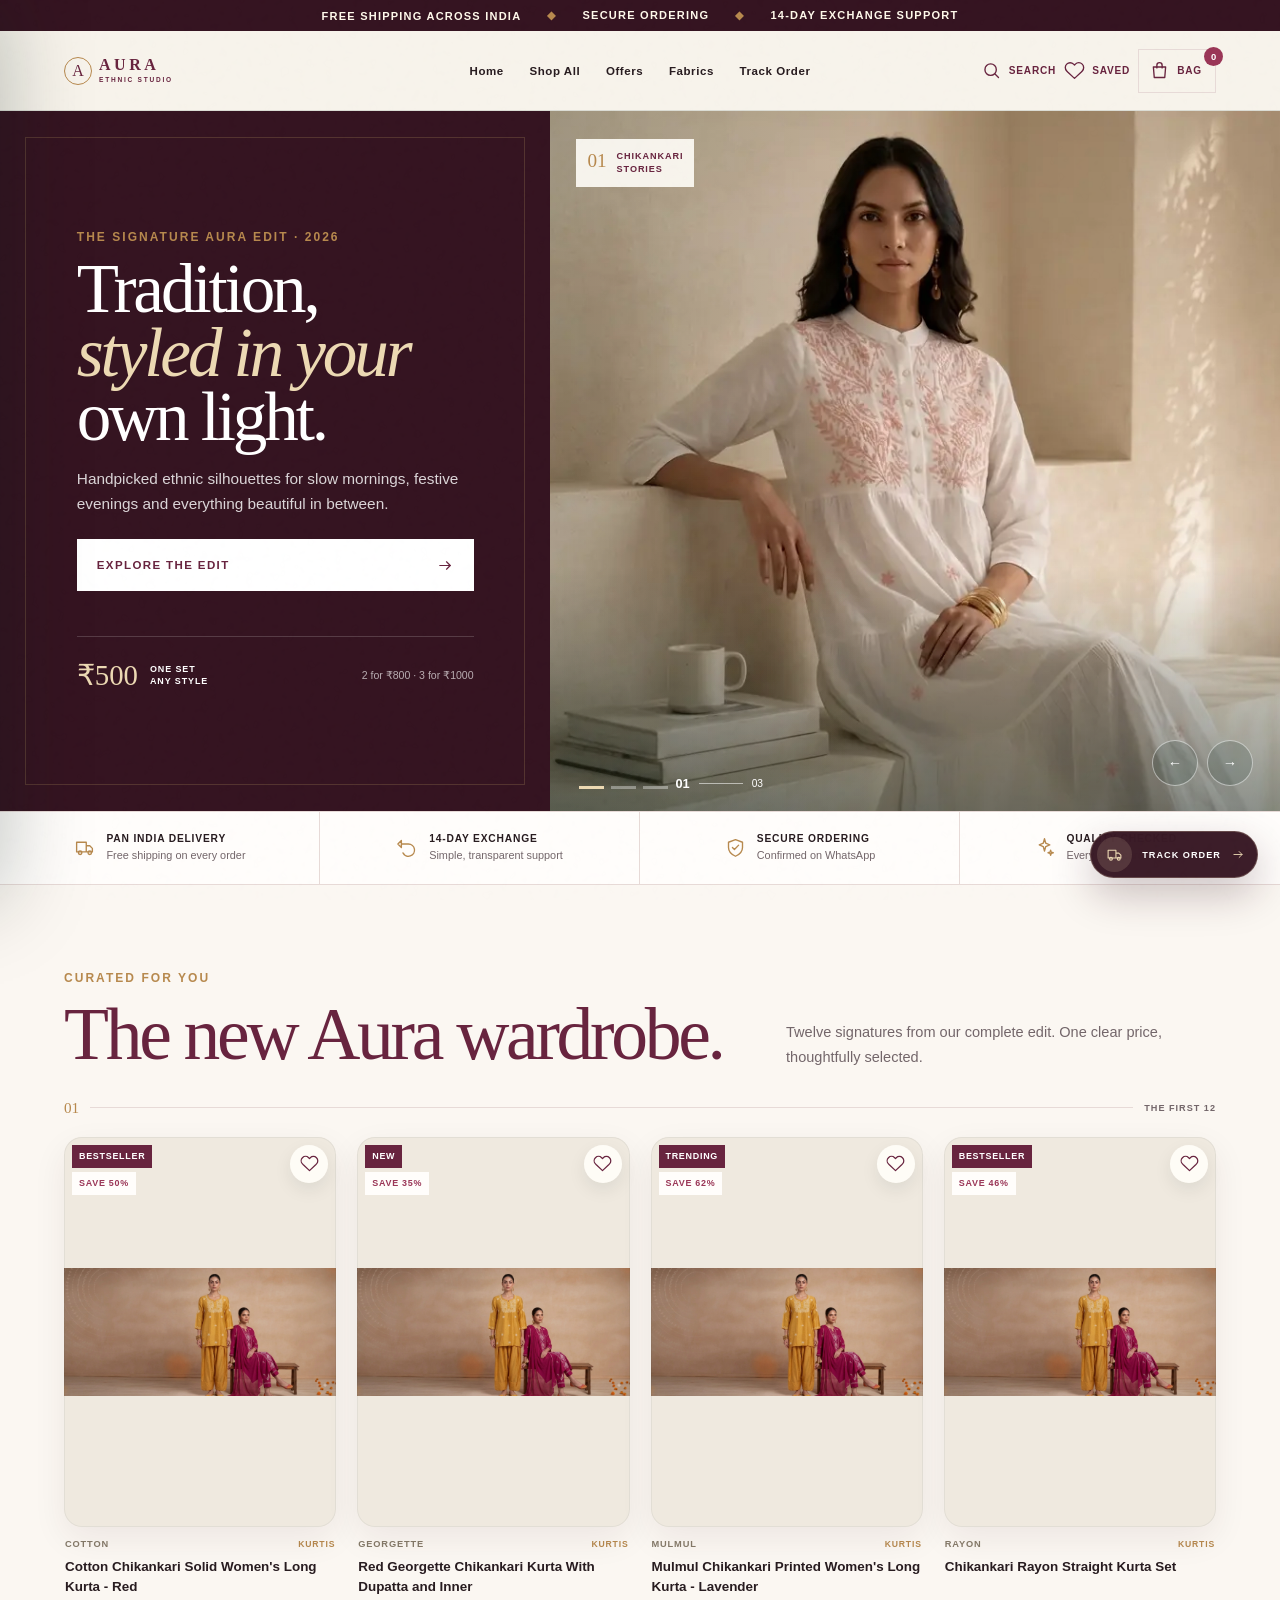
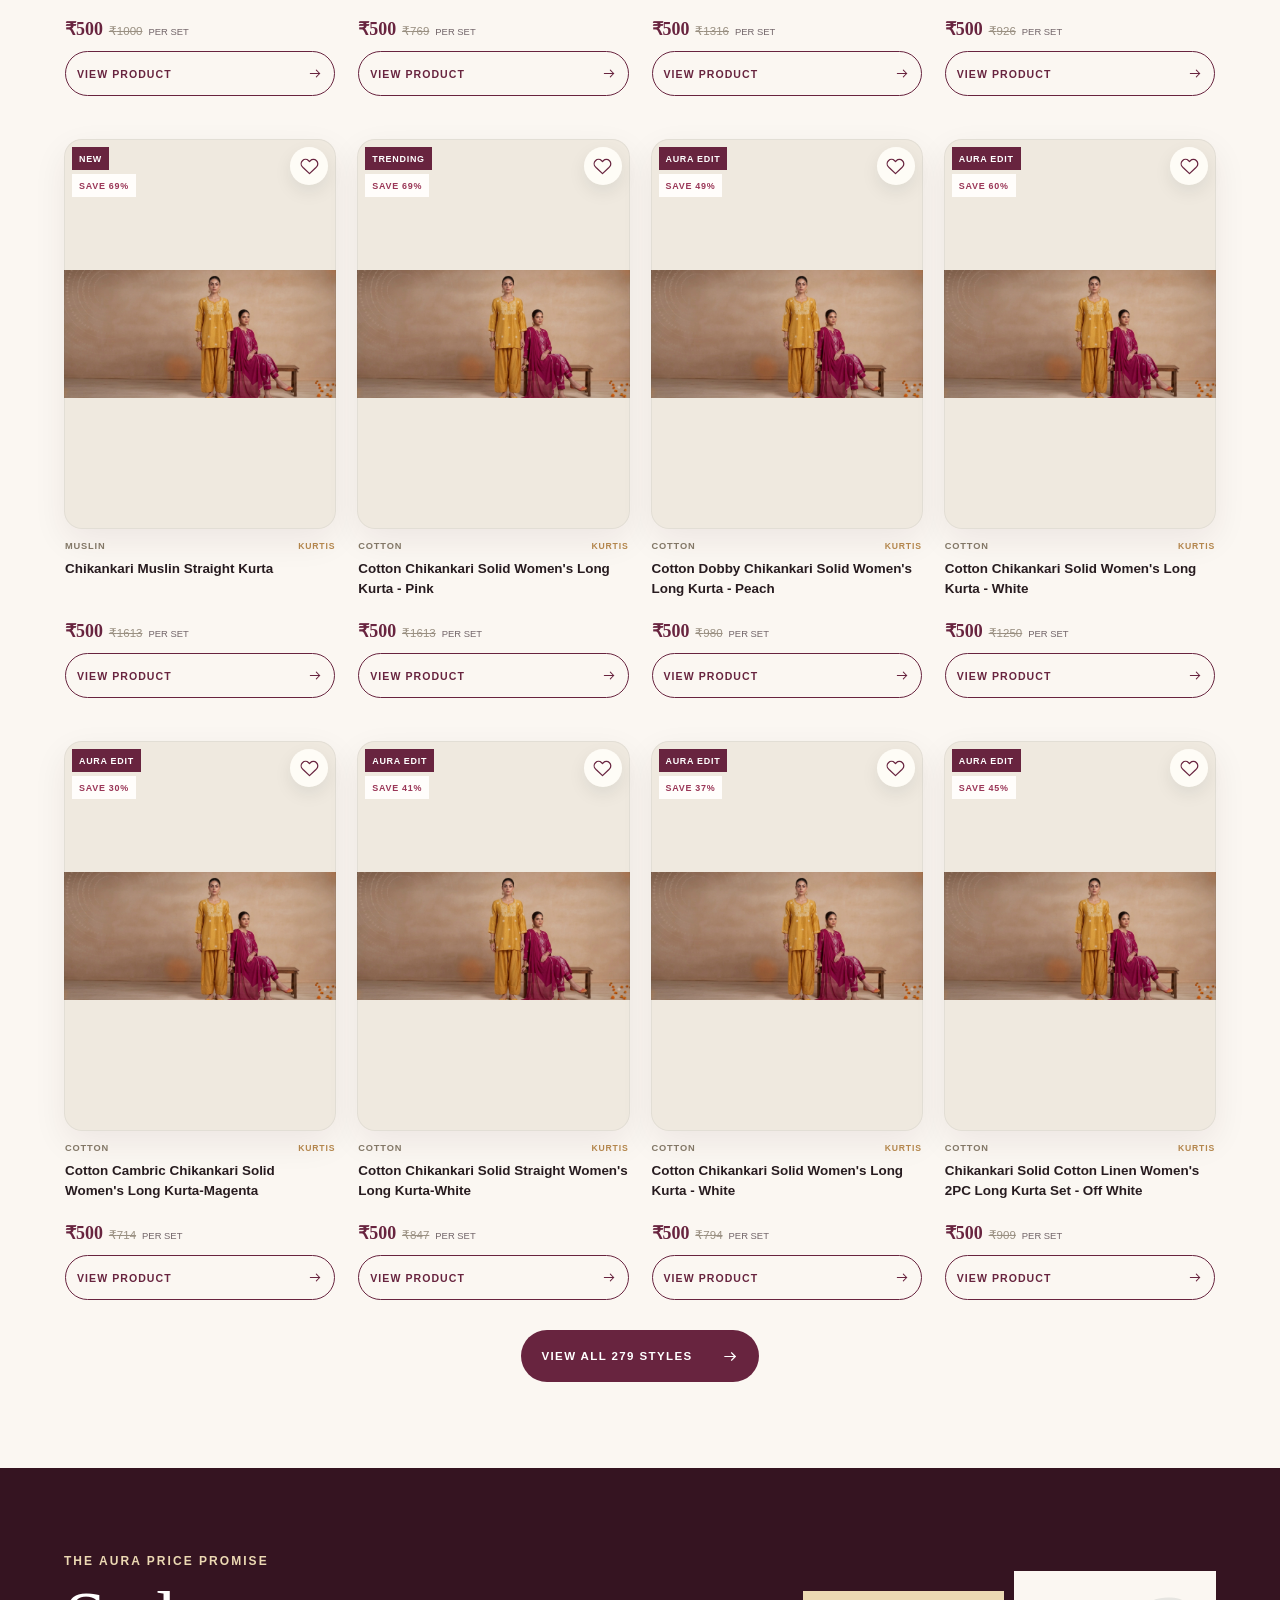
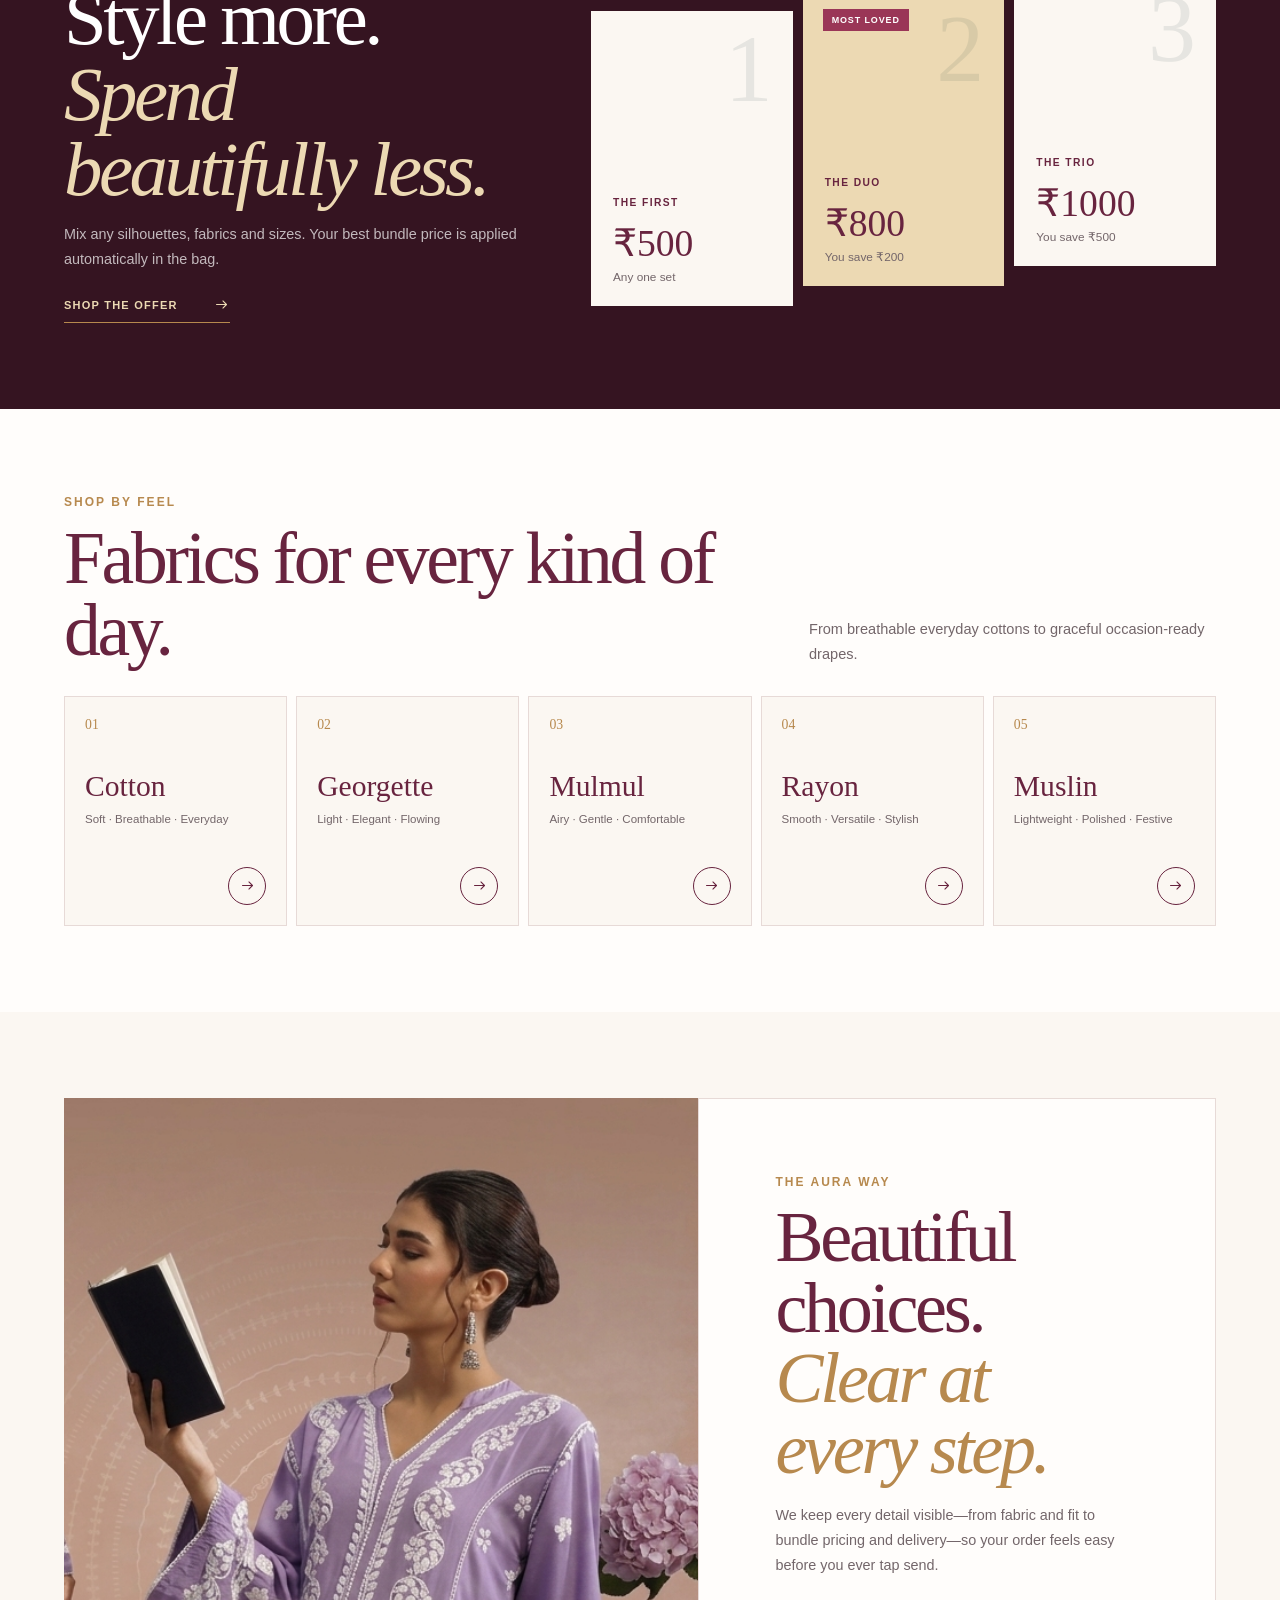
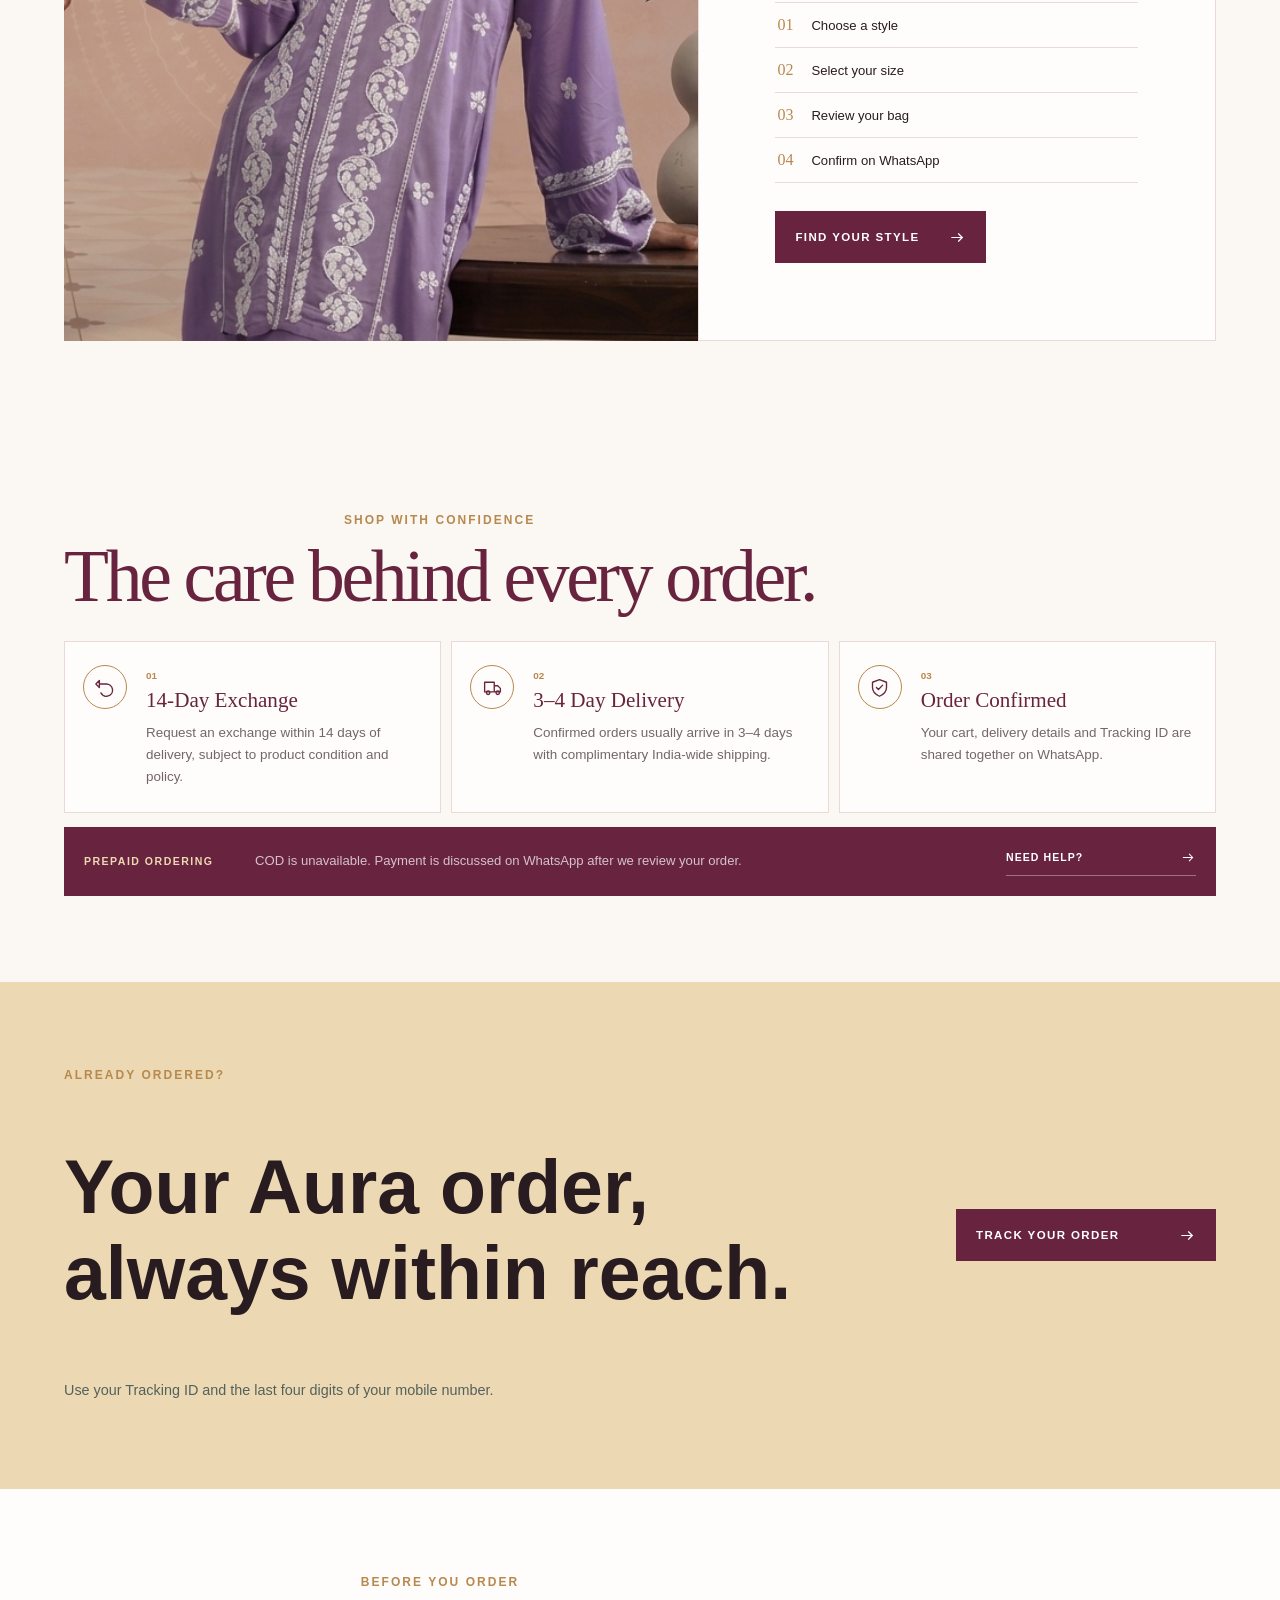
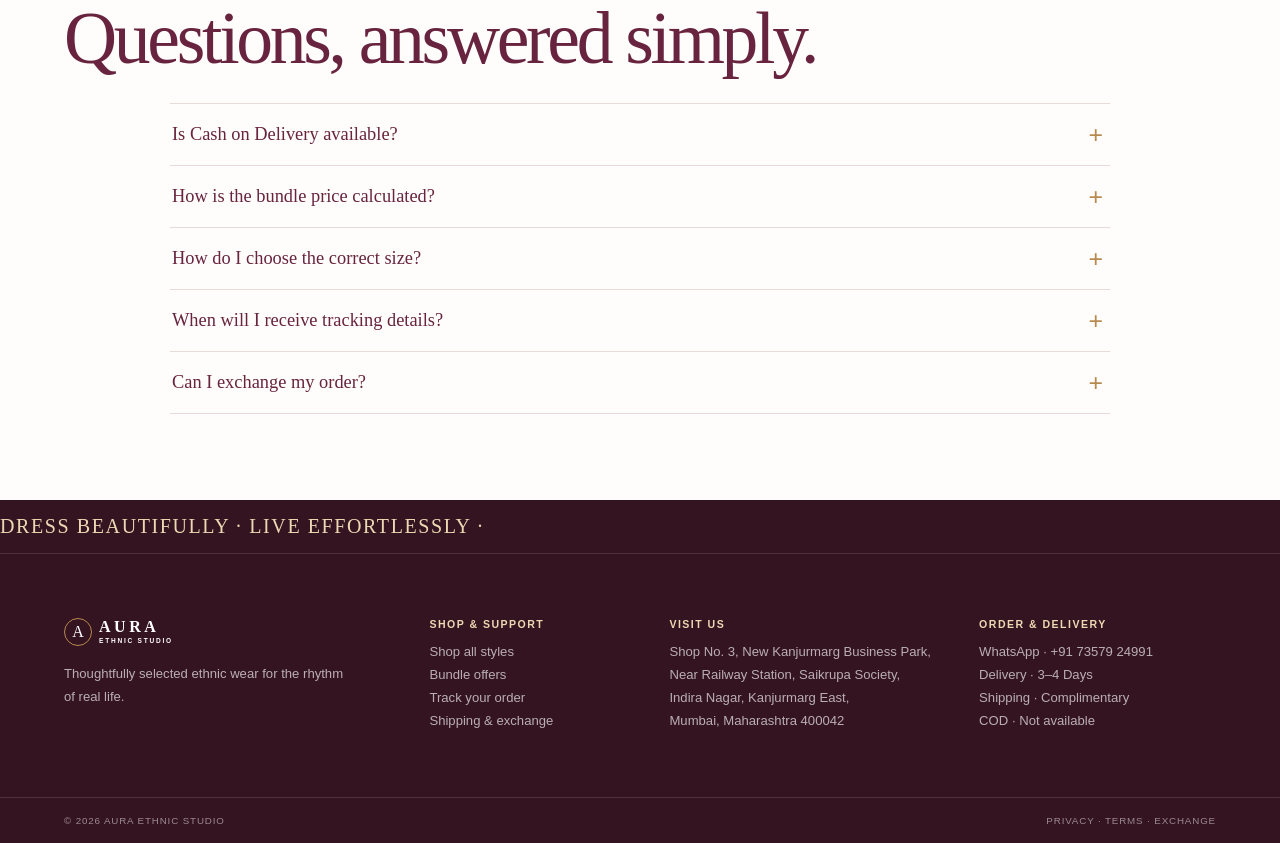
==== commit 4ab02439: "Restore premium full catalog experience" ====
--- a/store-x7m9q4v2k8/index.html
+++ b/store-x7m9q4v2k8/index.html
@@ -27,8 +27,8 @@
     <script src="./more-products-data.js"></script>
     <script src="./catalog-priority.js"></script>
     <script src="./tracking-config.js?v=2"></script>
-    <script type="module" crossorigin src="./assets/index-QgfhZ9ep.js"></script>
-    <link rel="stylesheet" crossorigin href="./assets/index-BI1u2I3a.css">
+    <script type="module" crossorigin src="./assets/entry-CPoki9CN.js"></script>
+    <link rel="stylesheet" crossorigin href="./assets/entry-B9SGJuwH.css">
     <script defer src="./storefront-runtime.js?v=3"></script>
   </head>
   <body>
--- a/store-x7m9q4v2k8/assets/entry-B9SGJuwH.css
+++ b/store-x7m9q4v2k8/assets/entry-B9SGJuwH.css
@@ -0,0 +1 @@
+:root{--ink:#281c20;--ink-soft:#73666a;--forest:#68243f;--forest-deep:#351421;--forest-light:#8b4861;--ivory:#fbf7f2;--ivory-deep:#f2e9e5;--paper:#fffdfb;--gold:#b7894e;--gold-light:#ecd9b3;--wine:#9a3657;--line:#e7dad7;--success:#3f745d;--shadow:0 24px 70px #35142121;--serif:"Iowan Old Style",Baskerville,"Palatino Linotype","Book Antiqua",Georgia,serif;--sans:Inter,"Avenir Next","Segoe UI",Roboto,Helvetica,Arial,sans-serif}*{box-sizing:border-box}html{scroll-behavior:smooth;scroll-padding-top:104px}body{background:var(--ivory);color:var(--ink);font-family:var(--sans);-webkit-font-smoothing:antialiased;margin:0;font-size:16px;overflow-x:hidden}body:before{content:"";pointer-events:none;opacity:.09;z-index:500;background-image:url("data:image/svg+xml,%3Csvg viewBox='0 0 120 120' xmlns='http://www.w3.org/2000/svg'%3E%3Cfilter id='n'%3E%3CfeTurbulence type='fractalNoise' baseFrequency='.85' numOctaves='2' stitchTiles='stitch'/%3E%3C/filter%3E%3Crect width='100%25' height='100%25' filter='url(%23n)' opacity='.08'/%3E%3C/svg%3E");position:fixed;inset:0}button,input,select,textarea{font:inherit}button,a,select{-webkit-tap-highlight-color:transparent;touch-action:manipulation}button{cursor:pointer}a{color:inherit;text-decoration:none}img{max-width:100%}.ui-icon{fill:none;stroke:currentColor;stroke-width:1.55px;stroke-linecap:round;stroke-linejoin:round;width:21px;height:21px}.eyebrow{color:var(--gold);letter-spacing:.17em;text-transform:uppercase;margin:0 0 13px;font-size:.75rem;font-weight:800}.announcement{background:var(--forest-deep);color:#fff9eb;letter-spacing:.11em;text-transform:uppercase;text-align:center;justify-content:center;align-items:center;min-height:31px;padding:5px 14px;font-size:.69rem;font-weight:700;display:flex}.announcement span:not(:first-child){display:none}.site-header{z-index:90;-webkit-backdrop-filter:blur(18px);backdrop-filter:blur(18px);background:#f7f3eaf2;border-bottom:1px solid #123a331f;grid-template-columns:1fr auto 1fr;align-items:center;height:68px;padding:0 13px;display:grid;position:sticky;top:0}.brand{width:max-content;color:var(--forest);grid-template-rows:auto auto;grid-template-columns:28px auto;justify-self:center;align-items:center;column-gap:7px;display:grid}.brand>span{border:1px solid var(--gold);width:28px;height:28px;font:400 1rem var(--serif);border-radius:50%;grid-row:1/3;place-items:center;display:grid}.brand>b{font:600 1rem/1 var(--serif);letter-spacing:.22em}.brand>small{letter-spacing:.27em;font-size:.41rem;font-weight:800;line-height:1.4}.desktop-nav{display:none}.header-actions{justify-self:end;align-items:center;gap:3px;display:flex}.header-icon{min-width:44px;min-height:44px;color:var(--forest);background:0 0;border:0;place-items:center;padding:0;display:grid;position:relative}.header-icon>span,.saved-button{display:none}.menu-button{justify-self:start}.bag-button>b,.saved-button>b{background:var(--wine);color:#fff;border-radius:999px;place-items:center;min-width:19px;height:19px;padding:0 4px;font-size:.59rem;display:grid;position:absolute;top:3px;right:0}.icon-close{border:1px solid var(--line);background:var(--paper);width:44px;height:44px;color:var(--forest);border-radius:50%;place-items:center;padding:0;font-size:1.75rem;line-height:1;display:grid;box-shadow:0 7px 22px #092c2717}.layer-shade{-webkit-backdrop-filter:blur(5px);backdrop-filter:blur(5px);background:#051a17b3;border:0;position:fixed;inset:0}.mobile-menu-panel{z-index:190;width:min(420px,92vw);height:100dvh;padding:23px 20px calc(22px + env(safe-area-inset-bottom));background:var(--ivory);flex-direction:column;transition:transform .34s cubic-bezier(.22,1,.36,1);display:flex;position:fixed;top:0;left:0;transform:translate(-105%);box-shadow:25px 0 80px #051a1740}.mobile-menu-panel.open{transform:none}.menu-shade{z-index:180}.menu-top{justify-content:space-between;align-items:center;display:flex}.menu-top .brand{justify-self:start;margin:0}.menu-kicker{color:var(--gold);letter-spacing:.16em;margin:54px 0 16px;font-size:.69rem;font-weight:800}.mobile-menu-panel nav{border-top:1px solid var(--line);display:grid}.mobile-menu-panel nav a{border-bottom:1px solid var(--line);min-height:60px;font:400 1.45rem var(--serif);justify-content:space-between;align-items:center;display:flex}.mobile-menu-panel nav a>b{font:700 .63rem var(--sans);color:#9c8f7d;letter-spacing:.12em}.menu-search{background:var(--forest);color:#fff;letter-spacing:.12em;border:0;justify-content:center;align-items:center;gap:11px;min-height:52px;margin-top:25px;font-size:.72rem;font-weight:800;display:flex}.menu-foot{color:var(--ink-soft);text-align:center;margin-top:auto;font-size:.72rem}.hero{background:var(--forest);min-height:680px;position:relative;overflow:hidden}.hero-visual{background:#8b7866;height:calc(100svh - 99px);min-height:630px;position:relative;overflow:hidden}.hero-slide{object-fit:cover;opacity:0;width:100%;height:100%;transition:opacity .75s,transform 5.6s;position:absolute;inset:0;transform:scale(1.04)}.hero-slide.active{opacity:1;transform:scale(1)}.hero-center{object-position:52% center}.hero-left{object-position:40% center}.hero-right{object-position:66% center}.hero-shade{background:linear-gradient(#041d190a 22%,#041d19d1 100%);position:absolute;inset:0}.hero-copy{z-index:3;color:#fff;position:absolute;bottom:49px;left:18px;right:18px}.hero-copy h1{font:400 clamp(2.65rem,12vw,4rem)/.93 var(--serif);letter-spacing:-.045em;margin:0}.hero-copy h1 em{color:var(--gold-light);font-weight:400}.hero-lead{color:#ffffffd1;max-width:480px;margin:18px 0 23px;font-size:.94rem;line-height:1.6}.primary-button{letter-spacing:.12em;text-transform:uppercase;background:0 0;border:1px solid #0000;justify-content:space-between;align-items:center;gap:28px;min-height:52px;padding:0 19px;font-size:.72rem;font-weight:800;display:inline-flex}.primary-button.light{color:var(--forest);background:#fff}.primary-button.dark{background:var(--forest);color:#fff}.primary-button .ui-icon{width:18px}.hero-price-note,.hero-arrow{display:none}.hero-dots{z-index:4;gap:7px;display:flex;position:absolute;bottom:22px;right:19px}.hero-dots button{background:#ffffff59;border:0;width:25px;height:3px;padding:0}.hero-dots button.active{background:var(--gold-light)}.hero-index,.hero-visual-label{display:none}.trust-strip{border:1px solid var(--line);background:var(--paper);grid-template-columns:1fr 1fr;margin:12px;display:grid}.trust-strip article{border-right:1px solid var(--line);border-bottom:1px solid var(--line);align-items:center;gap:10px;min-width:0;padding:17px 12px;display:flex}.trust-strip article:nth-child(2n){border-right:0}.trust-strip article:nth-child(n+3){border-bottom:0}.trust-strip .ui-icon{color:var(--gold);flex:0 0 23px}.trust-strip b,.trust-strip span{display:block}.trust-strip b{letter-spacing:.08em;font-size:.64rem}.trust-strip span{color:var(--ink-soft);margin-top:4px;font-size:.68rem;line-height:1.35}.tracking-access{background:var(--gold-light);gap:24px;display:grid}.tracking-access h2{max-width:760px;font-size:clamp(2.3rem,9vw,4.7rem)}.tracking-access>div>p:last-child{color:#53615c;max-width:630px;margin:17px 0 0;font-size:.9rem;line-height:1.7}.tracking-access .primary-button{background:var(--forest);color:#fff;width:100%}.catalog-intro{background:var(--forest-deep);color:#fff;grid-template-columns:1fr auto;align-content:end;gap:38px;min-height:330px;padding:54px clamp(18px,6vw,88px) 48px;display:grid;position:relative;overflow:hidden}.catalog-intro:after{content:"";pointer-events:none;border:1px solid #ecd9b32e;position:absolute;inset:22px}.catalog-back{z-index:2;color:var(--gold-light);letter-spacing:.12em;border-bottom:1px solid #ecd9b373;padding-bottom:5px;font-size:.61rem;font-weight:800;position:absolute;top:34px;left:clamp(18px,6vw,88px)}.catalog-intro>div{z-index:1;position:relative}.catalog-intro .eyebrow{color:var(--gold-light);margin-bottom:12px}.catalog-intro h1{font:400 clamp(2.6rem,5.7vw,5.7rem)/.91 var(--serif);letter-spacing:-.045em;margin:0}.catalog-intro h1 em{color:var(--gold-light);font-weight:400}.catalog-intro-note{background:#ffffff0a;border:1px solid #ecd9b33d;grid-template-columns:auto 1fr;align-items:center;gap:4px 13px;min-width:315px;padding:18px 20px;display:grid}.catalog-intro-note>b{font:400 3.15rem/.9 var(--serif);color:var(--gold-light);grid-row:1/3}.catalog-intro-note>span{letter-spacing:.1em;font-size:.58rem;font-weight:800;line-height:1.45}.catalog-intro-note>small{color:#ffffffad;letter-spacing:.05em;border-top:1px solid #ffffff24;grid-column:1/-1;margin-top:9px;padding-top:10px;font-size:.61rem}.section{padding:64px 13px}.section-heading{margin-bottom:29px;display:block}.section-heading h2,.offer h2,.editorial h2,.size-guide-sheet h2,.checkout-heading h2{font:400 clamp(2.25rem,10vw,4.6rem)/.98 var(--serif);letter-spacing:-.045em;color:var(--forest);margin:0}.section-heading>p{max-width:430px;color:var(--ink-soft);margin:14px 0 0;font-size:.91rem;line-height:1.7}.center-heading{text-align:center}.collection{background:var(--ivory)}.catalog-collection{padding-top:48px}.catalog-page .catalog-tools{position:sticky;top:76px}.home-collection-rule{color:var(--gold);align-items:center;gap:11px;margin:0 0 20px;display:flex}.home-collection-rule>span{font:400 .95rem var(--serif)}.home-collection-rule>i{background:var(--line);flex:1;height:1px}.home-collection-rule>b{letter-spacing:.11em;color:var(--ink-soft);font-size:.57rem}.catalog-tools{z-index:20;border:1px solid var(--line);background:#fffdf8f0;grid-template-columns:repeat(3,1fr);gap:8px;padding:9px;display:grid;position:relative;box-shadow:0 13px 38px #092c270f}.catalog-tools label{gap:6px;min-width:0;display:grid;position:relative}.catalog-tools .search-field{grid-column:1/-1}.catalog-tools label>span{letter-spacing:.1em;color:#766d60;font-size:.58rem;font-weight:800}.catalog-tools input,.catalog-tools select{border:1px solid var(--line);width:100%;height:47px;color:var(--ink);background:#fff;border-radius:0;outline:0;padding:0 9px;font-size:.76rem}.catalog-tools input{padding-right:44px;font-size:.9rem}.catalog-tools input:focus,.catalog-tools select:focus{border-color:var(--forest);box-shadow:0 0 0 3px #123a3314}.search-field i{color:var(--forest);position:absolute;bottom:12px;right:12px}.search-field i .ui-icon{width:20px}.catalog-summary{color:var(--ink-soft);letter-spacing:.09em;text-transform:uppercase;justify-content:space-between;align-items:center;gap:15px;margin:16px 2px;font-size:.66rem;font-weight:700;display:flex}.catalog-summary button{border:0;border-bottom:1px solid var(--forest);color:var(--forest);letter-spacing:.09em;background:0 0;padding:3px 0;font-size:.64rem;font-weight:800}.product-grid{grid-template-columns:repeat(2,minmax(0,1fr));gap:25px 9px;display:grid}.product-card{background:0 0;min-width:0;position:relative}.product-media{aspect-ratio:3/4.3;background:var(--ivory-deep);border:0;border-radius:18px;width:100%;padding:0;display:block;position:relative;overflow:hidden;box-shadow:0 12px 34px #35142112}.product-media:after{content:"";pointer-events:none;border-radius:18px;position:absolute;inset:0;box-shadow:inset 0 0 0 1px #123a330f}.product-media>img{object-fit:contain;background:#efe9df;width:100%;height:100%;transition:transform .65s cubic-bezier(.22,1,.36,1);display:block}.product-badge,.sale-badge{z-index:2;letter-spacing:.08em;text-transform:uppercase;align-items:center;min-height:23px;padding:0 7px;font-size:.56rem;font-weight:800;display:inline-flex;position:absolute;top:8px}.product-badge{background:var(--forest);color:#fff;left:8px}.sale-badge{background:var(--paper);color:var(--wine);top:35px;left:8px}.quick-view{display:none}.favourite-button{z-index:5;width:38px;height:38px;color:var(--forest);background:#fffdf8f0;border:0;border-radius:50%;place-items:center;padding:0;display:grid;position:absolute;top:8px;right:8px;box-shadow:0 7px 18px #092c2714}.favourite-button .ui-icon{width:19px}.favourite-button.active{background:var(--wine);color:#fff}.favourite-button.active .ui-icon{fill:currentColor}.product-copy{padding:12px 1px 0}.product-meta{color:#857a69;letter-spacing:.09em;text-transform:uppercase;justify-content:space-between;align-items:center;gap:5px;font-size:.58rem;font-weight:800;display:flex}.product-meta b{text-overflow:ellipsis;white-space:nowrap;max-width:52%;color:var(--gold);font-size:.54rem;overflow:hidden}.product-copy h3{min-height:53px;margin:8px 0;font-size:.84rem;line-height:1.48}.product-price{flex-wrap:wrap;align-items:baseline;gap:6px;display:flex}.product-price strong{font:600 1.12rem var(--serif);color:var(--forest)}.product-price del{color:#9a9082;font-size:.72rem}.product-price span{color:var(--ink-soft);text-transform:uppercase;font-size:.59rem}.view-details{border:1px solid var(--forest);width:100%;min-height:45px;color:var(--forest);letter-spacing:.1em;background:0 0;border-radius:999px;justify-content:space-between;align-items:center;margin-top:11px;padding:0 11px;font-size:.66rem;font-weight:800;display:flex}.view-details .ui-icon{width:16px}.view-details:active{background:var(--forest);color:#fff}.primary-button.center{width:100%;margin:30px auto 0;display:flex}.view-all-link{border-radius:999px}.empty-state{text-align:center;border:1px solid var(--line);background:var(--paper);place-content:center;justify-items:center;min-height:300px;display:grid}.empty-state .ui-icon{width:32px;height:32px;color:var(--gold)}.empty-state b{font:400 1.75rem var(--serif);margin-top:16px}.empty-state span{color:var(--ink-soft);margin:8px 0 20px;font-size:.88rem}.empty-state button{background:var(--forest);color:#fff;letter-spacing:.1em;border:0;min-height:46px;padding:0 18px;font-size:.68rem;font-weight:800}.catalog-pager{border:1px solid var(--line);background:var(--paper);border-radius:999px;grid-template-columns:1fr auto 1fr;align-items:center;gap:8px;max-width:510px;margin:38px auto 0;padding:7px;display:grid;box-shadow:0 12px 35px #3514210f}.catalog-pager button{background:var(--forest);color:#fff;letter-spacing:.09em;border:0;border-radius:999px;justify-content:center;align-items:center;gap:10px;min-height:44px;padding:0 13px;font-size:.59rem;font-weight:800;display:flex}.catalog-pager button:disabled{opacity:.28;cursor:not-allowed}.catalog-pager p{color:var(--ink-soft);letter-spacing:.08em;white-space:nowrap;margin:0 8px;font-size:.59rem;font-weight:800}.catalog-pager p b{color:var(--wine);font-size:.72rem}.catalog-service-strip{border-block:1px solid var(--line);background:var(--paper);grid-template-columns:repeat(4,1fr);display:grid}.catalog-service-strip>span{border-right:1px solid var(--line);min-height:76px;color:var(--forest);justify-content:center;align-items:center;gap:10px;display:flex}.catalog-service-strip>span:last-child{border-right:0}.catalog-service-strip .ui-icon{width:19px;color:var(--gold)}.catalog-service-strip b{letter-spacing:.09em;font-size:.58rem}.offer{background:var(--forest-deep);color:#fff;overflow:hidden}.offer .eyebrow{color:var(--gold-light)}.offer h2{color:#fff;font-size:clamp(2.45rem,11vw,4.8rem)}.offer h2 em{color:var(--gold-light);font-weight:400}.offer-heading>p:last-of-type{color:#ffffffb3;max-width:500px;font-size:.9rem;line-height:1.75}.offer-heading>a{border-bottom:1px solid var(--gold);color:var(--gold-light);letter-spacing:.11em;align-items:center;gap:35px;margin:8px 0 32px;padding-bottom:7px;font-size:.69rem;font-weight:800;display:inline-flex}.offer-heading>a .ui-icon{width:17px}.offer-cards{scroll-snap-type:x mandatory;scrollbar-width:none;gap:10px;margin:0 -13px;padding:0 13px 10px;display:flex;overflow-x:auto}.offer-cards::-webkit-scrollbar{display:none}.offer-cards article{background:var(--ivory);min-height:230px;color:var(--forest);scroll-snap-align:start;flex-direction:column;flex:0 0 72%;justify-content:flex-end;padding:22px;display:flex;position:relative}.offer-cards article>span{letter-spacing:.14em;font-size:.64rem;font-weight:800}.offer-cards article>b{font:400 6rem/.9 var(--serif);color:#123a3317;position:absolute;top:15px;right:20px}.offer-cards article>strong{font:500 2.35rem var(--serif);margin-top:13px}.offer-cards article>small{color:var(--ink-soft);margin-top:5px;font-size:.74rem}.offer-cards .popular{background:var(--gold-light)}.offer-cards i{background:var(--wine);color:#fff;letter-spacing:.1em;padding:6px 9px;font-size:.56rem;font-style:normal;font-weight:800;position:absolute;top:18px;left:20px}.fabrics{background:var(--paper);overflow:hidden}.fabric-rail{scroll-snap-type:x mandatory;scrollbar-width:none;gap:9px;margin:0 -13px;padding:0 13px 11px;display:flex;overflow-x:auto}.fabric-rail::-webkit-scrollbar{display:none}.fabric-rail button{border:1px solid var(--line);background:var(--ivory);min-height:170px;color:var(--forest);text-align:left;scroll-snap-align:start;flex:0 0 78%;grid-template-columns:auto 1fr auto;align-items:end;gap:17px;padding:20px;display:grid}.fabric-rail button>span{font:400 .86rem var(--serif);color:var(--gold);align-self:start}.fabric-rail button div{gap:8px;display:grid}.fabric-rail button b{font:400 1.85rem var(--serif)}.fabric-rail button small{color:var(--ink-soft);font-size:.72rem;line-height:1.5}.fabric-rail button i{border:1px solid var(--forest);border-radius:50%;place-items:center;width:38px;height:38px;display:grid}.fabric-rail button i .ui-icon{width:17px}.editorial{background:var(--ivory)}.editorial-image{background:var(--ivory-deep);min-height:390px;overflow:hidden}.editorial-image img{object-fit:cover;object-position:40% center;width:100%;height:100%;min-height:390px;display:block}.editorial-copy{background:var(--paper);border:1px solid var(--line);padding:34px 20px}.editorial h2{font-size:clamp(2.35rem,10vw,4.5rem)}.editorial h2 em{color:var(--gold);font-weight:400}.editorial-copy>p:not(.eyebrow){color:var(--ink-soft);margin:18px 0 24px;font-size:.9rem;line-height:1.75}.promise-list{border-top:1px solid var(--line);margin-bottom:28px;display:grid}.promise-list span{border-bottom:1px solid var(--line);grid-template-columns:34px 1fr;align-items:center;padding:13px 2px;display:grid}.promise-list b{font:400 1rem var(--serif);color:var(--gold)}.promise-list i{font-size:.82rem;font-style:normal}.editorial-copy .primary-button{width:100%}.policies{background:var(--ivory)}.policy-grid{gap:10px;display:grid}.policy-grid article{border:1px solid var(--line);background:var(--paper);grid-template-columns:48px 1fr;gap:15px;padding:23px 18px;display:grid}.policy-grid article>span{border:1px solid var(--gold);width:44px;height:44px;color:var(--forest);border-radius:50%;place-items:center;display:grid}.policy-grid article>span .ui-icon{width:21px}.policy-grid article small{color:var(--gold);font-size:.62rem;font-weight:800}.policy-grid h3{font:400 1.32rem var(--serif);color:var(--forest);margin:5px 0 9px}.policy-grid p{color:var(--ink-soft);margin:0;font-size:.84rem;line-height:1.65}.cod-note{background:var(--forest);color:#fff;gap:11px;margin-top:13px;padding:20px;display:grid}.cod-note>b{color:var(--gold-light);letter-spacing:.14em;font-size:.66rem}.cod-note p{color:#ffffffb8;margin:0;font-size:.82rem;line-height:1.65}.cod-note a{color:#fff;letter-spacing:.1em;border-top:1px solid #ffffff2b;justify-content:space-between;align-items:center;padding-top:10px;font-size:.66rem;font-weight:800;display:flex}.cod-note a .ui-icon{width:16px}.faq{background:var(--paper)}.faq-list{border-top:1px solid var(--line);max-width:940px;margin:auto}.faq-list details{border-bottom:1px solid var(--line)}.faq-list summary{cursor:pointer;font:400 1.15rem var(--serif);color:var(--forest);padding:20px 42px 20px 2px;list-style:none;position:relative}.faq-list summary::-webkit-details-marker{display:none}.faq-list summary:after{content:"+";font:300 1.55rem var(--sans);color:var(--gold);position:absolute;top:50%;right:7px;transform:translateY(-50%)}.faq-list details[open] summary:after{content:"−"}.faq-list details p{color:var(--ink-soft);margin:0;padding:0 32px 20px 2px;font-size:.85rem;line-height:1.7}footer{background:var(--forest-deep);color:#fff}.footer-top{border-bottom:1px solid #ffffff1f;padding:15px 0;overflow:hidden}.footer-top p{width:max-content;color:var(--gold-light);font:400 1.25rem var(--serif);letter-spacing:.08em;margin:0;animation:18s linear infinite marquee}@keyframes marquee{to{transform:translate(-35%)}}.footer-grid{gap:31px;padding:48px 19px;display:grid}.mobile-footer{display:none}.light-brand{color:#fff;justify-self:start;margin-bottom:17px}.footer-grid h3{color:var(--gold-light);letter-spacing:.14em;margin:0 0 11px;font-size:.66rem}.footer-grid p{color:#ffffffa8;margin:0;font-size:.82rem;line-height:1.75}.footer-grid>div:first-child>p{max-width:280px}.copyright{padding:17px 19px calc(87px + env(safe-area-inset-bottom));color:#ffffff80;letter-spacing:.09em;border-top:1px solid #ffffff1f;flex-direction:column;gap:7px;font-size:.61rem;display:flex}.mobile-bottom-nav{z-index:110;padding:7px 4px calc(7px + env(safe-area-inset-bottom));border-top:1px solid var(--line);-webkit-backdrop-filter:blur(18px);backdrop-filter:blur(18px);background:#fffdf8f7;grid-template-columns:repeat(5,1fr);display:grid;position:fixed;bottom:0;left:0;right:0;box-shadow:0 -12px 30px #092c2717}.mobile-bottom-nav a,.mobile-bottom-nav button{min-height:49px;color:var(--forest);background:0 0;border:0;flex-direction:column;justify-content:center;align-items:center;gap:4px;display:flex;position:relative}.mobile-bottom-nav>*>span,.mobile-bottom-nav .ui-icon{height:20px;font-size:1.15rem}.mobile-bottom-nav small{letter-spacing:.1em;font-size:.53rem;font-weight:800}.mobile-bottom-nav b{background:var(--wine);color:#fff;border-radius:999px;place-items:center;min-width:17px;height:17px;padding:0 4px;font-size:.55rem;display:grid;position:absolute;top:1px;right:17%}.tracking-pill{z-index:165;color:#fff;-webkit-backdrop-filter:blur(18px);backdrop-filter:blur(18px);background:#351421f5;border:1px solid #ecd9b33d;border-radius:999px;align-items:center;gap:10px;min-height:46px;padding:5px 8px 5px 6px;transition:transform .2s,box-shadow .2s;display:flex;position:fixed;bottom:22px;right:22px;box-shadow:0 16px 40px #35142140}.tracking-pill:hover{transform:translateY(-2px);box-shadow:0 19px 44px #3514214d}.tracking-pill>span{width:35px;height:35px;color:var(--gold-light);background:#ecd9b324;border-radius:50%;place-items:center;display:grid}.tracking-pill>span .ui-icon{width:17px}.tracking-pill>b{letter-spacing:.115em;white-space:nowrap;font-size:.57rem}.tracking-pill>.ui-icon{width:14px;color:var(--gold-light);margin-right:4px}.modal-layer{z-index:210;-webkit-backdrop-filter:blur(6px);backdrop-filter:blur(6px);background:#051a17c2;justify-content:center;align-items:flex-end;padding:0;display:flex;position:fixed;inset:0}.product-sheet{background:var(--paper);width:100%;max-height:96dvh;box-shadow:var(--shadow);border-radius:22px 22px 0 0;flex-direction:column;display:flex;position:relative;overflow:hidden}.product-sheet-bar{border-bottom:1px solid var(--line);-webkit-backdrop-filter:blur(16px);backdrop-filter:blur(16px);background:#fffdf8f5;flex:0 0 57px;justify-content:space-between;align-items:center;height:57px;padding:0 12px 0 16px;display:flex}.product-sheet-bar>span{gap:1px;display:grid}.product-sheet-bar>span b{font:500 .92rem var(--serif);letter-spacing:.21em;color:var(--forest)}.product-sheet-bar>span small{letter-spacing:.16em;color:var(--gold);font-size:.43rem;font-weight:800}.product-sheet-actions{align-items:center;gap:7px;display:flex}.product-sheet-save,.product-sheet-actions .icon-close{border:1px solid var(--line);background:var(--paper);width:39px;height:39px;color:var(--forest);border-radius:50%;place-items:center;padding:0;display:grid}.product-sheet-save .ui-icon{width:17px}.product-sheet-save.active{border-color:var(--wine);background:var(--wine);color:#fff}.product-sheet-actions .icon-close{font-size:1.35rem}.product-sheet-content{min-height:0;overflow:auto}.product-gallery{background:#eee8df;height:min(47svh,440px);min-height:325px;padding-bottom:61px;position:relative;overflow:hidden}.gallery-stage{width:100%;height:100%}.gallery-stage>img{object-fit:contain;background:#eee8df;width:100%;height:100%;display:block}.gallery-badge{z-index:3;min-height:25px;color:var(--wine);letter-spacing:.08em;text-transform:uppercase;background:#fffdf8e6;border-radius:999px;align-items:center;padding:0 9px;font-size:.51rem;font-weight:800;display:flex;position:absolute;top:12px;left:12px;box-shadow:0 7px 20px #35142117}.gallery-arrow{z-index:3;width:40px;height:40px;color:var(--forest);background:#fffdf8eb;border:1px solid #68243f1f;border-radius:50%;place-items:center;padding:0;font-size:.9rem;display:grid;position:absolute;top:43%;transform:translateY(-50%);box-shadow:0 8px 22px #35142114}.gallery-prev{left:11px}.gallery-next{right:11px}.gallery-count{color:#fff;letter-spacing:.1em;background:#351421e0;border-radius:999px;padding:6px 9px;font-size:.53rem;position:absolute;bottom:68px;right:12px}.thumbnails{scrollbar-width:none;gap:6px;display:flex;position:absolute;bottom:7px;left:56px;right:8px;overflow-x:auto}.thumbnails::-webkit-scrollbar{display:none}.thumbnails button{background:#fff;border:1px solid #0000;border-radius:8px;flex:0 0 42px;width:42px;height:51px;padding:2px;overflow:hidden}.thumbnails button.active{border-color:var(--wine);box-shadow:0 4px 13px #35142121}.thumbnails img{object-fit:cover;width:100%;height:100%;display:block}.product-details{background:var(--paper);flex-direction:column;display:flex}.detail-scroll{padding:22px 15px 19px}.product-details .eyebrow{color:var(--gold);margin:0 0 7px;font-size:.58rem}.product-details h2{font:400 1.75rem/1.06 var(--serif);letter-spacing:-.025em;color:var(--forest);margin:0 0 10px}.product-description{color:var(--ink-soft);margin:0 0 15px;font-size:.86rem;line-height:1.65}.modal-price{flex-wrap:wrap;align-items:baseline;gap:9px;padding:0 0 14px;display:flex}.modal-price>b{font:600 1.75rem var(--serif);color:var(--forest)}.modal-price del{color:#9b9183;font-size:.83rem}.modal-price>span{color:var(--wine);background:#efe2e3;border-radius:999px;padding:5px 7px;font-size:.58rem;font-weight:800}.modal-price>small{width:100%;color:var(--ink-soft);text-transform:uppercase;font-size:.62rem}.product-offer-bar{background:var(--forest);color:#fff;border-radius:16px;gap:11px;margin:0 0 15px;padding:14px;display:grid;box-shadow:0 11px 30px #092c271f}.product-offer-bar>p{justify-content:space-between;align-items:center;gap:12px;margin:0;display:flex}.product-offer-bar>p span{color:var(--gold-light);letter-spacing:.11em;font-size:.53rem;font-weight:800}.product-offer-bar>p b{font:400 .89rem var(--serif)}.product-offer-bar>div{border-top:1px solid #ffffff24;grid-template-columns:repeat(3,1fr);display:grid}.product-offer-bar>div>span{text-align:center;border-right:1px solid #ffffff24;gap:3px;padding:10px 7px 0;display:grid}.product-offer-bar>div>span:last-child{border-right:0}.product-offer-bar small{color:#ffffff9e;letter-spacing:.09em;font-size:.48rem;font-weight:800}.product-offer-bar>div b{font:500 1.05rem var(--serif);color:#fff}.detail-facts{border-block:1px solid var(--line);grid-template-columns:repeat(3,1fr);margin-bottom:15px;display:grid}.detail-facts>span{border-right:1px solid var(--line);min-width:0;color:var(--ink-soft);justify-items:center;gap:3px;padding:12px 3px;display:grid}.detail-facts>span:last-child{border-right:0}.detail-facts .ui-icon{width:19px;color:var(--gold);margin-bottom:2px}.detail-facts small{letter-spacing:.1em;color:#998f81;font-size:.46rem;font-weight:800}.detail-facts b{max-width:100%;color:var(--forest);text-overflow:ellipsis;white-space:nowrap;font-size:.63rem;overflow:hidden}.size-card{background:#faf4f0;border:1px solid #68243f1a;border-radius:16px;margin-top:2px;padding:14px}.size-card+.product-offer-bar{margin-top:14px}.size-header{justify-content:space-between;align-items:end;gap:15px;margin:0 0 11px;display:flex}.size-header>div{gap:4px;display:grid}.size-header span{letter-spacing:.1em;font-size:.67rem;font-weight:800}.size-header small{color:var(--ink-soft);font-size:.69rem}.size-header button{border:0;border-bottom:1px solid var(--forest);min-height:34px;color:var(--forest);letter-spacing:.08em;background:0 0;padding:0 4px;font-size:.55rem;font-weight:800}.size-chips{grid-template-columns:repeat(5,minmax(0,1fr));gap:7px;display:grid}.size-chips button{height:41px;color:var(--forest);background:#fff;border:1px solid #68243f2b;border-radius:8px;padding:0;font-size:.66rem;font-weight:700}.size-chips button.active{border-color:var(--wine);background:var(--wine);color:#fff;box-shadow:0 6px 16px #68243f2e}.size-chips.has-error{background:#f8e8ea;border-radius:10px;outline:1px solid #7a2f4240;padding:6px}.size-error{color:var(--wine);margin:6px 0 0;font-size:.72rem;font-weight:700}.product-assurances{border-top:1px solid var(--line);margin-top:14px}.product-assurances details{border-bottom:1px solid var(--line)}.product-assurances summary{color:var(--forest);letter-spacing:.055em;cursor:pointer;justify-content:space-between;align-items:center;gap:14px;padding:13px 2px;font-size:.67rem;font-weight:800;list-style:none;display:flex}.product-assurances summary::-webkit-details-marker{display:none}.product-assurances summary span{font:300 1.05rem var(--sans);color:var(--gold)}.product-assurances details[open] summary span{transform:rotate(45deg)}.product-assurances p{color:var(--ink-soft);margin:0;padding:0 2px 13px;font-size:.69rem;line-height:1.55}.detail-trust{background:var(--ivory);border-radius:12px;justify-content:center;align-items:center;gap:10px;margin-top:13px;padding:12px;display:flex}.detail-trust .ui-icon{color:var(--gold)}.detail-trust span,.detail-trust b,.detail-trust small{display:block}.detail-trust b{font-size:.7rem}.detail-trust small{color:var(--ink-soft);margin-top:3px;font-size:.62rem}.product-related{border-top:1px solid var(--line);gap:10px;margin-top:17px;padding-top:15px;display:grid}.product-related>div:first-child{justify-content:space-between;align-items:baseline;gap:12px;display:flex}.product-related>div:first-child small{color:var(--gold);letter-spacing:.1em;font-size:.49rem;font-weight:800}.product-related>div:first-child b{font:400 1rem var(--serif);color:var(--forest)}.product-related>div:last-child{grid-template-columns:repeat(3,minmax(0,1fr));gap:7px;display:grid}.product-related button{border:1px solid var(--line);background:var(--paper);min-width:0;color:var(--ink);text-align:left;border-radius:9px;grid-template-rows:auto auto;grid-template-columns:38px minmax(0,1fr);align-items:center;gap:2px 7px;padding:6px;display:grid}.product-related button>span{background:var(--ivory-deep);border-radius:6px;grid-row:1/3;width:38px;height:49px;overflow:hidden}.product-related button img{object-fit:cover;width:100%;height:100%;display:block}.product-related button small{text-overflow:ellipsis;white-space:nowrap;align-self:end;font-size:.52rem;line-height:1.25;overflow:hidden}.product-related button>b{color:var(--wine);font:600 .7rem var(--serif);align-self:start}.add-to-bag,.checkout-button{background:var(--forest);color:#fff;letter-spacing:.12em;border:0;justify-content:space-between;align-items:center;width:100%;min-height:59px;padding:0 19px;font-size:.71rem;font-weight:800;display:flex}.add-to-bag{z-index:7;background:var(--wine);flex:none;padding:8px 10px 8px 19px;position:sticky;bottom:0;box-shadow:0 -12px 32px #3514211f}.add-to-bag>span{text-align:left;gap:2px;display:grid}.add-to-bag>span small{color:#ffffff9e;letter-spacing:.1em;font-size:.45rem}.add-to-bag>span b{letter-spacing:.12em;font-size:.65rem}.add-to-bag>strong{font:500 .92rem var(--serif);letter-spacing:0;background:#ffffff1f;border-radius:999px;align-items:center;gap:9px;padding:10px 12px;display:flex}.add-to-bag>strong .ui-icon{width:15px}.top-layer{z-index:250}.size-guide-sheet{width:100%;max-height:93dvh;padding:34px 15px calc(22px + env(safe-area-inset-bottom));background:var(--paper);border-radius:20px 20px 0 0;position:relative;overflow:auto}.size-guide-sheet>.icon-close{position:absolute;top:11px;right:12px}.size-guide-sheet h2{font-size:2.25rem}.size-guide-sheet>p:not(.eyebrow){max-width:670px;color:var(--ink-soft);padding-right:28px;font-size:.85rem;line-height:1.65}.size-table-wrap{border:1px solid var(--line);margin-top:20px;overflow:auto}.size-table-wrap table{border-collapse:collapse;width:100%;min-width:680px}.size-table-wrap th,.size-table-wrap td{text-align:center;border-right:1px solid var(--line);border-bottom:1px solid var(--line);padding:12px 9px;font-size:.72rem}.size-table-wrap th:last-child,.size-table-wrap td:last-child{border-right:0}.size-table-wrap tr:last-child td{border-bottom:0}.size-table-wrap th{background:var(--forest);color:#fff;letter-spacing:.08em;text-transform:uppercase;font-size:.62rem}.size-table-wrap tbody tr:nth-child(2n){background:var(--ivory)}.size-table-wrap td:first-child{font-weight:800}.measure-help{background:var(--ivory);gap:6px;margin:15px 0;padding:14px;display:grid}.measure-help b{letter-spacing:.1em;font-size:.64rem}.measure-help span{color:var(--ink-soft);font-size:.72rem;line-height:1.55}.size-done{width:100%;display:flex}.cart-layer{z-index:220;pointer-events:none;visibility:hidden;position:fixed;inset:0}.cart-layer.open{pointer-events:auto;visibility:visible}.cart-layer>.layer-shade{opacity:0;transition:opacity .25s}.cart-layer.open>.layer-shade{opacity:1}.cart-drawer{background:var(--paper);flex-direction:column;width:100%;height:100dvh;transition:transform .36s cubic-bezier(.22,1,.36,1);display:flex;position:absolute;top:0;right:0;transform:translate(105%);box-shadow:-25px 0 80px #051a1740}.cart-layer.open .cart-drawer{transform:none}.cart-head{border-bottom:1px solid var(--line);justify-content:space-between;align-items:center;gap:20px;padding:17px 15px;display:flex}.cart-head .eyebrow{margin:0 0 5px}.cart-head h2{font:400 1.8rem var(--serif);color:var(--forest);margin:0}.cart-head h2 span{font:400 .85rem var(--sans);color:var(--ink-soft)}.cart-offer-progress{background:var(--ivory);padding:14px 15px}.cart-offer-progress>div{color:var(--forest);justify-content:space-between;gap:15px;font-size:.68rem;display:flex}.cart-offer-progress>div>b{letter-spacing:.08em;flex:none;font-size:.61rem}.cart-offer-progress>i{background:#d8d0c2;height:4px;margin-top:10px;display:block}.cart-offer-progress>i>span{background:var(--gold);height:100%;transition:width .3s;display:block}.cart-items{flex:1;padding:16px 12px;overflow:auto}.cart-item{border-bottom:1px solid var(--line);grid-template-columns:79px minmax(0,1fr) auto;gap:11px;margin-bottom:17px;padding-bottom:17px;display:grid}.cart-item-image{background:var(--ivory-deep);width:79px;height:105px}.cart-item-image img{object-fit:contain;width:100%;height:100%;display:block}.cart-item-copy{min-width:0}.cart-item-copy>small{text-overflow:ellipsis;white-space:nowrap;color:var(--gold);letter-spacing:.07em;text-transform:uppercase;font-size:.57rem;font-weight:800;display:block;overflow:hidden}.cart-item h3{margin:6px 0 7px;font-size:.76rem;line-height:1.4}.cart-item p{color:var(--ink-soft);margin:0;font-size:.68rem}.cart-item p>b{color:var(--forest)}.quantity{border:1px solid var(--line);grid-template-columns:34px 28px 34px;align-items:center;width:max-content;margin-top:10px;display:grid}.quantity button{width:34px;height:34px;color:var(--forest);background:#fff;border:0;padding:0;font-size:1rem}.quantity span{text-align:center;font-size:.72rem}.cart-item-price{flex-direction:column;align-items:flex-end;display:flex}.cart-item-price>b{font:600 .98rem var(--serif);color:var(--forest)}.cart-item-price>small{color:var(--ink-soft);margin-top:3px;font-size:.56rem}.remove-item{border:0;border-bottom:1px solid var(--wine);color:var(--wine);letter-spacing:.08em;background:0 0;margin-top:auto;padding:5px 0;font-size:.56rem;font-weight:800}.empty-bag{text-align:center;place-content:center;justify-items:center;height:100%;display:grid}.empty-bag>.ui-icon{width:39px;height:39px;color:var(--gold)}.empty-bag h3{font:400 1.8rem var(--serif);color:var(--forest);margin:13px 0 6px}.empty-bag p{max-width:280px;color:var(--ink-soft);margin:0 0 20px;font-size:.82rem;line-height:1.6}.cart-summary{padding:15px 14px calc(80px + env(safe-area-inset-bottom));border-top:1px solid var(--line);background:var(--paper);flex:none}.cart-summary>div{color:var(--ink-soft);justify-content:space-between;gap:20px;padding:5px 0;font-size:.78rem;display:flex}.cart-summary>div>b{color:var(--forest);font-size:.76rem}.cart-summary .saving,.cart-summary .saving>b{color:var(--success)}.cart-summary .grand-total{border-top:1px solid var(--line);align-items:end;margin-top:8px;padding-top:13px}.grand-total>span{gap:3px;display:grid}.grand-total>span>b{color:var(--forest);font-size:.86rem}.grand-total>span>small{font-size:.6rem}.cart-summary .grand-total>b{font:600 1.55rem var(--serif)}.cart-summary .checkout-button{margin-top:13px}.checkout-button:disabled{opacity:.42;cursor:not-allowed}.checkout-button .ui-icon{width:18px}.cart-summary>small{color:var(--ink-soft);text-align:center;justify-content:center;align-items:center;gap:7px;margin-top:9px;font-size:.61rem;display:flex}.cart-summary>small .ui-icon{width:16px}.checkout-layer{z-index:240}.checkout-sheet{width:100%;max-height:95dvh;padding:32px 15px calc(22px + env(safe-area-inset-bottom));background:var(--paper);border-radius:21px 21px 0 0;position:relative;overflow:auto}.checkout-sheet>.icon-close{position:absolute;top:11px;right:11px}.checkout-heading h2{font-size:2.2rem}.checkout-heading>p:last-child{color:var(--ink-soft);padding-right:35px;font-size:.82rem;line-height:1.65}.checkout-layout{gap:20px;margin-top:20px;display:grid}.checkout-layout form{gap:11px;display:grid}.checkout-layout label{color:#6c655a;letter-spacing:.09em;gap:6px;font-size:.61rem;font-weight:800;display:grid}.checkout-layout label>small{letter-spacing:0;font-weight:400}.checkout-layout input,.checkout-layout textarea{border:1px solid var(--line);width:100%;min-height:49px;color:var(--ink);resize:vertical;background:#fff;border-radius:0;outline:0;padding:12px;font-size:.86rem}.checkout-layout input:focus,.checkout-layout textarea:focus{border-color:var(--forest);box-shadow:0 0 0 3px #123a3314}.form-grid{gap:10px;display:grid}.checkout-layout .consent{letter-spacing:0;align-items:flex-start;gap:9px;font-size:.72rem;font-weight:400;line-height:1.5;display:flex}.consent input{flex:0 0 18px;width:18px;min-height:18px;margin:0;padding:0}.order-review{border:1px solid var(--line);background:var(--ivory);order:-1;align-self:start;padding:18px}.order-review .eyebrow{margin-bottom:7px}.order-review h3{font:400 1.55rem var(--serif);color:var(--forest);margin:0 0 13px}.review-item{border-bottom:1px solid var(--line);grid-template-columns:47px 1fr auto;align-items:center;gap:10px;padding:10px 0;display:grid}.review-item>div{background:#fff;width:47px;height:61px}.review-item img{object-fit:contain;width:100%;height:100%;display:block}.review-item b,.review-item small{display:block}.review-item b{font-size:.68rem;line-height:1.4}.review-item small{color:var(--ink-soft);margin-top:4px;font-size:.61rem}.review-item>strong{font:600 .82rem var(--serif);color:var(--forest)}.review-total{justify-content:space-between;align-items:center;padding:16px 0 7px;font-size:.78rem;display:flex}.review-total b{font:600 1.45rem var(--serif);color:var(--forest)}.order-review>p{color:var(--ink-soft);font-size:.62rem}.payment-note{background:var(--forest);color:#fff;align-items:flex-start;gap:10px;padding:12px;display:flex}.payment-note>.ui-icon{color:var(--gold-light);flex:0 0 19px}.payment-note span,.payment-note b,.payment-note small{display:block}.payment-note b{letter-spacing:.09em;font-size:.63rem}.payment-note small{color:#ffffffb3;margin-top:4px;font-size:.62rem;line-height:1.45}.order-error{color:var(--wine);background:#f8e8ea;border:1px solid #7a2f4233;margin:0;padding:12px 13px;font-size:.76rem;line-height:1.55}.tracking-loader{z-index:400;-webkit-backdrop-filter:blur(8px);backdrop-filter:blur(8px);background:#051a17d6;place-items:center;padding:18px;display:grid;position:fixed;inset:0}.tracking-loader>div{text-align:center;background:var(--paper);width:min(440px,100%);box-shadow:var(--shadow);padding:42px 25px}.tracking-spinner{border:3px solid var(--gold-light);border-top-color:var(--forest);border-radius:50%;width:48px;height:48px;margin:0 auto 18px;animation:.8s linear infinite tracking-spin;display:block}.tracking-loader .eyebrow{margin-bottom:8px}.tracking-loader h2{color:var(--forest);font:400 1.9rem/1.05 var(--serif);margin:0}.tracking-loader>div>p:last-child{color:var(--ink-soft);margin:11px 0 0;font-size:.8rem;line-height:1.55}@keyframes tracking-spin{to{transform:rotate(360deg)}}.tracking-success-layer{z-index:410;align-items:center;padding:16px}.tracking-success{background:var(--paper);width:min(510px,100%);box-shadow:var(--shadow);text-align:center;padding:46px 22px 24px;position:relative}.tracking-success>.icon-close{position:absolute;top:12px;right:12px}.success-mark{border:1px solid var(--gold);background:var(--forest);width:60px;height:60px;color:var(--gold-light);border-radius:50%;place-items:center;margin:0 auto 19px;display:grid}.success-mark .ui-icon{width:29px;height:29px}.tracking-success h2{color:var(--forest);font:400 clamp(2rem,8vw,2.8rem)/1 var(--serif);margin:0}.tracking-success>p:not(.eyebrow):not(.tracking-phone){max-width:390px;color:var(--ink-soft);margin:13px auto 18px;font-size:.82rem;line-height:1.6}.tracking-code{border:1px solid var(--gold);background:var(--ivory);width:100%;color:var(--forest);gap:7px;padding:16px;display:grid}.tracking-code small{color:var(--wine);letter-spacing:.13em;font-size:.58rem;font-weight:800}.tracking-code strong{letter-spacing:.04em;overflow-wrap:anywhere;font:700 clamp(1rem,5vw,1.35rem) ui-monospace,SFMono-Regular,Consolas,monospace}.tracking-phone{color:var(--ink-soft);margin:12px 0 18px;font-size:.72rem}.tracking-phone b{color:var(--forest)}.tracking-success .checkout-button{text-decoration:none}.tracking-link{border-bottom:1px solid var(--forest);color:var(--forest);letter-spacing:.08em;text-transform:uppercase;margin-top:15px;padding:6px 0;font-size:.65rem;font-weight:800;display:inline-flex}.toast{z-index:310;border:1px solid var(--line);background:var(--paper);align-items:center;gap:12px;width:calc(100vw - 24px);min-height:62px;padding:11px 14px;animation:.25s toast-in;display:flex;position:fixed;top:75px;left:50%;transform:translate(-50%);box-shadow:0 18px 45px #051a1733}.toast>span{border-radius:50%;flex:0 0 35px;place-items:center;width:35px;height:35px;font-weight:800;display:grid}.toast.added>span{color:var(--success);background:#e6f0e8}.toast.removed>span{color:var(--wine);background:#f5e5e7}.toast b,.toast small{display:block}.toast b{font-size:.76rem}.toast small{text-overflow:ellipsis;white-space:nowrap;max-width:calc(100vw - 100px);color:var(--ink-soft);margin-top:3px;font-size:.66rem;overflow:hidden}@keyframes toast-in{0%{opacity:0;transform:translate(-50%,-9px)scale(.98)}to{opacity:1;transform:translate(-50%)}}@media (width>=700px){.section{padding:86px clamp(28px,5vw,76px)}.section-heading{justify-content:space-between;align-items:end;gap:45px;display:flex}.announcement{gap:26px}.announcement span{display:inline!important}.announcement span+span:before{content:"◆";color:var(--gold);margin-right:26px}.product-grid{grid-template-columns:repeat(3,minmax(0,1fr));gap:34px 18px}.offer-cards{grid-template-columns:repeat(3,1fr);margin:0;padding:0;display:grid;overflow:visible}.offer-cards article{min-width:0}.fabric-rail{grid-template-columns:repeat(3,1fr);margin:0;padding:0;display:grid;overflow:visible}.fabric-rail button{min-width:0}.policy-grid{grid-template-columns:repeat(3,1fr)}.tracking-access{grid-template-columns:1fr 260px;align-items:center}.tracking-access .primary-button{width:auto}.footer-grid{grid-template-columns:1fr 1fr;padding:64px clamp(28px,5vw,76px)}.copyright{flex-direction:row;justify-content:space-between;padding:17px clamp(28px,5vw,76px)}.cart-drawer{width:min(540px,100%)}.cart-summary{padding-bottom:18px}.form-grid{grid-template-columns:1fr 1fr}.checkout-layout{grid-template-columns:1.15fr .85fr;gap:30px}.order-review{order:0;position:sticky;top:0}}@media (width>=700px) and (width<=959px){html{scroll-padding-top:101px}.section{padding:62px 28px}.section-heading{margin-bottom:25px}.section-heading h2,.offer h2,.editorial h2,.size-guide-sheet h2,.checkout-heading h2{font-size:clamp(2.35rem,5.8vw,3.15rem);line-height:1.02}.section-heading>p{font-size:.86rem;line-height:1.6}.hero{min-height:0}.hero-visual{height:min(76svh,680px);min-height:560px}.hero-copy h1{font-size:clamp(3.2rem,8.2vw,4rem)}.trust-strip{border-inline:0;grid-template-columns:repeat(4,1fr);margin:0}.trust-strip article,.trust-strip article:nth-child(2n),.trust-strip article:nth-child(n+3){border-right:1px solid var(--line);border-bottom:0;justify-content:center;padding:16px 10px}.trust-strip article:last-child{border-right:0}.tracking-access h2{font-size:2.75rem}.catalog-tools{grid-template-columns:1.35fr repeat(3,1fr);align-items:end}.catalog-tools .search-field{grid-column:auto}.catalog-tools input,.catalog-tools select{height:45px}.product-card{flex-direction:column;display:flex}.product-media{border-radius:15px;box-shadow:0 10px 28px #092c2712}.product-media:after{border-radius:15px}.product-copy{flex-direction:column;flex:1;display:flex}.product-copy h3{-webkit-line-clamp:3;-webkit-box-orient:vertical;height:62px;min-height:0;display:-webkit-box;overflow:hidden}.view-details{border-radius:8px;margin-top:auto}.offer{gap:35px}.offer-cards article{border-radius:13px;min-height:195px}.fabric-rail button{border-radius:13px;min-height:155px;padding:17px}.fabric-rail button b{font-size:1.5rem}.editorial-image,.editorial-image img{min-height:350px}.editorial-image{border-radius:16px 16px 0 0}.editorial-copy{border-radius:0 0 16px 16px;padding:31px 28px}.policy-grid article{grid-template-columns:38px 1fr;gap:11px;padding:18px 14px}.policy-grid article>span{width:36px;height:36px}.policy-grid h3{font-size:1.13rem}.policy-grid p{font-size:.78rem;line-height:1.55}.footer-grid{gap:28px;padding-block:47px}}@media (width>=960px){html{scroll-padding-top:110px}.site-header{grid-template-columns:1fr auto 1fr;height:80px;padding:0 clamp(28px,5vw,76px)}.site-header>.brand{grid-column:1;justify-self:start}.site-header>.menu-button{display:none}.desktop-nav{letter-spacing:.05em;grid-column:2;justify-content:center;align-items:center;gap:clamp(17px,2vw,30px);font-size:.72rem;font-weight:700;display:flex}.desktop-nav a{padding:29px 0;position:relative}.desktop-nav a:after{content:"";background:var(--gold);height:1px;transition:right .25s;position:absolute;bottom:21px;left:0;right:100%}.desktop-nav a:hover:after{right:0}.header-actions{grid-column:3;gap:6px}.header-icon{justify-content:center;gap:7px;min-width:44px;display:flex}.header-icon>span{letter-spacing:.08em;text-transform:uppercase;font-size:.63rem;font-weight:800;display:none}.saved-button{display:flex}.bag-button{border:1px solid var(--line);padding:0 13px 0 10px}.bag-button>b,.saved-button>b{top:-3px;right:-8px}.hero{background:var(--forest-deep);grid-template-columns:minmax(390px,43%) 1fr;min-height:700px;display:grid}.hero-copy{color:#fff;flex-direction:column;justify-content:center;padding:68px clamp(36px,6vw,96px);display:flex;position:relative;inset:auto}.hero-copy:before{content:"";pointer-events:none;border:1px solid #c4a26538;position:absolute;inset:26px 25px}.hero-copy>*{z-index:1;position:relative}.hero-copy h1{font-size:clamp(3.8rem,5.4vw,6.1rem)}.hero-lead{font-size:.96rem}.hero-price-note{border-top:1px solid #ffffff2b;align-items:center;gap:12px;margin-top:45px;padding-top:21px;display:flex}.hero-price-note>b{font:400 1.8rem var(--serif);color:var(--gold-light)}.hero-price-note>span{letter-spacing:.1em;font-size:.56rem;font-weight:800;line-height:1.4}.hero-price-note>i{color:#ffffffa6;margin-left:auto;font-size:.66rem;font-style:normal}.hero-visual{height:auto;min-height:700px}.hero-shade{background:linear-gradient(90deg,#092c2726,#0000 45%),linear-gradient(#0000 65%,#051a1773)}.hero-visual-label{z-index:3;color:var(--forest);background:#fffdf8e6;align-items:flex-start;gap:10px;padding:11px;display:flex;position:absolute;top:28px;left:26px}.hero-visual-label span{font:400 1.2rem var(--serif);color:var(--gold)}.hero-visual-label p{letter-spacing:.1em;margin:0;font-size:.57rem;font-weight:800;line-height:1.4}.hero-arrow{z-index:4;color:#fff;background:#092c2726;border:1px solid #ffffff80;border-radius:50%;place-items:center;width:46px;height:46px;font-size:.9rem;display:grid;position:absolute;bottom:25px}.hero-prev{right:82px}.hero-next{right:27px}.hero-dots{left:29px;right:auto}.hero-index{z-index:4;color:#fff;align-items:center;gap:9px;font-size:.64rem;display:flex;position:absolute;bottom:20px;left:125px}.hero-index b{font-size:.8rem}.hero-index span{background:#ffffff8c;width:44px;height:1px}.trust-strip{border-inline:0;grid-template-columns:repeat(4,1fr);margin:0}.trust-strip article{justify-content:center;padding:21px 12px;border-right:1px solid var(--line)!important;border-bottom:0!important}.trust-strip article:last-child{border-right:0!important}.product-grid{grid-template-columns:repeat(4,minmax(0,1fr));gap:43px 21px}.product-card:hover .product-media>img{transform:scale(1.035)}.quick-view{z-index:3;color:#fff;letter-spacing:.08em;text-transform:uppercase;opacity:0;background:#092c27eb;justify-content:space-between;align-items:center;min-height:43px;padding:0 13px;font-size:.66rem;font-weight:800;transition:all .25s;display:flex;position:absolute;bottom:11px;left:11px;right:11px;transform:translateY(8px)}.quick-view .ui-icon{width:16px}.product-card:hover .quick-view{opacity:1;transform:none}.view-details:hover{background:var(--forest);color:#fff}.primary-button.center{width:max-content}.offer{grid-template-columns:.85fr 1.15fr;align-items:center;gap:65px;display:grid}.offer-heading>a{margin-bottom:0}.offer-cards article{min-height:295px}.offer-cards article:first-child{transform:translateY(20px)}.offer-cards article:nth-child(3){transform:translateY(-20px)}.fabric-rail{grid-template-columns:repeat(5,1fr)}.fabric-rail button{grid-template-columns:1fr;align-content:space-between;min-height:230px}.fabric-rail button i{justify-self:end}.fabric-rail button:hover{background:var(--forest);color:#fff}.fabric-rail button:hover small{color:#ffffffa6}.editorial{grid-template-columns:1.1fr .9fr;align-items:stretch;display:grid}.editorial-image,.editorial-image img{min-height:610px}.editorial-copy{flex-direction:column;justify-content:center;padding:clamp(45px,6vw,90px);display:flex}.editorial-copy .primary-button{width:max-content}.cod-note{grid-template-columns:160px 1fr auto;align-items:center;margin-top:14px}.cod-note a{border-top:0;border-bottom:1px solid #ffffff59;width:190px;padding:0 0 7px}.modal-layer{align-items:center;padding:20px}.product-sheet{border-radius:22px;width:min(1180px,100%);height:min(820px,94dvh);max-height:94dvh}.product-sheet-bar{flex-basis:59px;height:59px;padding-inline:20px}.product-sheet-content{flex:1;grid-template-columns:1.08fr .92fr;display:grid;overflow:hidden}.product-gallery{height:100%;min-height:0;padding:0 0 0 86px}.gallery-stage{height:100%}.gallery-stage>img{max-height:calc(94dvh - 59px)}.gallery-badge{top:17px;left:102px}.thumbnails{flex-direction:column;gap:8px;width:57px;display:flex;inset:15px auto 15px 15px;overflow-y:auto}.thumbnails button{flex:0 0 72px;width:57px;height:72px}.gallery-count{bottom:16px;left:101px}.product-details{height:100%;min-height:0;overflow:hidden}.detail-scroll{flex:1;min-height:0;padding:35px 43px 26px;overflow:auto}.product-details h2{font-size:clamp(2rem,3vw,2.85rem)}.product-offer-bar{grid-template-columns:.8fr 1.2fr;align-items:center}.product-offer-bar>p{display:grid}.product-offer-bar>div{border-top:0}.add-to-bag{min-height:66px;position:static}.size-guide-sheet{border-radius:0;width:min(900px,100%);max-height:92dvh;padding:44px}.checkout-sheet{border-radius:0;width:min(1080px,100%);max-height:94dvh;padding:43px}.checkout-heading h2{font-size:3rem}.toast{width:min(390px,100vw - 24px);animation:.25s toast-in-desktop;top:96px;left:auto;right:22px;transform:none}@keyframes toast-in-desktop{0%{opacity:0;transform:translateY(-9px)}to{opacity:1;transform:none}}.mobile-bottom-nav{display:none}.footer-grid{grid-template-columns:1.2fr .75fr 1fr .85fr}.copyright{padding-bottom:17px}}@media (width>=1220px){.header-actions{gap:8px}.header-icon{min-width:58px}.header-icon>span{display:inline}}@media (width<=699px){html{scroll-padding-top:84px}body{font-size:14px}.ui-icon{width:19px;height:19px}.eyebrow{letter-spacing:.16em;margin-bottom:8px;font-size:.61rem}.announcement{letter-spacing:.105em;white-space:nowrap;min-height:24px;padding:3px 10px;font-size:.54rem;overflow:hidden}.site-header{background:#fbf7f2f0;border-bottom-color:#68243f1a;height:59px;padding:0 9px}.brand{grid-template-columns:25px auto;column-gap:6px}.brand>span{width:25px;height:25px;font-size:.9rem}.brand>b{letter-spacing:.2em;font-size:.92rem}.brand>small{letter-spacing:.23em;font-size:.37rem}.header-icon{min-width:40px;min-height:40px}.header-actions{gap:0}.bag-button>b{top:2px;right:1px}.mobile-menu-panel{width:min(390px,90vw);padding:18px 17px calc(19px + env(safe-area-inset-bottom))}.menu-kicker{margin:39px 0 12px}.mobile-menu-panel nav a{min-height:53px;font-size:1.22rem}.menu-search{border-radius:999px;min-height:44px;margin-top:20px;box-shadow:0 10px 24px #35142126}.catalog-intro{min-height:230px;padding:67px 14px 18px;display:block}.catalog-intro:after{inset:8px}.catalog-back{font-size:.5rem;top:25px;left:14px}.catalog-intro .eyebrow{margin-bottom:7px;font-size:.52rem}.catalog-intro h1{font-size:2.12rem;line-height:.94}.catalog-intro-note{border-radius:11px;grid-template-columns:auto 1fr auto;gap:4px 9px;min-width:0;margin-top:16px;padding:10px 11px}.catalog-intro-note>b{grid-row:1;font-size:2rem}.catalog-intro-note>span{font-size:.46rem}.catalog-intro-note>small{white-space:nowrap;border:0;grid-column:3;margin:0;padding:0;font-size:.48rem}.hero{min-height:0}.hero-visual{height:min(66svh,540px);min-height:470px}.hero-shade{background:linear-gradient(#280d1808 28%,#280d18db 100%)}.hero-copy{bottom:29px;left:15px;right:15px}.hero-copy h1{letter-spacing:-.03em;text-wrap:balance;max-width:310px;font-size:clamp(1.95rem,8.8vw,2.35rem);line-height:.98}.hero-lead{max-width:310px;margin:11px 0 15px;font-size:.76rem;line-height:1.5}.primary-button{letter-spacing:.115em;border-radius:999px;gap:20px;min-height:44px;padding:0 16px;font-size:.59rem;box-shadow:0 10px 25px #35142121}.hero-copy .primary-button{padding-left:18px;box-shadow:0 12px 30px #1f071038}.hero-dots{bottom:14px;right:15px}.hero-dots button{width:19px;height:2px}.trust-strip{background:var(--paper);border-width:0 0 1px;grid-template-columns:repeat(2,minmax(0,1fr));margin:0;display:grid;overflow:visible}.trust-strip::-webkit-scrollbar{display:none}.trust-strip article,.trust-strip article:nth-child(2n),.trust-strip article:nth-child(n+3){border-right:1px solid var(--line);border-bottom:1px solid var(--line);min-width:0;padding:10px 11px}.trust-strip article:nth-child(2n){border-right:0}.trust-strip article:nth-child(n+3){border-bottom:0}.trust-strip article:last-child{border-right:0}.trust-strip .ui-icon{flex-basis:18px;width:18px}.trust-strip b{letter-spacing:.08em;font-size:.55rem}.trust-strip span{margin-top:2px;font-size:.58rem}.section{padding:39px 14px}.catalog-collection{padding:27px 11px 36px}.catalog-page .catalog-tools{border-radius:12px;gap:5px;margin-inline:-1px;padding:6px;top:66px;box-shadow:0 12px 28px #3514211a}.catalog-page .catalog-tools label:not(.search-field){padding:5px 6px 4px}.catalog-page .catalog-tools .search-field input{height:39px}.catalog-page .catalog-summary{margin:10px 2px 14px}.home-collection-rule{margin-bottom:14px}.section-heading{margin-bottom:18px}.section-heading h2,.offer h2,.editorial h2,.size-guide-sheet h2,.checkout-heading h2{letter-spacing:-.026em;font-size:clamp(1.62rem,7vw,1.95rem);line-height:1.04}.section-heading>p{max-width:330px;margin-top:8px;font-size:.75rem;line-height:1.5}.tracking-access{background:linear-gradient(135deg,#f0dfd8 0%,#ead3d1 100%);border-radius:20px;gap:14px;margin:0 14px 38px;box-shadow:0 14px 35px #35142114;padding:23px 18px!important}.tracking-access h2{font-family:var(--serif);letter-spacing:-.02em;color:var(--forest);margin:0;font-size:1.48rem;line-height:1.03}.tracking-access>div>p:last-child{color:var(--ink-soft);margin-top:8px;font-size:.72rem;line-height:1.5}.tracking-access .primary-button{background:var(--forest);color:#fff;width:max-content;min-height:42px;padding-inline:16px}.catalog-tools{box-shadow:none;background:0 0;border:0;gap:6px;padding:0}.catalog-tools label{gap:5px}.catalog-tools label:not(.search-field){background:#fffdfbb3;border:1px solid #68243f1c;border-radius:10px;padding:6px 7px 5px}.catalog-tools label>span{letter-spacing:.085em;font-size:.55rem}.catalog-tools input,.catalog-tools select{border-color:#68243f1f;border-radius:8px;height:37px;padding:0 7px;font-size:.64rem}.catalog-tools .search-field{padding:0}.catalog-tools .search-field input{background:var(--paper);border-radius:999px;height:42px;padding-left:13px;padding-right:42px;font-size:.75rem;box-shadow:0 8px 22px #3514210b}.search-field i{bottom:10px}.catalog-summary{letter-spacing:.075em;margin:11px 2px 15px;font-size:.55rem}.catalog-summary button{font-size:.54rem}.product-grid{gap:21px 10px}.product-card{flex-direction:column;display:flex}.product-media{aspect-ratio:3/4.25;background:#f0e8e3;border-radius:17px;box-shadow:0 11px 28px #35142113}.product-media:after{border-radius:17px;box-shadow:inset 0 0 0 1px #68243f09}.product-media>img{background:#f0e8e3}.product-badge,.sale-badge{letter-spacing:.065em;border-radius:4px;min-height:20px;padding:0 6px;font-size:.5rem;top:7px}.product-badge{left:7px}.sale-badge{top:31px;left:7px}.favourite-button{width:33px;height:33px;top:7px;right:7px;box-shadow:0 5px 15px #092c2714}.favourite-button .ui-icon{width:17px}.product-copy{flex-direction:column;flex:1;padding:9px 2px 0;display:flex}.product-meta{letter-spacing:.075em;font-size:.5rem}.product-meta b{font-size:.47rem}.product-copy h3{-webkit-line-clamp:2;-webkit-box-orient:vertical;height:35px;min-height:0;margin:6px 0 5px;font-size:.75rem;font-weight:600;line-height:1.38;display:-webkit-box;overflow:hidden}.product-price{gap:5px}.product-price strong{font-size:.94rem}.product-price del{font-size:.61rem}.product-price span{font-size:.49rem}.view-details{background:var(--forest);color:#fff;letter-spacing:.095em;border:0;border-radius:999px;min-height:38px;margin-top:9px;padding:0 7px 0 12px;font-size:.55rem;box-shadow:0 9px 21px #68243f29}.view-details .ui-icon{background:#ffffff26;border-radius:50%;width:25px;height:25px;padding:6px}.view-details:active{background:var(--forest-deep)}.primary-button.center{border-radius:999px;min-height:44px;margin-top:24px}.pagination{margin-top:27px}.pagination button{border-radius:7px;min-width:39px;height:39px}.catalog-pager{grid-template-columns:1fr auto 1fr;gap:4px;margin-top:26px;padding:5px}.catalog-pager button{gap:6px;min-height:40px;padding-inline:8px;font-size:.48rem}.catalog-pager p{margin-inline:4px;font-size:.49rem}.catalog-pager p b{font-size:.62rem}.catalog-service-strip{grid-template-columns:repeat(2,1fr)}.catalog-service-strip>span{gap:7px;min-height:47px}.catalog-service-strip>span:nth-child(2){border-right:0}.catalog-service-strip>span:nth-child(-n+2){border-bottom:1px solid var(--line)}.catalog-service-strip .ui-icon{width:15px}.catalog-service-strip b{font-size:.47rem}.offer{color:var(--ink);background:#efe1dc;padding-top:38px;padding-bottom:38px}.offer .eyebrow{color:var(--wine)}.offer h2{color:var(--forest);font-size:clamp(1.7rem,7.3vw,2.05rem)}.offer h2 em{color:var(--gold)}.offer-heading>p:last-of-type{color:var(--ink-soft);font-size:.74rem;line-height:1.5}.offer-heading>a{color:var(--forest);gap:24px;margin:4px 0 20px;font-size:.57rem}.offer-cards{gap:9px;margin:0 -14px;padding:0 14px 7px}.offer-cards article{background:var(--paper);border-radius:17px;flex-basis:61%;min-height:148px;padding:15px;box-shadow:0 10px 26px #3514210f}.offer-cards article>span{font-size:.58rem}.offer-cards article>b{color:#68243f12;font-size:3.8rem;top:10px;right:15px}.offer-cards article>strong{margin-top:8px;font-size:1.7rem}.offer-cards article>small{font-size:.68rem}.offer-cards .popular{background:var(--forest);color:#fff}.offer-cards .popular>small{color:#ffffffb3}.offer-cards .popular>b{color:#ffffff14}.offer-cards i{background:var(--gold-light);color:var(--forest);border-radius:999px;padding:5px 7px;font-size:.48rem;top:12px;left:14px}.fabric-rail{gap:9px;margin:0 -14px;padding:0 14px 7px}.fabric-rail button{background:var(--paper);border-color:#68243f1a;border-radius:17px;flex-basis:67%;gap:11px;min-height:124px;padding:15px;box-shadow:0 8px 22px #3514210b}.fabric-rail button>span{font-size:.75rem}.fabric-rail button div{gap:5px}.fabric-rail button b{font-size:1.28rem}.fabric-rail button small{font-size:.61rem;line-height:1.38}.fabric-rail button i{width:31px;height:31px}.editorial{padding-top:38px;padding-bottom:38px}.editorial-image,.editorial-image img{min-height:278px}.editorial-image{border-radius:19px 19px 0 0}.editorial-copy{border:0;border-radius:0 0 19px 19px;padding:22px 16px 17px}.editorial-copy>p:not(.eyebrow){margin:11px 0 15px;font-size:.73rem;line-height:1.5}.promise-list{margin-bottom:16px}.promise-list span{grid-template-columns:28px 1fr;padding:8px 1px}.promise-list b{font-size:.9rem}.promise-list i{font-size:.7rem}.editorial-copy .primary-button{border-radius:999px;min-height:43px}.policies{padding-top:38px;padding-bottom:32px}.policy-grid{border:0;grid-template-columns:repeat(3,minmax(0,1fr));gap:7px}.policy-grid article{background:var(--paper);text-align:center;border:0;border-radius:14px;flex-direction:column;align-items:center;gap:7px;min-width:0;padding:13px 6px 11px;display:flex;box-shadow:0 7px 20px #3514210a}.policy-grid article>span{background:#f4e9e4;border-radius:50%;width:30px;height:30px}.policy-grid article>span .ui-icon{width:15px}.policy-grid article small,.policy-grid p{display:none}.policy-grid h3{font:600 .66rem/1.28 var(--sans);color:var(--ink);margin:0}.cod-note{background:var(--forest);border-radius:15px;grid-template-columns:1fr auto;align-items:center;gap:4px 10px;margin-top:9px;padding:13px 14px}.cod-note>b{font-size:.54rem}.cod-note p{font-size:.64rem;line-height:1.42}.cod-note a{white-space:nowrap;border-top:0;border-left:1px solid #ffffff2b;grid-area:1/2/3;gap:9px;padding:8px 0 8px 10px;font-size:.52rem}.faq{padding-top:38px;padding-bottom:38px}.faq-list summary{padding:14px 34px 14px 1px;font-size:.9rem;line-height:1.3}.faq-list details p{padding:0 24px 14px 1px;font-size:.71rem;line-height:1.52}.footer-top{padding:9px 0}.footer-top p{font-size:.84rem}.footer-grid{display:none}.mobile-footer{padding:25px 15px 15px;display:block}.mobile-footer .light-brand{margin-bottom:9px}.mobile-footer>p{color:#ffffff9e;margin:0;font-size:.67rem}.mobile-footer nav{border-block:1px solid #ffffff21;grid-template-columns:repeat(4,1fr);margin-top:19px;display:grid}.mobile-footer nav a{color:var(--gold-light);letter-spacing:.08em;text-align:center;border-right:1px solid #ffffff21;padding:12px 3px;font-size:.53rem;font-weight:800}.mobile-footer nav a:last-child{border-right:0}.mobile-footer details{border-bottom:1px solid #ffffff21}.mobile-footer summary{color:#ffffffc2;letter-spacing:.1em;cursor:pointer;justify-content:space-between;padding:13px 1px;font-size:.54rem;font-weight:800;list-style:none;display:flex}.mobile-footer summary::-webkit-details-marker{display:none}.mobile-footer details p{color:#ffffff8c;margin:0;padding:0 0 13px;font-size:.63rem;line-height:1.5}.copyright{padding:11px 15px calc(80px + env(safe-area-inset-bottom));letter-spacing:.055em;flex-direction:row;justify-content:space-between;gap:8px;font-size:.48rem}.mobile-bottom-nav{padding:4px 3px calc(4px + env(safe-area-inset-bottom));background:#fffdfbf5;border:1px solid #68243f1f;border-radius:18px;bottom:8px;left:9px;right:9px;box-shadow:0 13px 36px #35142130}.mobile-bottom-nav a,.mobile-bottom-nav button{gap:2px;min-height:43px}.mobile-bottom-nav>*>span,.mobile-bottom-nav .ui-icon{height:18px;font-size:1rem}.mobile-bottom-nav small{letter-spacing:.09em;font-size:.45rem}.mobile-bottom-nav b{top:0;right:14%}.tracking-pill{gap:8px;min-height:41px;padding:4px 7px 4px 5px;bottom:76px;right:11px;box-shadow:0 12px 30px #3514213b}.tracking-pill>span{width:32px;height:32px}.tracking-pill>span .ui-icon{width:15px}.tracking-pill>b{font-size:.51rem}.tracking-pill>.ui-icon{width:13px;margin-right:3px}.product-layer{background:var(--paper);-webkit-backdrop-filter:none;backdrop-filter:none;align-items:stretch;padding:0}.product-sheet{height:100dvh;max-height:100dvh;box-shadow:none;border-radius:0}.product-sheet-bar{flex-basis:53px;height:53px;padding:0 9px 0 14px}.product-sheet-bar>span b{font-size:.84rem}.product-sheet-bar>span small{font-size:.39rem}.product-sheet-save,.product-sheet-actions .icon-close{width:37px;height:37px}.product-sheet-content{overscroll-behavior:contain;flex:1;padding-bottom:74px;overflow:auto}.size-guide-sheet>.icon-close,.checkout-sheet>.icon-close{top:9px;right:9px}.icon-close{width:39px;height:39px;font-size:1.5rem}.product-gallery{height:min(45svh,410px);min-height:315px;padding-bottom:58px}.gallery-badge{min-height:23px;font-size:.47rem;top:10px;left:10px}.gallery-arrow{width:36px;height:36px;font-size:.82rem;top:42%}.gallery-prev{left:10px}.gallery-next{right:10px}.gallery-count{bottom:67px;right:10px}.thumbnails{bottom:10px;left:10px;right:10px}.thumbnails button{border-radius:7px;flex-basis:39px;width:39px;height:48px}.product-details{z-index:4;border-radius:19px 19px 0 0;margin-top:-15px;position:relative;box-shadow:0 -11px 28px #3514210f}.detail-scroll{padding:20px 14px 22px}.product-details .eyebrow{letter-spacing:.13em;margin:0 0 5px;font-size:.5rem}.product-details h2{margin-bottom:7px;font-size:1.34rem;line-height:1.08}.modal-price{gap:7px;padding-bottom:12px}.modal-price b{font-size:1.38rem}.modal-price del{font-size:.7rem}.modal-price>span{padding:4px 6px;font-size:.49rem}.modal-price>small{font-size:.52rem}.product-offer-bar{border-radius:13px;gap:8px;margin-bottom:13px;padding:11px}.product-offer-bar>p b{font-size:.78rem}.product-offer-bar>p span{font-size:.46rem}.product-offer-bar>div>span{padding-top:8px}.product-offer-bar small{font-size:.43rem}.product-offer-bar>div b{font-size:.92rem}.product-description{margin-bottom:13px;font-size:.71rem;line-height:1.5}.detail-facts{margin-bottom:13px}.detail-facts>span{padding:10px 3px}.detail-facts .ui-icon{width:16px}.detail-facts small{font-size:.41rem}.detail-facts b{font-size:.56rem}.size-card{border-radius:13px;padding:12px}.size-header{gap:9px;margin-bottom:9px}.size-header span{font-size:.57rem}.size-header button{min-height:31px;font-size:.5rem}.size-header small{font-size:.59rem}.size-chips{gap:6px}.size-chips button{border-radius:7px;height:38px;font-size:.6rem}.size-error{font-size:.63rem}.product-assurances{margin-top:12px}.product-assurances summary{padding:12px 1px;font-size:.6rem}.product-assurances p{font-size:.64rem}.detail-trust{margin-top:12px;padding:10px}.detail-trust b{font-size:.69rem}.detail-trust small{font-size:.62rem}.product-related{margin-top:14px}.product-related>div:last-child{scrollbar-width:none;gap:7px;padding-bottom:5px;display:flex;overflow-x:auto}.product-related>div:last-child::-webkit-scrollbar{display:none}.product-related button{flex:0 0 62%;grid-template-columns:36px minmax(0,1fr)}.product-related button>span{width:36px;height:47px}.add-to-bag{z-index:225;border-radius:17px;width:auto;min-height:58px;padding:7px 8px 7px 16px;position:fixed;bottom:8px;left:8px;right:8px;box-shadow:0 15px 38px #35142147}.add-to-bag>span b{font-size:.61rem}.add-to-bag>span small{font-size:.4rem}.add-to-bag>strong{padding:9px 11px;font-size:.84rem}.checkout-button{letter-spacing:.105em;min-height:49px;padding:0 15px;font-size:.59rem}.size-guide-sheet,.checkout-sheet{padding:27px 14px calc(18px + env(safe-area-inset-bottom));border-radius:17px 17px 0 0}.size-guide-sheet h2,.checkout-heading h2{font-size:1.85rem}.size-guide-sheet>p:not(.eyebrow),.checkout-heading>p:last-child{font-size:.77rem;line-height:1.55}.size-table-wrap{margin-top:16px}.measure-help{border-radius:8px;margin:12px 0;padding:11px}.checkout-layout{gap:16px;margin-top:16px}.checkout-layout form{gap:10px}.checkout-layout label{letter-spacing:.075em;gap:5px;font-size:.63rem}.checkout-layout input,.checkout-layout textarea{border-radius:8px;min-height:45px;padding:10px 11px;font-size:.82rem}.order-review{border:0;border-radius:10px;padding:14px}.order-review h3{margin-bottom:9px;font-size:1.3rem}.review-item{grid-template-columns:42px 1fr auto;padding:8px 0}.review-item>div{border-radius:6px;width:42px;height:54px;overflow:hidden}.payment-note{border-radius:7px;padding:10px}.cart-head{padding:13px 12px}.cart-head h2{font-size:1.55rem}.cart-offer-progress{padding:11px 12px}.cart-items{padding:13px 11px}.cart-item{grid-template-columns:70px minmax(0,1fr) auto;gap:10px;margin-bottom:14px;padding-bottom:14px}.cart-item-image{border-radius:9px;width:70px;height:93px;overflow:hidden}.cart-item h3{margin:5px 0 6px;font-size:.74rem}.quantity{border-radius:7px;grid-template-columns:32px 27px 32px;margin-top:8px;overflow:hidden}.quantity button{width:32px;height:32px}.cart-summary{padding:12px 12px calc(69px + env(safe-area-inset-bottom))}.cart-summary>div{padding:4px 0}.cart-summary .grand-total{margin-top:5px;padding-top:10px}.cart-summary .grand-total>b{font-size:1.35rem}.cart-summary .checkout-button{border-radius:999px;margin-top:10px}.tracking-loader>div{border-radius:12px;padding:32px 20px}.tracking-loader h2{font-size:1.65rem}.tracking-success{border-radius:14px;padding:41px 17px 20px}.success-mark{width:51px;height:51px;margin-bottom:15px}.tracking-success h2{font-size:clamp(1.7rem,7vw,2.1rem)}.tracking-code{border-radius:8px;padding:13px}.tracking-success .checkout-button{border-radius:999px}.toast{border-radius:13px;min-height:52px;padding:8px 11px;top:63px}}@media (width<=380px){.hero-visual{height:min(64svh,510px);min-height:452px}.hero-copy h1{font-size:1.93rem}.hero-lead{font-size:.72rem}.product-grid{gap:19px 8px}.product-copy{padding-inline:2px}.product-copy h3{height:34px;font-size:.71rem}.view-details{padding-left:10px;padding-right:6px;font-size:.51rem}.catalog-tools{gap:5px}.catalog-tools label:not(.search-field){padding-inline:6px}.catalog-tools input,.catalog-tools select{padding-inline:5px;font-size:.65rem}.cart-item{grid-template-columns:64px minmax(0,1fr) auto}.cart-item-image{width:64px;height:87px}.cart-item-price>small{display:none}.mobile-footer nav a{font-size:.48rem}}@media (width<=340px){.section{padding-inline:12px}.brand>b{font-size:.84rem}.brand>small{font-size:.34rem}.header-icon{min-width:39px}.product-grid{gap-inline:7px}.product-copy h3{font-size:.68rem}.product-meta b{display:none}.catalog-tools label>span{font-size:.58rem}.catalog-tools input,.catalog-tools select{font-size:.61rem}.offer-cards article{flex-basis:72%}.fabric-rail button{flex-basis:78%}.product-sheet-bar{padding-left:11px}.detail-scroll{padding-inline:11px}.product-offer-bar{padding-inline:9px}.product-offer-bar>p b{font-size:.7rem}.size-card{padding-inline:9px}.size-chips{gap:5px}.size-chips button{height:36px;font-size:.56rem}.add-to-bag{bottom:6px;left:6px;right:6px}}@media (prefers-reduced-motion:reduce){html{scroll-behavior:auto}.hero-slide,.mobile-menu-panel,.cart-drawer,.cart-layer>.layer-shade,.quick-view,.product-media>img,.tracking-pill{transition:none}.hero-slide{transform:none}.toast,.tracking-spinner,.footer-top p{animation:none}}
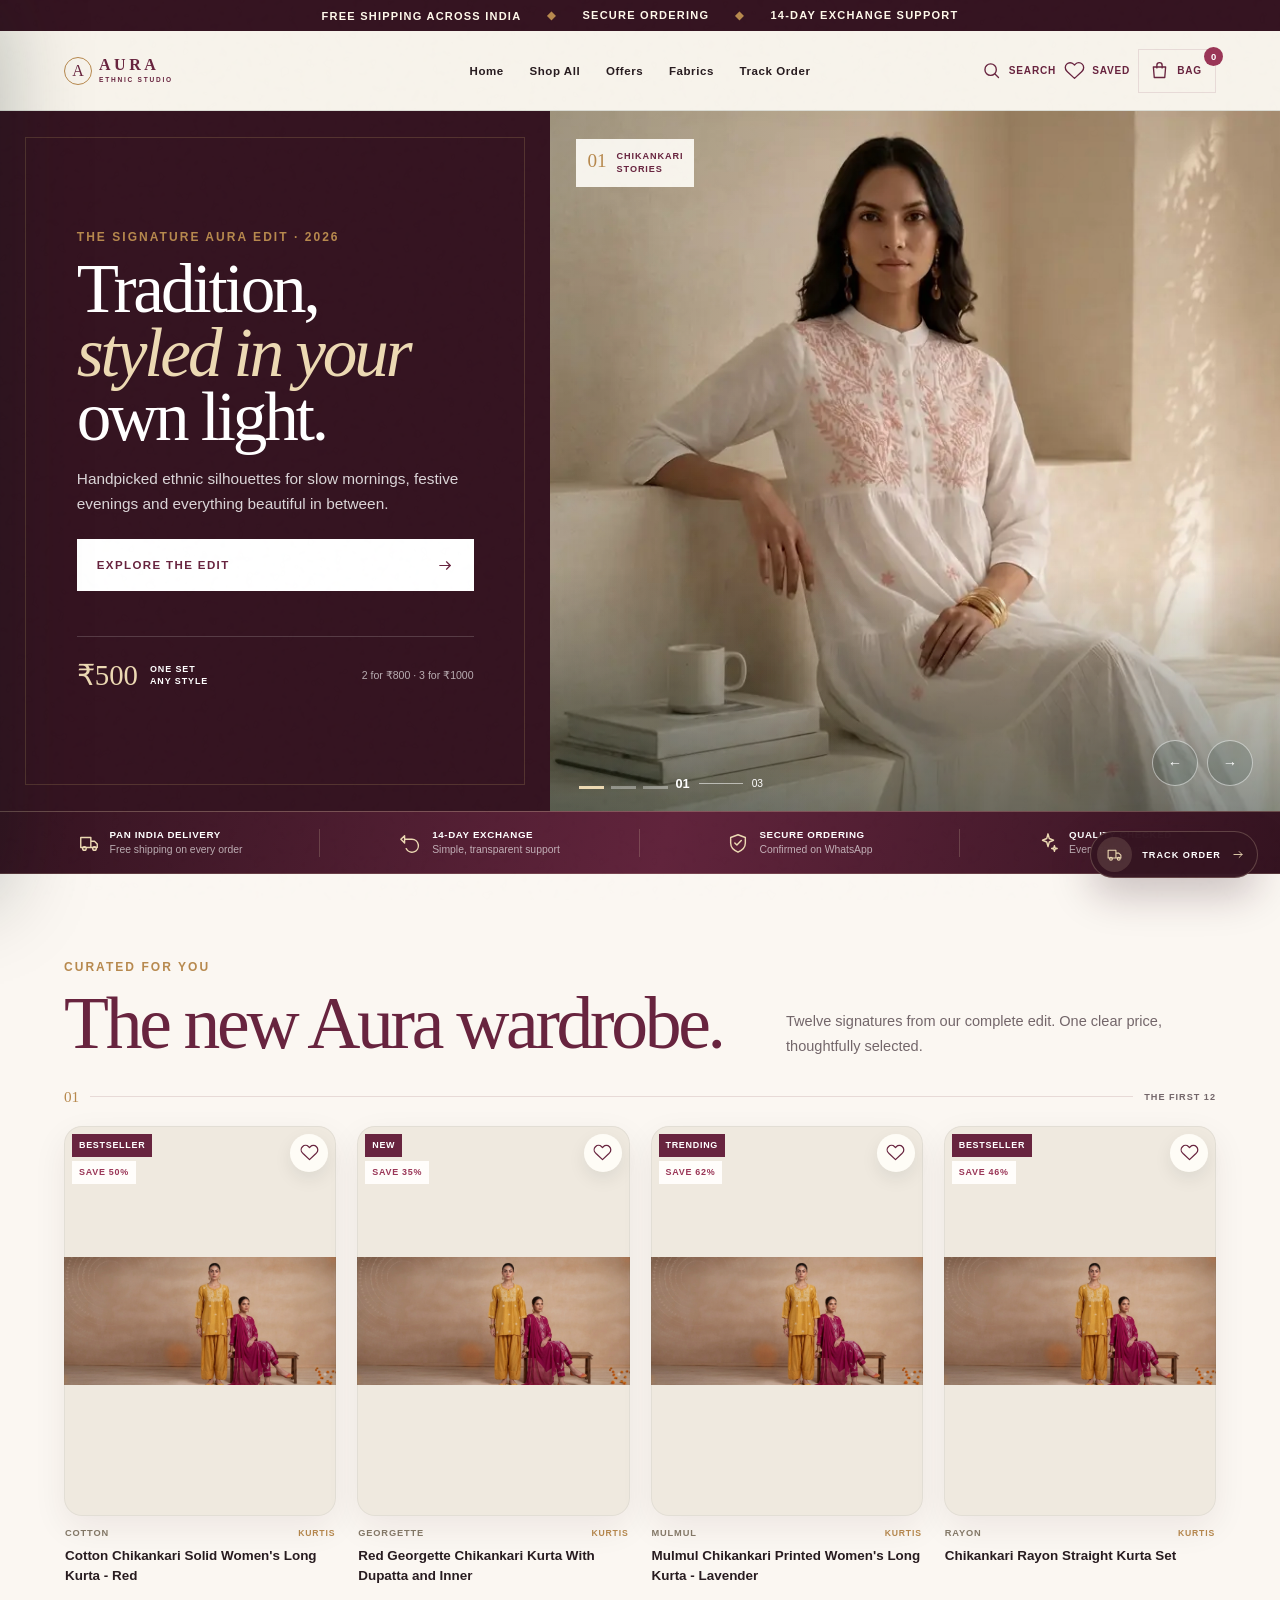
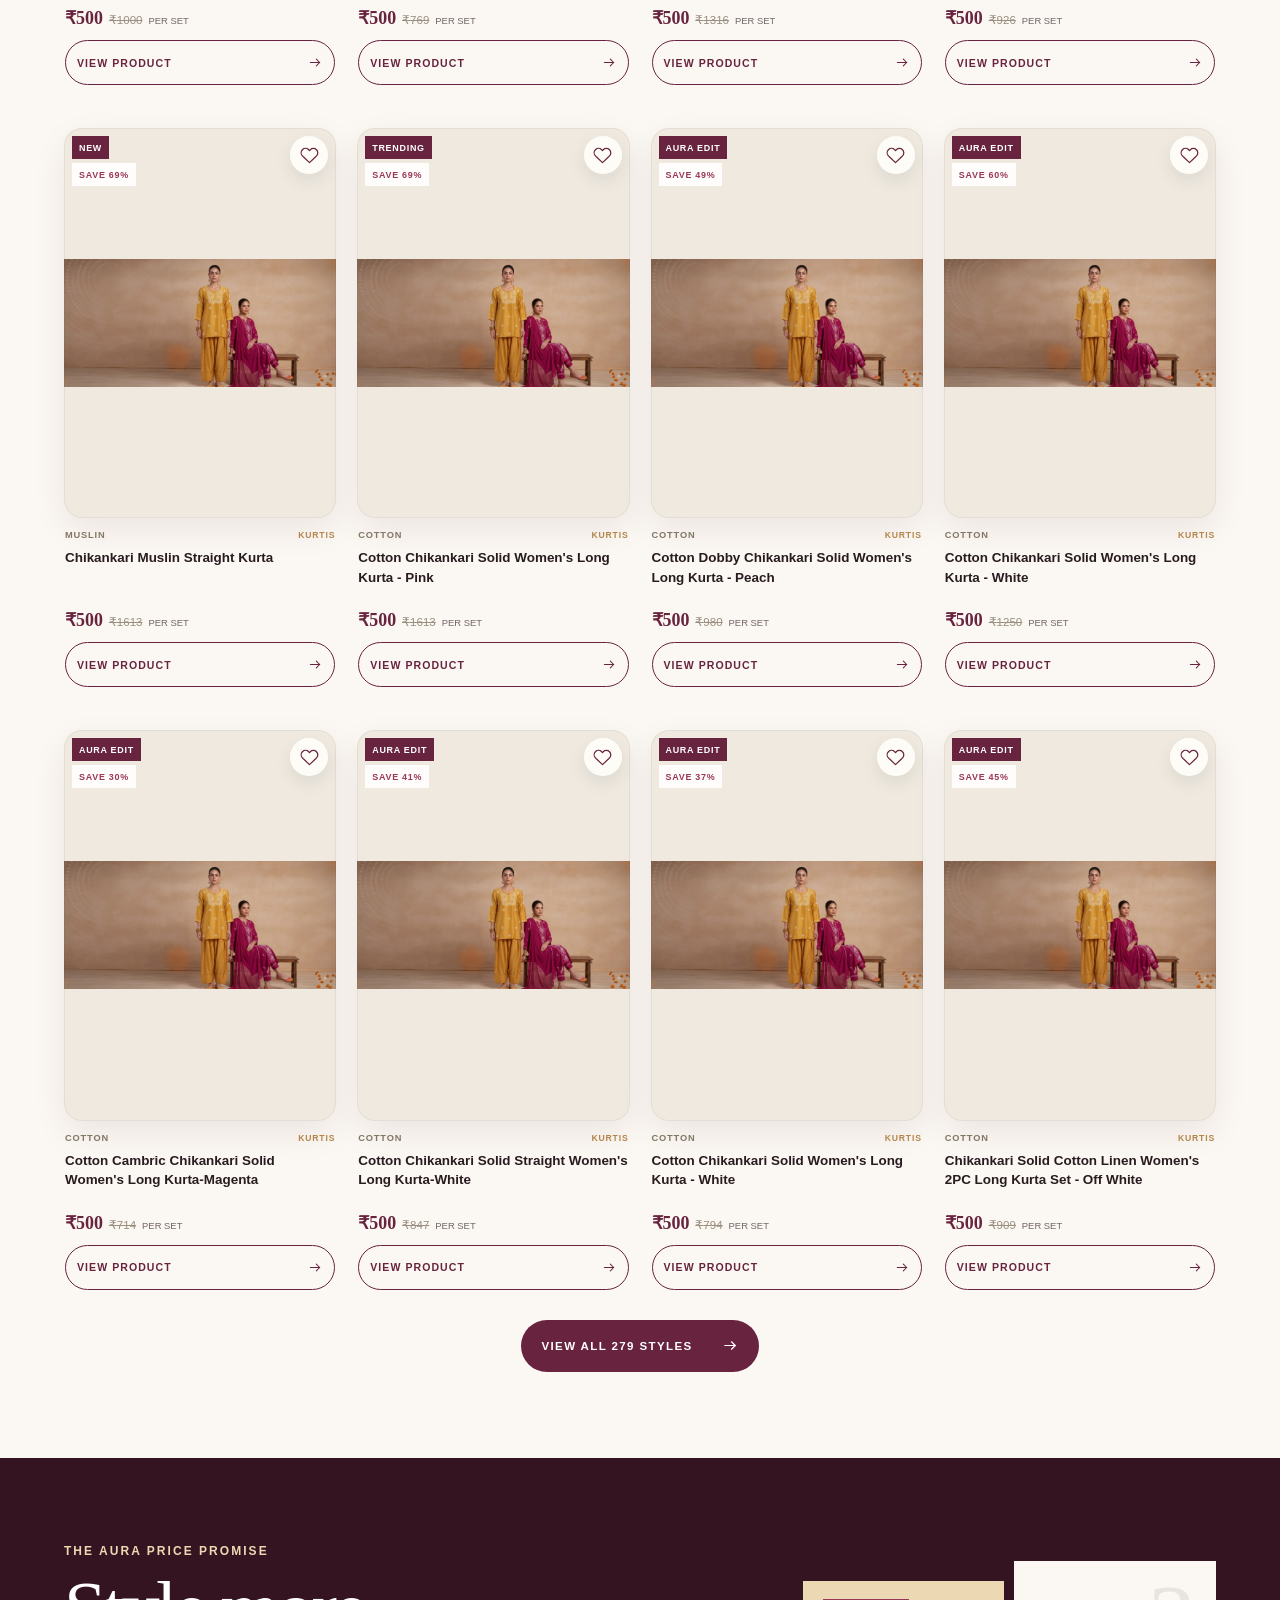
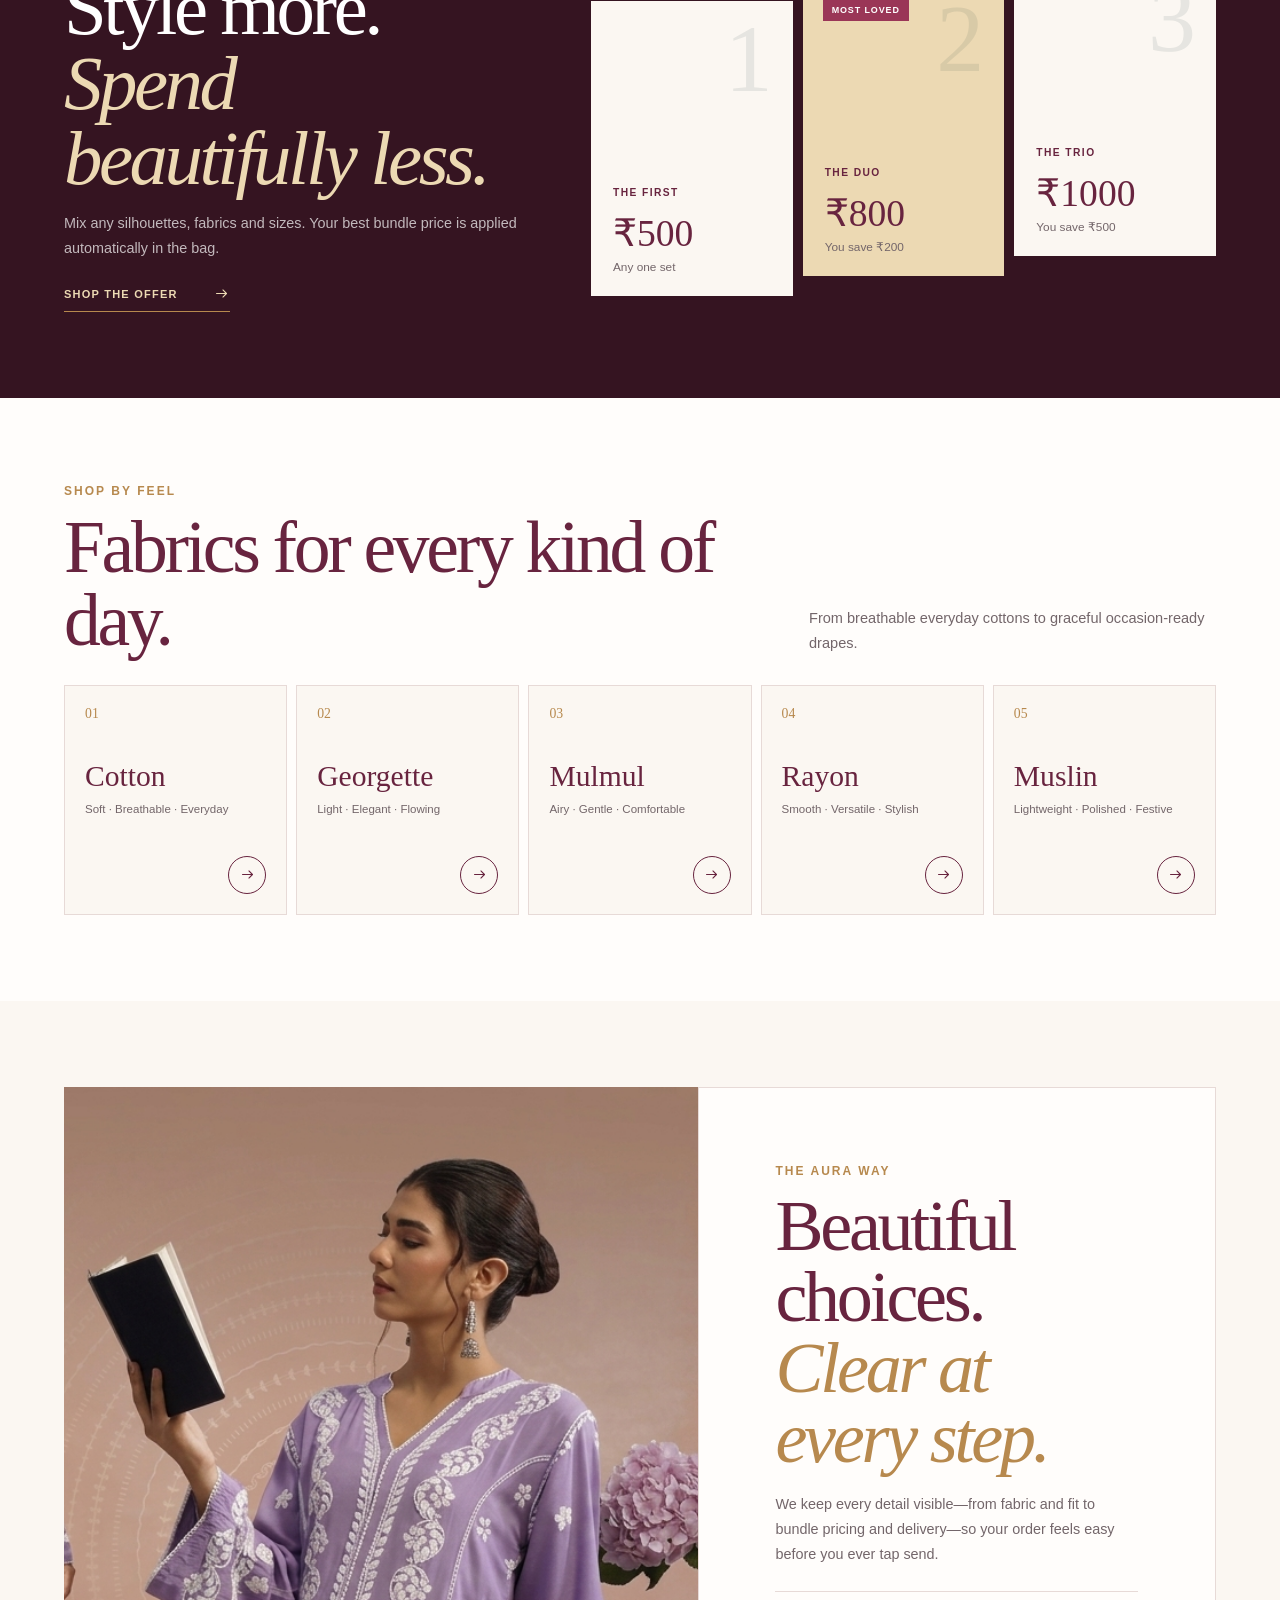
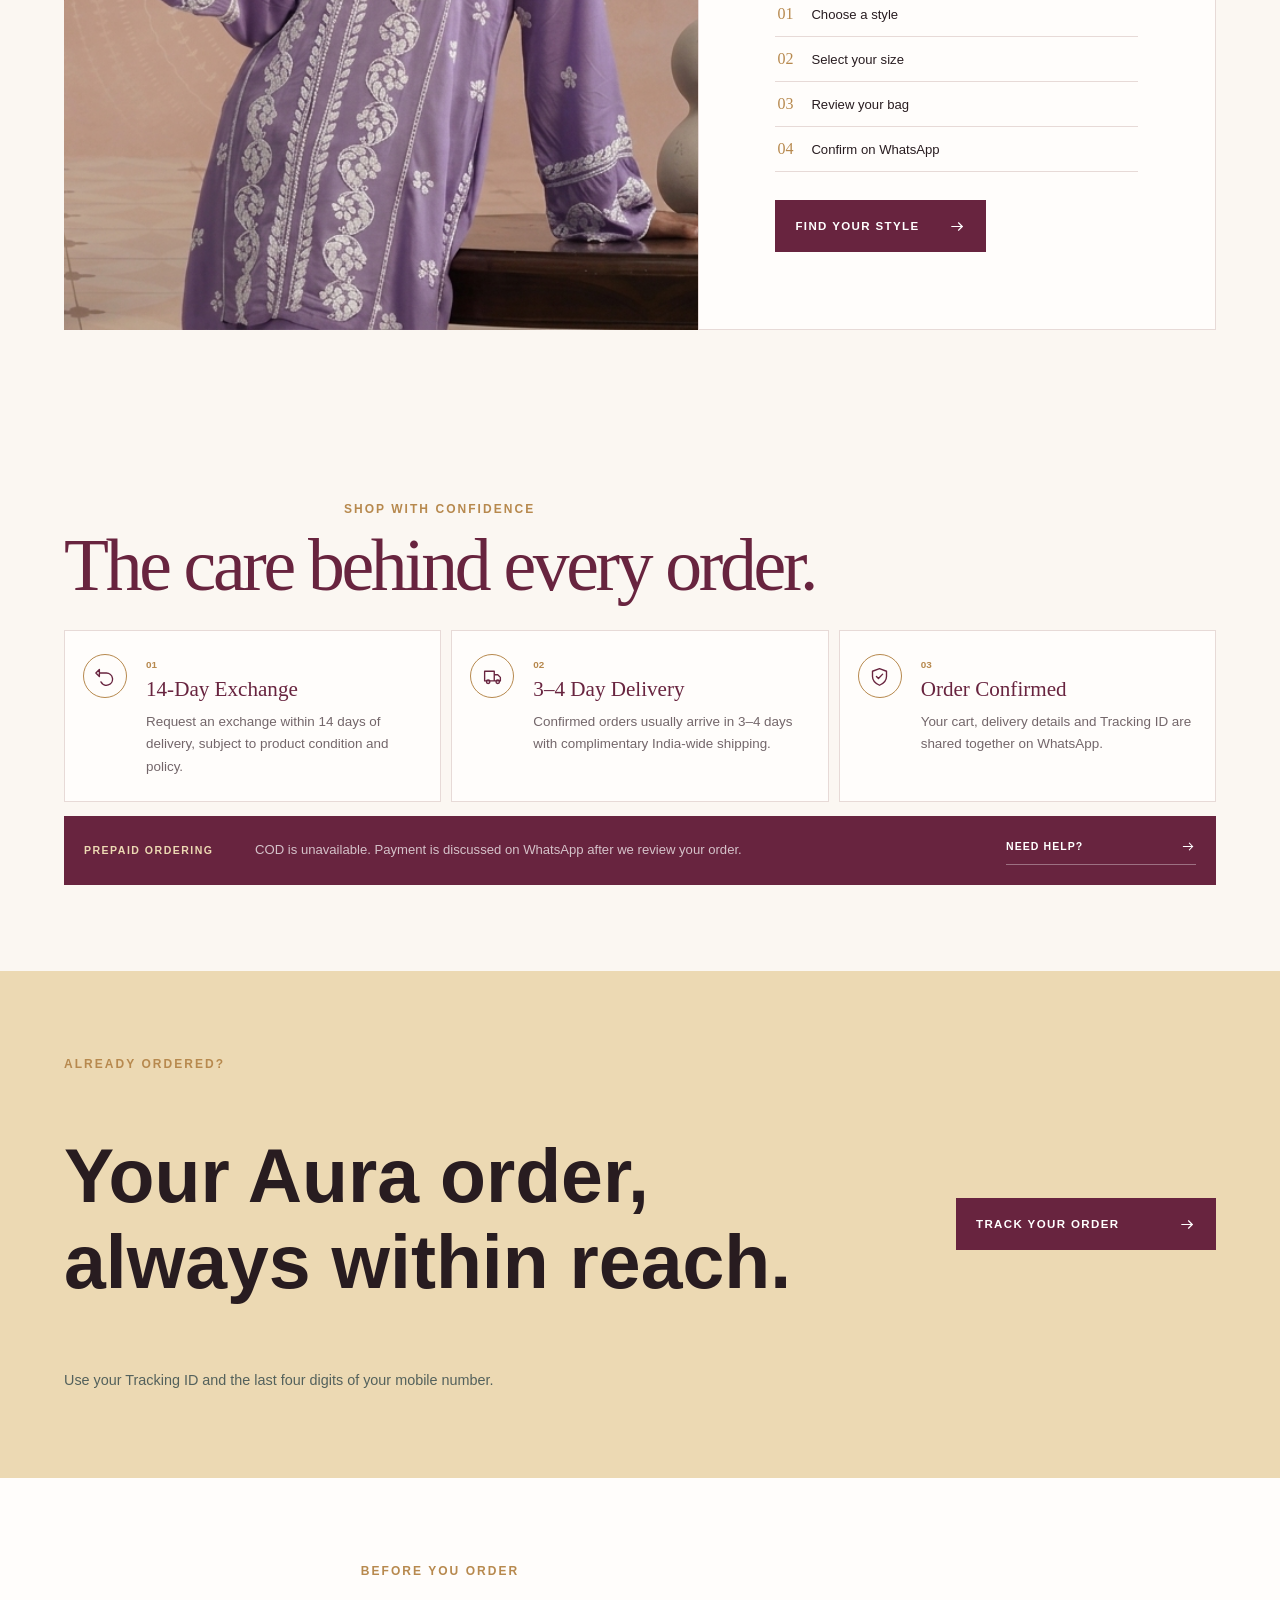
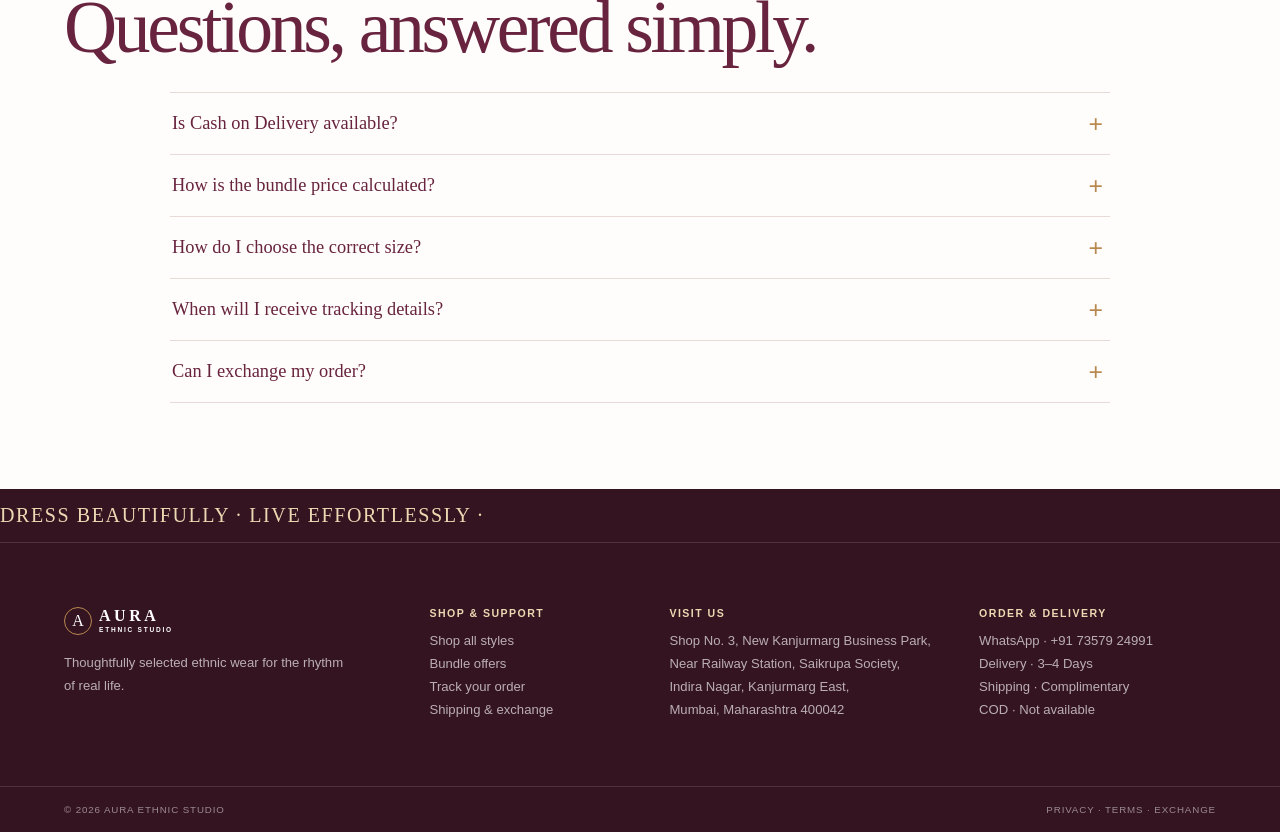
==== commit 5bbd3284: "Refine homepage assurance ribbon" ====
--- a/store-x7m9q4v2k8/index.html
+++ b/store-x7m9q4v2k8/index.html
@@ -30,6 +30,23 @@
     <script type="module" crossorigin src="./assets/entry-CPoki9CN.js"></script>
     <link rel="stylesheet" crossorigin href="./assets/entry-B9SGJuwH.css">
     <script defer src="./storefront-runtime.js?v=3"></script>
+  <style data-aura-assurance>
+.trust-strip{position:relative!important;display:grid!important;grid-template-columns:repeat(4,minmax(0,1fr))!important;margin:0!important;padding:12px 3px 11px!important;border:0!important;background:linear-gradient(105deg,#351421,#61243c 52%,#351421)!important;color:#fff!important}
+.trust-strip:before{content:"";position:absolute;inset:0;border-top:1px solid rgba(236,217,179,.28);border-bottom:1px solid rgba(236,217,179,.18);pointer-events:none}
+.trust-strip article,.trust-strip article:nth-child(even),.trust-strip article:nth-child(n+3){position:relative!important;min-width:0!important;display:flex!important;flex-direction:column!important;align-items:center!important;justify-content:flex-start!important;gap:6px!important;padding:0 2px!important;text-align:center!important;border:0!important}
+.trust-strip article:not(:last-child):after{content:"";position:absolute;top:3px;right:0;bottom:3px;width:1px;background:rgba(236,217,179,.2)}
+.trust-strip .ui-icon{flex:0 0 auto!important;width:18px!important;height:18px!important;color:#ecd9b3!important}
+.trust-strip b{display:block!important;font-size:.48rem!important;line-height:1.2!important;letter-spacing:.065em!important;color:#fff!important}
+.trust-strip span{display:none!important}
+@media(min-width:700px){
+.trust-strip{padding:18px 0 17px!important}
+.trust-strip article,.trust-strip article:nth-child(even),.trust-strip article:nth-child(n+3){flex-direction:row!important;justify-content:center!important;gap:10px!important;padding:0 clamp(7px,2vw,22px)!important;text-align:left!important}
+.trust-strip article:not(:last-child):after{top:0;bottom:0}
+.trust-strip .ui-icon{width:22px!important;height:22px!important}
+.trust-strip b{font-size:.61rem!important}
+.trust-strip span{display:block!important;margin-top:2px;color:rgba(255,255,255,.64)!important;font-size:.65rem!important;line-height:1.35}
+}
+</style>
   </head>
   <body>
     <div id="root"></div>
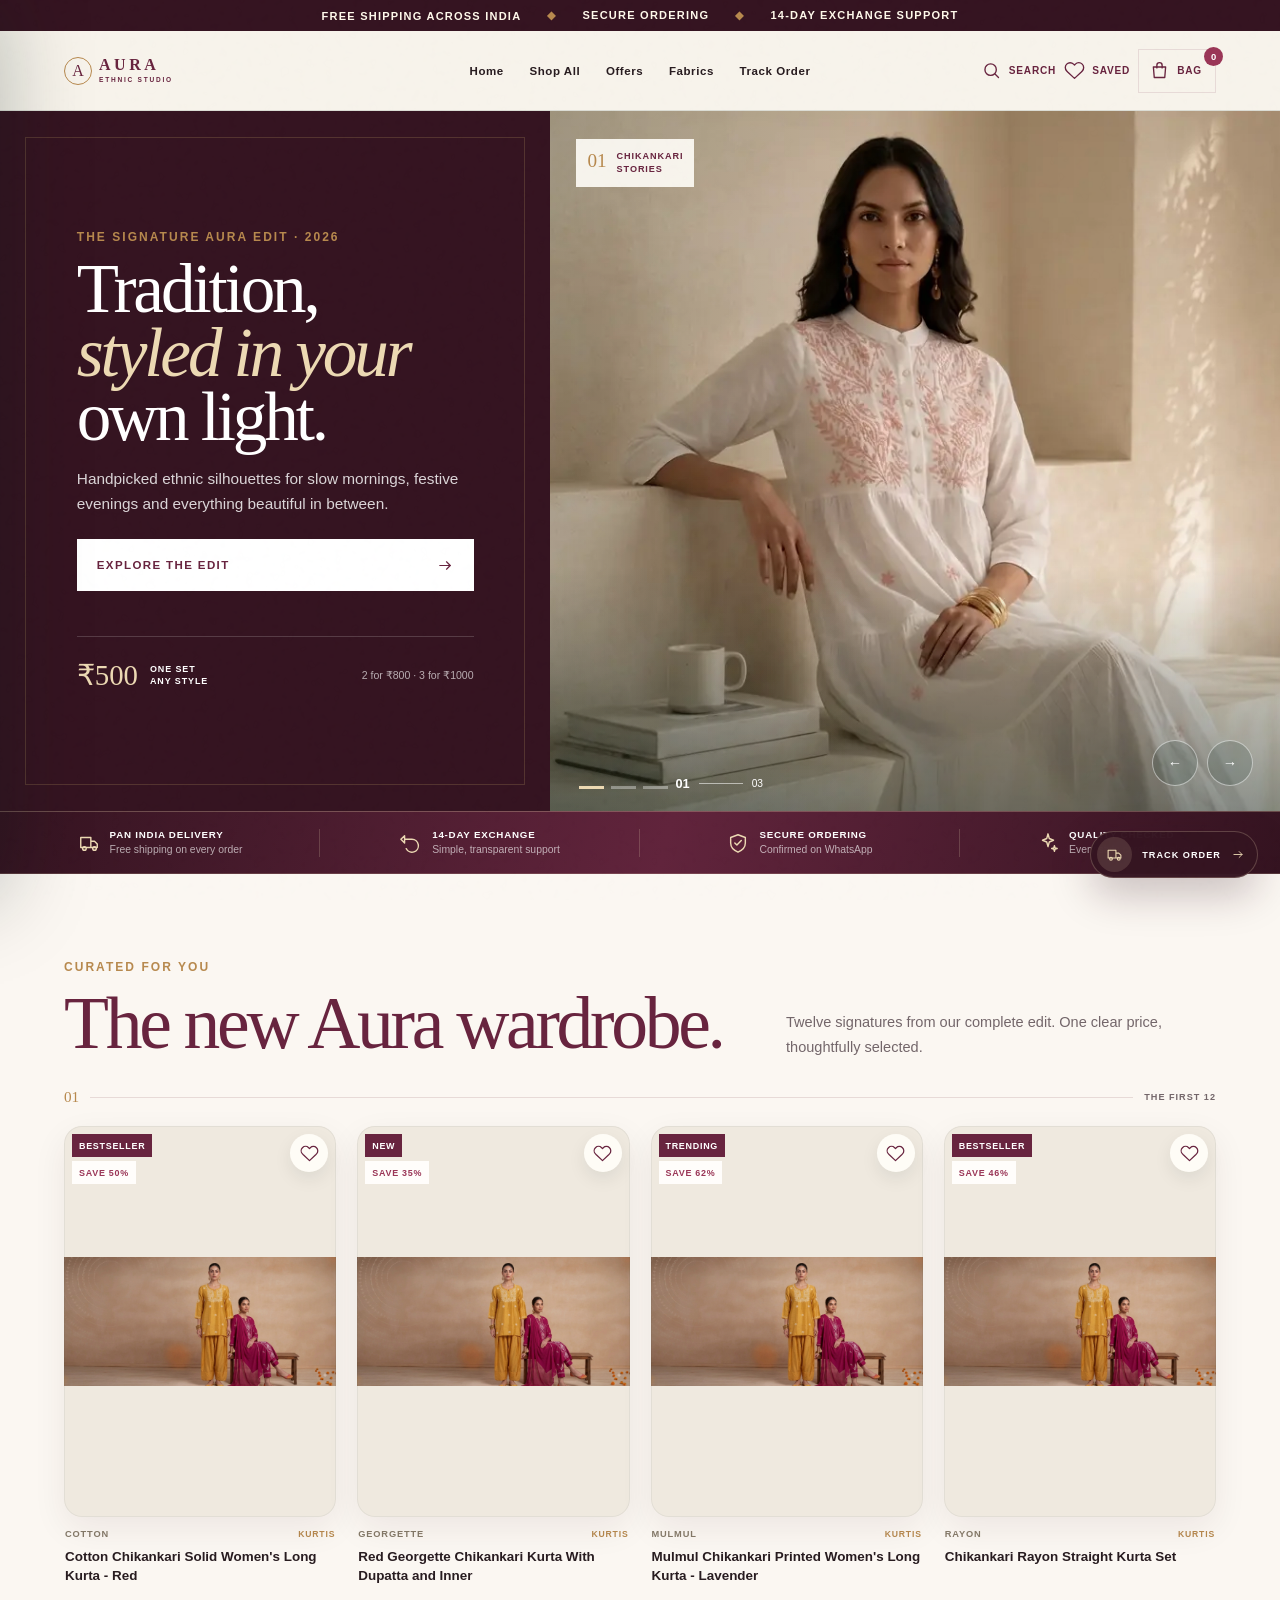
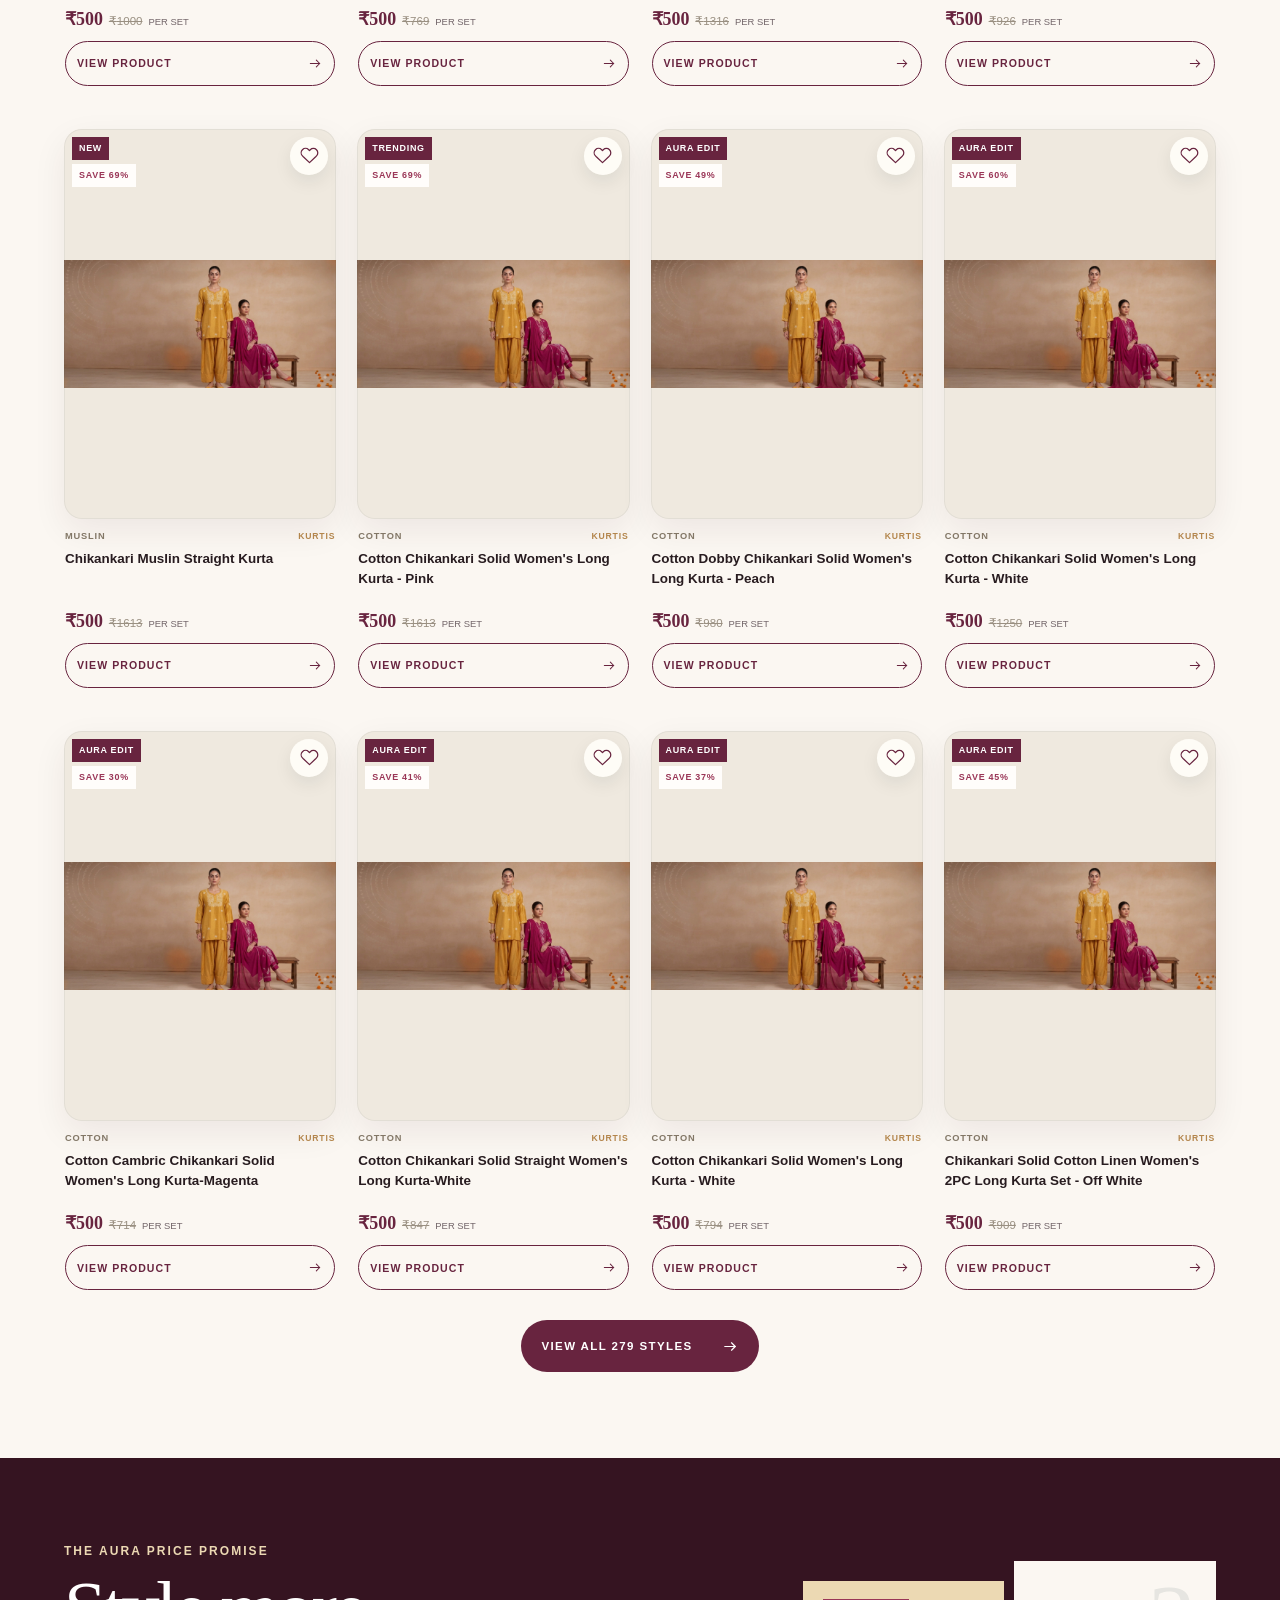
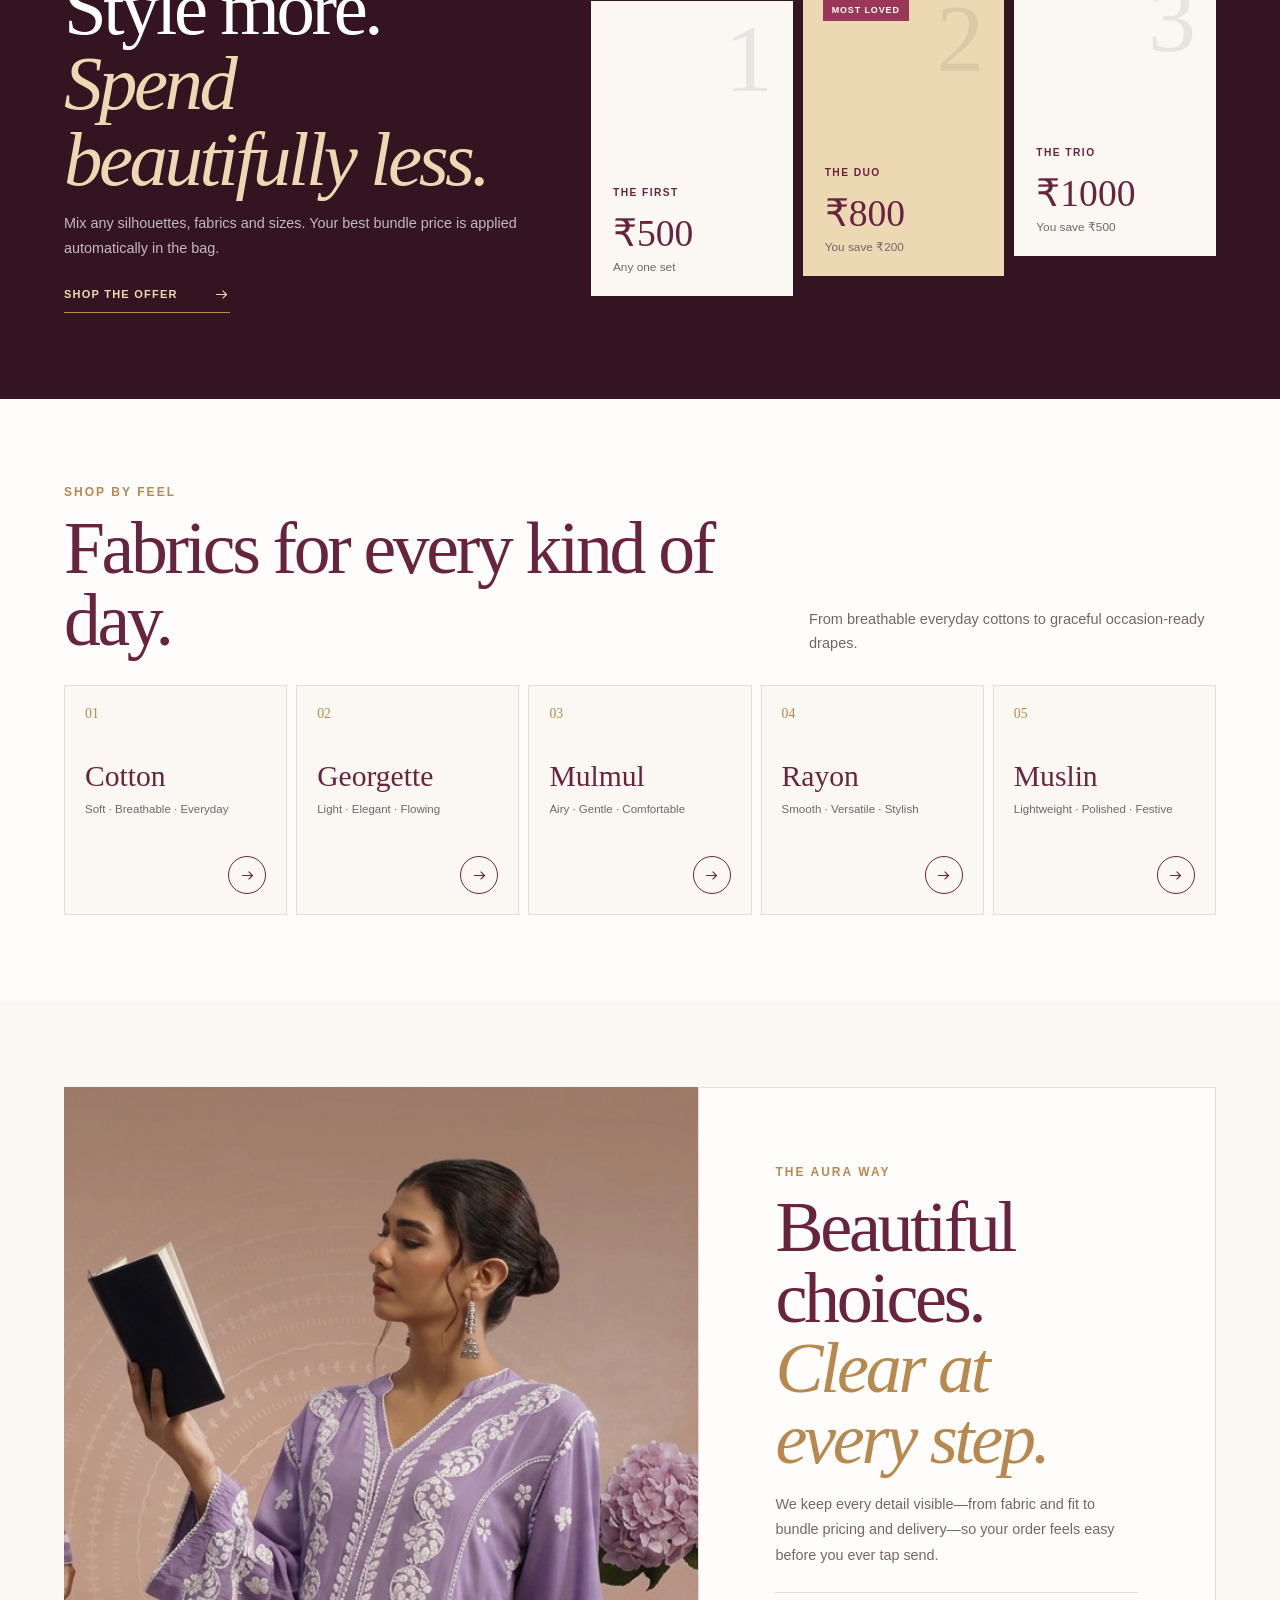
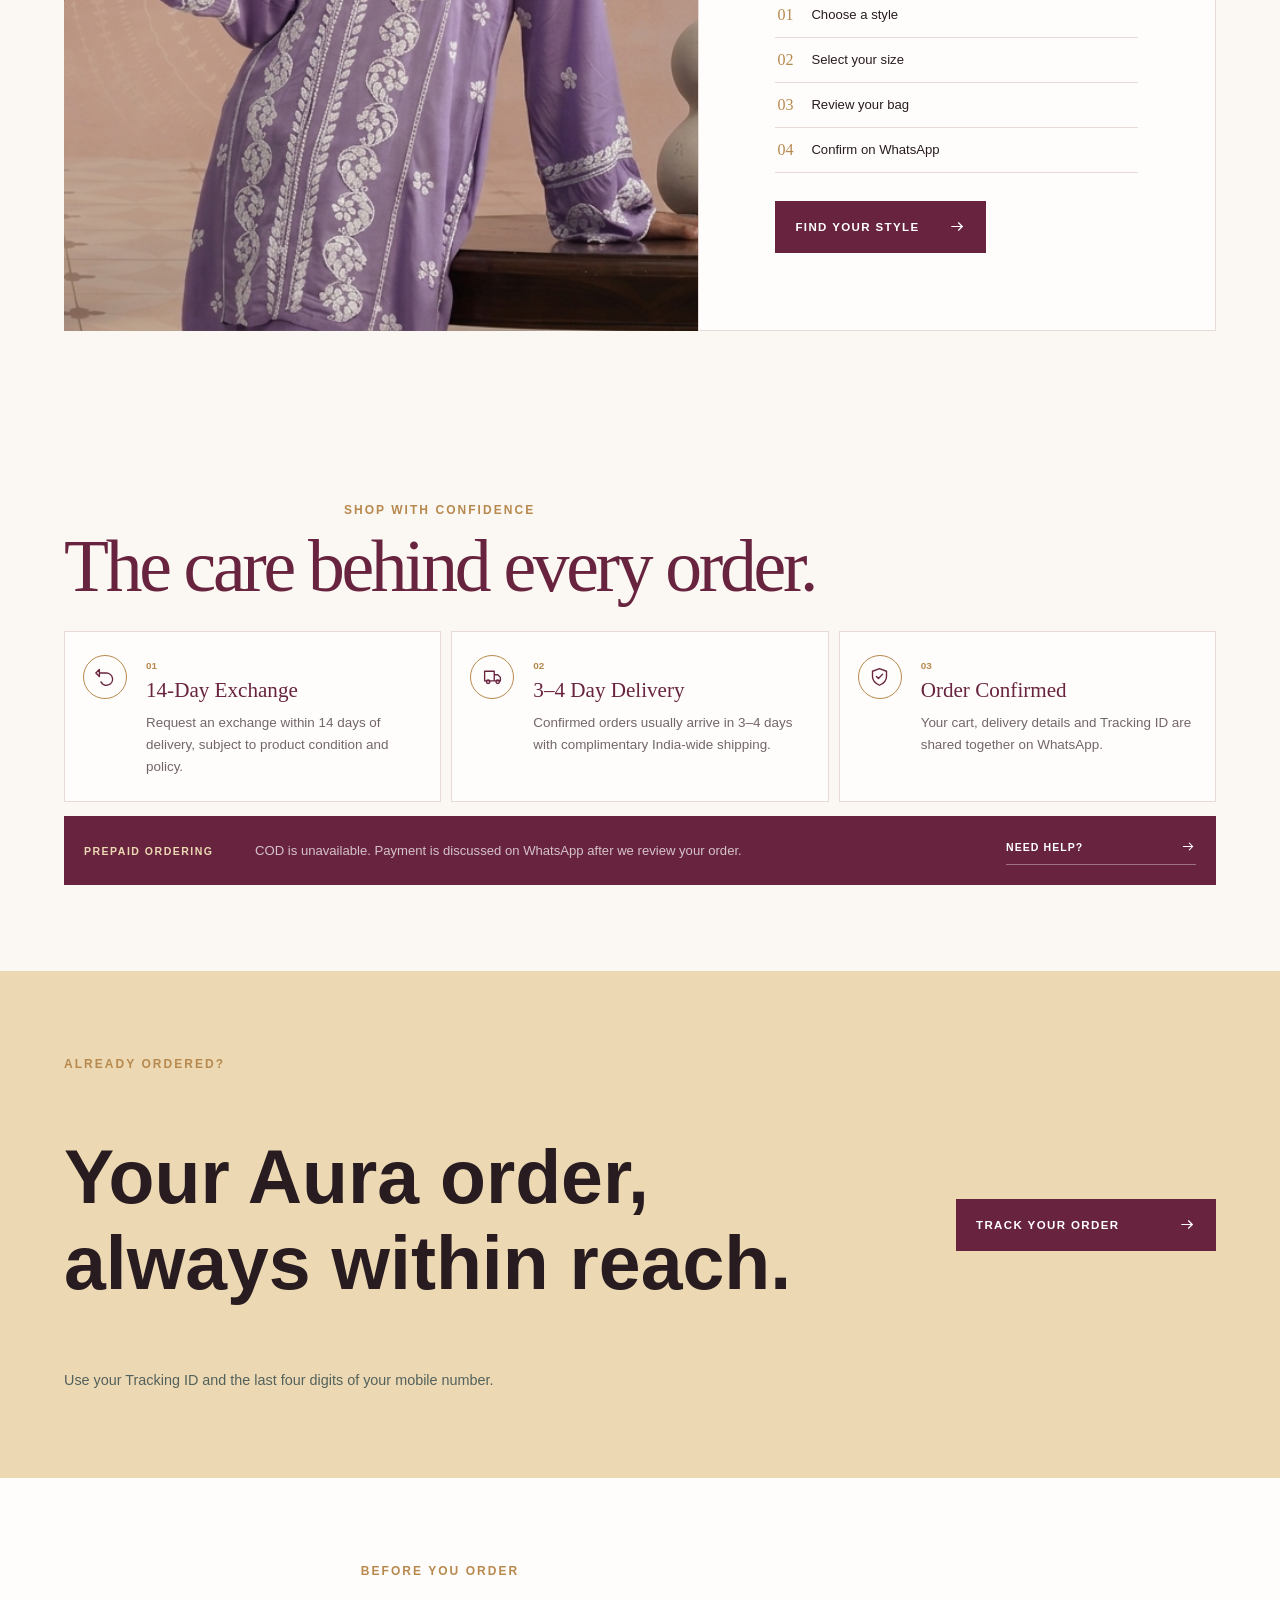
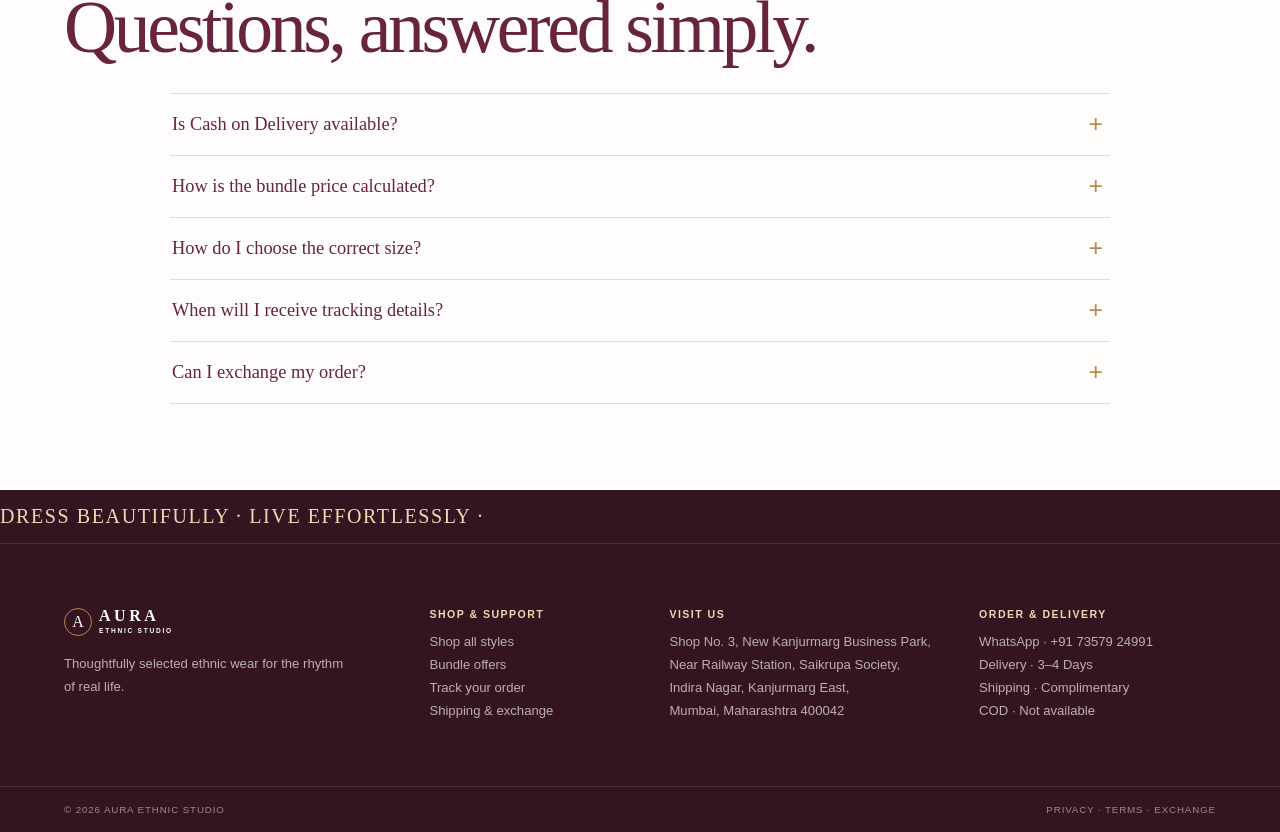
==== commit 0e6afe96: "Improve catalog page navigation" ====
--- a/store-x7m9q4v2k8/index.html
+++ b/store-x7m9q4v2k8/index.html
@@ -27,26 +27,9 @@
     <script src="./more-products-data.js"></script>
     <script src="./catalog-priority.js"></script>
     <script src="./tracking-config.js?v=2"></script>
-    <script type="module" crossorigin src="./assets/entry-CPoki9CN.js"></script>
-    <link rel="stylesheet" crossorigin href="./assets/entry-B9SGJuwH.css">
+    <script type="module" crossorigin src="./assets/entry-BsHJrrh6.js"></script>
+    <link rel="stylesheet" crossorigin href="./assets/entry-B6i9t23B.css">
     <script defer src="./storefront-runtime.js?v=3"></script>
-  <style data-aura-assurance>
-.trust-strip{position:relative!important;display:grid!important;grid-template-columns:repeat(4,minmax(0,1fr))!important;margin:0!important;padding:12px 3px 11px!important;border:0!important;background:linear-gradient(105deg,#351421,#61243c 52%,#351421)!important;color:#fff!important}
-.trust-strip:before{content:"";position:absolute;inset:0;border-top:1px solid rgba(236,217,179,.28);border-bottom:1px solid rgba(236,217,179,.18);pointer-events:none}
-.trust-strip article,.trust-strip article:nth-child(even),.trust-strip article:nth-child(n+3){position:relative!important;min-width:0!important;display:flex!important;flex-direction:column!important;align-items:center!important;justify-content:flex-start!important;gap:6px!important;padding:0 2px!important;text-align:center!important;border:0!important}
-.trust-strip article:not(:last-child):after{content:"";position:absolute;top:3px;right:0;bottom:3px;width:1px;background:rgba(236,217,179,.2)}
-.trust-strip .ui-icon{flex:0 0 auto!important;width:18px!important;height:18px!important;color:#ecd9b3!important}
-.trust-strip b{display:block!important;font-size:.48rem!important;line-height:1.2!important;letter-spacing:.065em!important;color:#fff!important}
-.trust-strip span{display:none!important}
-@media(min-width:700px){
-.trust-strip{padding:18px 0 17px!important}
-.trust-strip article,.trust-strip article:nth-child(even),.trust-strip article:nth-child(n+3){flex-direction:row!important;justify-content:center!important;gap:10px!important;padding:0 clamp(7px,2vw,22px)!important;text-align:left!important}
-.trust-strip article:not(:last-child):after{top:0;bottom:0}
-.trust-strip .ui-icon{width:22px!important;height:22px!important}
-.trust-strip b{font-size:.61rem!important}
-.trust-strip span{display:block!important;margin-top:2px;color:rgba(255,255,255,.64)!important;font-size:.65rem!important;line-height:1.35}
-}
-</style>
   </head>
   <body>
     <div id="root"></div>
--- a/store-x7m9q4v2k8/assets/entry-B6i9t23B.css
+++ b/store-x7m9q4v2k8/assets/entry-B6i9t23B.css
@@ -0,0 +1 @@
+:root{--ink:#281c20;--ink-soft:#73666a;--forest:#68243f;--forest-deep:#351421;--forest-light:#8b4861;--ivory:#fbf7f2;--ivory-deep:#f2e9e5;--paper:#fffdfb;--gold:#b7894e;--gold-light:#ecd9b3;--wine:#9a3657;--line:#e7dad7;--success:#3f745d;--shadow:0 24px 70px #35142121;--serif:"Iowan Old Style",Baskerville,"Palatino Linotype","Book Antiqua",Georgia,serif;--sans:Inter,"Avenir Next","Segoe UI",Roboto,Helvetica,Arial,sans-serif}*{box-sizing:border-box}html{scroll-behavior:smooth;scroll-padding-top:104px}body{background:var(--ivory);color:var(--ink);font-family:var(--sans);-webkit-font-smoothing:antialiased;margin:0;font-size:16px;overflow-x:hidden}body:before{content:"";pointer-events:none;opacity:.09;z-index:500;background-image:url("data:image/svg+xml,%3Csvg viewBox='0 0 120 120' xmlns='http://www.w3.org/2000/svg'%3E%3Cfilter id='n'%3E%3CfeTurbulence type='fractalNoise' baseFrequency='.85' numOctaves='2' stitchTiles='stitch'/%3E%3C/filter%3E%3Crect width='100%25' height='100%25' filter='url(%23n)' opacity='.08'/%3E%3C/svg%3E");position:fixed;inset:0}button,input,select,textarea{font:inherit}button,a,select{-webkit-tap-highlight-color:transparent;touch-action:manipulation}button{cursor:pointer}a{color:inherit;text-decoration:none}img{max-width:100%}.ui-icon{fill:none;stroke:currentColor;stroke-width:1.55px;stroke-linecap:round;stroke-linejoin:round;width:21px;height:21px}.eyebrow{color:var(--gold);letter-spacing:.17em;text-transform:uppercase;margin:0 0 13px;font-size:.75rem;font-weight:800}.announcement{background:var(--forest-deep);color:#fff9eb;letter-spacing:.11em;text-transform:uppercase;text-align:center;justify-content:center;align-items:center;min-height:31px;padding:5px 14px;font-size:.69rem;font-weight:700;display:flex}.announcement span:not(:first-child){display:none}.site-header{z-index:90;-webkit-backdrop-filter:blur(18px);backdrop-filter:blur(18px);background:#f7f3eaf2;border-bottom:1px solid #123a331f;grid-template-columns:1fr auto 1fr;align-items:center;height:68px;padding:0 13px;display:grid;position:sticky;top:0}.brand{width:max-content;color:var(--forest);grid-template-rows:auto auto;grid-template-columns:28px auto;justify-self:center;align-items:center;column-gap:7px;display:grid}.brand>span{border:1px solid var(--gold);width:28px;height:28px;font:400 1rem var(--serif);border-radius:50%;grid-row:1/3;place-items:center;display:grid}.brand>b{font:600 1rem/1 var(--serif);letter-spacing:.22em}.brand>small{letter-spacing:.27em;font-size:.41rem;font-weight:800;line-height:1.4}.desktop-nav{display:none}.header-actions{justify-self:end;align-items:center;gap:3px;display:flex}.header-icon{min-width:44px;min-height:44px;color:var(--forest);background:0 0;border:0;place-items:center;padding:0;display:grid;position:relative}.header-icon>span,.saved-button{display:none}.menu-button{justify-self:start}.bag-button>b,.saved-button>b{background:var(--wine);color:#fff;border-radius:999px;place-items:center;min-width:19px;height:19px;padding:0 4px;font-size:.59rem;display:grid;position:absolute;top:3px;right:0}.icon-close{border:1px solid var(--line);background:var(--paper);width:44px;height:44px;color:var(--forest);border-radius:50%;place-items:center;padding:0;font-size:1.75rem;line-height:1;display:grid;box-shadow:0 7px 22px #092c2717}.layer-shade{-webkit-backdrop-filter:blur(5px);backdrop-filter:blur(5px);background:#051a17b3;border:0;position:fixed;inset:0}.mobile-menu-panel{z-index:190;width:min(420px,92vw);height:100dvh;padding:23px 20px calc(22px + env(safe-area-inset-bottom));background:var(--ivory);flex-direction:column;transition:transform .34s cubic-bezier(.22,1,.36,1);display:flex;position:fixed;top:0;left:0;transform:translate(-105%);box-shadow:25px 0 80px #051a1740}.mobile-menu-panel.open{transform:none}.menu-shade{z-index:180}.menu-top{justify-content:space-between;align-items:center;display:flex}.menu-top .brand{justify-self:start;margin:0}.menu-kicker{color:var(--gold);letter-spacing:.16em;margin:54px 0 16px;font-size:.69rem;font-weight:800}.mobile-menu-panel nav{border-top:1px solid var(--line);display:grid}.mobile-menu-panel nav a{border-bottom:1px solid var(--line);min-height:60px;font:400 1.45rem var(--serif);justify-content:space-between;align-items:center;display:flex}.mobile-menu-panel nav a>b{font:700 .63rem var(--sans);color:#9c8f7d;letter-spacing:.12em}.menu-search{background:var(--forest);color:#fff;letter-spacing:.12em;border:0;justify-content:center;align-items:center;gap:11px;min-height:52px;margin-top:25px;font-size:.72rem;font-weight:800;display:flex}.menu-foot{color:var(--ink-soft);text-align:center;margin-top:auto;font-size:.72rem}.hero{background:var(--forest);min-height:680px;position:relative;overflow:hidden}.hero-visual{background:#8b7866;height:calc(100svh - 99px);min-height:630px;position:relative;overflow:hidden}.hero-slide{object-fit:cover;opacity:0;width:100%;height:100%;transition:opacity .75s,transform 5.6s;position:absolute;inset:0;transform:scale(1.04)}.hero-slide.active{opacity:1;transform:scale(1)}.hero-center{object-position:52% center}.hero-left{object-position:40% center}.hero-right{object-position:66% center}.hero-shade{background:linear-gradient(#041d190a 22%,#041d19d1 100%);position:absolute;inset:0}.hero-copy{z-index:3;color:#fff;position:absolute;bottom:49px;left:18px;right:18px}.hero-copy h1{font:400 clamp(2.65rem,12vw,4rem)/.93 var(--serif);letter-spacing:-.045em;margin:0}.hero-copy h1 em{color:var(--gold-light);font-weight:400}.hero-lead{color:#ffffffd1;max-width:480px;margin:18px 0 23px;font-size:.94rem;line-height:1.6}.primary-button{letter-spacing:.12em;text-transform:uppercase;background:0 0;border:1px solid #0000;justify-content:space-between;align-items:center;gap:28px;min-height:52px;padding:0 19px;font-size:.72rem;font-weight:800;display:inline-flex}.primary-button.light{color:var(--forest);background:#fff}.primary-button.dark{background:var(--forest);color:#fff}.primary-button .ui-icon{width:18px}.hero-price-note,.hero-arrow{display:none}.hero-dots{z-index:4;gap:7px;display:flex;position:absolute;bottom:22px;right:19px}.hero-dots button{background:#ffffff59;border:0;width:25px;height:3px;padding:0}.hero-dots button.active{background:var(--gold-light)}.hero-index,.hero-visual-label{display:none}.trust-strip{background:linear-gradient(105deg,var(--forest-deep),#61243c 52%,var(--forest-deep));color:#fff;border:0;grid-template-columns:repeat(4,minmax(0,1fr));margin:0;padding:14px 6px 13px;display:grid;position:relative}.trust-strip:before{content:"";pointer-events:none;border-top:1px solid #ecd9b347;border-bottom:1px solid #ecd9b32e;position:absolute;inset:0}.trust-strip article{text-align:center;flex-direction:column;justify-content:flex-start;align-items:center;gap:7px;min-width:0;padding:0 4px;display:flex;position:relative;border:0!important}.trust-strip article:not(:last-child):after{content:"";background:#ecd9b333;width:1px;position:absolute;top:5px;bottom:5px;right:0}.trust-strip .ui-icon{width:20px;height:20px;color:var(--gold-light);flex:none}.trust-strip b,.trust-strip span{display:block}.trust-strip b{letter-spacing:.08em;color:#fff;font-size:.56rem;line-height:1.25}.trust-strip span{color:#ffffffa3;margin-top:2px;font-size:.61rem;line-height:1.35}.tracking-access{background:var(--gold-light);gap:24px;display:grid}.tracking-access h2{max-width:760px;font-size:clamp(2.3rem,9vw,4.7rem)}.tracking-access>div>p:last-child{color:#53615c;max-width:630px;margin:17px 0 0;font-size:.9rem;line-height:1.7}.tracking-access .primary-button{background:var(--forest);color:#fff;width:100%}.catalog-intro{background:var(--forest-deep);color:#fff;grid-template-columns:1fr auto;align-content:end;gap:38px;min-height:330px;padding:54px clamp(18px,6vw,88px) 48px;display:grid;position:relative;overflow:hidden}.catalog-intro:after{content:"";pointer-events:none;border:1px solid #ecd9b32e;position:absolute;inset:22px}.catalog-back{z-index:2;color:var(--gold-light);letter-spacing:.12em;border-bottom:1px solid #ecd9b373;padding-bottom:5px;font-size:.61rem;font-weight:800;position:absolute;top:34px;left:clamp(18px,6vw,88px)}.catalog-intro>div{z-index:1;position:relative}.catalog-intro .eyebrow{color:var(--gold-light);margin-bottom:12px}.catalog-intro h1{font:400 clamp(2.6rem,5.7vw,5.7rem)/.91 var(--serif);letter-spacing:-.045em;margin:0}.catalog-intro h1 em{color:var(--gold-light);font-weight:400}.catalog-intro-note{background:#ffffff0a;border:1px solid #ecd9b33d;grid-template-columns:auto 1fr;align-items:center;gap:4px 13px;min-width:315px;padding:18px 20px;display:grid}.catalog-intro-note>b{font:400 3.15rem/.9 var(--serif);color:var(--gold-light);grid-row:1/3}.catalog-intro-note>span{letter-spacing:.1em;font-size:.58rem;font-weight:800;line-height:1.45}.catalog-intro-note>small{color:#ffffffad;letter-spacing:.05em;border-top:1px solid #ffffff24;grid-column:1/-1;margin-top:9px;padding-top:10px;font-size:.61rem}.section{padding:64px 13px}.section-heading{margin-bottom:29px;display:block}.section-heading h2,.offer h2,.editorial h2,.size-guide-sheet h2,.checkout-heading h2{font:400 clamp(2.25rem,10vw,4.6rem)/.98 var(--serif);letter-spacing:-.045em;color:var(--forest);margin:0}.section-heading>p{max-width:430px;color:var(--ink-soft);margin:14px 0 0;font-size:.91rem;line-height:1.7}.center-heading{text-align:center}.collection{background:var(--ivory)}.catalog-collection{padding-top:48px}.catalog-page .catalog-tools{position:sticky;top:76px}.home-collection-rule{color:var(--gold);align-items:center;gap:11px;margin:0 0 20px;display:flex}.home-collection-rule>span{font:400 .95rem var(--serif)}.home-collection-rule>i{background:var(--line);flex:1;height:1px}.home-collection-rule>b{letter-spacing:.11em;color:var(--ink-soft);font-size:.57rem}.catalog-tools{z-index:20;border:1px solid var(--line);background:#fffdf8f0;grid-template-columns:repeat(3,1fr);gap:8px;padding:9px;display:grid;position:relative;box-shadow:0 13px 38px #092c270f}.catalog-tools label{gap:6px;min-width:0;display:grid;position:relative}.catalog-tools .search-field{grid-column:1/-1}.catalog-tools label>span{letter-spacing:.1em;color:#766d60;font-size:.58rem;font-weight:800}.catalog-tools input,.catalog-tools select{border:1px solid var(--line);width:100%;height:47px;color:var(--ink);background:#fff;border-radius:0;outline:0;padding:0 9px;font-size:.76rem}.catalog-tools input{padding-right:44px;font-size:.9rem}.catalog-tools input:focus,.catalog-tools select:focus{border-color:var(--forest);box-shadow:0 0 0 3px #123a3314}.search-field i{color:var(--forest);position:absolute;bottom:12px;right:12px}.search-field i .ui-icon{width:20px}.catalog-summary{color:var(--ink-soft);letter-spacing:.09em;text-transform:uppercase;justify-content:space-between;align-items:center;gap:15px;margin:16px 2px;font-size:.66rem;font-weight:700;display:flex}.catalog-summary button{border:0;border-bottom:1px solid var(--forest);color:var(--forest);letter-spacing:.09em;background:0 0;padding:3px 0;font-size:.64rem;font-weight:800}.product-grid{grid-template-columns:repeat(2,minmax(0,1fr));gap:25px 9px;display:grid}.product-card{background:0 0;min-width:0;position:relative}.product-media{aspect-ratio:3/4.3;background:var(--ivory-deep);border:0;border-radius:18px;width:100%;padding:0;display:block;position:relative;overflow:hidden;box-shadow:0 12px 34px #35142112}.product-media:after{content:"";pointer-events:none;border-radius:18px;position:absolute;inset:0;box-shadow:inset 0 0 0 1px #123a330f}.product-media>img{object-fit:contain;background:#efe9df;width:100%;height:100%;transition:transform .65s cubic-bezier(.22,1,.36,1);display:block}.product-badge,.sale-badge{z-index:2;letter-spacing:.08em;text-transform:uppercase;align-items:center;min-height:23px;padding:0 7px;font-size:.56rem;font-weight:800;display:inline-flex;position:absolute;top:8px}.product-badge{background:var(--forest);color:#fff;left:8px}.sale-badge{background:var(--paper);color:var(--wine);top:35px;left:8px}.quick-view{display:none}.favourite-button{z-index:5;width:38px;height:38px;color:var(--forest);background:#fffdf8f0;border:0;border-radius:50%;place-items:center;padding:0;display:grid;position:absolute;top:8px;right:8px;box-shadow:0 7px 18px #092c2714}.favourite-button .ui-icon{width:19px}.favourite-button.active{background:var(--wine);color:#fff}.favourite-button.active .ui-icon{fill:currentColor}.product-copy{padding:12px 1px 0}.product-meta{color:#857a69;letter-spacing:.09em;text-transform:uppercase;justify-content:space-between;align-items:center;gap:5px;font-size:.58rem;font-weight:800;display:flex}.product-meta b{text-overflow:ellipsis;white-space:nowrap;max-width:52%;color:var(--gold);font-size:.54rem;overflow:hidden}.product-copy h3{min-height:53px;margin:8px 0;font-size:.84rem;line-height:1.48}.product-price{flex-wrap:wrap;align-items:baseline;gap:6px;display:flex}.product-price strong{font:600 1.12rem var(--serif);color:var(--forest)}.product-price del{color:#9a9082;font-size:.72rem}.product-price span{color:var(--ink-soft);text-transform:uppercase;font-size:.59rem}.view-details{border:1px solid var(--forest);width:100%;min-height:45px;color:var(--forest);letter-spacing:.1em;background:0 0;border-radius:999px;justify-content:space-between;align-items:center;margin-top:11px;padding:0 11px;font-size:.66rem;font-weight:800;display:flex}.view-details .ui-icon{width:16px}.view-details:active{background:var(--forest);color:#fff}.primary-button.center{width:100%;margin:30px auto 0;display:flex}.view-all-link{border-radius:999px}.empty-state{text-align:center;border:1px solid var(--line);background:var(--paper);place-content:center;justify-items:center;min-height:300px;display:grid}.empty-state .ui-icon{width:32px;height:32px;color:var(--gold)}.empty-state b{font:400 1.75rem var(--serif);margin-top:16px}.empty-state span{color:var(--ink-soft);margin:8px 0 20px;font-size:.88rem}.empty-state button{background:var(--forest);color:#fff;letter-spacing:.1em;border:0;min-height:46px;padding:0 18px;font-size:.68rem;font-weight:800}.catalog-pager{border:1px solid var(--line);background:var(--paper);border-radius:999px;grid-template-columns:1fr auto 1fr;align-items:center;gap:8px;max-width:510px;margin:38px auto 0;padding:7px;display:grid;box-shadow:0 12px 35px #3514210f}.catalog-pager button{background:var(--forest);color:#fff;letter-spacing:.09em;border:0;border-radius:999px;justify-content:center;align-items:center;gap:10px;min-height:44px;padding:0 13px;font-size:.59rem;font-weight:800;display:flex}.catalog-pager button:disabled{opacity:.28;cursor:not-allowed}.catalog-pager p{color:var(--ink-soft);letter-spacing:.08em;white-space:nowrap;margin:0 8px;font-size:.59rem;font-weight:800}.catalog-pager p b{color:var(--wine);font-size:.72rem}.catalog-service-strip{border-block:1px solid var(--line);background:var(--paper);grid-template-columns:repeat(4,1fr);display:grid}.catalog-service-strip>span{border-right:1px solid var(--line);min-height:76px;color:var(--forest);justify-content:center;align-items:center;gap:10px;display:flex}.catalog-service-strip>span:last-child{border-right:0}.catalog-service-strip .ui-icon{width:19px;color:var(--gold)}.catalog-service-strip b{letter-spacing:.09em;font-size:.58rem}.offer{background:var(--forest-deep);color:#fff;overflow:hidden}.offer .eyebrow{color:var(--gold-light)}.offer h2{color:#fff;font-size:clamp(2.45rem,11vw,4.8rem)}.offer h2 em{color:var(--gold-light);font-weight:400}.offer-heading>p:last-of-type{color:#ffffffb3;max-width:500px;font-size:.9rem;line-height:1.75}.offer-heading>a{border-bottom:1px solid var(--gold);color:var(--gold-light);letter-spacing:.11em;align-items:center;gap:35px;margin:8px 0 32px;padding-bottom:7px;font-size:.69rem;font-weight:800;display:inline-flex}.offer-heading>a .ui-icon{width:17px}.offer-cards{scroll-snap-type:x mandatory;scrollbar-width:none;gap:10px;margin:0 -13px;padding:0 13px 10px;display:flex;overflow-x:auto}.offer-cards::-webkit-scrollbar{display:none}.offer-cards article{background:var(--ivory);min-height:230px;color:var(--forest);scroll-snap-align:start;flex-direction:column;flex:0 0 72%;justify-content:flex-end;padding:22px;display:flex;position:relative}.offer-cards article>span{letter-spacing:.14em;font-size:.64rem;font-weight:800}.offer-cards article>b{font:400 6rem/.9 var(--serif);color:#123a3317;position:absolute;top:15px;right:20px}.offer-cards article>strong{font:500 2.35rem var(--serif);margin-top:13px}.offer-cards article>small{color:var(--ink-soft);margin-top:5px;font-size:.74rem}.offer-cards .popular{background:var(--gold-light)}.offer-cards i{background:var(--wine);color:#fff;letter-spacing:.1em;padding:6px 9px;font-size:.56rem;font-style:normal;font-weight:800;position:absolute;top:18px;left:20px}.fabrics{background:var(--paper);overflow:hidden}.fabric-rail{scroll-snap-type:x mandatory;scrollbar-width:none;gap:9px;margin:0 -13px;padding:0 13px 11px;display:flex;overflow-x:auto}.fabric-rail::-webkit-scrollbar{display:none}.fabric-rail button{border:1px solid var(--line);background:var(--ivory);min-height:170px;color:var(--forest);text-align:left;scroll-snap-align:start;flex:0 0 78%;grid-template-columns:auto 1fr auto;align-items:end;gap:17px;padding:20px;display:grid}.fabric-rail button>span{font:400 .86rem var(--serif);color:var(--gold);align-self:start}.fabric-rail button div{gap:8px;display:grid}.fabric-rail button b{font:400 1.85rem var(--serif)}.fabric-rail button small{color:var(--ink-soft);font-size:.72rem;line-height:1.5}.fabric-rail button i{border:1px solid var(--forest);border-radius:50%;place-items:center;width:38px;height:38px;display:grid}.fabric-rail button i .ui-icon{width:17px}.editorial{background:var(--ivory)}.editorial-image{background:var(--ivory-deep);min-height:390px;overflow:hidden}.editorial-image img{object-fit:cover;object-position:40% center;width:100%;height:100%;min-height:390px;display:block}.editorial-copy{background:var(--paper);border:1px solid var(--line);padding:34px 20px}.editorial h2{font-size:clamp(2.35rem,10vw,4.5rem)}.editorial h2 em{color:var(--gold);font-weight:400}.editorial-copy>p:not(.eyebrow){color:var(--ink-soft);margin:18px 0 24px;font-size:.9rem;line-height:1.75}.promise-list{border-top:1px solid var(--line);margin-bottom:28px;display:grid}.promise-list span{border-bottom:1px solid var(--line);grid-template-columns:34px 1fr;align-items:center;padding:13px 2px;display:grid}.promise-list b{font:400 1rem var(--serif);color:var(--gold)}.promise-list i{font-size:.82rem;font-style:normal}.editorial-copy .primary-button{width:100%}.policies{background:var(--ivory)}.policy-grid{gap:10px;display:grid}.policy-grid article{border:1px solid var(--line);background:var(--paper);grid-template-columns:48px 1fr;gap:15px;padding:23px 18px;display:grid}.policy-grid article>span{border:1px solid var(--gold);width:44px;height:44px;color:var(--forest);border-radius:50%;place-items:center;display:grid}.policy-grid article>span .ui-icon{width:21px}.policy-grid article small{color:var(--gold);font-size:.62rem;font-weight:800}.policy-grid h3{font:400 1.32rem var(--serif);color:var(--forest);margin:5px 0 9px}.policy-grid p{color:var(--ink-soft);margin:0;font-size:.84rem;line-height:1.65}.cod-note{background:var(--forest);color:#fff;gap:11px;margin-top:13px;padding:20px;display:grid}.cod-note>b{color:var(--gold-light);letter-spacing:.14em;font-size:.66rem}.cod-note p{color:#ffffffb8;margin:0;font-size:.82rem;line-height:1.65}.cod-note a{color:#fff;letter-spacing:.1em;border-top:1px solid #ffffff2b;justify-content:space-between;align-items:center;padding-top:10px;font-size:.66rem;font-weight:800;display:flex}.cod-note a .ui-icon{width:16px}.faq{background:var(--paper)}.faq-list{border-top:1px solid var(--line);max-width:940px;margin:auto}.faq-list details{border-bottom:1px solid var(--line)}.faq-list summary{cursor:pointer;font:400 1.15rem var(--serif);color:var(--forest);padding:20px 42px 20px 2px;list-style:none;position:relative}.faq-list summary::-webkit-details-marker{display:none}.faq-list summary:after{content:"+";font:300 1.55rem var(--sans);color:var(--gold);position:absolute;top:50%;right:7px;transform:translateY(-50%)}.faq-list details[open] summary:after{content:"−"}.faq-list details p{color:var(--ink-soft);margin:0;padding:0 32px 20px 2px;font-size:.85rem;line-height:1.7}footer{background:var(--forest-deep);color:#fff}.footer-top{border-bottom:1px solid #ffffff1f;padding:15px 0;overflow:hidden}.footer-top p{width:max-content;color:var(--gold-light);font:400 1.25rem var(--serif);letter-spacing:.08em;margin:0;animation:18s linear infinite marquee}@keyframes marquee{to{transform:translate(-35%)}}.footer-grid{gap:31px;padding:48px 19px;display:grid}.mobile-footer{display:none}.light-brand{color:#fff;justify-self:start;margin-bottom:17px}.footer-grid h3{color:var(--gold-light);letter-spacing:.14em;margin:0 0 11px;font-size:.66rem}.footer-grid p{color:#ffffffa8;margin:0;font-size:.82rem;line-height:1.75}.footer-grid>div:first-child>p{max-width:280px}.copyright{padding:17px 19px calc(87px + env(safe-area-inset-bottom));color:#ffffff80;letter-spacing:.09em;border-top:1px solid #ffffff1f;flex-direction:column;gap:7px;font-size:.61rem;display:flex}.mobile-bottom-nav{z-index:110;padding:7px 4px calc(7px + env(safe-area-inset-bottom));border-top:1px solid var(--line);-webkit-backdrop-filter:blur(18px);backdrop-filter:blur(18px);background:#fffdf8f7;grid-template-columns:repeat(5,1fr);display:grid;position:fixed;bottom:0;left:0;right:0;box-shadow:0 -12px 30px #092c2717}.mobile-bottom-nav a,.mobile-bottom-nav button{min-height:49px;color:var(--forest);background:0 0;border:0;flex-direction:column;justify-content:center;align-items:center;gap:4px;display:flex;position:relative}.mobile-bottom-nav>*>span,.mobile-bottom-nav .ui-icon{height:20px;font-size:1.15rem}.mobile-bottom-nav small{letter-spacing:.1em;font-size:.53rem;font-weight:800}.mobile-bottom-nav b{background:var(--wine);color:#fff;border-radius:999px;place-items:center;min-width:17px;height:17px;padding:0 4px;font-size:.55rem;display:grid;position:absolute;top:1px;right:17%}.tracking-pill{z-index:165;color:#fff;-webkit-backdrop-filter:blur(18px);backdrop-filter:blur(18px);background:#351421f5;border:1px solid #ecd9b33d;border-radius:999px;align-items:center;gap:10px;min-height:46px;padding:5px 8px 5px 6px;transition:transform .2s,box-shadow .2s;display:flex;position:fixed;bottom:22px;right:22px;box-shadow:0 16px 40px #35142140}.tracking-pill:hover{transform:translateY(-2px);box-shadow:0 19px 44px #3514214d}.tracking-pill>span{width:35px;height:35px;color:var(--gold-light);background:#ecd9b324;border-radius:50%;place-items:center;display:grid}.tracking-pill>span .ui-icon{width:17px}.tracking-pill>b{letter-spacing:.115em;white-space:nowrap;font-size:.57rem}.tracking-pill>.ui-icon{width:14px;color:var(--gold-light);margin-right:4px}.modal-layer{z-index:210;-webkit-backdrop-filter:blur(6px);backdrop-filter:blur(6px);background:#051a17c2;justify-content:center;align-items:flex-end;padding:0;display:flex;position:fixed;inset:0}.product-sheet{background:var(--paper);width:100%;max-height:96dvh;box-shadow:var(--shadow);border-radius:22px 22px 0 0;flex-direction:column;display:flex;position:relative;overflow:hidden}.product-sheet-bar{border-bottom:1px solid var(--line);-webkit-backdrop-filter:blur(16px);backdrop-filter:blur(16px);background:#fffdf8f5;flex:0 0 57px;justify-content:space-between;align-items:center;height:57px;padding:0 12px 0 16px;display:flex}.product-sheet-bar>span{gap:1px;display:grid}.product-sheet-bar>span b{font:500 .92rem var(--serif);letter-spacing:.21em;color:var(--forest)}.product-sheet-bar>span small{letter-spacing:.16em;color:var(--gold);font-size:.43rem;font-weight:800}.product-sheet-actions{align-items:center;gap:7px;display:flex}.product-sheet-save,.product-sheet-actions .icon-close{border:1px solid var(--line);background:var(--paper);width:39px;height:39px;color:var(--forest);border-radius:50%;place-items:center;padding:0;display:grid}.product-sheet-save .ui-icon{width:17px}.product-sheet-save.active{border-color:var(--wine);background:var(--wine);color:#fff}.product-sheet-actions .icon-close{font-size:1.35rem}.product-sheet-content{min-height:0;overflow:auto}.product-gallery{background:#eee8df;height:min(47svh,440px);min-height:325px;padding-bottom:61px;position:relative;overflow:hidden}.gallery-stage{width:100%;height:100%}.gallery-stage>img{object-fit:contain;background:#eee8df;width:100%;height:100%;display:block}.gallery-badge{z-index:3;min-height:25px;color:var(--wine);letter-spacing:.08em;text-transform:uppercase;background:#fffdf8e6;border-radius:999px;align-items:center;padding:0 9px;font-size:.51rem;font-weight:800;display:flex;position:absolute;top:12px;left:12px;box-shadow:0 7px 20px #35142117}.gallery-arrow{z-index:3;width:40px;height:40px;color:var(--forest);background:#fffdf8eb;border:1px solid #68243f1f;border-radius:50%;place-items:center;padding:0;font-size:.9rem;display:grid;position:absolute;top:43%;transform:translateY(-50%);box-shadow:0 8px 22px #35142114}.gallery-prev{left:11px}.gallery-next{right:11px}.gallery-count{color:#fff;letter-spacing:.1em;background:#351421e0;border-radius:999px;padding:6px 9px;font-size:.53rem;position:absolute;bottom:68px;right:12px}.thumbnails{scrollbar-width:none;gap:6px;display:flex;position:absolute;bottom:7px;left:56px;right:8px;overflow-x:auto}.thumbnails::-webkit-scrollbar{display:none}.thumbnails button{background:#fff;border:1px solid #0000;border-radius:8px;flex:0 0 42px;width:42px;height:51px;padding:2px;overflow:hidden}.thumbnails button.active{border-color:var(--wine);box-shadow:0 4px 13px #35142121}.thumbnails img{object-fit:cover;width:100%;height:100%;display:block}.product-details{background:var(--paper);flex-direction:column;display:flex}.detail-scroll{padding:22px 15px 19px}.product-details .eyebrow{color:var(--gold);margin:0 0 7px;font-size:.58rem}.product-details h2{font:400 1.75rem/1.06 var(--serif);letter-spacing:-.025em;color:var(--forest);margin:0 0 10px}.product-description{color:var(--ink-soft);margin:0 0 15px;font-size:.86rem;line-height:1.65}.modal-price{flex-wrap:wrap;align-items:baseline;gap:9px;padding:0 0 14px;display:flex}.modal-price>b{font:600 1.75rem var(--serif);color:var(--forest)}.modal-price del{color:#9b9183;font-size:.83rem}.modal-price>span{color:var(--wine);background:#efe2e3;border-radius:999px;padding:5px 7px;font-size:.58rem;font-weight:800}.modal-price>small{width:100%;color:var(--ink-soft);text-transform:uppercase;font-size:.62rem}.product-offer-bar{background:var(--forest);color:#fff;border-radius:16px;gap:11px;margin:0 0 15px;padding:14px;display:grid;box-shadow:0 11px 30px #092c271f}.product-offer-bar>p{justify-content:space-between;align-items:center;gap:12px;margin:0;display:flex}.product-offer-bar>p span{color:var(--gold-light);letter-spacing:.11em;font-size:.53rem;font-weight:800}.product-offer-bar>p b{font:400 .89rem var(--serif)}.product-offer-bar>div{border-top:1px solid #ffffff24;grid-template-columns:repeat(3,1fr);display:grid}.product-offer-bar>div>span{text-align:center;border-right:1px solid #ffffff24;gap:3px;padding:10px 7px 0;display:grid}.product-offer-bar>div>span:last-child{border-right:0}.product-offer-bar small{color:#ffffff9e;letter-spacing:.09em;font-size:.48rem;font-weight:800}.product-offer-bar>div b{font:500 1.05rem var(--serif);color:#fff}.detail-facts{border-block:1px solid var(--line);grid-template-columns:repeat(3,1fr);margin-bottom:15px;display:grid}.detail-facts>span{border-right:1px solid var(--line);min-width:0;color:var(--ink-soft);justify-items:center;gap:3px;padding:12px 3px;display:grid}.detail-facts>span:last-child{border-right:0}.detail-facts .ui-icon{width:19px;color:var(--gold);margin-bottom:2px}.detail-facts small{letter-spacing:.1em;color:#998f81;font-size:.46rem;font-weight:800}.detail-facts b{max-width:100%;color:var(--forest);text-overflow:ellipsis;white-space:nowrap;font-size:.63rem;overflow:hidden}.size-card{background:#faf4f0;border:1px solid #68243f1a;border-radius:16px;margin-top:2px;padding:14px}.size-card+.product-offer-bar{margin-top:14px}.size-header{justify-content:space-between;align-items:end;gap:15px;margin:0 0 11px;display:flex}.size-header>div{gap:4px;display:grid}.size-header span{letter-spacing:.1em;font-size:.67rem;font-weight:800}.size-header small{color:var(--ink-soft);font-size:.69rem}.size-header button{border:0;border-bottom:1px solid var(--forest);min-height:34px;color:var(--forest);letter-spacing:.08em;background:0 0;padding:0 4px;font-size:.55rem;font-weight:800}.size-chips{grid-template-columns:repeat(5,minmax(0,1fr));gap:7px;display:grid}.size-chips button{height:41px;color:var(--forest);background:#fff;border:1px solid #68243f2b;border-radius:8px;padding:0;font-size:.66rem;font-weight:700}.size-chips button.active{border-color:var(--wine);background:var(--wine);color:#fff;box-shadow:0 6px 16px #68243f2e}.size-chips.has-error{background:#f8e8ea;border-radius:10px;outline:1px solid #7a2f4240;padding:6px}.size-error{color:var(--wine);margin:6px 0 0;font-size:.72rem;font-weight:700}.product-assurances{border-top:1px solid var(--line);margin-top:14px}.product-assurances details{border-bottom:1px solid var(--line)}.product-assurances summary{color:var(--forest);letter-spacing:.055em;cursor:pointer;justify-content:space-between;align-items:center;gap:14px;padding:13px 2px;font-size:.67rem;font-weight:800;list-style:none;display:flex}.product-assurances summary::-webkit-details-marker{display:none}.product-assurances summary span{font:300 1.05rem var(--sans);color:var(--gold)}.product-assurances details[open] summary span{transform:rotate(45deg)}.product-assurances p{color:var(--ink-soft);margin:0;padding:0 2px 13px;font-size:.69rem;line-height:1.55}.detail-trust{background:var(--ivory);border-radius:12px;justify-content:center;align-items:center;gap:10px;margin-top:13px;padding:12px;display:flex}.detail-trust .ui-icon{color:var(--gold)}.detail-trust span,.detail-trust b,.detail-trust small{display:block}.detail-trust b{font-size:.7rem}.detail-trust small{color:var(--ink-soft);margin-top:3px;font-size:.62rem}.product-related{border-top:1px solid var(--line);gap:10px;margin-top:17px;padding-top:15px;display:grid}.product-related>div:first-child{justify-content:space-between;align-items:baseline;gap:12px;display:flex}.product-related>div:first-child small{color:var(--gold);letter-spacing:.1em;font-size:.49rem;font-weight:800}.product-related>div:first-child b{font:400 1rem var(--serif);color:var(--forest)}.product-related>div:last-child{grid-template-columns:repeat(3,minmax(0,1fr));gap:7px;display:grid}.product-related button{border:1px solid var(--line);background:var(--paper);min-width:0;color:var(--ink);text-align:left;border-radius:9px;grid-template-rows:auto auto;grid-template-columns:38px minmax(0,1fr);align-items:center;gap:2px 7px;padding:6px;display:grid}.product-related button>span{background:var(--ivory-deep);border-radius:6px;grid-row:1/3;width:38px;height:49px;overflow:hidden}.product-related button img{object-fit:cover;width:100%;height:100%;display:block}.product-related button small{text-overflow:ellipsis;white-space:nowrap;align-self:end;font-size:.52rem;line-height:1.25;overflow:hidden}.product-related button>b{color:var(--wine);font:600 .7rem var(--serif);align-self:start}.add-to-bag,.checkout-button{background:var(--forest);color:#fff;letter-spacing:.12em;border:0;justify-content:space-between;align-items:center;width:100%;min-height:59px;padding:0 19px;font-size:.71rem;font-weight:800;display:flex}.add-to-bag{z-index:7;background:var(--wine);flex:none;padding:8px 10px 8px 19px;position:sticky;bottom:0;box-shadow:0 -12px 32px #3514211f}.add-to-bag>span{text-align:left;gap:2px;display:grid}.add-to-bag>span small{color:#ffffff9e;letter-spacing:.1em;font-size:.45rem}.add-to-bag>span b{letter-spacing:.12em;font-size:.65rem}.add-to-bag>strong{font:500 .92rem var(--serif);letter-spacing:0;background:#ffffff1f;border-radius:999px;align-items:center;gap:9px;padding:10px 12px;display:flex}.add-to-bag>strong .ui-icon{width:15px}.top-layer{z-index:250}.size-guide-sheet{width:100%;max-height:93dvh;padding:34px 15px calc(22px + env(safe-area-inset-bottom));background:var(--paper);border-radius:20px 20px 0 0;position:relative;overflow:auto}.size-guide-sheet>.icon-close{position:absolute;top:11px;right:12px}.size-guide-sheet h2{font-size:2.25rem}.size-guide-sheet>p:not(.eyebrow){max-width:670px;color:var(--ink-soft);padding-right:28px;font-size:.85rem;line-height:1.65}.size-table-wrap{border:1px solid var(--line);margin-top:20px;overflow:auto}.size-table-wrap table{border-collapse:collapse;width:100%;min-width:680px}.size-table-wrap th,.size-table-wrap td{text-align:center;border-right:1px solid var(--line);border-bottom:1px solid var(--line);padding:12px 9px;font-size:.72rem}.size-table-wrap th:last-child,.size-table-wrap td:last-child{border-right:0}.size-table-wrap tr:last-child td{border-bottom:0}.size-table-wrap th{background:var(--forest);color:#fff;letter-spacing:.08em;text-transform:uppercase;font-size:.62rem}.size-table-wrap tbody tr:nth-child(2n){background:var(--ivory)}.size-table-wrap td:first-child{font-weight:800}.measure-help{background:var(--ivory);gap:6px;margin:15px 0;padding:14px;display:grid}.measure-help b{letter-spacing:.1em;font-size:.64rem}.measure-help span{color:var(--ink-soft);font-size:.72rem;line-height:1.55}.size-done{width:100%;display:flex}.cart-layer{z-index:220;pointer-events:none;visibility:hidden;position:fixed;inset:0}.cart-layer.open{pointer-events:auto;visibility:visible}.cart-layer>.layer-shade{opacity:0;transition:opacity .25s}.cart-layer.open>.layer-shade{opacity:1}.cart-drawer{background:var(--paper);flex-direction:column;width:100%;height:100dvh;transition:transform .36s cubic-bezier(.22,1,.36,1);display:flex;position:absolute;top:0;right:0;transform:translate(105%);box-shadow:-25px 0 80px #051a1740}.cart-layer.open .cart-drawer{transform:none}.cart-head{border-bottom:1px solid var(--line);justify-content:space-between;align-items:center;gap:20px;padding:17px 15px;display:flex}.cart-head .eyebrow{margin:0 0 5px}.cart-head h2{font:400 1.8rem var(--serif);color:var(--forest);margin:0}.cart-head h2 span{font:400 .85rem var(--sans);color:var(--ink-soft)}.cart-offer-progress{background:var(--ivory);padding:14px 15px}.cart-offer-progress>div{color:var(--forest);justify-content:space-between;gap:15px;font-size:.68rem;display:flex}.cart-offer-progress>div>b{letter-spacing:.08em;flex:none;font-size:.61rem}.cart-offer-progress>i{background:#d8d0c2;height:4px;margin-top:10px;display:block}.cart-offer-progress>i>span{background:var(--gold);height:100%;transition:width .3s;display:block}.cart-items{flex:1;padding:16px 12px;overflow:auto}.cart-item{border-bottom:1px solid var(--line);grid-template-columns:79px minmax(0,1fr) auto;gap:11px;margin-bottom:17px;padding-bottom:17px;display:grid}.cart-item-image{background:var(--ivory-deep);width:79px;height:105px}.cart-item-image img{object-fit:contain;width:100%;height:100%;display:block}.cart-item-copy{min-width:0}.cart-item-copy>small{text-overflow:ellipsis;white-space:nowrap;color:var(--gold);letter-spacing:.07em;text-transform:uppercase;font-size:.57rem;font-weight:800;display:block;overflow:hidden}.cart-item h3{margin:6px 0 7px;font-size:.76rem;line-height:1.4}.cart-item p{color:var(--ink-soft);margin:0;font-size:.68rem}.cart-item p>b{color:var(--forest)}.quantity{border:1px solid var(--line);grid-template-columns:34px 28px 34px;align-items:center;width:max-content;margin-top:10px;display:grid}.quantity button{width:34px;height:34px;color:var(--forest);background:#fff;border:0;padding:0;font-size:1rem}.quantity span{text-align:center;font-size:.72rem}.cart-item-price{flex-direction:column;align-items:flex-end;display:flex}.cart-item-price>b{font:600 .98rem var(--serif);color:var(--forest)}.cart-item-price>small{color:var(--ink-soft);margin-top:3px;font-size:.56rem}.remove-item{border:0;border-bottom:1px solid var(--wine);color:var(--wine);letter-spacing:.08em;background:0 0;margin-top:auto;padding:5px 0;font-size:.56rem;font-weight:800}.empty-bag{text-align:center;place-content:center;justify-items:center;height:100%;display:grid}.empty-bag>.ui-icon{width:39px;height:39px;color:var(--gold)}.empty-bag h3{font:400 1.8rem var(--serif);color:var(--forest);margin:13px 0 6px}.empty-bag p{max-width:280px;color:var(--ink-soft);margin:0 0 20px;font-size:.82rem;line-height:1.6}.cart-summary{padding:15px 14px calc(80px + env(safe-area-inset-bottom));border-top:1px solid var(--line);background:var(--paper);flex:none}.cart-summary>div{color:var(--ink-soft);justify-content:space-between;gap:20px;padding:5px 0;font-size:.78rem;display:flex}.cart-summary>div>b{color:var(--forest);font-size:.76rem}.cart-summary .saving,.cart-summary .saving>b{color:var(--success)}.cart-summary .grand-total{border-top:1px solid var(--line);align-items:end;margin-top:8px;padding-top:13px}.grand-total>span{gap:3px;display:grid}.grand-total>span>b{color:var(--forest);font-size:.86rem}.grand-total>span>small{font-size:.6rem}.cart-summary .grand-total>b{font:600 1.55rem var(--serif)}.cart-summary .checkout-button{margin-top:13px}.checkout-button:disabled{opacity:.42;cursor:not-allowed}.checkout-button .ui-icon{width:18px}.cart-summary>small{color:var(--ink-soft);text-align:center;justify-content:center;align-items:center;gap:7px;margin-top:9px;font-size:.61rem;display:flex}.cart-summary>small .ui-icon{width:16px}.checkout-layer{z-index:240}.checkout-sheet{width:100%;max-height:95dvh;padding:32px 15px calc(22px + env(safe-area-inset-bottom));background:var(--paper);border-radius:21px 21px 0 0;position:relative;overflow:auto}.checkout-sheet>.icon-close{position:absolute;top:11px;right:11px}.checkout-heading h2{font-size:2.2rem}.checkout-heading>p:last-child{color:var(--ink-soft);padding-right:35px;font-size:.82rem;line-height:1.65}.checkout-layout{gap:20px;margin-top:20px;display:grid}.checkout-layout form{gap:11px;display:grid}.checkout-layout label{color:#6c655a;letter-spacing:.09em;gap:6px;font-size:.61rem;font-weight:800;display:grid}.checkout-layout label>small{letter-spacing:0;font-weight:400}.checkout-layout input,.checkout-layout textarea{border:1px solid var(--line);width:100%;min-height:49px;color:var(--ink);resize:vertical;background:#fff;border-radius:0;outline:0;padding:12px;font-size:.86rem}.checkout-layout input:focus,.checkout-layout textarea:focus{border-color:var(--forest);box-shadow:0 0 0 3px #123a3314}.form-grid{gap:10px;display:grid}.checkout-layout .consent{letter-spacing:0;align-items:flex-start;gap:9px;font-size:.72rem;font-weight:400;line-height:1.5;display:flex}.consent input{flex:0 0 18px;width:18px;min-height:18px;margin:0;padding:0}.order-review{border:1px solid var(--line);background:var(--ivory);order:-1;align-self:start;padding:18px}.order-review .eyebrow{margin-bottom:7px}.order-review h3{font:400 1.55rem var(--serif);color:var(--forest);margin:0 0 13px}.review-item{border-bottom:1px solid var(--line);grid-template-columns:47px 1fr auto;align-items:center;gap:10px;padding:10px 0;display:grid}.review-item>div{background:#fff;width:47px;height:61px}.review-item img{object-fit:contain;width:100%;height:100%;display:block}.review-item b,.review-item small{display:block}.review-item b{font-size:.68rem;line-height:1.4}.review-item small{color:var(--ink-soft);margin-top:4px;font-size:.61rem}.review-item>strong{font:600 .82rem var(--serif);color:var(--forest)}.review-total{justify-content:space-between;align-items:center;padding:16px 0 7px;font-size:.78rem;display:flex}.review-total b{font:600 1.45rem var(--serif);color:var(--forest)}.order-review>p{color:var(--ink-soft);font-size:.62rem}.payment-note{background:var(--forest);color:#fff;align-items:flex-start;gap:10px;padding:12px;display:flex}.payment-note>.ui-icon{color:var(--gold-light);flex:0 0 19px}.payment-note span,.payment-note b,.payment-note small{display:block}.payment-note b{letter-spacing:.09em;font-size:.63rem}.payment-note small{color:#ffffffb3;margin-top:4px;font-size:.62rem;line-height:1.45}.order-error{color:var(--wine);background:#f8e8ea;border:1px solid #7a2f4233;margin:0;padding:12px 13px;font-size:.76rem;line-height:1.55}.tracking-loader{z-index:400;-webkit-backdrop-filter:blur(8px);backdrop-filter:blur(8px);background:#051a17d6;place-items:center;padding:18px;display:grid;position:fixed;inset:0}.tracking-loader>div{text-align:center;background:var(--paper);width:min(440px,100%);box-shadow:var(--shadow);padding:42px 25px}.tracking-spinner{border:3px solid var(--gold-light);border-top-color:var(--forest);border-radius:50%;width:48px;height:48px;margin:0 auto 18px;animation:.8s linear infinite tracking-spin;display:block}.tracking-loader .eyebrow{margin-bottom:8px}.tracking-loader h2{color:var(--forest);font:400 1.9rem/1.05 var(--serif);margin:0}.tracking-loader>div>p:last-child{color:var(--ink-soft);margin:11px 0 0;font-size:.8rem;line-height:1.55}@keyframes tracking-spin{to{transform:rotate(360deg)}}.tracking-success-layer{z-index:410;align-items:center;padding:16px}.tracking-success{background:var(--paper);width:min(510px,100%);box-shadow:var(--shadow);text-align:center;padding:46px 22px 24px;position:relative}.tracking-success>.icon-close{position:absolute;top:12px;right:12px}.success-mark{border:1px solid var(--gold);background:var(--forest);width:60px;height:60px;color:var(--gold-light);border-radius:50%;place-items:center;margin:0 auto 19px;display:grid}.success-mark .ui-icon{width:29px;height:29px}.tracking-success h2{color:var(--forest);font:400 clamp(2rem,8vw,2.8rem)/1 var(--serif);margin:0}.tracking-success>p:not(.eyebrow):not(.tracking-phone){max-width:390px;color:var(--ink-soft);margin:13px auto 18px;font-size:.82rem;line-height:1.6}.tracking-code{border:1px solid var(--gold);background:var(--ivory);width:100%;color:var(--forest);gap:7px;padding:16px;display:grid}.tracking-code small{color:var(--wine);letter-spacing:.13em;font-size:.58rem;font-weight:800}.tracking-code strong{letter-spacing:.04em;overflow-wrap:anywhere;font:700 clamp(1rem,5vw,1.35rem) ui-monospace,SFMono-Regular,Consolas,monospace}.tracking-phone{color:var(--ink-soft);margin:12px 0 18px;font-size:.72rem}.tracking-phone b{color:var(--forest)}.tracking-success .checkout-button{text-decoration:none}.tracking-link{border-bottom:1px solid var(--forest);color:var(--forest);letter-spacing:.08em;text-transform:uppercase;margin-top:15px;padding:6px 0;font-size:.65rem;font-weight:800;display:inline-flex}.toast{z-index:310;border:1px solid var(--line);background:var(--paper);align-items:center;gap:12px;width:calc(100vw - 24px);min-height:62px;padding:11px 14px;animation:.25s toast-in;display:flex;position:fixed;top:75px;left:50%;transform:translate(-50%);box-shadow:0 18px 45px #051a1733}.toast>span{border-radius:50%;flex:0 0 35px;place-items:center;width:35px;height:35px;font-weight:800;display:grid}.toast.added>span{color:var(--success);background:#e6f0e8}.toast.removed>span{color:var(--wine);background:#f5e5e7}.toast b,.toast small{display:block}.toast b{font-size:.76rem}.toast small{text-overflow:ellipsis;white-space:nowrap;max-width:calc(100vw - 100px);color:var(--ink-soft);margin-top:3px;font-size:.66rem;overflow:hidden}@keyframes toast-in{0%{opacity:0;transform:translate(-50%,-9px)scale(.98)}to{opacity:1;transform:translate(-50%)}}@media (width>=700px){.section{padding:86px clamp(28px,5vw,76px)}.section-heading{justify-content:space-between;align-items:end;gap:45px;display:flex}.announcement{gap:26px}.announcement span{display:inline!important}.announcement span+span:before{content:"◆";color:var(--gold);margin-right:26px}.product-grid{grid-template-columns:repeat(3,minmax(0,1fr));gap:34px 18px}.offer-cards{grid-template-columns:repeat(3,1fr);margin:0;padding:0;display:grid;overflow:visible}.offer-cards article{min-width:0}.fabric-rail{grid-template-columns:repeat(3,1fr);margin:0;padding:0;display:grid;overflow:visible}.fabric-rail button{min-width:0}.policy-grid{grid-template-columns:repeat(3,1fr)}.tracking-access{grid-template-columns:1fr 260px;align-items:center}.tracking-access .primary-button{width:auto}.footer-grid{grid-template-columns:1fr 1fr;padding:64px clamp(28px,5vw,76px)}.copyright{flex-direction:row;justify-content:space-between;padding:17px clamp(28px,5vw,76px)}.cart-drawer{width:min(540px,100%)}.cart-summary{padding-bottom:18px}.form-grid{grid-template-columns:1fr 1fr}.checkout-layout{grid-template-columns:1.15fr .85fr;gap:30px}.order-review{order:0;position:sticky;top:0}.trust-strip{padding:18px 0 17px}.trust-strip article{text-align:left;flex-direction:row;justify-content:center;gap:10px;padding:0 clamp(7px,2vw,22px)}.trust-strip article:not(:last-child):after{top:0;bottom:0}.trust-strip .ui-icon{width:22px;height:22px}.trust-strip b{font-size:.61rem}.trust-strip span{font-size:.65rem}}@media (width>=700px) and (width<=959px){html{scroll-padding-top:101px}.section{padding:62px 28px}.section-heading{margin-bottom:25px}.section-heading h2,.offer h2,.editorial h2,.size-guide-sheet h2,.checkout-heading h2{font-size:clamp(2.35rem,5.8vw,3.15rem);line-height:1.02}.section-heading>p{font-size:.86rem;line-height:1.6}.hero{min-height:0}.hero-visual{height:min(76svh,680px);min-height:560px}.hero-copy h1{font-size:clamp(3.2rem,8.2vw,4rem)}.trust-strip{grid-template-columns:repeat(4,minmax(0,1fr));margin:0}.trust-strip article{justify-content:center;padding:0 8px}.tracking-access h2{font-size:2.75rem}.catalog-tools{grid-template-columns:1.35fr repeat(3,1fr);align-items:end}.catalog-tools .search-field{grid-column:auto}.catalog-tools input,.catalog-tools select{height:45px}.product-card{flex-direction:column;display:flex}.product-media{border-radius:15px;box-shadow:0 10px 28px #092c2712}.product-media:after{border-radius:15px}.product-copy{flex-direction:column;flex:1;display:flex}.product-copy h3{-webkit-line-clamp:3;-webkit-box-orient:vertical;height:62px;min-height:0;display:-webkit-box;overflow:hidden}.view-details{border-radius:8px;margin-top:auto}.offer{gap:35px}.offer-cards article{border-radius:13px;min-height:195px}.fabric-rail button{border-radius:13px;min-height:155px;padding:17px}.fabric-rail button b{font-size:1.5rem}.editorial-image,.editorial-image img{min-height:350px}.editorial-image{border-radius:16px 16px 0 0}.editorial-copy{border-radius:0 0 16px 16px;padding:31px 28px}.policy-grid article{grid-template-columns:38px 1fr;gap:11px;padding:18px 14px}.policy-grid article>span{width:36px;height:36px}.policy-grid h3{font-size:1.13rem}.policy-grid p{font-size:.78rem;line-height:1.55}.footer-grid{gap:28px;padding-block:47px}}@media (width>=960px){html{scroll-padding-top:110px}.site-header{grid-template-columns:1fr auto 1fr;height:80px;padding:0 clamp(28px,5vw,76px)}.site-header>.brand{grid-column:1;justify-self:start}.site-header>.menu-button{display:none}.desktop-nav{letter-spacing:.05em;grid-column:2;justify-content:center;align-items:center;gap:clamp(17px,2vw,30px);font-size:.72rem;font-weight:700;display:flex}.desktop-nav a{padding:29px 0;position:relative}.desktop-nav a:after{content:"";background:var(--gold);height:1px;transition:right .25s;position:absolute;bottom:21px;left:0;right:100%}.desktop-nav a:hover:after{right:0}.header-actions{grid-column:3;gap:6px}.header-icon{justify-content:center;gap:7px;min-width:44px;display:flex}.header-icon>span{letter-spacing:.08em;text-transform:uppercase;font-size:.63rem;font-weight:800;display:none}.saved-button{display:flex}.bag-button{border:1px solid var(--line);padding:0 13px 0 10px}.bag-button>b,.saved-button>b{top:-3px;right:-8px}.hero{background:var(--forest-deep);grid-template-columns:minmax(390px,43%) 1fr;min-height:700px;display:grid}.hero-copy{color:#fff;flex-direction:column;justify-content:center;padding:68px clamp(36px,6vw,96px);display:flex;position:relative;inset:auto}.hero-copy:before{content:"";pointer-events:none;border:1px solid #c4a26538;position:absolute;inset:26px 25px}.hero-copy>*{z-index:1;position:relative}.hero-copy h1{font-size:clamp(3.8rem,5.4vw,6.1rem)}.hero-lead{font-size:.96rem}.hero-price-note{border-top:1px solid #ffffff2b;align-items:center;gap:12px;margin-top:45px;padding-top:21px;display:flex}.hero-price-note>b{font:400 1.8rem var(--serif);color:var(--gold-light)}.hero-price-note>span{letter-spacing:.1em;font-size:.56rem;font-weight:800;line-height:1.4}.hero-price-note>i{color:#ffffffa6;margin-left:auto;font-size:.66rem;font-style:normal}.hero-visual{height:auto;min-height:700px}.hero-shade{background:linear-gradient(90deg,#092c2726,#0000 45%),linear-gradient(#0000 65%,#051a1773)}.hero-visual-label{z-index:3;color:var(--forest);background:#fffdf8e6;align-items:flex-start;gap:10px;padding:11px;display:flex;position:absolute;top:28px;left:26px}.hero-visual-label span{font:400 1.2rem var(--serif);color:var(--gold)}.hero-visual-label p{letter-spacing:.1em;margin:0;font-size:.57rem;font-weight:800;line-height:1.4}.hero-arrow{z-index:4;color:#fff;background:#092c2726;border:1px solid #ffffff80;border-radius:50%;place-items:center;width:46px;height:46px;font-size:.9rem;display:grid;position:absolute;bottom:25px}.hero-prev{right:82px}.hero-next{right:27px}.hero-dots{left:29px;right:auto}.hero-index{z-index:4;color:#fff;align-items:center;gap:9px;font-size:.64rem;display:flex;position:absolute;bottom:20px;left:125px}.hero-index b{font-size:.8rem}.hero-index span{background:#ffffff8c;width:44px;height:1px}.trust-strip{grid-template-columns:repeat(4,minmax(0,1fr));margin:0}.trust-strip article{justify-content:center;padding:0 12px}.product-grid{grid-template-columns:repeat(4,minmax(0,1fr));gap:43px 21px}.product-card:hover .product-media>img{transform:scale(1.035)}.quick-view{z-index:3;color:#fff;letter-spacing:.08em;text-transform:uppercase;opacity:0;background:#092c27eb;justify-content:space-between;align-items:center;min-height:43px;padding:0 13px;font-size:.66rem;font-weight:800;transition:all .25s;display:flex;position:absolute;bottom:11px;left:11px;right:11px;transform:translateY(8px)}.quick-view .ui-icon{width:16px}.product-card:hover .quick-view{opacity:1;transform:none}.view-details:hover{background:var(--forest);color:#fff}.primary-button.center{width:max-content}.offer{grid-template-columns:.85fr 1.15fr;align-items:center;gap:65px;display:grid}.offer-heading>a{margin-bottom:0}.offer-cards article{min-height:295px}.offer-cards article:first-child{transform:translateY(20px)}.offer-cards article:nth-child(3){transform:translateY(-20px)}.fabric-rail{grid-template-columns:repeat(5,1fr)}.fabric-rail button{grid-template-columns:1fr;align-content:space-between;min-height:230px}.fabric-rail button i{justify-self:end}.fabric-rail button:hover{background:var(--forest);color:#fff}.fabric-rail button:hover small{color:#ffffffa6}.editorial{grid-template-columns:1.1fr .9fr;align-items:stretch;display:grid}.editorial-image,.editorial-image img{min-height:610px}.editorial-copy{flex-direction:column;justify-content:center;padding:clamp(45px,6vw,90px);display:flex}.editorial-copy .primary-button{width:max-content}.cod-note{grid-template-columns:160px 1fr auto;align-items:center;margin-top:14px}.cod-note a{border-top:0;border-bottom:1px solid #ffffff59;width:190px;padding:0 0 7px}.modal-layer{align-items:center;padding:20px}.product-sheet{border-radius:22px;width:min(1180px,100%);height:min(820px,94dvh);max-height:94dvh}.product-sheet-bar{flex-basis:59px;height:59px;padding-inline:20px}.product-sheet-content{flex:1;grid-template-columns:1.08fr .92fr;display:grid;overflow:hidden}.product-gallery{height:100%;min-height:0;padding:0 0 0 86px}.gallery-stage{height:100%}.gallery-stage>img{max-height:calc(94dvh - 59px)}.gallery-badge{top:17px;left:102px}.thumbnails{flex-direction:column;gap:8px;width:57px;display:flex;inset:15px auto 15px 15px;overflow-y:auto}.thumbnails button{flex:0 0 72px;width:57px;height:72px}.gallery-count{bottom:16px;left:101px}.product-details{height:100%;min-height:0;overflow:hidden}.detail-scroll{flex:1;min-height:0;padding:35px 43px 26px;overflow:auto}.product-details h2{font-size:clamp(2rem,3vw,2.85rem)}.product-offer-bar{grid-template-columns:.8fr 1.2fr;align-items:center}.product-offer-bar>p{display:grid}.product-offer-bar>div{border-top:0}.add-to-bag{min-height:66px;position:static}.size-guide-sheet{border-radius:0;width:min(900px,100%);max-height:92dvh;padding:44px}.checkout-sheet{border-radius:0;width:min(1080px,100%);max-height:94dvh;padding:43px}.checkout-heading h2{font-size:3rem}.toast{width:min(390px,100vw - 24px);animation:.25s toast-in-desktop;top:96px;left:auto;right:22px;transform:none}@keyframes toast-in-desktop{0%{opacity:0;transform:translateY(-9px)}to{opacity:1;transform:none}}.mobile-bottom-nav{display:none}.footer-grid{grid-template-columns:1.2fr .75fr 1fr .85fr}.copyright{padding-bottom:17px}}@media (width>=1220px){.header-actions{gap:8px}.header-icon{min-width:58px}.header-icon>span{display:inline}}@media (width<=699px){html{scroll-padding-top:84px}body{font-size:14px}.ui-icon{width:19px;height:19px}.eyebrow{letter-spacing:.16em;margin-bottom:8px;font-size:.61rem}.announcement{letter-spacing:.105em;white-space:nowrap;min-height:24px;padding:3px 10px;font-size:.54rem;overflow:hidden}.site-header{background:#fbf7f2f0;border-bottom-color:#68243f1a;height:59px;padding:0 9px}.brand{grid-template-columns:25px auto;column-gap:6px}.brand>span{width:25px;height:25px;font-size:.9rem}.brand>b{letter-spacing:.2em;font-size:.92rem}.brand>small{letter-spacing:.23em;font-size:.37rem}.header-icon{min-width:40px;min-height:40px}.header-actions{gap:0}.bag-button>b{top:2px;right:1px}.mobile-menu-panel{width:min(390px,90vw);padding:18px 17px calc(19px + env(safe-area-inset-bottom))}.menu-kicker{margin:39px 0 12px}.mobile-menu-panel nav a{min-height:53px;font-size:1.22rem}.menu-search{border-radius:999px;min-height:44px;margin-top:20px;box-shadow:0 10px 24px #35142126}.catalog-intro{min-height:230px;padding:67px 14px 18px;display:block}.catalog-intro:after{inset:8px}.catalog-back{font-size:.5rem;top:25px;left:14px}.catalog-intro .eyebrow{margin-bottom:7px;font-size:.52rem}.catalog-intro h1{font-size:2.12rem;line-height:.94}.catalog-intro-note{border-radius:11px;grid-template-columns:auto 1fr auto;gap:4px 9px;min-width:0;margin-top:16px;padding:10px 11px}.catalog-intro-note>b{grid-row:1;font-size:2rem}.catalog-intro-note>span{font-size:.46rem}.catalog-intro-note>small{white-space:nowrap;border:0;grid-column:3;margin:0;padding:0;font-size:.48rem}.hero{min-height:0}.hero-visual{height:min(66svh,540px);min-height:470px}.hero-shade{background:linear-gradient(#280d1808 28%,#280d18db 100%)}.hero-copy{bottom:29px;left:15px;right:15px}.hero-copy h1{letter-spacing:-.03em;text-wrap:balance;max-width:310px;font-size:clamp(1.95rem,8.8vw,2.35rem);line-height:.98}.hero-lead{max-width:310px;margin:11px 0 15px;font-size:.76rem;line-height:1.5}.primary-button{letter-spacing:.115em;border-radius:999px;gap:20px;min-height:44px;padding:0 16px;font-size:.59rem;box-shadow:0 10px 25px #35142121}.hero-copy .primary-button{padding-left:18px;box-shadow:0 12px 30px #1f071038}.hero-dots{bottom:14px;right:15px}.hero-dots button{width:19px;height:2px}.trust-strip{background:linear-gradient(105deg,var(--forest-deep),#61243c 52%,var(--forest-deep));grid-template-columns:repeat(4,minmax(0,1fr));margin:0;padding:12px 3px 11px;display:grid;overflow:visible}.trust-strip::-webkit-scrollbar{display:none}.trust-strip article{gap:6px;min-width:0;padding:0 2px}.trust-strip article:not(:last-child):after{top:3px;bottom:3px}.trust-strip .ui-icon{width:18px;height:18px}.trust-strip b{letter-spacing:.065em;font-size:.48rem;line-height:1.2}.trust-strip span{display:none}.section{padding:39px 14px}.catalog-collection{padding:27px 11px 36px}.catalog-page .catalog-tools{border-radius:12px;gap:5px;margin-inline:-1px;padding:6px;top:66px;box-shadow:0 12px 28px #3514211a}.catalog-page .catalog-tools label:not(.search-field){padding:5px 6px 4px}.catalog-page .catalog-tools .search-field input{height:39px}.catalog-page .catalog-summary{margin:10px 2px 14px}.home-collection-rule{margin-bottom:14px}.section-heading{margin-bottom:18px}.section-heading h2,.offer h2,.editorial h2,.size-guide-sheet h2,.checkout-heading h2{letter-spacing:-.026em;font-size:clamp(1.62rem,7vw,1.95rem);line-height:1.04}.section-heading>p{max-width:330px;margin-top:8px;font-size:.75rem;line-height:1.5}.tracking-access{background:linear-gradient(135deg,#f0dfd8 0%,#ead3d1 100%);border-radius:20px;gap:14px;margin:0 14px 38px;box-shadow:0 14px 35px #35142114;padding:23px 18px!important}.tracking-access h2{font-family:var(--serif);letter-spacing:-.02em;color:var(--forest);margin:0;font-size:1.48rem;line-height:1.03}.tracking-access>div>p:last-child{color:var(--ink-soft);margin-top:8px;font-size:.72rem;line-height:1.5}.tracking-access .primary-button{background:var(--forest);color:#fff;width:max-content;min-height:42px;padding-inline:16px}.catalog-tools{box-shadow:none;background:0 0;border:0;gap:6px;padding:0}.catalog-tools label{gap:5px}.catalog-tools label:not(.search-field){background:#fffdfbb3;border:1px solid #68243f1c;border-radius:10px;padding:6px 7px 5px}.catalog-tools label>span{letter-spacing:.085em;font-size:.55rem}.catalog-tools input,.catalog-tools select{border-color:#68243f1f;border-radius:8px;height:37px;padding:0 7px;font-size:.64rem}.catalog-tools .search-field{padding:0}.catalog-tools .search-field input{background:var(--paper);border-radius:999px;height:42px;padding-left:13px;padding-right:42px;font-size:.75rem;box-shadow:0 8px 22px #3514210b}.search-field i{bottom:10px}.catalog-summary{letter-spacing:.075em;margin:11px 2px 15px;font-size:.55rem}.catalog-summary button{font-size:.54rem}.product-grid{gap:21px 10px}.product-card{flex-direction:column;display:flex}.product-media{aspect-ratio:3/4.25;background:#f0e8e3;border-radius:17px;box-shadow:0 11px 28px #35142113}.product-media:after{border-radius:17px;box-shadow:inset 0 0 0 1px #68243f09}.product-media>img{background:#f0e8e3}.product-badge,.sale-badge{letter-spacing:.065em;border-radius:4px;min-height:20px;padding:0 6px;font-size:.5rem;top:7px}.product-badge{left:7px}.sale-badge{top:31px;left:7px}.favourite-button{width:33px;height:33px;top:7px;right:7px;box-shadow:0 5px 15px #092c2714}.favourite-button .ui-icon{width:17px}.product-copy{flex-direction:column;flex:1;padding:9px 2px 0;display:flex}.product-meta{letter-spacing:.075em;font-size:.5rem}.product-meta b{font-size:.47rem}.product-copy h3{-webkit-line-clamp:2;-webkit-box-orient:vertical;height:35px;min-height:0;margin:6px 0 5px;font-size:.75rem;font-weight:600;line-height:1.38;display:-webkit-box;overflow:hidden}.product-price{gap:5px}.product-price strong{font-size:.94rem}.product-price del{font-size:.61rem}.product-price span{font-size:.49rem}.view-details{background:var(--forest);color:#fff;letter-spacing:.095em;border:0;border-radius:999px;min-height:38px;margin-top:9px;padding:0 7px 0 12px;font-size:.55rem;box-shadow:0 9px 21px #68243f29}.view-details .ui-icon{background:#ffffff26;border-radius:50%;width:25px;height:25px;padding:6px}.view-details:active{background:var(--forest-deep)}.primary-button.center{border-radius:999px;min-height:44px;margin-top:24px}.pagination{margin-top:27px}.pagination button{border-radius:7px;min-width:39px;height:39px}.catalog-pager{grid-template-columns:1fr auto 1fr;gap:4px;margin-top:26px;padding:5px}.catalog-pager button{gap:6px;min-height:40px;padding-inline:8px;font-size:.48rem}.catalog-pager p{margin-inline:4px;font-size:.49rem}.catalog-pager p b{font-size:.62rem}.catalog-service-strip{grid-template-columns:repeat(2,1fr)}.catalog-service-strip>span{gap:7px;min-height:47px}.catalog-service-strip>span:nth-child(2){border-right:0}.catalog-service-strip>span:nth-child(-n+2){border-bottom:1px solid var(--line)}.catalog-service-strip .ui-icon{width:15px}.catalog-service-strip b{font-size:.47rem}.offer{color:var(--ink);background:#efe1dc;padding-top:38px;padding-bottom:38px}.offer .eyebrow{color:var(--wine)}.offer h2{color:var(--forest);font-size:clamp(1.7rem,7.3vw,2.05rem)}.offer h2 em{color:var(--gold)}.offer-heading>p:last-of-type{color:var(--ink-soft);font-size:.74rem;line-height:1.5}.offer-heading>a{color:var(--forest);gap:24px;margin:4px 0 20px;font-size:.57rem}.offer-cards{gap:9px;margin:0 -14px;padding:0 14px 7px}.offer-cards article{background:var(--paper);border-radius:17px;flex-basis:61%;min-height:148px;padding:15px;box-shadow:0 10px 26px #3514210f}.offer-cards article>span{font-size:.58rem}.offer-cards article>b{color:#68243f12;font-size:3.8rem;top:10px;right:15px}.offer-cards article>strong{margin-top:8px;font-size:1.7rem}.offer-cards article>small{font-size:.68rem}.offer-cards .popular{background:var(--forest);color:#fff}.offer-cards .popular>small{color:#ffffffb3}.offer-cards .popular>b{color:#ffffff14}.offer-cards i{background:var(--gold-light);color:var(--forest);border-radius:999px;padding:5px 7px;font-size:.48rem;top:12px;left:14px}.fabric-rail{gap:9px;margin:0 -14px;padding:0 14px 7px}.fabric-rail button{background:var(--paper);border-color:#68243f1a;border-radius:17px;flex-basis:67%;gap:11px;min-height:124px;padding:15px;box-shadow:0 8px 22px #3514210b}.fabric-rail button>span{font-size:.75rem}.fabric-rail button div{gap:5px}.fabric-rail button b{font-size:1.28rem}.fabric-rail button small{font-size:.61rem;line-height:1.38}.fabric-rail button i{width:31px;height:31px}.editorial{padding-top:38px;padding-bottom:38px}.editorial-image,.editorial-image img{min-height:278px}.editorial-image{border-radius:19px 19px 0 0}.editorial-copy{border:0;border-radius:0 0 19px 19px;padding:22px 16px 17px}.editorial-copy>p:not(.eyebrow){margin:11px 0 15px;font-size:.73rem;line-height:1.5}.promise-list{margin-bottom:16px}.promise-list span{grid-template-columns:28px 1fr;padding:8px 1px}.promise-list b{font-size:.9rem}.promise-list i{font-size:.7rem}.editorial-copy .primary-button{border-radius:999px;min-height:43px}.policies{padding-top:38px;padding-bottom:32px}.policy-grid{border:0;grid-template-columns:repeat(3,minmax(0,1fr));gap:7px}.policy-grid article{background:var(--paper);text-align:center;border:0;border-radius:14px;flex-direction:column;align-items:center;gap:7px;min-width:0;padding:13px 6px 11px;display:flex;box-shadow:0 7px 20px #3514210a}.policy-grid article>span{background:#f4e9e4;border-radius:50%;width:30px;height:30px}.policy-grid article>span .ui-icon{width:15px}.policy-grid article small,.policy-grid p{display:none}.policy-grid h3{font:600 .66rem/1.28 var(--sans);color:var(--ink);margin:0}.cod-note{background:var(--forest);border-radius:15px;grid-template-columns:1fr auto;align-items:center;gap:4px 10px;margin-top:9px;padding:13px 14px}.cod-note>b{font-size:.54rem}.cod-note p{font-size:.64rem;line-height:1.42}.cod-note a{white-space:nowrap;border-top:0;border-left:1px solid #ffffff2b;grid-area:1/2/3;gap:9px;padding:8px 0 8px 10px;font-size:.52rem}.faq{padding-top:38px;padding-bottom:38px}.faq-list summary{padding:14px 34px 14px 1px;font-size:.9rem;line-height:1.3}.faq-list details p{padding:0 24px 14px 1px;font-size:.71rem;line-height:1.52}.footer-top{padding:9px 0}.footer-top p{font-size:.84rem}.footer-grid{display:none}.mobile-footer{padding:25px 15px 15px;display:block}.mobile-footer .light-brand{margin-bottom:9px}.mobile-footer>p{color:#ffffff9e;margin:0;font-size:.67rem}.mobile-footer nav{border-block:1px solid #ffffff21;grid-template-columns:repeat(4,1fr);margin-top:19px;display:grid}.mobile-footer nav a{color:var(--gold-light);letter-spacing:.08em;text-align:center;border-right:1px solid #ffffff21;padding:12px 3px;font-size:.53rem;font-weight:800}.mobile-footer nav a:last-child{border-right:0}.mobile-footer details{border-bottom:1px solid #ffffff21}.mobile-footer summary{color:#ffffffc2;letter-spacing:.1em;cursor:pointer;justify-content:space-between;padding:13px 1px;font-size:.54rem;font-weight:800;list-style:none;display:flex}.mobile-footer summary::-webkit-details-marker{display:none}.mobile-footer details p{color:#ffffff8c;margin:0;padding:0 0 13px;font-size:.63rem;line-height:1.5}.copyright{padding:11px 15px calc(80px + env(safe-area-inset-bottom));letter-spacing:.055em;flex-direction:row;justify-content:space-between;gap:8px;font-size:.48rem}.mobile-bottom-nav{padding:4px 3px calc(4px + env(safe-area-inset-bottom));background:#fffdfbf5;border:1px solid #68243f1f;border-radius:18px;bottom:8px;left:9px;right:9px;box-shadow:0 13px 36px #35142130}.mobile-bottom-nav a,.mobile-bottom-nav button{gap:2px;min-height:43px}.mobile-bottom-nav>*>span,.mobile-bottom-nav .ui-icon{height:18px;font-size:1rem}.mobile-bottom-nav small{letter-spacing:.09em;font-size:.45rem}.mobile-bottom-nav b{top:0;right:14%}.tracking-pill{gap:8px;min-height:41px;padding:4px 7px 4px 5px;bottom:76px;right:11px;box-shadow:0 12px 30px #3514213b}.tracking-pill>span{width:32px;height:32px}.tracking-pill>span .ui-icon{width:15px}.tracking-pill>b{font-size:.51rem}.tracking-pill>.ui-icon{width:13px;margin-right:3px}.product-layer{background:var(--paper);-webkit-backdrop-filter:none;backdrop-filter:none;align-items:stretch;padding:0}.product-sheet{height:100dvh;max-height:100dvh;box-shadow:none;border-radius:0}.product-sheet-bar{flex-basis:53px;height:53px;padding:0 9px 0 14px}.product-sheet-bar>span b{font-size:.84rem}.product-sheet-bar>span small{font-size:.39rem}.product-sheet-save,.product-sheet-actions .icon-close{width:37px;height:37px}.product-sheet-content{overscroll-behavior:contain;flex:1;padding-bottom:74px;overflow:auto}.size-guide-sheet>.icon-close,.checkout-sheet>.icon-close{top:9px;right:9px}.icon-close{width:39px;height:39px;font-size:1.5rem}.product-gallery{height:min(45svh,410px);min-height:315px;padding-bottom:58px}.gallery-badge{min-height:23px;font-size:.47rem;top:10px;left:10px}.gallery-arrow{width:36px;height:36px;font-size:.82rem;top:42%}.gallery-prev{left:10px}.gallery-next{right:10px}.gallery-count{bottom:67px;right:10px}.thumbnails{bottom:10px;left:10px;right:10px}.thumbnails button{border-radius:7px;flex-basis:39px;width:39px;height:48px}.product-details{z-index:4;border-radius:19px 19px 0 0;margin-top:-15px;position:relative;box-shadow:0 -11px 28px #3514210f}.detail-scroll{padding:20px 14px 22px}.product-details .eyebrow{letter-spacing:.13em;margin:0 0 5px;font-size:.5rem}.product-details h2{margin-bottom:7px;font-size:1.34rem;line-height:1.08}.modal-price{gap:7px;padding-bottom:12px}.modal-price b{font-size:1.38rem}.modal-price del{font-size:.7rem}.modal-price>span{padding:4px 6px;font-size:.49rem}.modal-price>small{font-size:.52rem}.product-offer-bar{border-radius:13px;gap:8px;margin-bottom:13px;padding:11px}.product-offer-bar>p b{font-size:.78rem}.product-offer-bar>p span{font-size:.46rem}.product-offer-bar>div>span{padding-top:8px}.product-offer-bar small{font-size:.43rem}.product-offer-bar>div b{font-size:.92rem}.product-description{margin-bottom:13px;font-size:.71rem;line-height:1.5}.detail-facts{margin-bottom:13px}.detail-facts>span{padding:10px 3px}.detail-facts .ui-icon{width:16px}.detail-facts small{font-size:.41rem}.detail-facts b{font-size:.56rem}.size-card{border-radius:13px;padding:12px}.size-header{gap:9px;margin-bottom:9px}.size-header span{font-size:.57rem}.size-header button{min-height:31px;font-size:.5rem}.size-header small{font-size:.59rem}.size-chips{gap:6px}.size-chips button{border-radius:7px;height:38px;font-size:.6rem}.size-error{font-size:.63rem}.product-assurances{margin-top:12px}.product-assurances summary{padding:12px 1px;font-size:.6rem}.product-assurances p{font-size:.64rem}.detail-trust{margin-top:12px;padding:10px}.detail-trust b{font-size:.69rem}.detail-trust small{font-size:.62rem}.product-related{margin-top:14px}.product-related>div:last-child{scrollbar-width:none;gap:7px;padding-bottom:5px;display:flex;overflow-x:auto}.product-related>div:last-child::-webkit-scrollbar{display:none}.product-related button{flex:0 0 62%;grid-template-columns:36px minmax(0,1fr)}.product-related button>span{width:36px;height:47px}.add-to-bag{z-index:225;border-radius:17px;width:auto;min-height:58px;padding:7px 8px 7px 16px;position:fixed;bottom:8px;left:8px;right:8px;box-shadow:0 15px 38px #35142147}.add-to-bag>span b{font-size:.61rem}.add-to-bag>span small{font-size:.4rem}.add-to-bag>strong{padding:9px 11px;font-size:.84rem}.checkout-button{letter-spacing:.105em;min-height:49px;padding:0 15px;font-size:.59rem}.size-guide-sheet,.checkout-sheet{padding:27px 14px calc(18px + env(safe-area-inset-bottom));border-radius:17px 17px 0 0}.size-guide-sheet h2,.checkout-heading h2{font-size:1.85rem}.size-guide-sheet>p:not(.eyebrow),.checkout-heading>p:last-child{font-size:.77rem;line-height:1.55}.size-table-wrap{margin-top:16px}.measure-help{border-radius:8px;margin:12px 0;padding:11px}.checkout-layout{gap:16px;margin-top:16px}.checkout-layout form{gap:10px}.checkout-layout label{letter-spacing:.075em;gap:5px;font-size:.63rem}.checkout-layout input,.checkout-layout textarea{border-radius:8px;min-height:45px;padding:10px 11px;font-size:.82rem}.order-review{border:0;border-radius:10px;padding:14px}.order-review h3{margin-bottom:9px;font-size:1.3rem}.review-item{grid-template-columns:42px 1fr auto;padding:8px 0}.review-item>div{border-radius:6px;width:42px;height:54px;overflow:hidden}.payment-note{border-radius:7px;padding:10px}.cart-head{padding:13px 12px}.cart-head h2{font-size:1.55rem}.cart-offer-progress{padding:11px 12px}.cart-items{padding:13px 11px}.cart-item{grid-template-columns:70px minmax(0,1fr) auto;gap:10px;margin-bottom:14px;padding-bottom:14px}.cart-item-image{border-radius:9px;width:70px;height:93px;overflow:hidden}.cart-item h3{margin:5px 0 6px;font-size:.74rem}.quantity{border-radius:7px;grid-template-columns:32px 27px 32px;margin-top:8px;overflow:hidden}.quantity button{width:32px;height:32px}.cart-summary{padding:12px 12px calc(69px + env(safe-area-inset-bottom))}.cart-summary>div{padding:4px 0}.cart-summary .grand-total{margin-top:5px;padding-top:10px}.cart-summary .grand-total>b{font-size:1.35rem}.cart-summary .checkout-button{border-radius:999px;margin-top:10px}.tracking-loader>div{border-radius:12px;padding:32px 20px}.tracking-loader h2{font-size:1.65rem}.tracking-success{border-radius:14px;padding:41px 17px 20px}.success-mark{width:51px;height:51px;margin-bottom:15px}.tracking-success h2{font-size:clamp(1.7rem,7vw,2.1rem)}.tracking-code{border-radius:8px;padding:13px}.tracking-success .checkout-button{border-radius:999px}.toast{border-radius:13px;min-height:52px;padding:8px 11px;top:63px}}@media (width<=380px){.hero-visual{height:min(64svh,510px);min-height:452px}.hero-copy h1{font-size:1.93rem}.hero-lead{font-size:.72rem}.product-grid{gap:19px 8px}.product-copy{padding-inline:2px}.product-copy h3{height:34px;font-size:.71rem}.view-details{padding-left:10px;padding-right:6px;font-size:.51rem}.catalog-tools{gap:5px}.catalog-tools label:not(.search-field){padding-inline:6px}.catalog-tools input,.catalog-tools select{padding-inline:5px;font-size:.65rem}.cart-item{grid-template-columns:64px minmax(0,1fr) auto}.cart-item-image{width:64px;height:87px}.cart-item-price>small{display:none}.mobile-footer nav a{font-size:.48rem}}@media (width<=340px){.section{padding-inline:12px}.brand>b{font-size:.84rem}.brand>small{font-size:.34rem}.header-icon{min-width:39px}.product-grid{gap-inline:7px}.product-copy h3{font-size:.68rem}.product-meta b{display:none}.catalog-tools label>span{font-size:.58rem}.catalog-tools input,.catalog-tools select{font-size:.61rem}.offer-cards article{flex-basis:72%}.fabric-rail button{flex-basis:78%}.product-sheet-bar{padding-left:11px}.detail-scroll{padding-inline:11px}.product-offer-bar{padding-inline:9px}.product-offer-bar>p b{font-size:.7rem}.size-card{padding-inline:9px}.size-chips{gap:5px}.size-chips button{height:36px;font-size:.56rem}.add-to-bag{bottom:6px;left:6px;right:6px}}@media (prefers-reduced-motion:reduce){html{scroll-behavior:auto}.hero-slide,.mobile-menu-panel,.cart-drawer,.cart-layer>.layer-shade,.quick-view,.product-media>img,.tracking-pill{transition:none}.hero-slide{transform:none}.toast,.tracking-spinner,.footer-top p{animation:none}}
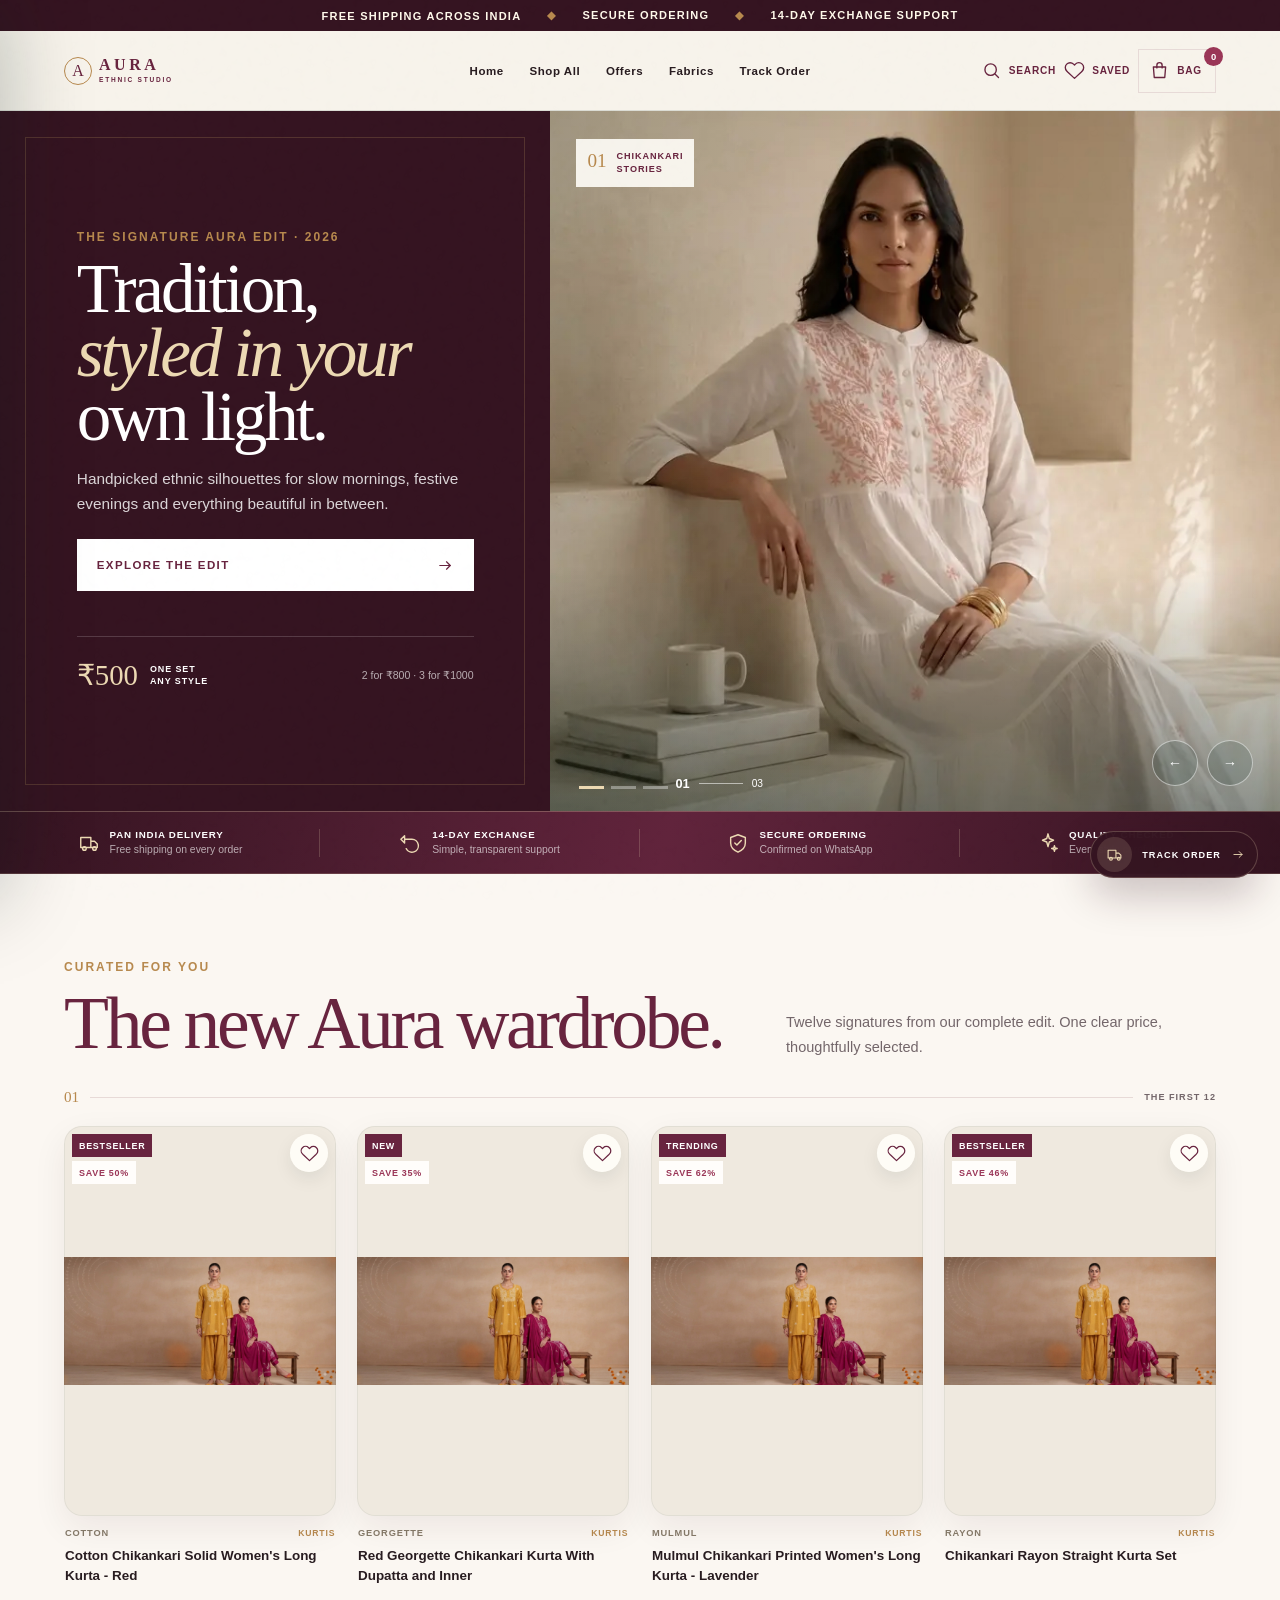
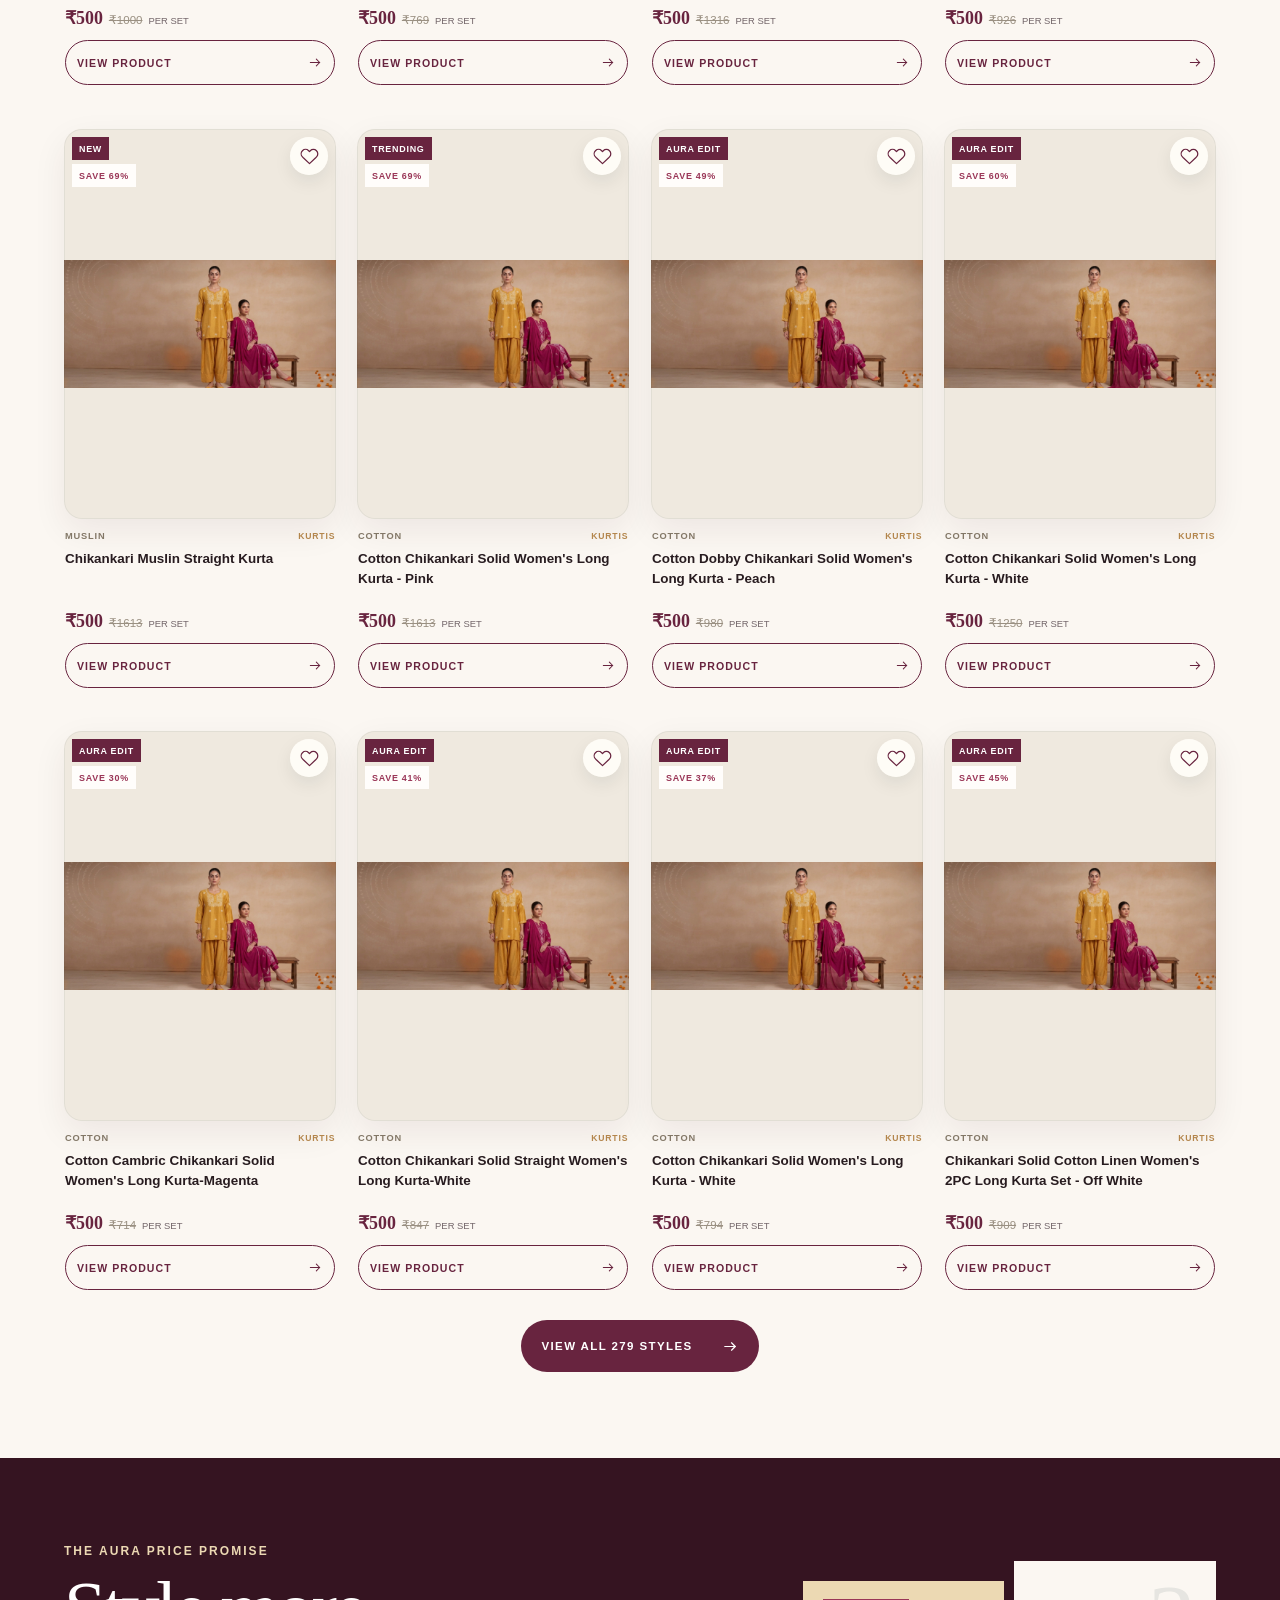
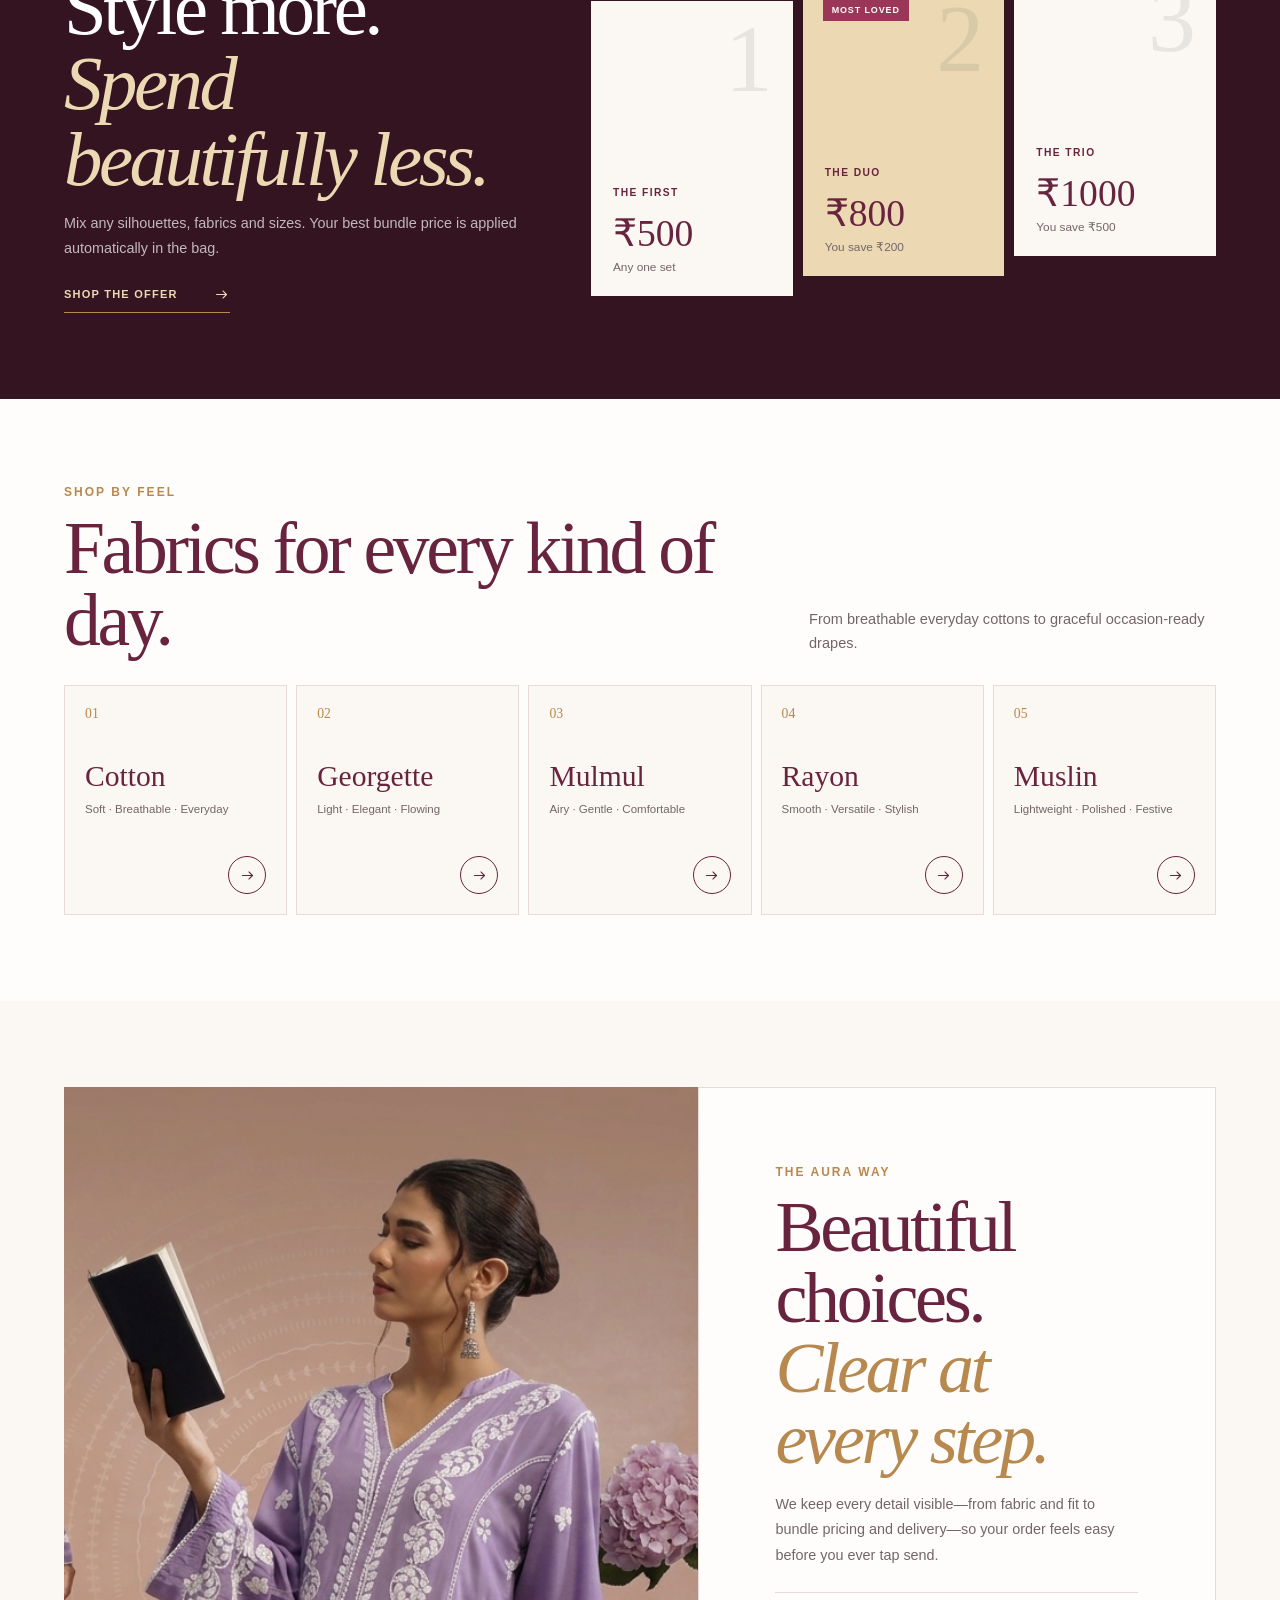
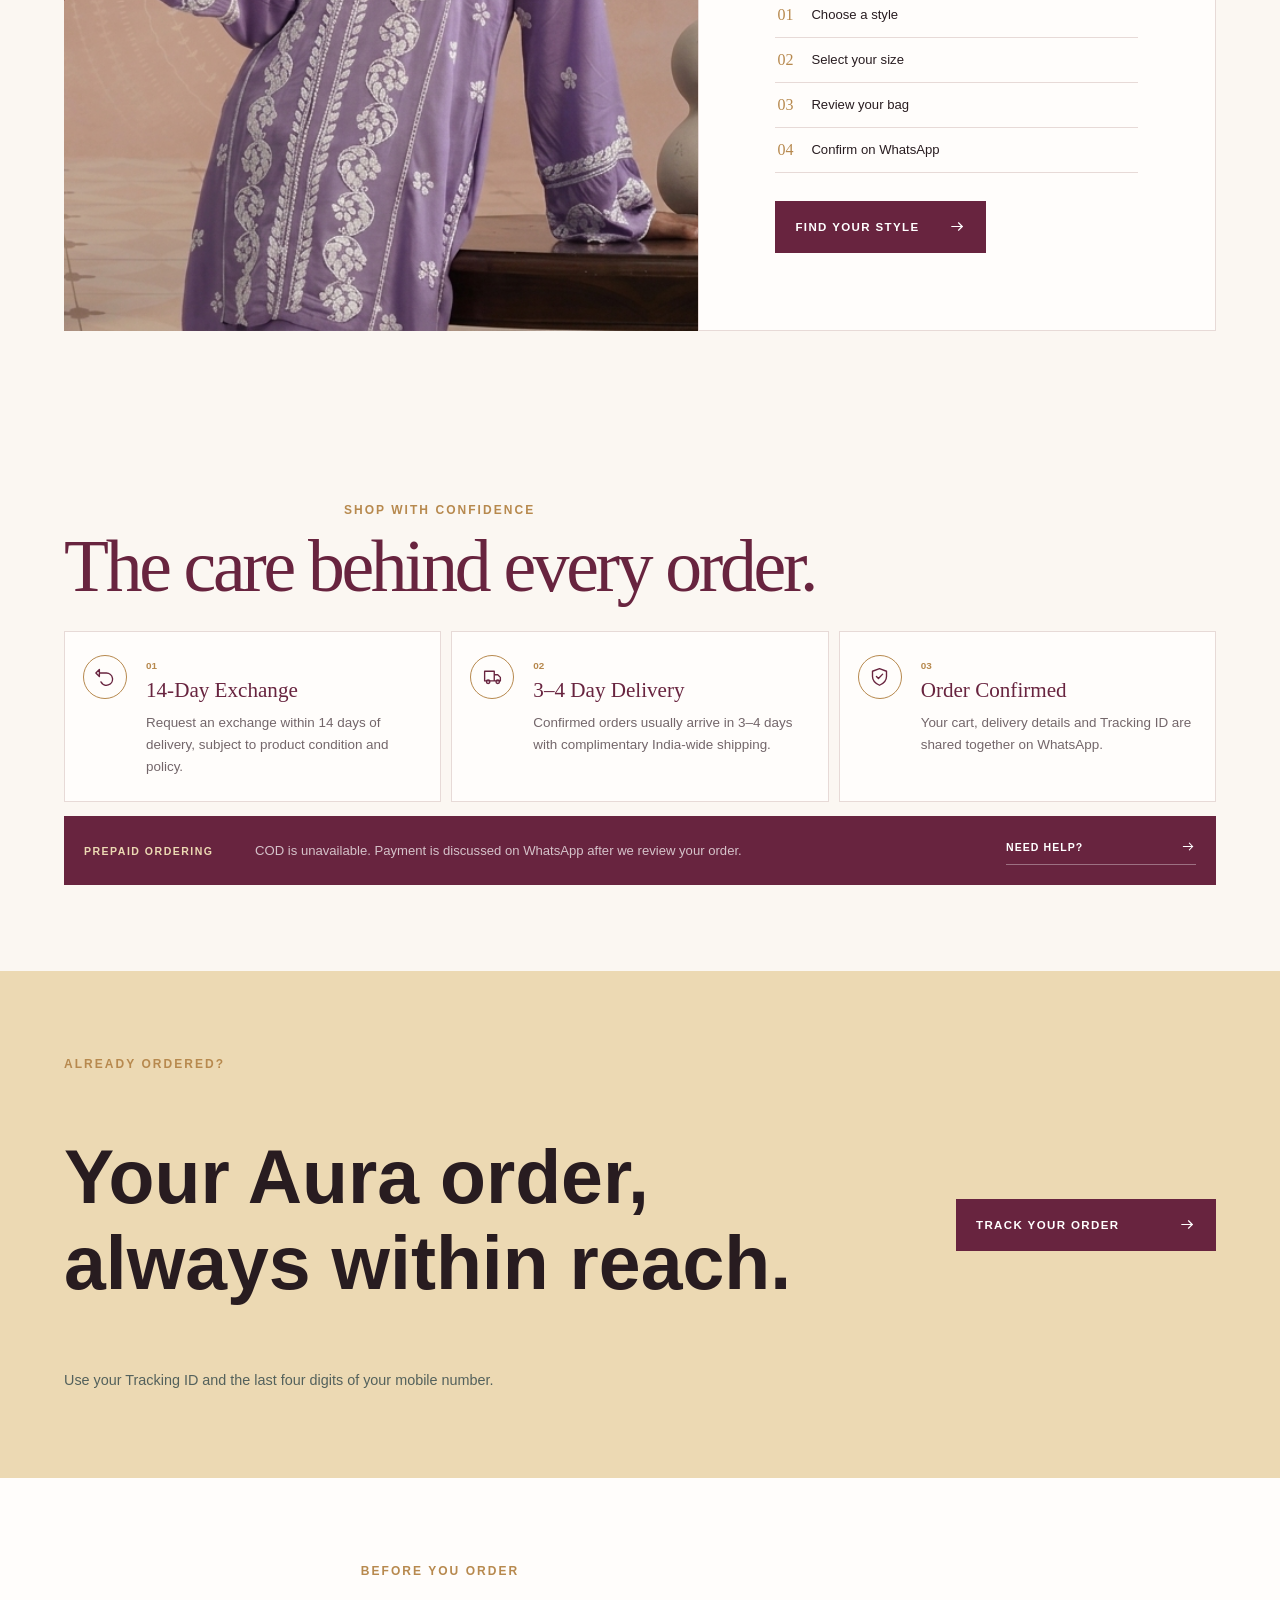
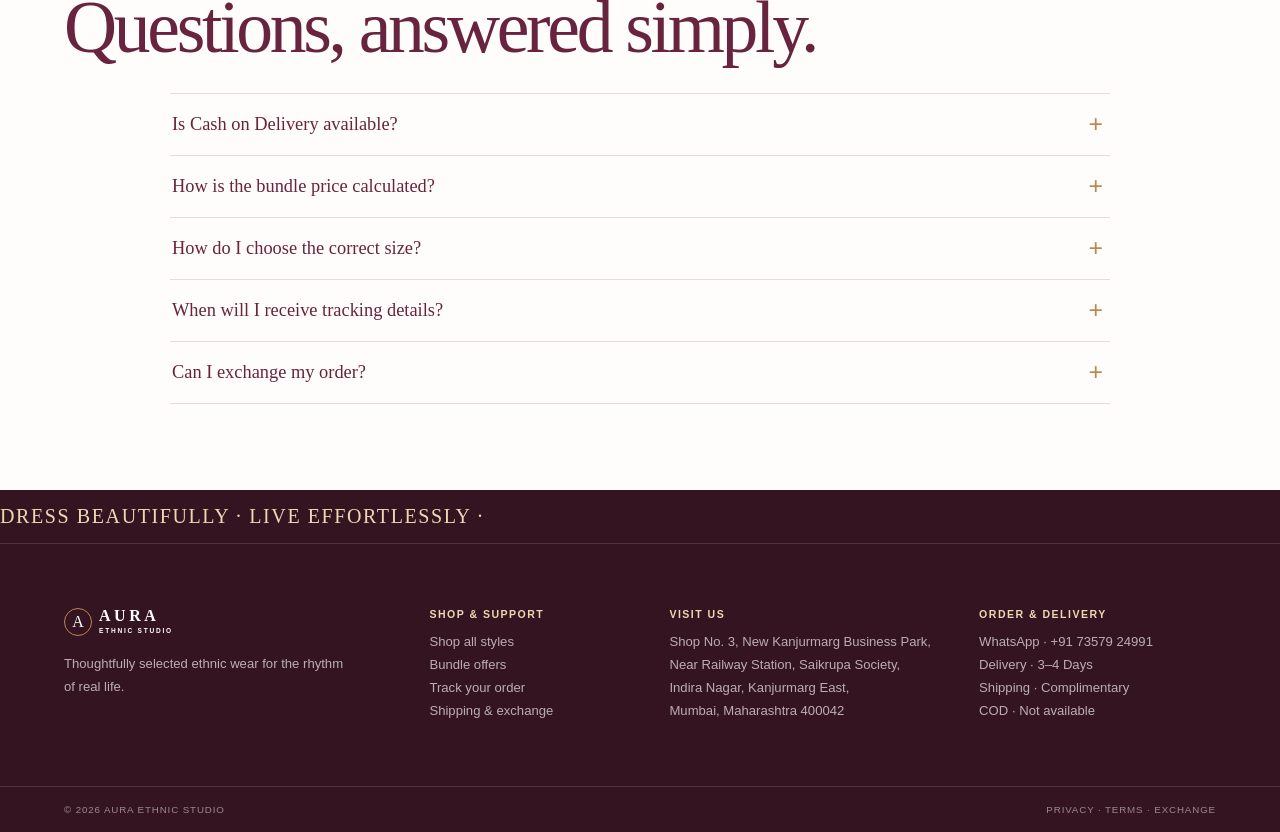
==== commit 92f34d9c: "Add premium motion system" ====
--- a/store-x7m9q4v2k8/index.html
+++ b/store-x7m9q4v2k8/index.html
@@ -27,8 +27,8 @@
     <script src="./more-products-data.js"></script>
     <script src="./catalog-priority.js"></script>
     <script src="./tracking-config.js?v=2"></script>
-    <script type="module" crossorigin src="./assets/entry-BsHJrrh6.js"></script>
-    <link rel="stylesheet" crossorigin href="./assets/entry-B6i9t23B.css">
+    <script type="module" crossorigin src="./assets/entry-BVhou0Ej.js"></script>
+    <link rel="stylesheet" crossorigin href="./assets/entry-Dx6xEC8f.css">
     <script defer src="./storefront-runtime.js?v=3"></script>
   </head>
   <body>
--- a/store-x7m9q4v2k8/assets/entry-Dx6xEC8f.css
+++ b/store-x7m9q4v2k8/assets/entry-Dx6xEC8f.css
@@ -0,0 +1 @@
+:root{--ink:#281c20;--ink-soft:#73666a;--forest:#68243f;--forest-deep:#351421;--forest-light:#8b4861;--ivory:#fbf7f2;--ivory-deep:#f2e9e5;--paper:#fffdfb;--gold:#b7894e;--gold-light:#ecd9b3;--wine:#9a3657;--line:#e7dad7;--success:#3f745d;--shadow:0 24px 70px #35142121;--serif:"Iowan Old Style",Baskerville,"Palatino Linotype","Book Antiqua",Georgia,serif;--sans:Inter,"Avenir Next","Segoe UI",Roboto,Helvetica,Arial,sans-serif}*{box-sizing:border-box}html{scroll-behavior:smooth;scroll-padding-top:104px}body{background:var(--ivory);color:var(--ink);font-family:var(--sans);-webkit-font-smoothing:antialiased;margin:0;font-size:16px;overflow-x:hidden}body:before{content:"";pointer-events:none;opacity:.09;z-index:500;background-image:url("data:image/svg+xml,%3Csvg viewBox='0 0 120 120' xmlns='http://www.w3.org/2000/svg'%3E%3Cfilter id='n'%3E%3CfeTurbulence type='fractalNoise' baseFrequency='.85' numOctaves='2' stitchTiles='stitch'/%3E%3C/filter%3E%3Crect width='100%25' height='100%25' filter='url(%23n)' opacity='.08'/%3E%3C/svg%3E");position:fixed;inset:0}button,input,select,textarea{font:inherit}button,a,select{-webkit-tap-highlight-color:transparent;touch-action:manipulation}button{cursor:pointer}a{color:inherit;text-decoration:none}img{max-width:100%}.ui-icon{fill:none;stroke:currentColor;stroke-width:1.55px;stroke-linecap:round;stroke-linejoin:round;width:21px;height:21px}.eyebrow{color:var(--gold);letter-spacing:.17em;text-transform:uppercase;margin:0 0 13px;font-size:.75rem;font-weight:800}.announcement{background:var(--forest-deep);color:#fff9eb;letter-spacing:.11em;text-transform:uppercase;text-align:center;justify-content:center;align-items:center;min-height:31px;padding:5px 14px;font-size:.69rem;font-weight:700;display:flex}.announcement span:not(:first-child){display:none}.site-header{z-index:90;-webkit-backdrop-filter:blur(18px);backdrop-filter:blur(18px);background:#f7f3eaf2;border-bottom:1px solid #123a331f;grid-template-columns:1fr auto 1fr;align-items:center;height:68px;padding:0 13px;display:grid;position:sticky;top:0}.brand{width:max-content;color:var(--forest);grid-template-rows:auto auto;grid-template-columns:28px auto;justify-self:center;align-items:center;column-gap:7px;display:grid}.brand>span{border:1px solid var(--gold);width:28px;height:28px;font:400 1rem var(--serif);border-radius:50%;grid-row:1/3;place-items:center;display:grid}.brand>b{font:600 1rem/1 var(--serif);letter-spacing:.22em}.brand>small{letter-spacing:.27em;font-size:.41rem;font-weight:800;line-height:1.4}.desktop-nav{display:none}.header-actions{justify-self:end;align-items:center;gap:3px;display:flex}.header-icon{min-width:44px;min-height:44px;color:var(--forest);background:0 0;border:0;place-items:center;padding:0;display:grid;position:relative}.header-icon>span,.saved-button{display:none}.menu-button{justify-self:start}.bag-button>b,.saved-button>b{background:var(--wine);color:#fff;border-radius:999px;place-items:center;min-width:19px;height:19px;padding:0 4px;font-size:.59rem;display:grid;position:absolute;top:3px;right:0}.icon-close{border:1px solid var(--line);background:var(--paper);width:44px;height:44px;color:var(--forest);border-radius:50%;place-items:center;padding:0;font-size:1.75rem;line-height:1;display:grid;box-shadow:0 7px 22px #092c2717}.layer-shade{-webkit-backdrop-filter:blur(5px);backdrop-filter:blur(5px);background:#051a17b3;border:0;position:fixed;inset:0}.mobile-menu-panel{z-index:190;width:min(420px,92vw);height:100dvh;padding:23px 20px calc(22px + env(safe-area-inset-bottom));background:var(--ivory);flex-direction:column;transition:transform .34s cubic-bezier(.22,1,.36,1);display:flex;position:fixed;top:0;left:0;transform:translate(-105%);box-shadow:25px 0 80px #051a1740}.mobile-menu-panel.open{transform:none}.menu-shade{z-index:180}.menu-top{justify-content:space-between;align-items:center;display:flex}.menu-top .brand{justify-self:start;margin:0}.menu-kicker{color:var(--gold);letter-spacing:.16em;margin:54px 0 16px;font-size:.69rem;font-weight:800}.mobile-menu-panel nav{border-top:1px solid var(--line);display:grid}.mobile-menu-panel nav a{border-bottom:1px solid var(--line);min-height:60px;font:400 1.45rem var(--serif);justify-content:space-between;align-items:center;display:flex}.mobile-menu-panel nav a>b{font:700 .63rem var(--sans);color:#9c8f7d;letter-spacing:.12em}.menu-search{background:var(--forest);color:#fff;letter-spacing:.12em;border:0;justify-content:center;align-items:center;gap:11px;min-height:52px;margin-top:25px;font-size:.72rem;font-weight:800;display:flex}.menu-foot{color:var(--ink-soft);text-align:center;margin-top:auto;font-size:.72rem}.hero{background:var(--forest);min-height:680px;position:relative;overflow:hidden}.hero-visual{background:#8b7866;height:calc(100svh - 99px);min-height:630px;position:relative;overflow:hidden}.hero-slide{object-fit:cover;opacity:0;width:100%;height:100%;transition:opacity .75s,transform 5.6s;position:absolute;inset:0;transform:scale(1.04)}.hero-slide.active{opacity:1;transform:scale(1)}.hero-center{object-position:52% center}.hero-left{object-position:40% center}.hero-right{object-position:66% center}.hero-shade{background:linear-gradient(#041d190a 22%,#041d19d1 100%);position:absolute;inset:0}.hero-copy{z-index:3;color:#fff;position:absolute;bottom:49px;left:18px;right:18px}.hero-copy h1{font:400 clamp(2.65rem,12vw,4rem)/.93 var(--serif);letter-spacing:-.045em;margin:0}.hero-copy h1 em{color:var(--gold-light);font-weight:400}.hero-lead{color:#ffffffd1;max-width:480px;margin:18px 0 23px;font-size:.94rem;line-height:1.6}.primary-button{letter-spacing:.12em;text-transform:uppercase;background:0 0;border:1px solid #0000;justify-content:space-between;align-items:center;gap:28px;min-height:52px;padding:0 19px;font-size:.72rem;font-weight:800;display:inline-flex}.primary-button.light{color:var(--forest);background:#fff}.primary-button.dark{background:var(--forest);color:#fff}.primary-button .ui-icon{width:18px}.hero-price-note,.hero-arrow{display:none}.hero-dots{z-index:4;gap:7px;display:flex;position:absolute;bottom:22px;right:19px}.hero-dots button{background:#ffffff59;border:0;width:25px;height:3px;padding:0}.hero-dots button.active{background:var(--gold-light)}.hero-index,.hero-visual-label{display:none}.trust-strip{background:linear-gradient(105deg,var(--forest-deep),#61243c 52%,var(--forest-deep));color:#fff;border:0;grid-template-columns:repeat(4,minmax(0,1fr));margin:0;padding:14px 6px 13px;display:grid;position:relative}.trust-strip:before{content:"";pointer-events:none;border-top:1px solid #ecd9b347;border-bottom:1px solid #ecd9b32e;position:absolute;inset:0}.trust-strip article{text-align:center;flex-direction:column;justify-content:flex-start;align-items:center;gap:7px;min-width:0;padding:0 4px;display:flex;position:relative;border:0!important}.trust-strip article:not(:last-child):after{content:"";background:#ecd9b333;width:1px;position:absolute;top:5px;bottom:5px;right:0}.trust-strip .ui-icon{width:20px;height:20px;color:var(--gold-light);flex:none}.trust-strip b,.trust-strip span{display:block}.trust-strip b{letter-spacing:.08em;color:#fff;font-size:.56rem;line-height:1.25}.trust-strip span{color:#ffffffa3;margin-top:2px;font-size:.61rem;line-height:1.35}.tracking-access{background:var(--gold-light);gap:24px;display:grid}.tracking-access h2{max-width:760px;font-size:clamp(2.3rem,9vw,4.7rem)}.tracking-access>div>p:last-child{color:#53615c;max-width:630px;margin:17px 0 0;font-size:.9rem;line-height:1.7}.tracking-access .primary-button{background:var(--forest);color:#fff;width:100%}.catalog-intro{background:var(--forest-deep);color:#fff;grid-template-columns:1fr auto;align-content:end;gap:38px;min-height:330px;padding:54px clamp(18px,6vw,88px) 48px;display:grid;position:relative;overflow:hidden}.catalog-intro:after{content:"";pointer-events:none;border:1px solid #ecd9b32e;position:absolute;inset:22px}.catalog-back{z-index:2;color:var(--gold-light);letter-spacing:.12em;border-bottom:1px solid #ecd9b373;padding-bottom:5px;font-size:.61rem;font-weight:800;position:absolute;top:34px;left:clamp(18px,6vw,88px)}.catalog-intro>div{z-index:1;position:relative}.catalog-intro .eyebrow{color:var(--gold-light);margin-bottom:12px}.catalog-intro h1{font:400 clamp(2.6rem,5.7vw,5.7rem)/.91 var(--serif);letter-spacing:-.045em;margin:0}.catalog-intro h1 em{color:var(--gold-light);font-weight:400}.catalog-intro-note{background:#ffffff0a;border:1px solid #ecd9b33d;grid-template-columns:auto 1fr;align-items:center;gap:4px 13px;min-width:315px;padding:18px 20px;display:grid}.catalog-intro-note>b{font:400 3.15rem/.9 var(--serif);color:var(--gold-light);grid-row:1/3}.catalog-intro-note>span{letter-spacing:.1em;font-size:.58rem;font-weight:800;line-height:1.45}.catalog-intro-note>small{color:#ffffffad;letter-spacing:.05em;border-top:1px solid #ffffff24;grid-column:1/-1;margin-top:9px;padding-top:10px;font-size:.61rem}.section{padding:64px 13px}.section-heading{margin-bottom:29px;display:block}.section-heading h2,.offer h2,.editorial h2,.size-guide-sheet h2,.checkout-heading h2{font:400 clamp(2.25rem,10vw,4.6rem)/.98 var(--serif);letter-spacing:-.045em;color:var(--forest);margin:0}.section-heading>p{max-width:430px;color:var(--ink-soft);margin:14px 0 0;font-size:.91rem;line-height:1.7}.center-heading{text-align:center}.collection{background:var(--ivory)}.catalog-collection{padding-top:48px}.catalog-page .catalog-tools{position:sticky;top:76px}.home-collection-rule{color:var(--gold);align-items:center;gap:11px;margin:0 0 20px;display:flex}.home-collection-rule>span{font:400 .95rem var(--serif)}.home-collection-rule>i{background:var(--line);flex:1;height:1px}.home-collection-rule>b{letter-spacing:.11em;color:var(--ink-soft);font-size:.57rem}.catalog-tools{z-index:20;border:1px solid var(--line);background:#fffdf8f0;grid-template-columns:repeat(3,1fr);gap:8px;padding:9px;display:grid;position:relative;box-shadow:0 13px 38px #092c270f}.catalog-tools label{gap:6px;min-width:0;display:grid;position:relative}.catalog-tools .search-field{grid-column:1/-1}.catalog-tools label>span{letter-spacing:.1em;color:#766d60;font-size:.58rem;font-weight:800}.catalog-tools input,.catalog-tools select{border:1px solid var(--line);width:100%;height:47px;color:var(--ink);background:#fff;border-radius:0;outline:0;padding:0 9px;font-size:.76rem}.catalog-tools input{padding-right:44px;font-size:.9rem}.catalog-tools input:focus,.catalog-tools select:focus{border-color:var(--forest);box-shadow:0 0 0 3px #123a3314}.search-field i{color:var(--forest);position:absolute;bottom:12px;right:12px}.search-field i .ui-icon{width:20px}.catalog-summary{color:var(--ink-soft);letter-spacing:.09em;text-transform:uppercase;justify-content:space-between;align-items:center;gap:15px;margin:16px 2px;font-size:.66rem;font-weight:700;display:flex}.catalog-summary button{border:0;border-bottom:1px solid var(--forest);color:var(--forest);letter-spacing:.09em;background:0 0;padding:3px 0;font-size:.64rem;font-weight:800}.product-grid{grid-template-columns:repeat(2,minmax(0,1fr));gap:25px 9px;display:grid}.product-card{background:0 0;min-width:0;position:relative}.product-media{aspect-ratio:3/4.3;background:var(--ivory-deep);border:0;border-radius:18px;width:100%;padding:0;display:block;position:relative;overflow:hidden;box-shadow:0 12px 34px #35142112}.product-media:after{content:"";pointer-events:none;border-radius:18px;position:absolute;inset:0;box-shadow:inset 0 0 0 1px #123a330f}.product-media>img{object-fit:contain;background:#efe9df;width:100%;height:100%;transition:transform .65s cubic-bezier(.22,1,.36,1);display:block}.product-badge,.sale-badge{z-index:2;letter-spacing:.08em;text-transform:uppercase;align-items:center;min-height:23px;padding:0 7px;font-size:.56rem;font-weight:800;display:inline-flex;position:absolute;top:8px}.product-badge{background:var(--forest);color:#fff;left:8px}.sale-badge{background:var(--paper);color:var(--wine);top:35px;left:8px}.quick-view{display:none}.favourite-button{z-index:5;width:38px;height:38px;color:var(--forest);background:#fffdf8f0;border:0;border-radius:50%;place-items:center;padding:0;display:grid;position:absolute;top:8px;right:8px;box-shadow:0 7px 18px #092c2714}.favourite-button .ui-icon{width:19px}.favourite-button.active{background:var(--wine);color:#fff}.favourite-button.active .ui-icon{fill:currentColor}.product-copy{padding:12px 1px 0}.product-meta{color:#857a69;letter-spacing:.09em;text-transform:uppercase;justify-content:space-between;align-items:center;gap:5px;font-size:.58rem;font-weight:800;display:flex}.product-meta b{text-overflow:ellipsis;white-space:nowrap;max-width:52%;color:var(--gold);font-size:.54rem;overflow:hidden}.product-copy h3{min-height:53px;margin:8px 0;font-size:.84rem;line-height:1.48}.product-price{flex-wrap:wrap;align-items:baseline;gap:6px;display:flex}.product-price strong{font:600 1.12rem var(--serif);color:var(--forest)}.product-price del{color:#9a9082;font-size:.72rem}.product-price span{color:var(--ink-soft);text-transform:uppercase;font-size:.59rem}.view-details{border:1px solid var(--forest);width:100%;min-height:45px;color:var(--forest);letter-spacing:.1em;background:0 0;border-radius:999px;justify-content:space-between;align-items:center;margin-top:11px;padding:0 11px;font-size:.66rem;font-weight:800;display:flex}.view-details .ui-icon{width:16px}.view-details:active{background:var(--forest);color:#fff}.primary-button.center{width:100%;margin:30px auto 0;display:flex}.view-all-link{border-radius:999px}.empty-state{text-align:center;border:1px solid var(--line);background:var(--paper);place-content:center;justify-items:center;min-height:300px;display:grid}.empty-state .ui-icon{width:32px;height:32px;color:var(--gold)}.empty-state b{font:400 1.75rem var(--serif);margin-top:16px}.empty-state span{color:var(--ink-soft);margin:8px 0 20px;font-size:.88rem}.empty-state button{background:var(--forest);color:#fff;letter-spacing:.1em;border:0;min-height:46px;padding:0 18px;font-size:.68rem;font-weight:800}.catalog-pager{border:1px solid var(--line);background:var(--paper);border-radius:999px;grid-template-columns:1fr auto 1fr;align-items:center;gap:8px;max-width:510px;margin:38px auto 0;padding:7px;display:grid;box-shadow:0 12px 35px #3514210f}.catalog-pager button{background:var(--forest);color:#fff;letter-spacing:.09em;border:0;border-radius:999px;justify-content:center;align-items:center;gap:10px;min-height:44px;padding:0 13px;font-size:.59rem;font-weight:800;display:flex}.catalog-pager button:disabled{opacity:.28;cursor:not-allowed}.catalog-pager p{color:var(--ink-soft);letter-spacing:.08em;white-space:nowrap;margin:0 8px;font-size:.59rem;font-weight:800}.catalog-pager p b{color:var(--wine);font-size:.72rem}.catalog-service-strip{border-block:1px solid var(--line);background:var(--paper);grid-template-columns:repeat(4,1fr);display:grid}.catalog-service-strip>span{border-right:1px solid var(--line);min-height:76px;color:var(--forest);justify-content:center;align-items:center;gap:10px;display:flex}.catalog-service-strip>span:last-child{border-right:0}.catalog-service-strip .ui-icon{width:19px;color:var(--gold)}.catalog-service-strip b{letter-spacing:.09em;font-size:.58rem}.offer{background:var(--forest-deep);color:#fff;overflow:hidden}.offer .eyebrow{color:var(--gold-light)}.offer h2{color:#fff;font-size:clamp(2.45rem,11vw,4.8rem)}.offer h2 em{color:var(--gold-light);font-weight:400}.offer-heading>p:last-of-type{color:#ffffffb3;max-width:500px;font-size:.9rem;line-height:1.75}.offer-heading>a{border-bottom:1px solid var(--gold);color:var(--gold-light);letter-spacing:.11em;align-items:center;gap:35px;margin:8px 0 32px;padding-bottom:7px;font-size:.69rem;font-weight:800;display:inline-flex}.offer-heading>a .ui-icon{width:17px}.offer-cards{scroll-snap-type:x mandatory;scrollbar-width:none;gap:10px;margin:0 -13px;padding:0 13px 10px;display:flex;overflow-x:auto}.offer-cards::-webkit-scrollbar{display:none}.offer-cards article{background:var(--ivory);min-height:230px;color:var(--forest);scroll-snap-align:start;flex-direction:column;flex:0 0 72%;justify-content:flex-end;padding:22px;display:flex;position:relative}.offer-cards article>span{letter-spacing:.14em;font-size:.64rem;font-weight:800}.offer-cards article>b{font:400 6rem/.9 var(--serif);color:#123a3317;position:absolute;top:15px;right:20px}.offer-cards article>strong{font:500 2.35rem var(--serif);margin-top:13px}.offer-cards article>small{color:var(--ink-soft);margin-top:5px;font-size:.74rem}.offer-cards .popular{background:var(--gold-light)}.offer-cards i{background:var(--wine);color:#fff;letter-spacing:.1em;padding:6px 9px;font-size:.56rem;font-style:normal;font-weight:800;position:absolute;top:18px;left:20px}.fabrics{background:var(--paper);overflow:hidden}.fabric-rail{scroll-snap-type:x mandatory;scrollbar-width:none;gap:9px;margin:0 -13px;padding:0 13px 11px;display:flex;overflow-x:auto}.fabric-rail::-webkit-scrollbar{display:none}.fabric-rail button{border:1px solid var(--line);background:var(--ivory);min-height:170px;color:var(--forest);text-align:left;scroll-snap-align:start;flex:0 0 78%;grid-template-columns:auto 1fr auto;align-items:end;gap:17px;padding:20px;display:grid}.fabric-rail button>span{font:400 .86rem var(--serif);color:var(--gold);align-self:start}.fabric-rail button div{gap:8px;display:grid}.fabric-rail button b{font:400 1.85rem var(--serif)}.fabric-rail button small{color:var(--ink-soft);font-size:.72rem;line-height:1.5}.fabric-rail button i{border:1px solid var(--forest);border-radius:50%;place-items:center;width:38px;height:38px;display:grid}.fabric-rail button i .ui-icon{width:17px}.editorial{background:var(--ivory)}.editorial-image{background:var(--ivory-deep);min-height:390px;overflow:hidden}.editorial-image img{object-fit:cover;object-position:40% center;width:100%;height:100%;min-height:390px;display:block}.editorial-copy{background:var(--paper);border:1px solid var(--line);padding:34px 20px}.editorial h2{font-size:clamp(2.35rem,10vw,4.5rem)}.editorial h2 em{color:var(--gold);font-weight:400}.editorial-copy>p:not(.eyebrow){color:var(--ink-soft);margin:18px 0 24px;font-size:.9rem;line-height:1.75}.promise-list{border-top:1px solid var(--line);margin-bottom:28px;display:grid}.promise-list span{border-bottom:1px solid var(--line);grid-template-columns:34px 1fr;align-items:center;padding:13px 2px;display:grid}.promise-list b{font:400 1rem var(--serif);color:var(--gold)}.promise-list i{font-size:.82rem;font-style:normal}.editorial-copy .primary-button{width:100%}.policies{background:var(--ivory)}.policy-grid{gap:10px;display:grid}.policy-grid article{border:1px solid var(--line);background:var(--paper);grid-template-columns:48px 1fr;gap:15px;padding:23px 18px;display:grid}.policy-grid article>span{border:1px solid var(--gold);width:44px;height:44px;color:var(--forest);border-radius:50%;place-items:center;display:grid}.policy-grid article>span .ui-icon{width:21px}.policy-grid article small{color:var(--gold);font-size:.62rem;font-weight:800}.policy-grid h3{font:400 1.32rem var(--serif);color:var(--forest);margin:5px 0 9px}.policy-grid p{color:var(--ink-soft);margin:0;font-size:.84rem;line-height:1.65}.cod-note{background:var(--forest);color:#fff;gap:11px;margin-top:13px;padding:20px;display:grid}.cod-note>b{color:var(--gold-light);letter-spacing:.14em;font-size:.66rem}.cod-note p{color:#ffffffb8;margin:0;font-size:.82rem;line-height:1.65}.cod-note a{color:#fff;letter-spacing:.1em;border-top:1px solid #ffffff2b;justify-content:space-between;align-items:center;padding-top:10px;font-size:.66rem;font-weight:800;display:flex}.cod-note a .ui-icon{width:16px}.faq{background:var(--paper)}.faq-list{border-top:1px solid var(--line);max-width:940px;margin:auto}.faq-list details{border-bottom:1px solid var(--line)}.faq-list summary{cursor:pointer;font:400 1.15rem var(--serif);color:var(--forest);padding:20px 42px 20px 2px;list-style:none;position:relative}.faq-list summary::-webkit-details-marker{display:none}.faq-list summary:after{content:"+";font:300 1.55rem var(--sans);color:var(--gold);position:absolute;top:50%;right:7px;transform:translateY(-50%)}.faq-list details[open] summary:after{content:"−"}.faq-list details p{color:var(--ink-soft);margin:0;padding:0 32px 20px 2px;font-size:.85rem;line-height:1.7}footer{background:var(--forest-deep);color:#fff}.footer-top{border-bottom:1px solid #ffffff1f;padding:15px 0;overflow:hidden}.footer-top p{width:max-content;color:var(--gold-light);font:400 1.25rem var(--serif);letter-spacing:.08em;margin:0;animation:18s linear infinite marquee}@keyframes marquee{to{transform:translate(-35%)}}.footer-grid{gap:31px;padding:48px 19px;display:grid}.mobile-footer{display:none}.light-brand{color:#fff;justify-self:start;margin-bottom:17px}.footer-grid h3{color:var(--gold-light);letter-spacing:.14em;margin:0 0 11px;font-size:.66rem}.footer-grid p{color:#ffffffa8;margin:0;font-size:.82rem;line-height:1.75}.footer-grid>div:first-child>p{max-width:280px}.copyright{padding:17px 19px calc(87px + env(safe-area-inset-bottom));color:#ffffff80;letter-spacing:.09em;border-top:1px solid #ffffff1f;flex-direction:column;gap:7px;font-size:.61rem;display:flex}.mobile-bottom-nav{z-index:110;padding:7px 4px calc(7px + env(safe-area-inset-bottom));border-top:1px solid var(--line);-webkit-backdrop-filter:blur(18px);backdrop-filter:blur(18px);background:#fffdf8f7;grid-template-columns:repeat(5,1fr);display:grid;position:fixed;bottom:0;left:0;right:0;box-shadow:0 -12px 30px #092c2717}.mobile-bottom-nav a,.mobile-bottom-nav button{min-height:49px;color:var(--forest);background:0 0;border:0;flex-direction:column;justify-content:center;align-items:center;gap:4px;display:flex;position:relative}.mobile-bottom-nav>*>span,.mobile-bottom-nav .ui-icon{height:20px;font-size:1.15rem}.mobile-bottom-nav small{letter-spacing:.1em;font-size:.53rem;font-weight:800}.mobile-bottom-nav b{background:var(--wine);color:#fff;border-radius:999px;place-items:center;min-width:17px;height:17px;padding:0 4px;font-size:.55rem;display:grid;position:absolute;top:1px;right:17%}.tracking-pill{z-index:165;color:#fff;-webkit-backdrop-filter:blur(18px);backdrop-filter:blur(18px);background:#351421f5;border:1px solid #ecd9b33d;border-radius:999px;align-items:center;gap:10px;min-height:46px;padding:5px 8px 5px 6px;transition:transform .2s,box-shadow .2s;display:flex;position:fixed;bottom:22px;right:22px;box-shadow:0 16px 40px #35142140}.tracking-pill:hover{transform:translateY(-2px);box-shadow:0 19px 44px #3514214d}.tracking-pill>span{width:35px;height:35px;color:var(--gold-light);background:#ecd9b324;border-radius:50%;place-items:center;display:grid}.tracking-pill>span .ui-icon{width:17px}.tracking-pill>b{letter-spacing:.115em;white-space:nowrap;font-size:.57rem}.tracking-pill>.ui-icon{width:14px;color:var(--gold-light);margin-right:4px}.modal-layer{z-index:210;-webkit-backdrop-filter:blur(6px);backdrop-filter:blur(6px);background:#051a17c2;justify-content:center;align-items:flex-end;padding:0;display:flex;position:fixed;inset:0}.product-sheet{background:var(--paper);width:100%;max-height:96dvh;box-shadow:var(--shadow);border-radius:22px 22px 0 0;flex-direction:column;display:flex;position:relative;overflow:hidden}.product-sheet-bar{border-bottom:1px solid var(--line);-webkit-backdrop-filter:blur(16px);backdrop-filter:blur(16px);background:#fffdf8f5;flex:0 0 57px;justify-content:space-between;align-items:center;height:57px;padding:0 12px 0 16px;display:flex}.product-sheet-bar>span{gap:1px;display:grid}.product-sheet-bar>span b{font:500 .92rem var(--serif);letter-spacing:.21em;color:var(--forest)}.product-sheet-bar>span small{letter-spacing:.16em;color:var(--gold);font-size:.43rem;font-weight:800}.product-sheet-actions{align-items:center;gap:7px;display:flex}.product-sheet-save,.product-sheet-actions .icon-close{border:1px solid var(--line);background:var(--paper);width:39px;height:39px;color:var(--forest);border-radius:50%;place-items:center;padding:0;display:grid}.product-sheet-save .ui-icon{width:17px}.product-sheet-save.active{border-color:var(--wine);background:var(--wine);color:#fff}.product-sheet-actions .icon-close{font-size:1.35rem}.product-sheet-content{min-height:0;overflow:auto}.product-gallery{background:#eee8df;height:min(47svh,440px);min-height:325px;padding-bottom:61px;position:relative;overflow:hidden}.gallery-stage{width:100%;height:100%}.gallery-stage>img{object-fit:contain;background:#eee8df;width:100%;height:100%;display:block}.gallery-badge{z-index:3;min-height:25px;color:var(--wine);letter-spacing:.08em;text-transform:uppercase;background:#fffdf8e6;border-radius:999px;align-items:center;padding:0 9px;font-size:.51rem;font-weight:800;display:flex;position:absolute;top:12px;left:12px;box-shadow:0 7px 20px #35142117}.gallery-arrow{z-index:3;width:40px;height:40px;color:var(--forest);background:#fffdf8eb;border:1px solid #68243f1f;border-radius:50%;place-items:center;padding:0;font-size:.9rem;display:grid;position:absolute;top:43%;transform:translateY(-50%);box-shadow:0 8px 22px #35142114}.gallery-prev{left:11px}.gallery-next{right:11px}.gallery-count{color:#fff;letter-spacing:.1em;background:#351421e0;border-radius:999px;padding:6px 9px;font-size:.53rem;position:absolute;bottom:68px;right:12px}.thumbnails{scrollbar-width:none;gap:6px;display:flex;position:absolute;bottom:7px;left:56px;right:8px;overflow-x:auto}.thumbnails::-webkit-scrollbar{display:none}.thumbnails button{background:#fff;border:1px solid #0000;border-radius:8px;flex:0 0 42px;width:42px;height:51px;padding:2px;overflow:hidden}.thumbnails button.active{border-color:var(--wine);box-shadow:0 4px 13px #35142121}.thumbnails img{object-fit:cover;width:100%;height:100%;display:block}.product-details{background:var(--paper);flex-direction:column;display:flex}.detail-scroll{padding:22px 15px 19px}.product-details .eyebrow{color:var(--gold);margin:0 0 7px;font-size:.58rem}.product-details h2{font:400 1.75rem/1.06 var(--serif);letter-spacing:-.025em;color:var(--forest);margin:0 0 10px}.product-description{color:var(--ink-soft);margin:0 0 15px;font-size:.86rem;line-height:1.65}.modal-price{flex-wrap:wrap;align-items:baseline;gap:9px;padding:0 0 14px;display:flex}.modal-price>b{font:600 1.75rem var(--serif);color:var(--forest)}.modal-price del{color:#9b9183;font-size:.83rem}.modal-price>span{color:var(--wine);background:#efe2e3;border-radius:999px;padding:5px 7px;font-size:.58rem;font-weight:800}.modal-price>small{width:100%;color:var(--ink-soft);text-transform:uppercase;font-size:.62rem}.product-offer-bar{background:var(--forest);color:#fff;border-radius:16px;gap:11px;margin:0 0 15px;padding:14px;display:grid;box-shadow:0 11px 30px #092c271f}.product-offer-bar>p{justify-content:space-between;align-items:center;gap:12px;margin:0;display:flex}.product-offer-bar>p span{color:var(--gold-light);letter-spacing:.11em;font-size:.53rem;font-weight:800}.product-offer-bar>p b{font:400 .89rem var(--serif)}.product-offer-bar>div{border-top:1px solid #ffffff24;grid-template-columns:repeat(3,1fr);display:grid}.product-offer-bar>div>span{text-align:center;border-right:1px solid #ffffff24;gap:3px;padding:10px 7px 0;display:grid}.product-offer-bar>div>span:last-child{border-right:0}.product-offer-bar small{color:#ffffff9e;letter-spacing:.09em;font-size:.48rem;font-weight:800}.product-offer-bar>div b{font:500 1.05rem var(--serif);color:#fff}.detail-facts{border-block:1px solid var(--line);grid-template-columns:repeat(3,1fr);margin-bottom:15px;display:grid}.detail-facts>span{border-right:1px solid var(--line);min-width:0;color:var(--ink-soft);justify-items:center;gap:3px;padding:12px 3px;display:grid}.detail-facts>span:last-child{border-right:0}.detail-facts .ui-icon{width:19px;color:var(--gold);margin-bottom:2px}.detail-facts small{letter-spacing:.1em;color:#998f81;font-size:.46rem;font-weight:800}.detail-facts b{max-width:100%;color:var(--forest);text-overflow:ellipsis;white-space:nowrap;font-size:.63rem;overflow:hidden}.size-card{background:#faf4f0;border:1px solid #68243f1a;border-radius:16px;margin-top:2px;padding:14px}.size-card+.product-offer-bar{margin-top:14px}.size-header{justify-content:space-between;align-items:end;gap:15px;margin:0 0 11px;display:flex}.size-header>div{gap:4px;display:grid}.size-header span{letter-spacing:.1em;font-size:.67rem;font-weight:800}.size-header small{color:var(--ink-soft);font-size:.69rem}.size-header button{border:0;border-bottom:1px solid var(--forest);min-height:34px;color:var(--forest);letter-spacing:.08em;background:0 0;padding:0 4px;font-size:.55rem;font-weight:800}.size-chips{grid-template-columns:repeat(5,minmax(0,1fr));gap:7px;display:grid}.size-chips button{height:41px;color:var(--forest);background:#fff;border:1px solid #68243f2b;border-radius:8px;padding:0;font-size:.66rem;font-weight:700}.size-chips button.active{border-color:var(--wine);background:var(--wine);color:#fff;box-shadow:0 6px 16px #68243f2e}.size-chips.has-error{background:#f8e8ea;border-radius:10px;outline:1px solid #7a2f4240;padding:6px}.size-error{color:var(--wine);margin:6px 0 0;font-size:.72rem;font-weight:700}.product-assurances{border-top:1px solid var(--line);margin-top:14px}.product-assurances details{border-bottom:1px solid var(--line)}.product-assurances summary{color:var(--forest);letter-spacing:.055em;cursor:pointer;justify-content:space-between;align-items:center;gap:14px;padding:13px 2px;font-size:.67rem;font-weight:800;list-style:none;display:flex}.product-assurances summary::-webkit-details-marker{display:none}.product-assurances summary span{font:300 1.05rem var(--sans);color:var(--gold)}.product-assurances details[open] summary span{transform:rotate(45deg)}.product-assurances p{color:var(--ink-soft);margin:0;padding:0 2px 13px;font-size:.69rem;line-height:1.55}.detail-trust{background:var(--ivory);border-radius:12px;justify-content:center;align-items:center;gap:10px;margin-top:13px;padding:12px;display:flex}.detail-trust .ui-icon{color:var(--gold)}.detail-trust span,.detail-trust b,.detail-trust small{display:block}.detail-trust b{font-size:.7rem}.detail-trust small{color:var(--ink-soft);margin-top:3px;font-size:.62rem}.product-related{border-top:1px solid var(--line);gap:10px;margin-top:17px;padding-top:15px;display:grid}.product-related>div:first-child{justify-content:space-between;align-items:baseline;gap:12px;display:flex}.product-related>div:first-child small{color:var(--gold);letter-spacing:.1em;font-size:.49rem;font-weight:800}.product-related>div:first-child b{font:400 1rem var(--serif);color:var(--forest)}.product-related>div:last-child{grid-template-columns:repeat(3,minmax(0,1fr));gap:7px;display:grid}.product-related button{border:1px solid var(--line);background:var(--paper);min-width:0;color:var(--ink);text-align:left;border-radius:9px;grid-template-rows:auto auto;grid-template-columns:38px minmax(0,1fr);align-items:center;gap:2px 7px;padding:6px;display:grid}.product-related button>span{background:var(--ivory-deep);border-radius:6px;grid-row:1/3;width:38px;height:49px;overflow:hidden}.product-related button img{object-fit:cover;width:100%;height:100%;display:block}.product-related button small{text-overflow:ellipsis;white-space:nowrap;align-self:end;font-size:.52rem;line-height:1.25;overflow:hidden}.product-related button>b{color:var(--wine);font:600 .7rem var(--serif);align-self:start}.add-to-bag,.checkout-button{background:var(--forest);color:#fff;letter-spacing:.12em;border:0;justify-content:space-between;align-items:center;width:100%;min-height:59px;padding:0 19px;font-size:.71rem;font-weight:800;display:flex}.add-to-bag{z-index:7;background:var(--wine);flex:none;padding:8px 10px 8px 19px;position:sticky;bottom:0;box-shadow:0 -12px 32px #3514211f}.add-to-bag>span{text-align:left;gap:2px;display:grid}.add-to-bag>span small{color:#ffffff9e;letter-spacing:.1em;font-size:.45rem}.add-to-bag>span b{letter-spacing:.12em;font-size:.65rem}.add-to-bag>strong{font:500 .92rem var(--serif);letter-spacing:0;background:#ffffff1f;border-radius:999px;align-items:center;gap:9px;padding:10px 12px;display:flex}.add-to-bag>strong .ui-icon{width:15px}.top-layer{z-index:250}.size-guide-sheet{width:100%;max-height:93dvh;padding:34px 15px calc(22px + env(safe-area-inset-bottom));background:var(--paper);border-radius:20px 20px 0 0;position:relative;overflow:auto}.size-guide-sheet>.icon-close{position:absolute;top:11px;right:12px}.size-guide-sheet h2{font-size:2.25rem}.size-guide-sheet>p:not(.eyebrow){max-width:670px;color:var(--ink-soft);padding-right:28px;font-size:.85rem;line-height:1.65}.size-table-wrap{border:1px solid var(--line);margin-top:20px;overflow:auto}.size-table-wrap table{border-collapse:collapse;width:100%;min-width:680px}.size-table-wrap th,.size-table-wrap td{text-align:center;border-right:1px solid var(--line);border-bottom:1px solid var(--line);padding:12px 9px;font-size:.72rem}.size-table-wrap th:last-child,.size-table-wrap td:last-child{border-right:0}.size-table-wrap tr:last-child td{border-bottom:0}.size-table-wrap th{background:var(--forest);color:#fff;letter-spacing:.08em;text-transform:uppercase;font-size:.62rem}.size-table-wrap tbody tr:nth-child(2n){background:var(--ivory)}.size-table-wrap td:first-child{font-weight:800}.measure-help{background:var(--ivory);gap:6px;margin:15px 0;padding:14px;display:grid}.measure-help b{letter-spacing:.1em;font-size:.64rem}.measure-help span{color:var(--ink-soft);font-size:.72rem;line-height:1.55}.size-done{width:100%;display:flex}.cart-layer{z-index:220;pointer-events:none;visibility:hidden;position:fixed;inset:0}.cart-layer.open{pointer-events:auto;visibility:visible}.cart-layer>.layer-shade{opacity:0;transition:opacity .25s}.cart-layer.open>.layer-shade{opacity:1}.cart-drawer{background:var(--paper);flex-direction:column;width:100%;height:100dvh;transition:transform .36s cubic-bezier(.22,1,.36,1);display:flex;position:absolute;top:0;right:0;transform:translate(105%);box-shadow:-25px 0 80px #051a1740}.cart-layer.open .cart-drawer{transform:none}.cart-head{border-bottom:1px solid var(--line);justify-content:space-between;align-items:center;gap:20px;padding:17px 15px;display:flex}.cart-head .eyebrow{margin:0 0 5px}.cart-head h2{font:400 1.8rem var(--serif);color:var(--forest);margin:0}.cart-head h2 span{font:400 .85rem var(--sans);color:var(--ink-soft)}.cart-offer-progress{background:var(--ivory);padding:14px 15px}.cart-offer-progress>div{color:var(--forest);justify-content:space-between;gap:15px;font-size:.68rem;display:flex}.cart-offer-progress>div>b{letter-spacing:.08em;flex:none;font-size:.61rem}.cart-offer-progress>i{background:#d8d0c2;height:4px;margin-top:10px;display:block}.cart-offer-progress>i>span{background:var(--gold);height:100%;transition:width .3s;display:block}.cart-items{flex:1;padding:16px 12px;overflow:auto}.cart-item{border-bottom:1px solid var(--line);grid-template-columns:79px minmax(0,1fr) auto;gap:11px;margin-bottom:17px;padding-bottom:17px;display:grid}.cart-item-image{background:var(--ivory-deep);width:79px;height:105px}.cart-item-image img{object-fit:contain;width:100%;height:100%;display:block}.cart-item-copy{min-width:0}.cart-item-copy>small{text-overflow:ellipsis;white-space:nowrap;color:var(--gold);letter-spacing:.07em;text-transform:uppercase;font-size:.57rem;font-weight:800;display:block;overflow:hidden}.cart-item h3{margin:6px 0 7px;font-size:.76rem;line-height:1.4}.cart-item p{color:var(--ink-soft);margin:0;font-size:.68rem}.cart-item p>b{color:var(--forest)}.quantity{border:1px solid var(--line);grid-template-columns:34px 28px 34px;align-items:center;width:max-content;margin-top:10px;display:grid}.quantity button{width:34px;height:34px;color:var(--forest);background:#fff;border:0;padding:0;font-size:1rem}.quantity span{text-align:center;font-size:.72rem}.cart-item-price{flex-direction:column;align-items:flex-end;display:flex}.cart-item-price>b{font:600 .98rem var(--serif);color:var(--forest)}.cart-item-price>small{color:var(--ink-soft);margin-top:3px;font-size:.56rem}.remove-item{border:0;border-bottom:1px solid var(--wine);color:var(--wine);letter-spacing:.08em;background:0 0;margin-top:auto;padding:5px 0;font-size:.56rem;font-weight:800}.empty-bag{text-align:center;place-content:center;justify-items:center;height:100%;display:grid}.empty-bag>.ui-icon{width:39px;height:39px;color:var(--gold)}.empty-bag h3{font:400 1.8rem var(--serif);color:var(--forest);margin:13px 0 6px}.empty-bag p{max-width:280px;color:var(--ink-soft);margin:0 0 20px;font-size:.82rem;line-height:1.6}.cart-summary{padding:15px 14px calc(80px + env(safe-area-inset-bottom));border-top:1px solid var(--line);background:var(--paper);flex:none}.cart-summary>div{color:var(--ink-soft);justify-content:space-between;gap:20px;padding:5px 0;font-size:.78rem;display:flex}.cart-summary>div>b{color:var(--forest);font-size:.76rem}.cart-summary .saving,.cart-summary .saving>b{color:var(--success)}.cart-summary .grand-total{border-top:1px solid var(--line);align-items:end;margin-top:8px;padding-top:13px}.grand-total>span{gap:3px;display:grid}.grand-total>span>b{color:var(--forest);font-size:.86rem}.grand-total>span>small{font-size:.6rem}.cart-summary .grand-total>b{font:600 1.55rem var(--serif)}.cart-summary .checkout-button{margin-top:13px}.checkout-button:disabled{opacity:.42;cursor:not-allowed}.checkout-button .ui-icon{width:18px}.cart-summary>small{color:var(--ink-soft);text-align:center;justify-content:center;align-items:center;gap:7px;margin-top:9px;font-size:.61rem;display:flex}.cart-summary>small .ui-icon{width:16px}.checkout-layer{z-index:240}.checkout-sheet{width:100%;max-height:95dvh;padding:32px 15px calc(22px + env(safe-area-inset-bottom));background:var(--paper);border-radius:21px 21px 0 0;position:relative;overflow:auto}.checkout-sheet>.icon-close{position:absolute;top:11px;right:11px}.checkout-heading h2{font-size:2.2rem}.checkout-heading>p:last-child{color:var(--ink-soft);padding-right:35px;font-size:.82rem;line-height:1.65}.checkout-layout{gap:20px;margin-top:20px;display:grid}.checkout-layout form{gap:11px;display:grid}.checkout-layout label{color:#6c655a;letter-spacing:.09em;gap:6px;font-size:.61rem;font-weight:800;display:grid}.checkout-layout label>small{letter-spacing:0;font-weight:400}.checkout-layout input,.checkout-layout textarea{border:1px solid var(--line);width:100%;min-height:49px;color:var(--ink);resize:vertical;background:#fff;border-radius:0;outline:0;padding:12px;font-size:.86rem}.checkout-layout input:focus,.checkout-layout textarea:focus{border-color:var(--forest);box-shadow:0 0 0 3px #123a3314}.form-grid{gap:10px;display:grid}.checkout-layout .consent{letter-spacing:0;align-items:flex-start;gap:9px;font-size:.72rem;font-weight:400;line-height:1.5;display:flex}.consent input{flex:0 0 18px;width:18px;min-height:18px;margin:0;padding:0}.order-review{border:1px solid var(--line);background:var(--ivory);order:-1;align-self:start;padding:18px}.order-review .eyebrow{margin-bottom:7px}.order-review h3{font:400 1.55rem var(--serif);color:var(--forest);margin:0 0 13px}.review-item{border-bottom:1px solid var(--line);grid-template-columns:47px 1fr auto;align-items:center;gap:10px;padding:10px 0;display:grid}.review-item>div{background:#fff;width:47px;height:61px}.review-item img{object-fit:contain;width:100%;height:100%;display:block}.review-item b,.review-item small{display:block}.review-item b{font-size:.68rem;line-height:1.4}.review-item small{color:var(--ink-soft);margin-top:4px;font-size:.61rem}.review-item>strong{font:600 .82rem var(--serif);color:var(--forest)}.review-total{justify-content:space-between;align-items:center;padding:16px 0 7px;font-size:.78rem;display:flex}.review-total b{font:600 1.45rem var(--serif);color:var(--forest)}.order-review>p{color:var(--ink-soft);font-size:.62rem}.payment-note{background:var(--forest);color:#fff;align-items:flex-start;gap:10px;padding:12px;display:flex}.payment-note>.ui-icon{color:var(--gold-light);flex:0 0 19px}.payment-note span,.payment-note b,.payment-note small{display:block}.payment-note b{letter-spacing:.09em;font-size:.63rem}.payment-note small{color:#ffffffb3;margin-top:4px;font-size:.62rem;line-height:1.45}.order-error{color:var(--wine);background:#f8e8ea;border:1px solid #7a2f4233;margin:0;padding:12px 13px;font-size:.76rem;line-height:1.55}.tracking-loader{z-index:400;-webkit-backdrop-filter:blur(8px);backdrop-filter:blur(8px);background:#051a17d6;place-items:center;padding:18px;display:grid;position:fixed;inset:0}.tracking-loader>div{text-align:center;background:var(--paper);width:min(440px,100%);box-shadow:var(--shadow);padding:42px 25px}.tracking-spinner{border:3px solid var(--gold-light);border-top-color:var(--forest);border-radius:50%;width:48px;height:48px;margin:0 auto 18px;animation:.8s linear infinite tracking-spin;display:block}.tracking-loader .eyebrow{margin-bottom:8px}.tracking-loader h2{color:var(--forest);font:400 1.9rem/1.05 var(--serif);margin:0}.tracking-loader>div>p:last-child{color:var(--ink-soft);margin:11px 0 0;font-size:.8rem;line-height:1.55}@keyframes tracking-spin{to{transform:rotate(360deg)}}.tracking-success-layer{z-index:410;align-items:center;padding:16px}.tracking-success{background:var(--paper);width:min(510px,100%);box-shadow:var(--shadow);text-align:center;padding:46px 22px 24px;position:relative}.tracking-success>.icon-close{position:absolute;top:12px;right:12px}.success-mark{border:1px solid var(--gold);background:var(--forest);width:60px;height:60px;color:var(--gold-light);border-radius:50%;place-items:center;margin:0 auto 19px;display:grid}.success-mark .ui-icon{width:29px;height:29px}.tracking-success h2{color:var(--forest);font:400 clamp(2rem,8vw,2.8rem)/1 var(--serif);margin:0}.tracking-success>p:not(.eyebrow):not(.tracking-phone){max-width:390px;color:var(--ink-soft);margin:13px auto 18px;font-size:.82rem;line-height:1.6}.tracking-code{border:1px solid var(--gold);background:var(--ivory);width:100%;color:var(--forest);gap:7px;padding:16px;display:grid}.tracking-code small{color:var(--wine);letter-spacing:.13em;font-size:.58rem;font-weight:800}.tracking-code strong{letter-spacing:.04em;overflow-wrap:anywhere;font:700 clamp(1rem,5vw,1.35rem) ui-monospace,SFMono-Regular,Consolas,monospace}.tracking-phone{color:var(--ink-soft);margin:12px 0 18px;font-size:.72rem}.tracking-phone b{color:var(--forest)}.tracking-success .checkout-button{text-decoration:none}.tracking-link{border-bottom:1px solid var(--forest);color:var(--forest);letter-spacing:.08em;text-transform:uppercase;margin-top:15px;padding:6px 0;font-size:.65rem;font-weight:800;display:inline-flex}.toast{z-index:310;border:1px solid var(--line);background:var(--paper);align-items:center;gap:12px;width:calc(100vw - 24px);min-height:62px;padding:11px 14px;animation:.25s toast-in;display:flex;position:fixed;top:75px;left:50%;transform:translate(-50%);box-shadow:0 18px 45px #051a1733}.toast>span{border-radius:50%;flex:0 0 35px;place-items:center;width:35px;height:35px;font-weight:800;display:grid}.toast.added>span{color:var(--success);background:#e6f0e8}.toast.removed>span{color:var(--wine);background:#f5e5e7}.toast b,.toast small{display:block}.toast b{font-size:.76rem}.toast small{text-overflow:ellipsis;white-space:nowrap;max-width:calc(100vw - 100px);color:var(--ink-soft);margin-top:3px;font-size:.66rem;overflow:hidden}@keyframes toast-in{0%{opacity:0;transform:translate(-50%,-9px)scale(.98)}to{opacity:1;transform:translate(-50%)}}@keyframes aura-rise{0%{opacity:0;transform:translateY(18px)}to{opacity:1;transform:none}}@keyframes aura-soft-in{0%{opacity:0}to{opacity:1}}@keyframes aura-card-in{0%{opacity:0;transform:translateY(13px)scale(.985)}to{opacity:1;transform:none}}@keyframes aura-sheet-in{0%{opacity:0;transform:translateY(22px)scale(.985)}to{opacity:1;transform:none}}@keyframes aura-pop{0%{transform:scale(.82)}65%{transform:scale(1.1)}to{transform:scale(1)}}@keyframes aura-sheen{0%{transform:translate(-120%)skew(-16deg)}to{transform:translate(120%)skew(-16deg)}}.site-header{transition:background-color .35s,box-shadow .35s,border-color .35s}.site-header:focus-within{box-shadow:0 10px 28px #35142114}.brand>span,.brand>i{transition:transform .4s cubic-bezier(.22,1,.36,1),background-color .3s}.header-icon{transition:transform .22s,color .22s,background-color .22s}.primary-button,.add-to-bag,.checkout-button{transition:transform .25s cubic-bezier(.22,1,.36,1),box-shadow .25s,background-color .25s,color .25s}.home-page .site-header,.catalog-page .site-header{animation:.55s both aura-soft-in}.home-page .hero-copy{animation:.78s cubic-bezier(.22,1,.36,1) 80ms both aura-rise}.home-page .hero-copy .eyebrow{animation:.55s .18s both aura-rise}.home-page .hero-copy h1{animation:.68s cubic-bezier(.22,1,.36,1) .25s both aura-rise}.home-page .hero-copy .hero-lead{animation:.62s .34s both aura-rise}.home-page .hero-copy .primary-button{animation:.62s cubic-bezier(.22,1,.36,1) .43s both aura-rise}.home-page .trust-strip{animation:.62s cubic-bezier(.22,1,.36,1) .34s both aura-rise}.home-page .trust-strip article .ui-icon{animation:.55s .55s both aura-soft-in}.catalog-page .catalog-intro{animation:.6s both aura-soft-in}.catalog-page .catalog-collection{animation:.72s cubic-bezier(.22,1,.36,1) .12s both aura-rise}.section-heading{animation:.62s cubic-bezier(.22,1,.36,1) 80ms both aura-rise}.home-page .offer,.home-page .fabrics,.home-page .editorial,.home-page .policies,.home-page .faq,.home-page .tracking-access,.catalog-page .catalog-service-strip{animation:.72s cubic-bezier(.22,1,.36,1) .16s both aura-rise}.product-card{will-change:transform,opacity;animation:.62s cubic-bezier(.22,1,.36,1) both aura-card-in}.product-card:first-child{animation-delay:40ms}.product-card:nth-child(2){animation-delay:80ms}.product-card:nth-child(3){animation-delay:.12s}.product-card:nth-child(4){animation-delay:.16s}.product-card:nth-child(5){animation-delay:.2s}.product-card:nth-child(6){animation-delay:.24s}.product-card:nth-child(7){animation-delay:.28s}.product-card:nth-child(8){animation-delay:.32s}.product-card:nth-child(9){animation-delay:.36s}.product-card:nth-child(10){animation-delay:.4s}.product-card:nth-child(11){animation-delay:.44s}.product-card:nth-child(12){animation-delay:.48s}.product-media{transition:transform .38s cubic-bezier(.22,1,.36,1),box-shadow .38s}.product-media:before{content:"";z-index:1;opacity:0;pointer-events:none;background:linear-gradient(100deg,#0000,#ffffff42,#0000);width:38%;position:absolute;inset:-25% 0;transform:translate(-120%)skew(-16deg)}.product-media:after{transition:box-shadow .35s}.product-media>img{will-change:transform}.favourite-button{transition:transform .25s cubic-bezier(.22,1,.36,1),background-color .25s,color .25s,box-shadow .25s}.favourite-button.active{animation:.35s cubic-bezier(.22,1,.36,1) aura-pop}.view-details{transition:transform .25s,background-color .25s,color .25s,box-shadow .25s}.view-details .ui-icon,.primary-button .ui-icon,.checkout-button .ui-icon,.catalog-pager button span{transition:transform .25s}.offer-cards article,.fabric-rail button,.policy-grid article,.catalog-pager,.catalog-service-strip>span{transition:transform .3s cubic-bezier(.22,1,.36,1),box-shadow .3s,border-color .3s}.catalog-tools{transition:box-shadow .3s,border-color .3s}.modal-layer{animation:.28s both aura-soft-in}.product-sheet,.size-guide-sheet,.checkout-sheet,.tracking-success{animation:.42s cubic-bezier(.22,1,.36,1) both aura-sheet-in}.cart-drawer{will-change:transform}.cart-item{animation:.42s cubic-bezier(.22,1,.36,1) both aura-rise}.cart-item:nth-child(2){animation-delay:50ms}.cart-item:nth-child(3){animation-delay:.1s}.cart-item:nth-child(4){animation-delay:.15s}.tracking-loader>div{animation:.4s cubic-bezier(.22,1,.36,1) both aura-sheet-in}.success-mark{animation:.5s cubic-bezier(.22,1,.36,1) .12s both aura-pop}@media (hover:hover){.brand:hover>span,.brand:hover>i{background:#ecd9b333;transform:rotate(12deg)scale(1.06)}.header-icon:hover{color:var(--wine);transform:translateY(-2px)}.primary-button:hover,.checkout-button:hover{transform:translateY(-2px);box-shadow:0 14px 30px #35142129}.primary-button:hover .ui-icon,.checkout-button:hover .ui-icon{transform:translate(4px)}.product-card:hover .product-media{transform:translateY(-4px);box-shadow:0 18px 40px #35142121}.product-card:hover .product-media:before{opacity:1;animation:.85s both aura-sheen}.product-card:hover .product-media:after{box-shadow:inset 0 0 0 1px #b7894e47}.product-card:hover .favourite-button{transform:scale(1.06)}.view-details:hover{transform:translateY(-2px);box-shadow:0 9px 20px #68243f24}.view-details:hover .ui-icon{transform:translate(3px)}.offer-cards article:hover,.fabric-rail button:hover,.policy-grid article:hover{transform:translateY(-5px);box-shadow:0 17px 32px #3514211f}.catalog-pager:hover{box-shadow:0 15px 38px #3514211a}.catalog-pager button:not(:disabled):hover{transform:translateY(-2px);box-shadow:0 8px 18px #35142133}.catalog-pager button:not(:disabled):hover span{transform:translate(3px)}.catalog-tools:focus-within{transform:translateY(-2px);box-shadow:0 17px 38px #3514211c}.mobile-bottom-nav a:hover,.mobile-bottom-nav button:hover{color:var(--wine);transform:translateY(-2px)}}@media (width>=700px){.section{padding:86px clamp(28px,5vw,76px)}.section-heading{justify-content:space-between;align-items:end;gap:45px;display:flex}.announcement{gap:26px}.announcement span{display:inline!important}.announcement span+span:before{content:"◆";color:var(--gold);margin-right:26px}.product-grid{grid-template-columns:repeat(3,minmax(0,1fr));gap:34px 18px}.offer-cards{grid-template-columns:repeat(3,1fr);margin:0;padding:0;display:grid;overflow:visible}.offer-cards article{min-width:0}.fabric-rail{grid-template-columns:repeat(3,1fr);margin:0;padding:0;display:grid;overflow:visible}.fabric-rail button{min-width:0}.policy-grid{grid-template-columns:repeat(3,1fr)}.tracking-access{grid-template-columns:1fr 260px;align-items:center}.tracking-access .primary-button{width:auto}.footer-grid{grid-template-columns:1fr 1fr;padding:64px clamp(28px,5vw,76px)}.copyright{flex-direction:row;justify-content:space-between;padding:17px clamp(28px,5vw,76px)}.cart-drawer{width:min(540px,100%)}.cart-summary{padding-bottom:18px}.form-grid{grid-template-columns:1fr 1fr}.checkout-layout{grid-template-columns:1.15fr .85fr;gap:30px}.order-review{order:0;position:sticky;top:0}.trust-strip{padding:18px 0 17px}.trust-strip article{text-align:left;flex-direction:row;justify-content:center;gap:10px;padding:0 clamp(7px,2vw,22px)}.trust-strip article:not(:last-child):after{top:0;bottom:0}.trust-strip .ui-icon{width:22px;height:22px}.trust-strip b{font-size:.61rem}.trust-strip span{font-size:.65rem}}@media (width>=700px) and (width<=959px){html{scroll-padding-top:101px}.section{padding:62px 28px}.section-heading{margin-bottom:25px}.section-heading h2,.offer h2,.editorial h2,.size-guide-sheet h2,.checkout-heading h2{font-size:clamp(2.35rem,5.8vw,3.15rem);line-height:1.02}.section-heading>p{font-size:.86rem;line-height:1.6}.hero{min-height:0}.hero-visual{height:min(76svh,680px);min-height:560px}.hero-copy h1{font-size:clamp(3.2rem,8.2vw,4rem)}.trust-strip{grid-template-columns:repeat(4,minmax(0,1fr));margin:0}.trust-strip article{justify-content:center;padding:0 8px}.tracking-access h2{font-size:2.75rem}.catalog-tools{grid-template-columns:1.35fr repeat(3,1fr);align-items:end}.catalog-tools .search-field{grid-column:auto}.catalog-tools input,.catalog-tools select{height:45px}.product-card{flex-direction:column;display:flex}.product-media{border-radius:15px;box-shadow:0 10px 28px #092c2712}.product-media:after{border-radius:15px}.product-copy{flex-direction:column;flex:1;display:flex}.product-copy h3{-webkit-line-clamp:3;-webkit-box-orient:vertical;height:62px;min-height:0;display:-webkit-box;overflow:hidden}.view-details{border-radius:8px;margin-top:auto}.offer{gap:35px}.offer-cards article{border-radius:13px;min-height:195px}.fabric-rail button{border-radius:13px;min-height:155px;padding:17px}.fabric-rail button b{font-size:1.5rem}.editorial-image,.editorial-image img{min-height:350px}.editorial-image{border-radius:16px 16px 0 0}.editorial-copy{border-radius:0 0 16px 16px;padding:31px 28px}.policy-grid article{grid-template-columns:38px 1fr;gap:11px;padding:18px 14px}.policy-grid article>span{width:36px;height:36px}.policy-grid h3{font-size:1.13rem}.policy-grid p{font-size:.78rem;line-height:1.55}.footer-grid{gap:28px;padding-block:47px}}@media (width>=960px){html{scroll-padding-top:110px}.site-header{grid-template-columns:1fr auto 1fr;height:80px;padding:0 clamp(28px,5vw,76px)}.site-header>.brand{grid-column:1;justify-self:start}.site-header>.menu-button{display:none}.desktop-nav{letter-spacing:.05em;grid-column:2;justify-content:center;align-items:center;gap:clamp(17px,2vw,30px);font-size:.72rem;font-weight:700;display:flex}.desktop-nav a{padding:29px 0;position:relative}.desktop-nav a:after{content:"";background:var(--gold);height:1px;transition:right .25s;position:absolute;bottom:21px;left:0;right:100%}.desktop-nav a:hover:after{right:0}.header-actions{grid-column:3;gap:6px}.header-icon{justify-content:center;gap:7px;min-width:44px;display:flex}.header-icon>span{letter-spacing:.08em;text-transform:uppercase;font-size:.63rem;font-weight:800;display:none}.saved-button{display:flex}.bag-button{border:1px solid var(--line);padding:0 13px 0 10px}.bag-button>b,.saved-button>b{top:-3px;right:-8px}.hero{background:var(--forest-deep);grid-template-columns:minmax(390px,43%) 1fr;min-height:700px;display:grid}.hero-copy{color:#fff;flex-direction:column;justify-content:center;padding:68px clamp(36px,6vw,96px);display:flex;position:relative;inset:auto}.hero-copy:before{content:"";pointer-events:none;border:1px solid #c4a26538;position:absolute;inset:26px 25px}.hero-copy>*{z-index:1;position:relative}.hero-copy h1{font-size:clamp(3.8rem,5.4vw,6.1rem)}.hero-lead{font-size:.96rem}.hero-price-note{border-top:1px solid #ffffff2b;align-items:center;gap:12px;margin-top:45px;padding-top:21px;display:flex}.hero-price-note>b{font:400 1.8rem var(--serif);color:var(--gold-light)}.hero-price-note>span{letter-spacing:.1em;font-size:.56rem;font-weight:800;line-height:1.4}.hero-price-note>i{color:#ffffffa6;margin-left:auto;font-size:.66rem;font-style:normal}.hero-visual{height:auto;min-height:700px}.hero-shade{background:linear-gradient(90deg,#092c2726,#0000 45%),linear-gradient(#0000 65%,#051a1773)}.hero-visual-label{z-index:3;color:var(--forest);background:#fffdf8e6;align-items:flex-start;gap:10px;padding:11px;display:flex;position:absolute;top:28px;left:26px}.hero-visual-label span{font:400 1.2rem var(--serif);color:var(--gold)}.hero-visual-label p{letter-spacing:.1em;margin:0;font-size:.57rem;font-weight:800;line-height:1.4}.hero-arrow{z-index:4;color:#fff;background:#092c2726;border:1px solid #ffffff80;border-radius:50%;place-items:center;width:46px;height:46px;font-size:.9rem;display:grid;position:absolute;bottom:25px}.hero-prev{right:82px}.hero-next{right:27px}.hero-dots{left:29px;right:auto}.hero-index{z-index:4;color:#fff;align-items:center;gap:9px;font-size:.64rem;display:flex;position:absolute;bottom:20px;left:125px}.hero-index b{font-size:.8rem}.hero-index span{background:#ffffff8c;width:44px;height:1px}.trust-strip{grid-template-columns:repeat(4,minmax(0,1fr));margin:0}.trust-strip article{justify-content:center;padding:0 12px}.product-grid{grid-template-columns:repeat(4,minmax(0,1fr));gap:43px 21px}.product-card:hover .product-media>img{transform:scale(1.035)}.quick-view{z-index:3;color:#fff;letter-spacing:.08em;text-transform:uppercase;opacity:0;background:#092c27eb;justify-content:space-between;align-items:center;min-height:43px;padding:0 13px;font-size:.66rem;font-weight:800;transition:all .25s;display:flex;position:absolute;bottom:11px;left:11px;right:11px;transform:translateY(8px)}.quick-view .ui-icon{width:16px}.product-card:hover .quick-view{opacity:1;transform:none}.view-details:hover{background:var(--forest);color:#fff}.primary-button.center{width:max-content}.offer{grid-template-columns:.85fr 1.15fr;align-items:center;gap:65px;display:grid}.offer-heading>a{margin-bottom:0}.offer-cards article{min-height:295px}.offer-cards article:first-child{transform:translateY(20px)}.offer-cards article:nth-child(3){transform:translateY(-20px)}.fabric-rail{grid-template-columns:repeat(5,1fr)}.fabric-rail button{grid-template-columns:1fr;align-content:space-between;min-height:230px}.fabric-rail button i{justify-self:end}.fabric-rail button:hover{background:var(--forest);color:#fff}.fabric-rail button:hover small{color:#ffffffa6}.editorial{grid-template-columns:1.1fr .9fr;align-items:stretch;display:grid}.editorial-image,.editorial-image img{min-height:610px}.editorial-copy{flex-direction:column;justify-content:center;padding:clamp(45px,6vw,90px);display:flex}.editorial-copy .primary-button{width:max-content}.cod-note{grid-template-columns:160px 1fr auto;align-items:center;margin-top:14px}.cod-note a{border-top:0;border-bottom:1px solid #ffffff59;width:190px;padding:0 0 7px}.modal-layer{align-items:center;padding:20px}.product-sheet{border-radius:22px;width:min(1180px,100%);height:min(820px,94dvh);max-height:94dvh}.product-sheet-bar{flex-basis:59px;height:59px;padding-inline:20px}.product-sheet-content{flex:1;grid-template-columns:1.08fr .92fr;display:grid;overflow:hidden}.product-gallery{height:100%;min-height:0;padding:0 0 0 86px}.gallery-stage{height:100%}.gallery-stage>img{max-height:calc(94dvh - 59px)}.gallery-badge{top:17px;left:102px}.thumbnails{flex-direction:column;gap:8px;width:57px;display:flex;inset:15px auto 15px 15px;overflow-y:auto}.thumbnails button{flex:0 0 72px;width:57px;height:72px}.gallery-count{bottom:16px;left:101px}.product-details{height:100%;min-height:0;overflow:hidden}.detail-scroll{flex:1;min-height:0;padding:35px 43px 26px;overflow:auto}.product-details h2{font-size:clamp(2rem,3vw,2.85rem)}.product-offer-bar{grid-template-columns:.8fr 1.2fr;align-items:center}.product-offer-bar>p{display:grid}.product-offer-bar>div{border-top:0}.add-to-bag{min-height:66px;position:static}.size-guide-sheet{border-radius:0;width:min(900px,100%);max-height:92dvh;padding:44px}.checkout-sheet{border-radius:0;width:min(1080px,100%);max-height:94dvh;padding:43px}.checkout-heading h2{font-size:3rem}.toast{width:min(390px,100vw - 24px);animation:.25s toast-in-desktop;top:96px;left:auto;right:22px;transform:none}@keyframes toast-in-desktop{0%{opacity:0;transform:translateY(-9px)}to{opacity:1;transform:none}}.mobile-bottom-nav{display:none}.footer-grid{grid-template-columns:1.2fr .75fr 1fr .85fr}.copyright{padding-bottom:17px}}@media (width>=1220px){.header-actions{gap:8px}.header-icon{min-width:58px}.header-icon>span{display:inline}}@media (width<=699px){html{scroll-padding-top:84px}body{font-size:14px}.ui-icon{width:19px;height:19px}.eyebrow{letter-spacing:.16em;margin-bottom:8px;font-size:.61rem}.announcement{letter-spacing:.105em;white-space:nowrap;min-height:24px;padding:3px 10px;font-size:.54rem;overflow:hidden}.site-header{background:#fbf7f2f0;border-bottom-color:#68243f1a;height:59px;padding:0 9px}.brand{grid-template-columns:25px auto;column-gap:6px}.brand>span{width:25px;height:25px;font-size:.9rem}.brand>b{letter-spacing:.2em;font-size:.92rem}.brand>small{letter-spacing:.23em;font-size:.37rem}.header-icon{min-width:40px;min-height:40px}.header-actions{gap:0}.bag-button>b{top:2px;right:1px}.mobile-menu-panel{width:min(390px,90vw);padding:18px 17px calc(19px + env(safe-area-inset-bottom))}.menu-kicker{margin:39px 0 12px}.mobile-menu-panel nav a{min-height:53px;font-size:1.22rem}.menu-search{border-radius:999px;min-height:44px;margin-top:20px;box-shadow:0 10px 24px #35142126}.catalog-intro{min-height:230px;padding:67px 14px 18px;display:block}.catalog-intro:after{inset:8px}.catalog-back{font-size:.5rem;top:25px;left:14px}.catalog-intro .eyebrow{margin-bottom:7px;font-size:.52rem}.catalog-intro h1{font-size:2.12rem;line-height:.94}.catalog-intro-note{border-radius:11px;grid-template-columns:auto 1fr auto;gap:4px 9px;min-width:0;margin-top:16px;padding:10px 11px}.catalog-intro-note>b{grid-row:1;font-size:2rem}.catalog-intro-note>span{font-size:.46rem}.catalog-intro-note>small{white-space:nowrap;border:0;grid-column:3;margin:0;padding:0;font-size:.48rem}.hero{min-height:0}.hero-visual{height:min(66svh,540px);min-height:470px}.hero-shade{background:linear-gradient(#280d1808 28%,#280d18db 100%)}.hero-copy{bottom:29px;left:15px;right:15px}.hero-copy h1{letter-spacing:-.03em;text-wrap:balance;max-width:310px;font-size:clamp(1.95rem,8.8vw,2.35rem);line-height:.98}.hero-lead{max-width:310px;margin:11px 0 15px;font-size:.76rem;line-height:1.5}.primary-button{letter-spacing:.115em;border-radius:999px;gap:20px;min-height:44px;padding:0 16px;font-size:.59rem;box-shadow:0 10px 25px #35142121}.hero-copy .primary-button{padding-left:18px;box-shadow:0 12px 30px #1f071038}.hero-dots{bottom:14px;right:15px}.hero-dots button{width:19px;height:2px}.trust-strip{background:linear-gradient(105deg,var(--forest-deep),#61243c 52%,var(--forest-deep));grid-template-columns:repeat(4,minmax(0,1fr));margin:0;padding:12px 3px 11px;display:grid;overflow:visible}.trust-strip::-webkit-scrollbar{display:none}.trust-strip article{gap:6px;min-width:0;padding:0 2px}.trust-strip article:not(:last-child):after{top:3px;bottom:3px}.trust-strip .ui-icon{width:18px;height:18px}.trust-strip b{letter-spacing:.065em;font-size:.48rem;line-height:1.2}.trust-strip span{display:none}.section{padding:39px 14px}.catalog-collection{padding:27px 11px 36px}.catalog-page .catalog-tools{border-radius:12px;gap:5px;margin-inline:-1px;padding:6px;top:66px;box-shadow:0 12px 28px #3514211a}.catalog-page .catalog-tools label:not(.search-field){padding:5px 6px 4px}.catalog-page .catalog-tools .search-field input{height:39px}.catalog-page .catalog-summary{margin:10px 2px 14px}.home-collection-rule{margin-bottom:14px}.section-heading{margin-bottom:18px}.section-heading h2,.offer h2,.editorial h2,.size-guide-sheet h2,.checkout-heading h2{letter-spacing:-.026em;font-size:clamp(1.62rem,7vw,1.95rem);line-height:1.04}.section-heading>p{max-width:330px;margin-top:8px;font-size:.75rem;line-height:1.5}.tracking-access{background:linear-gradient(135deg,#f0dfd8 0%,#ead3d1 100%);border-radius:20px;gap:14px;margin:0 14px 38px;box-shadow:0 14px 35px #35142114;padding:23px 18px!important}.tracking-access h2{font-family:var(--serif);letter-spacing:-.02em;color:var(--forest);margin:0;font-size:1.48rem;line-height:1.03}.tracking-access>div>p:last-child{color:var(--ink-soft);margin-top:8px;font-size:.72rem;line-height:1.5}.tracking-access .primary-button{background:var(--forest);color:#fff;width:max-content;min-height:42px;padding-inline:16px}.catalog-tools{box-shadow:none;background:0 0;border:0;gap:6px;padding:0}.catalog-tools label{gap:5px}.catalog-tools label:not(.search-field){background:#fffdfbb3;border:1px solid #68243f1c;border-radius:10px;padding:6px 7px 5px}.catalog-tools label>span{letter-spacing:.085em;font-size:.55rem}.catalog-tools input,.catalog-tools select{border-color:#68243f1f;border-radius:8px;height:37px;padding:0 7px;font-size:.64rem}.catalog-tools .search-field{padding:0}.catalog-tools .search-field input{background:var(--paper);border-radius:999px;height:42px;padding-left:13px;padding-right:42px;font-size:.75rem;box-shadow:0 8px 22px #3514210b}.search-field i{bottom:10px}.catalog-summary{letter-spacing:.075em;margin:11px 2px 15px;font-size:.55rem}.catalog-summary button{font-size:.54rem}.product-grid{gap:21px 10px}.product-card{flex-direction:column;display:flex}.product-media{aspect-ratio:3/4.25;background:#f0e8e3;border-radius:17px;box-shadow:0 11px 28px #35142113}.product-media:after{border-radius:17px;box-shadow:inset 0 0 0 1px #68243f09}.product-media>img{background:#f0e8e3}.product-badge,.sale-badge{letter-spacing:.065em;border-radius:4px;min-height:20px;padding:0 6px;font-size:.5rem;top:7px}.product-badge{left:7px}.sale-badge{top:31px;left:7px}.favourite-button{width:33px;height:33px;top:7px;right:7px;box-shadow:0 5px 15px #092c2714}.favourite-button .ui-icon{width:17px}.product-copy{flex-direction:column;flex:1;padding:9px 2px 0;display:flex}.product-meta{letter-spacing:.075em;font-size:.5rem}.product-meta b{font-size:.47rem}.product-copy h3{-webkit-line-clamp:2;-webkit-box-orient:vertical;height:35px;min-height:0;margin:6px 0 5px;font-size:.75rem;font-weight:600;line-height:1.38;display:-webkit-box;overflow:hidden}.product-price{gap:5px}.product-price strong{font-size:.94rem}.product-price del{font-size:.61rem}.product-price span{font-size:.49rem}.view-details{background:var(--forest);color:#fff;letter-spacing:.095em;border:0;border-radius:999px;min-height:38px;margin-top:9px;padding:0 7px 0 12px;font-size:.55rem;box-shadow:0 9px 21px #68243f29}.view-details .ui-icon{background:#ffffff26;border-radius:50%;width:25px;height:25px;padding:6px}.view-details:active{background:var(--forest-deep)}.primary-button.center{border-radius:999px;min-height:44px;margin-top:24px}.pagination{margin-top:27px}.pagination button{border-radius:7px;min-width:39px;height:39px}.catalog-pager{grid-template-columns:1fr auto 1fr;gap:4px;margin-top:26px;padding:5px}.catalog-pager button{gap:6px;min-height:40px;padding-inline:8px;font-size:.48rem}.catalog-pager p{margin-inline:4px;font-size:.49rem}.catalog-pager p b{font-size:.62rem}.catalog-service-strip{grid-template-columns:repeat(2,1fr)}.catalog-service-strip>span{gap:7px;min-height:47px}.catalog-service-strip>span:nth-child(2){border-right:0}.catalog-service-strip>span:nth-child(-n+2){border-bottom:1px solid var(--line)}.catalog-service-strip .ui-icon{width:15px}.catalog-service-strip b{font-size:.47rem}.offer{color:var(--ink);background:#efe1dc;padding-top:38px;padding-bottom:38px}.offer .eyebrow{color:var(--wine)}.offer h2{color:var(--forest);font-size:clamp(1.7rem,7.3vw,2.05rem)}.offer h2 em{color:var(--gold)}.offer-heading>p:last-of-type{color:var(--ink-soft);font-size:.74rem;line-height:1.5}.offer-heading>a{color:var(--forest);gap:24px;margin:4px 0 20px;font-size:.57rem}.offer-cards{gap:9px;margin:0 -14px;padding:0 14px 7px}.offer-cards article{background:var(--paper);border-radius:17px;flex-basis:61%;min-height:148px;padding:15px;box-shadow:0 10px 26px #3514210f}.offer-cards article>span{font-size:.58rem}.offer-cards article>b{color:#68243f12;font-size:3.8rem;top:10px;right:15px}.offer-cards article>strong{margin-top:8px;font-size:1.7rem}.offer-cards article>small{font-size:.68rem}.offer-cards .popular{background:var(--forest);color:#fff}.offer-cards .popular>small{color:#ffffffb3}.offer-cards .popular>b{color:#ffffff14}.offer-cards i{background:var(--gold-light);color:var(--forest);border-radius:999px;padding:5px 7px;font-size:.48rem;top:12px;left:14px}.fabric-rail{gap:9px;margin:0 -14px;padding:0 14px 7px}.fabric-rail button{background:var(--paper);border-color:#68243f1a;border-radius:17px;flex-basis:67%;gap:11px;min-height:124px;padding:15px;box-shadow:0 8px 22px #3514210b}.fabric-rail button>span{font-size:.75rem}.fabric-rail button div{gap:5px}.fabric-rail button b{font-size:1.28rem}.fabric-rail button small{font-size:.61rem;line-height:1.38}.fabric-rail button i{width:31px;height:31px}.editorial{padding-top:38px;padding-bottom:38px}.editorial-image,.editorial-image img{min-height:278px}.editorial-image{border-radius:19px 19px 0 0}.editorial-copy{border:0;border-radius:0 0 19px 19px;padding:22px 16px 17px}.editorial-copy>p:not(.eyebrow){margin:11px 0 15px;font-size:.73rem;line-height:1.5}.promise-list{margin-bottom:16px}.promise-list span{grid-template-columns:28px 1fr;padding:8px 1px}.promise-list b{font-size:.9rem}.promise-list i{font-size:.7rem}.editorial-copy .primary-button{border-radius:999px;min-height:43px}.policies{padding-top:38px;padding-bottom:32px}.policy-grid{border:0;grid-template-columns:repeat(3,minmax(0,1fr));gap:7px}.policy-grid article{background:var(--paper);text-align:center;border:0;border-radius:14px;flex-direction:column;align-items:center;gap:7px;min-width:0;padding:13px 6px 11px;display:flex;box-shadow:0 7px 20px #3514210a}.policy-grid article>span{background:#f4e9e4;border-radius:50%;width:30px;height:30px}.policy-grid article>span .ui-icon{width:15px}.policy-grid article small,.policy-grid p{display:none}.policy-grid h3{font:600 .66rem/1.28 var(--sans);color:var(--ink);margin:0}.cod-note{background:var(--forest);border-radius:15px;grid-template-columns:1fr auto;align-items:center;gap:4px 10px;margin-top:9px;padding:13px 14px}.cod-note>b{font-size:.54rem}.cod-note p{font-size:.64rem;line-height:1.42}.cod-note a{white-space:nowrap;border-top:0;border-left:1px solid #ffffff2b;grid-area:1/2/3;gap:9px;padding:8px 0 8px 10px;font-size:.52rem}.faq{padding-top:38px;padding-bottom:38px}.faq-list summary{padding:14px 34px 14px 1px;font-size:.9rem;line-height:1.3}.faq-list details p{padding:0 24px 14px 1px;font-size:.71rem;line-height:1.52}.footer-top{padding:9px 0}.footer-top p{font-size:.84rem}.footer-grid{display:none}.mobile-footer{padding:25px 15px 15px;display:block}.mobile-footer .light-brand{margin-bottom:9px}.mobile-footer>p{color:#ffffff9e;margin:0;font-size:.67rem}.mobile-footer nav{border-block:1px solid #ffffff21;grid-template-columns:repeat(4,1fr);margin-top:19px;display:grid}.mobile-footer nav a{color:var(--gold-light);letter-spacing:.08em;text-align:center;border-right:1px solid #ffffff21;padding:12px 3px;font-size:.53rem;font-weight:800}.mobile-footer nav a:last-child{border-right:0}.mobile-footer details{border-bottom:1px solid #ffffff21}.mobile-footer summary{color:#ffffffc2;letter-spacing:.1em;cursor:pointer;justify-content:space-between;padding:13px 1px;font-size:.54rem;font-weight:800;list-style:none;display:flex}.mobile-footer summary::-webkit-details-marker{display:none}.mobile-footer details p{color:#ffffff8c;margin:0;padding:0 0 13px;font-size:.63rem;line-height:1.5}.copyright{padding:11px 15px calc(80px + env(safe-area-inset-bottom));letter-spacing:.055em;flex-direction:row;justify-content:space-between;gap:8px;font-size:.48rem}.mobile-bottom-nav{padding:4px 3px calc(4px + env(safe-area-inset-bottom));background:#fffdfbf5;border:1px solid #68243f1f;border-radius:18px;bottom:8px;left:9px;right:9px;box-shadow:0 13px 36px #35142130}.mobile-bottom-nav a,.mobile-bottom-nav button{gap:2px;min-height:43px}.mobile-bottom-nav>*>span,.mobile-bottom-nav .ui-icon{height:18px;font-size:1rem}.mobile-bottom-nav small{letter-spacing:.09em;font-size:.45rem}.mobile-bottom-nav b{top:0;right:14%}.tracking-pill{gap:8px;min-height:41px;padding:4px 7px 4px 5px;bottom:76px;right:11px;box-shadow:0 12px 30px #3514213b}.tracking-pill>span{width:32px;height:32px}.tracking-pill>span .ui-icon{width:15px}.tracking-pill>b{font-size:.51rem}.tracking-pill>.ui-icon{width:13px;margin-right:3px}.product-layer{background:var(--paper);-webkit-backdrop-filter:none;backdrop-filter:none;align-items:stretch;padding:0}.product-sheet{height:100dvh;max-height:100dvh;box-shadow:none;border-radius:0}.product-sheet-bar{flex-basis:53px;height:53px;padding:0 9px 0 14px}.product-sheet-bar>span b{font-size:.84rem}.product-sheet-bar>span small{font-size:.39rem}.product-sheet-save,.product-sheet-actions .icon-close{width:37px;height:37px}.product-sheet-content{overscroll-behavior:contain;flex:1;padding-bottom:74px;overflow:auto}.size-guide-sheet>.icon-close,.checkout-sheet>.icon-close{top:9px;right:9px}.icon-close{width:39px;height:39px;font-size:1.5rem}.product-gallery{height:min(45svh,410px);min-height:315px;padding-bottom:58px}.gallery-badge{min-height:23px;font-size:.47rem;top:10px;left:10px}.gallery-arrow{width:36px;height:36px;font-size:.82rem;top:42%}.gallery-prev{left:10px}.gallery-next{right:10px}.gallery-count{bottom:67px;right:10px}.thumbnails{bottom:10px;left:10px;right:10px}.thumbnails button{border-radius:7px;flex-basis:39px;width:39px;height:48px}.product-details{z-index:4;border-radius:19px 19px 0 0;margin-top:-15px;position:relative;box-shadow:0 -11px 28px #3514210f}.detail-scroll{padding:20px 14px 22px}.product-details .eyebrow{letter-spacing:.13em;margin:0 0 5px;font-size:.5rem}.product-details h2{margin-bottom:7px;font-size:1.34rem;line-height:1.08}.modal-price{gap:7px;padding-bottom:12px}.modal-price b{font-size:1.38rem}.modal-price del{font-size:.7rem}.modal-price>span{padding:4px 6px;font-size:.49rem}.modal-price>small{font-size:.52rem}.product-offer-bar{border-radius:13px;gap:8px;margin-bottom:13px;padding:11px}.product-offer-bar>p b{font-size:.78rem}.product-offer-bar>p span{font-size:.46rem}.product-offer-bar>div>span{padding-top:8px}.product-offer-bar small{font-size:.43rem}.product-offer-bar>div b{font-size:.92rem}.product-description{margin-bottom:13px;font-size:.71rem;line-height:1.5}.detail-facts{margin-bottom:13px}.detail-facts>span{padding:10px 3px}.detail-facts .ui-icon{width:16px}.detail-facts small{font-size:.41rem}.detail-facts b{font-size:.56rem}.size-card{border-radius:13px;padding:12px}.size-header{gap:9px;margin-bottom:9px}.size-header span{font-size:.57rem}.size-header button{min-height:31px;font-size:.5rem}.size-header small{font-size:.59rem}.size-chips{gap:6px}.size-chips button{border-radius:7px;height:38px;font-size:.6rem}.size-error{font-size:.63rem}.product-assurances{margin-top:12px}.product-assurances summary{padding:12px 1px;font-size:.6rem}.product-assurances p{font-size:.64rem}.detail-trust{margin-top:12px;padding:10px}.detail-trust b{font-size:.69rem}.detail-trust small{font-size:.62rem}.product-related{margin-top:14px}.product-related>div:last-child{scrollbar-width:none;gap:7px;padding-bottom:5px;display:flex;overflow-x:auto}.product-related>div:last-child::-webkit-scrollbar{display:none}.product-related button{flex:0 0 62%;grid-template-columns:36px minmax(0,1fr)}.product-related button>span{width:36px;height:47px}.add-to-bag{z-index:225;border-radius:17px;width:auto;min-height:58px;padding:7px 8px 7px 16px;position:fixed;bottom:8px;left:8px;right:8px;box-shadow:0 15px 38px #35142147}.add-to-bag>span b{font-size:.61rem}.add-to-bag>span small{font-size:.4rem}.add-to-bag>strong{padding:9px 11px;font-size:.84rem}.checkout-button{letter-spacing:.105em;min-height:49px;padding:0 15px;font-size:.59rem}.size-guide-sheet,.checkout-sheet{padding:27px 14px calc(18px + env(safe-area-inset-bottom));border-radius:17px 17px 0 0}.size-guide-sheet h2,.checkout-heading h2{font-size:1.85rem}.size-guide-sheet>p:not(.eyebrow),.checkout-heading>p:last-child{font-size:.77rem;line-height:1.55}.size-table-wrap{margin-top:16px}.measure-help{border-radius:8px;margin:12px 0;padding:11px}.checkout-layout{gap:16px;margin-top:16px}.checkout-layout form{gap:10px}.checkout-layout label{letter-spacing:.075em;gap:5px;font-size:.63rem}.checkout-layout input,.checkout-layout textarea{border-radius:8px;min-height:45px;padding:10px 11px;font-size:.82rem}.order-review{border:0;border-radius:10px;padding:14px}.order-review h3{margin-bottom:9px;font-size:1.3rem}.review-item{grid-template-columns:42px 1fr auto;padding:8px 0}.review-item>div{border-radius:6px;width:42px;height:54px;overflow:hidden}.payment-note{border-radius:7px;padding:10px}.cart-head{padding:13px 12px}.cart-head h2{font-size:1.55rem}.cart-offer-progress{padding:11px 12px}.cart-items{padding:13px 11px}.cart-item{grid-template-columns:70px minmax(0,1fr) auto;gap:10px;margin-bottom:14px;padding-bottom:14px}.cart-item-image{border-radius:9px;width:70px;height:93px;overflow:hidden}.cart-item h3{margin:5px 0 6px;font-size:.74rem}.quantity{border-radius:7px;grid-template-columns:32px 27px 32px;margin-top:8px;overflow:hidden}.quantity button{width:32px;height:32px}.cart-summary{padding:12px 12px calc(69px + env(safe-area-inset-bottom))}.cart-summary>div{padding:4px 0}.cart-summary .grand-total{margin-top:5px;padding-top:10px}.cart-summary .grand-total>b{font-size:1.35rem}.cart-summary .checkout-button{border-radius:999px;margin-top:10px}.tracking-loader>div{border-radius:12px;padding:32px 20px}.tracking-loader h2{font-size:1.65rem}.tracking-success{border-radius:14px;padding:41px 17px 20px}.success-mark{width:51px;height:51px;margin-bottom:15px}.tracking-success h2{font-size:clamp(1.7rem,7vw,2.1rem)}.tracking-code{border-radius:8px;padding:13px}.tracking-success .checkout-button{border-radius:999px}.toast{border-radius:13px;min-height:52px;padding:8px 11px;top:63px}}@media (width<=380px){.hero-visual{height:min(64svh,510px);min-height:452px}.hero-copy h1{font-size:1.93rem}.hero-lead{font-size:.72rem}.product-grid{gap:19px 8px}.product-copy{padding-inline:2px}.product-copy h3{height:34px;font-size:.71rem}.view-details{padding-left:10px;padding-right:6px;font-size:.51rem}.catalog-tools{gap:5px}.catalog-tools label:not(.search-field){padding-inline:6px}.catalog-tools input,.catalog-tools select{padding-inline:5px;font-size:.65rem}.cart-item{grid-template-columns:64px minmax(0,1fr) auto}.cart-item-image{width:64px;height:87px}.cart-item-price>small{display:none}.mobile-footer nav a{font-size:.48rem}}@media (width<=340px){.section{padding-inline:12px}.brand>b{font-size:.84rem}.brand>small{font-size:.34rem}.header-icon{min-width:39px}.product-grid{gap-inline:7px}.product-copy h3{font-size:.68rem}.product-meta b{display:none}.catalog-tools label>span{font-size:.58rem}.catalog-tools input,.catalog-tools select{font-size:.61rem}.offer-cards article{flex-basis:72%}.fabric-rail button{flex-basis:78%}.product-sheet-bar{padding-left:11px}.detail-scroll{padding-inline:11px}.product-offer-bar{padding-inline:9px}.product-offer-bar>p b{font-size:.7rem}.size-card{padding-inline:9px}.size-chips{gap:5px}.size-chips button{height:36px;font-size:.56rem}.add-to-bag{bottom:6px;left:6px;right:6px}}@media (prefers-reduced-motion:reduce){html{scroll-behavior:auto}*,:before,:after{scroll-behavior:auto!important;transition-duration:.001ms!important;animation-duration:.001ms!important;animation-iteration-count:1!important}.hero-slide,.mobile-menu-panel,.cart-drawer,.cart-layer>.layer-shade,.quick-view,.product-media>img,.tracking-pill{transition:none}.hero-slide{transform:none}}
